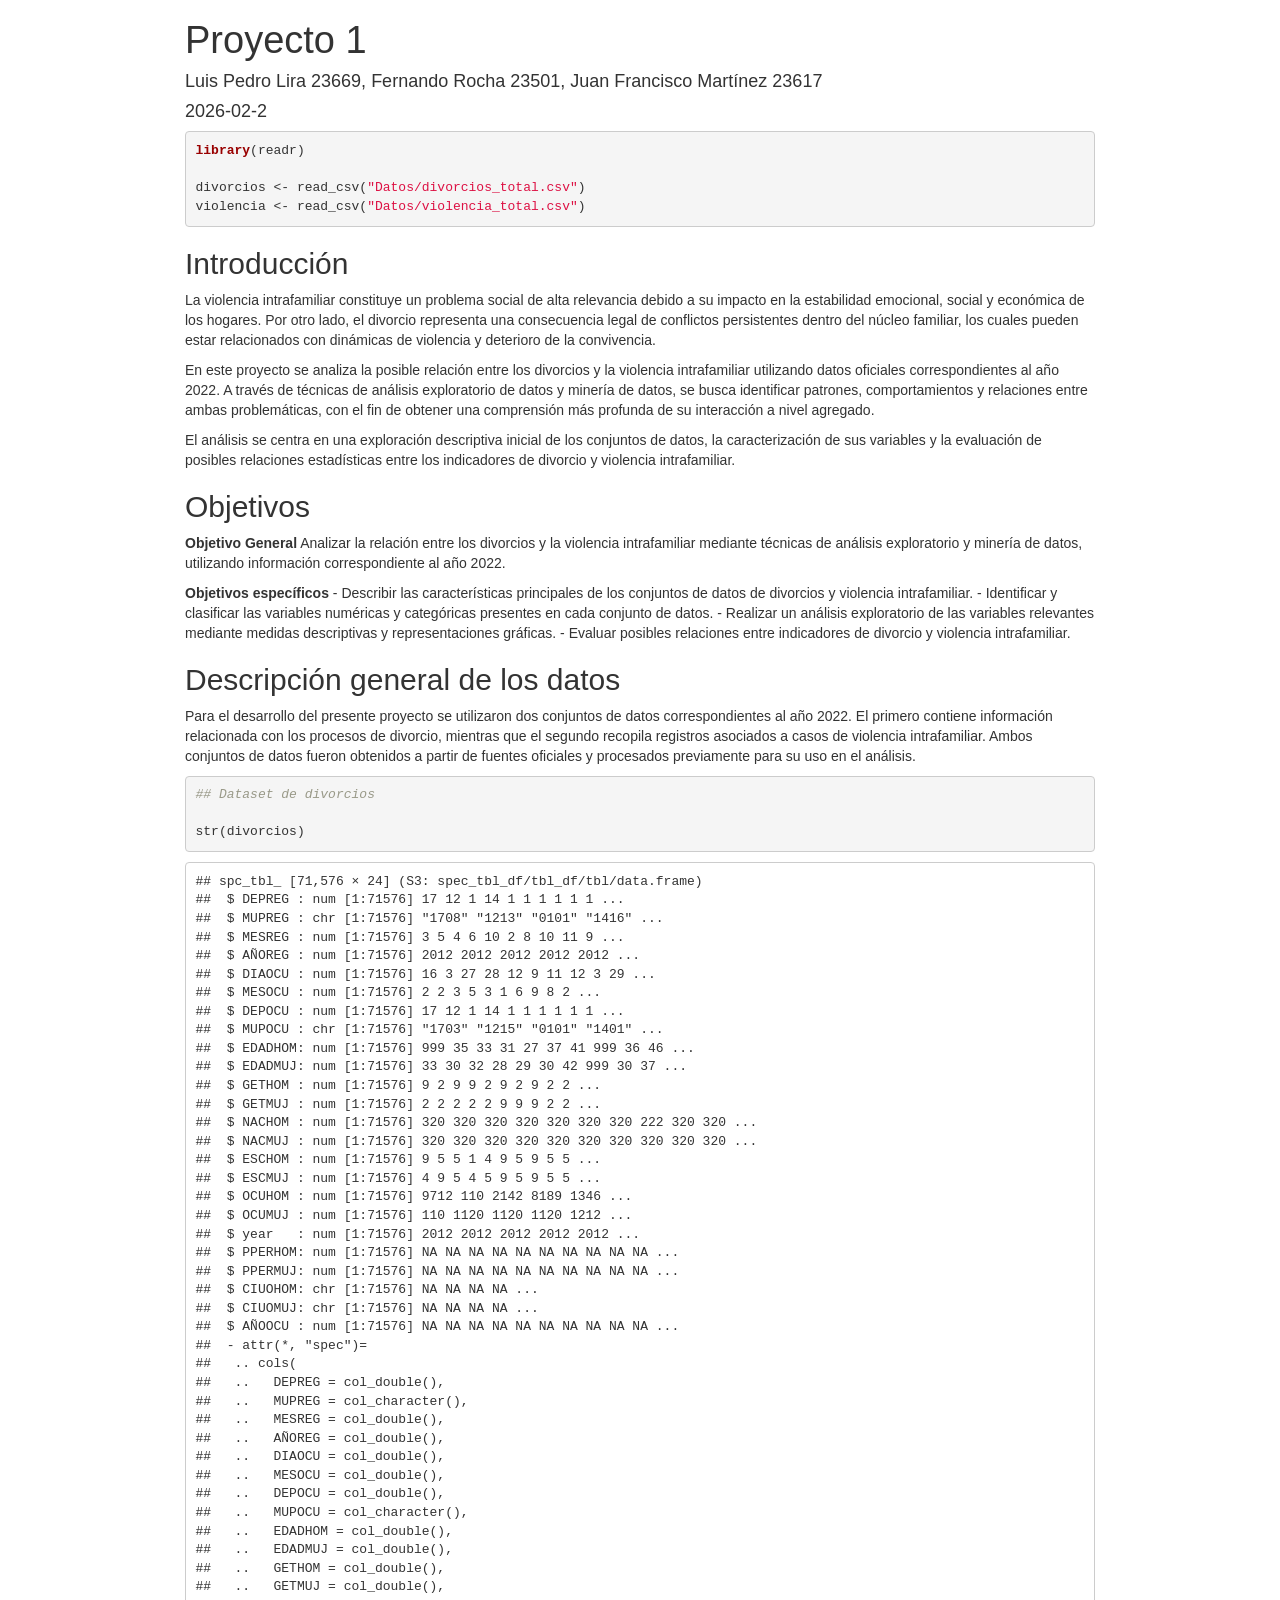
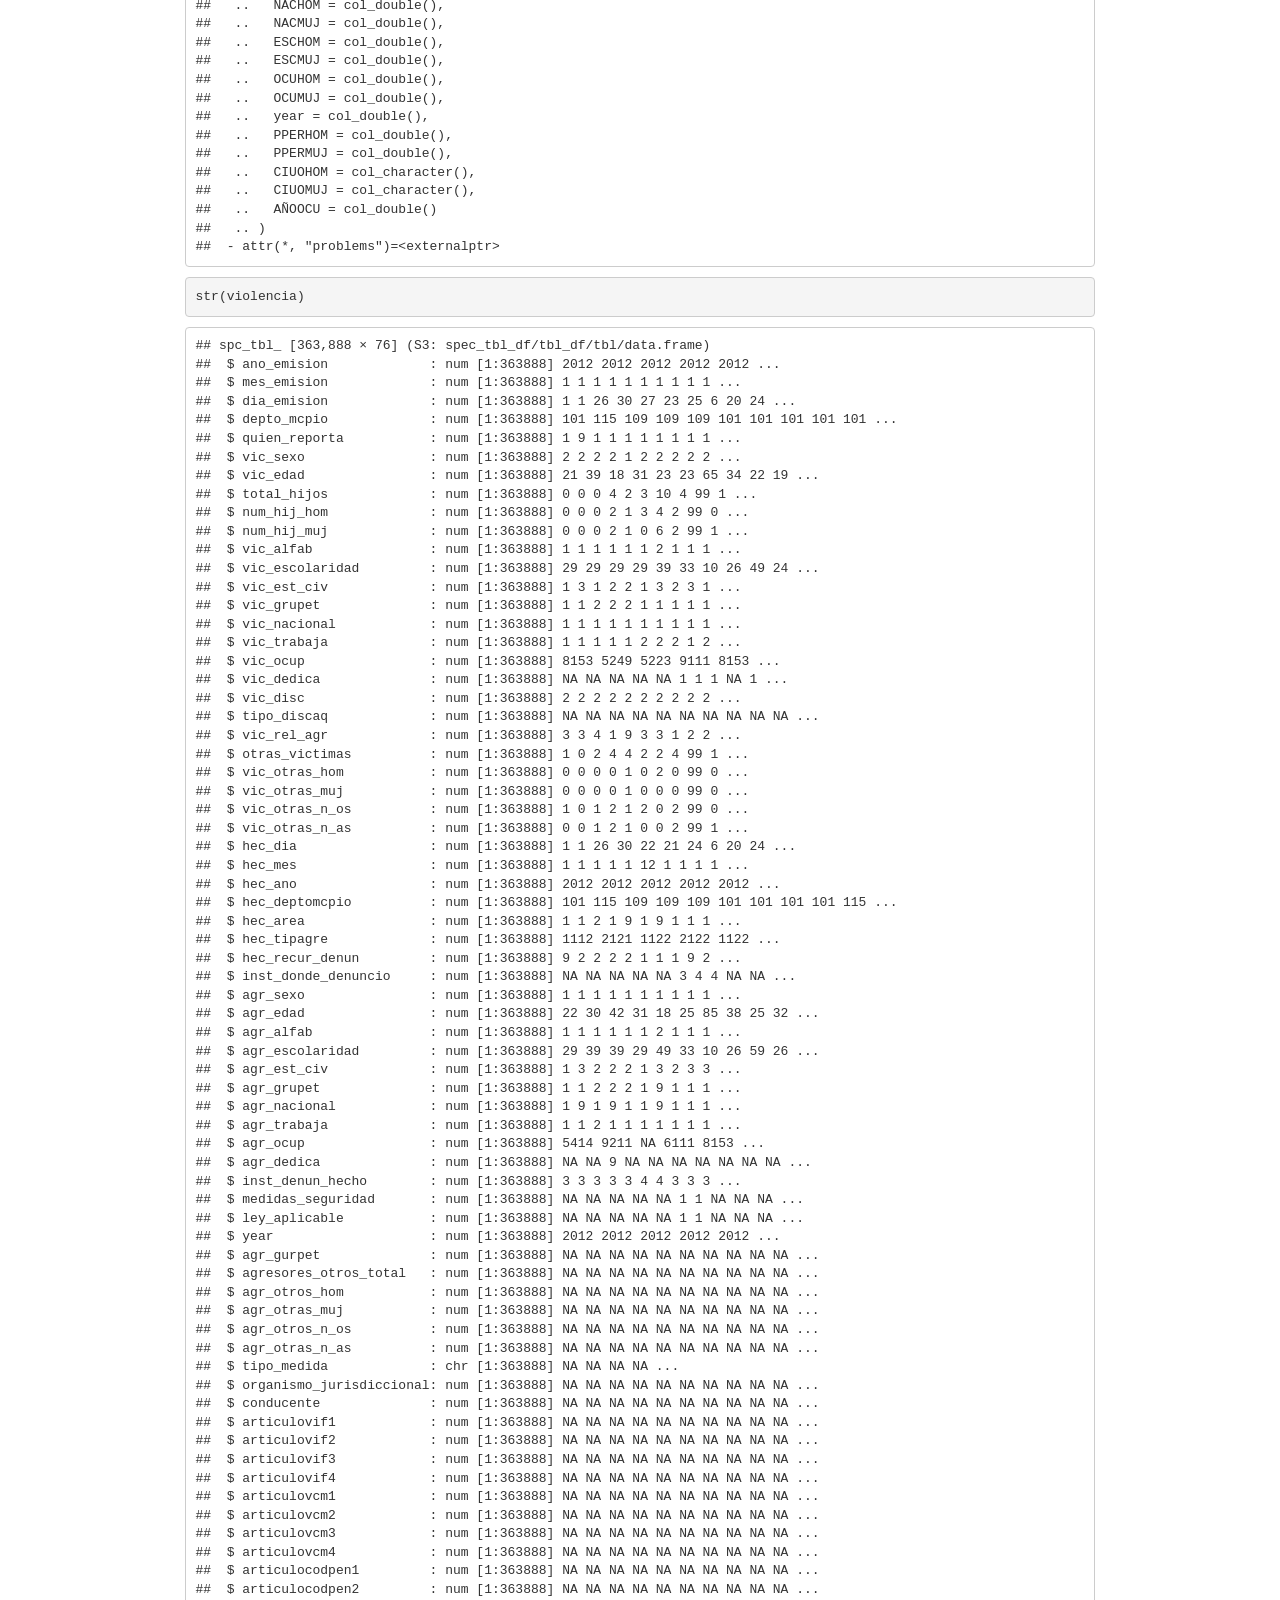
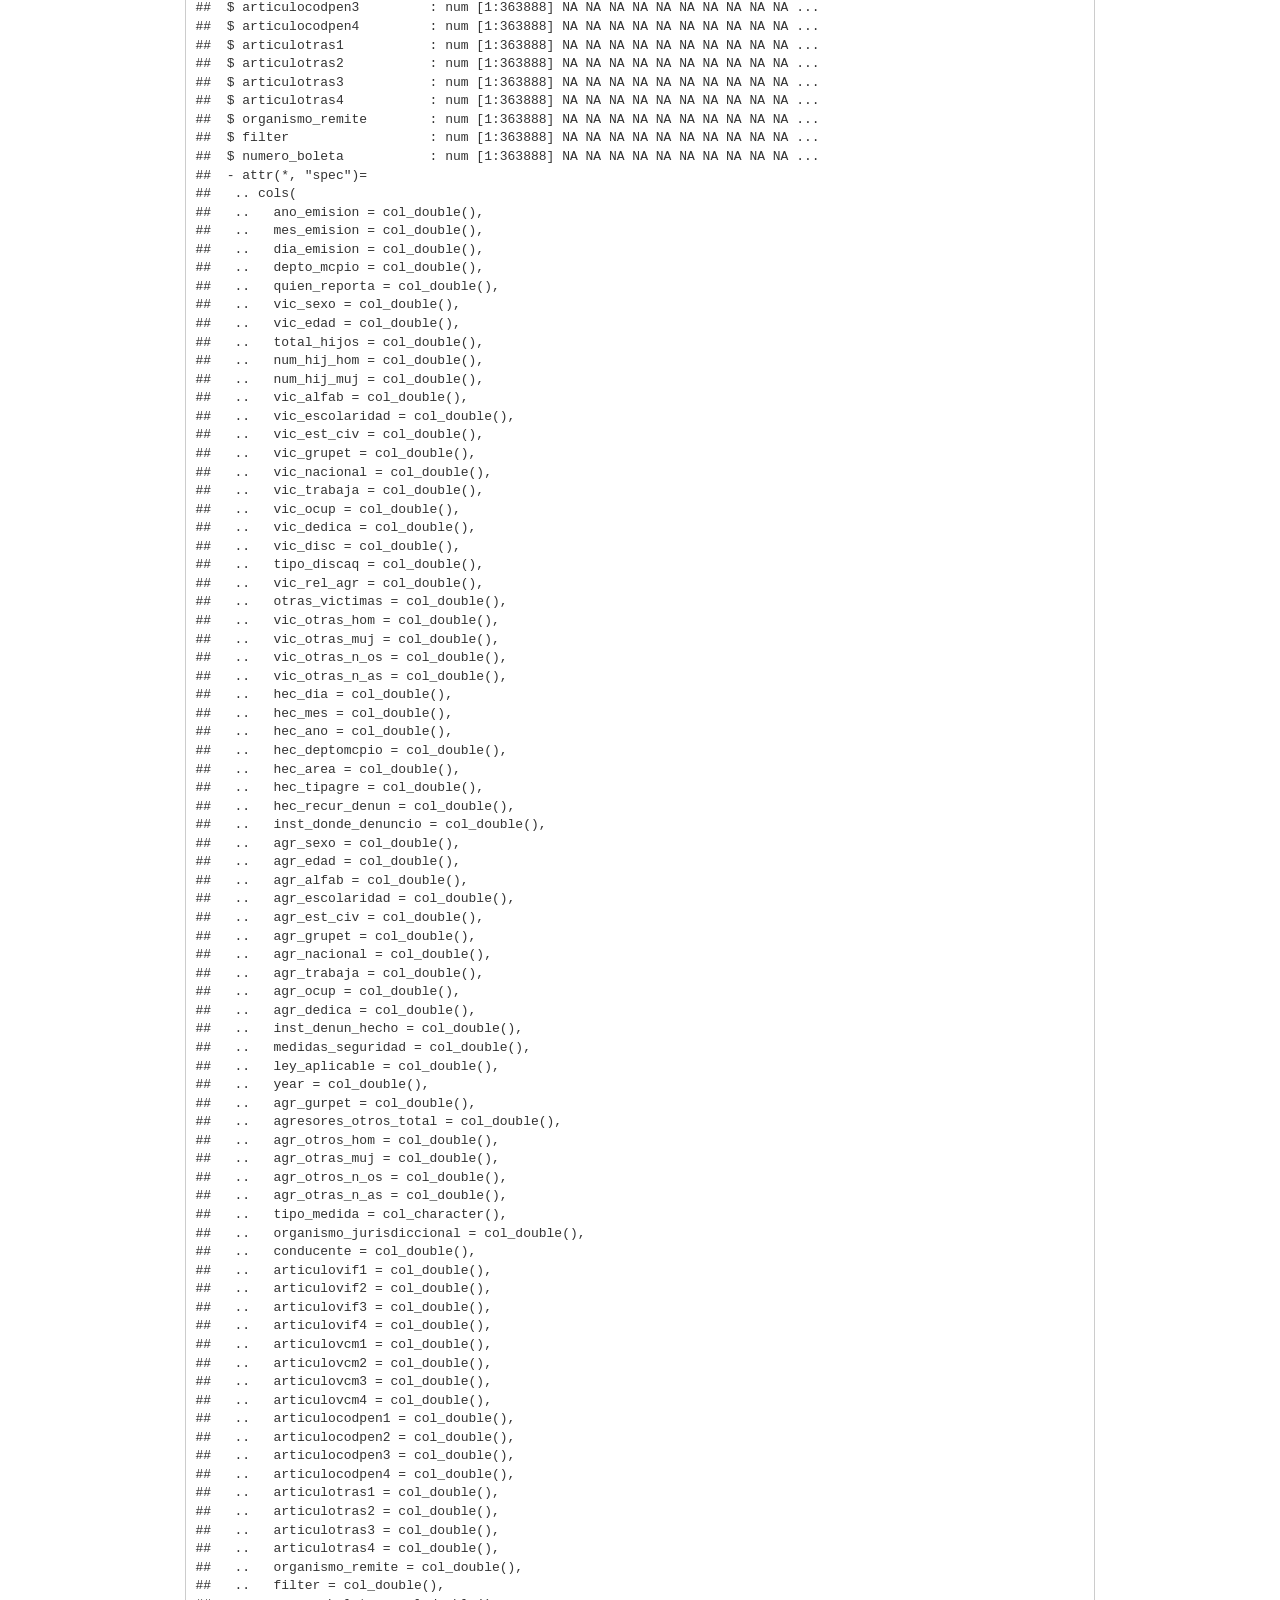
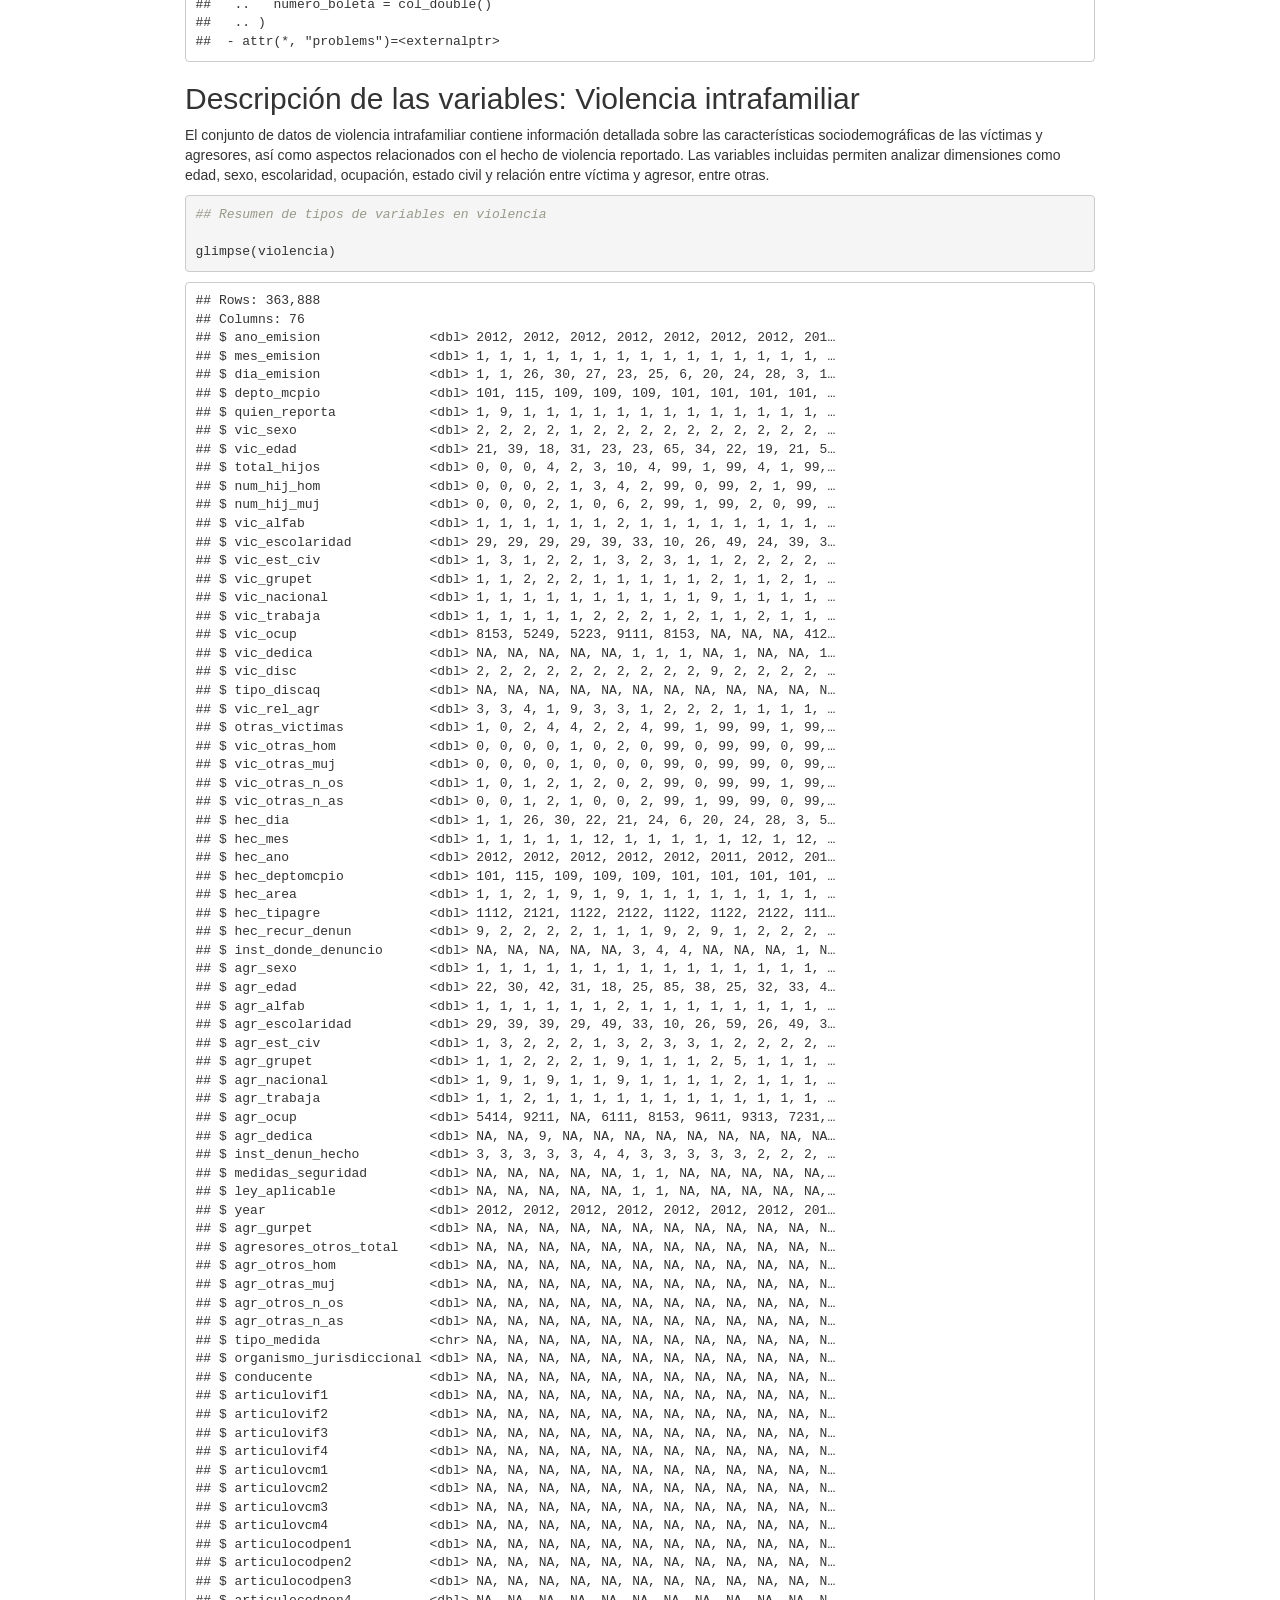
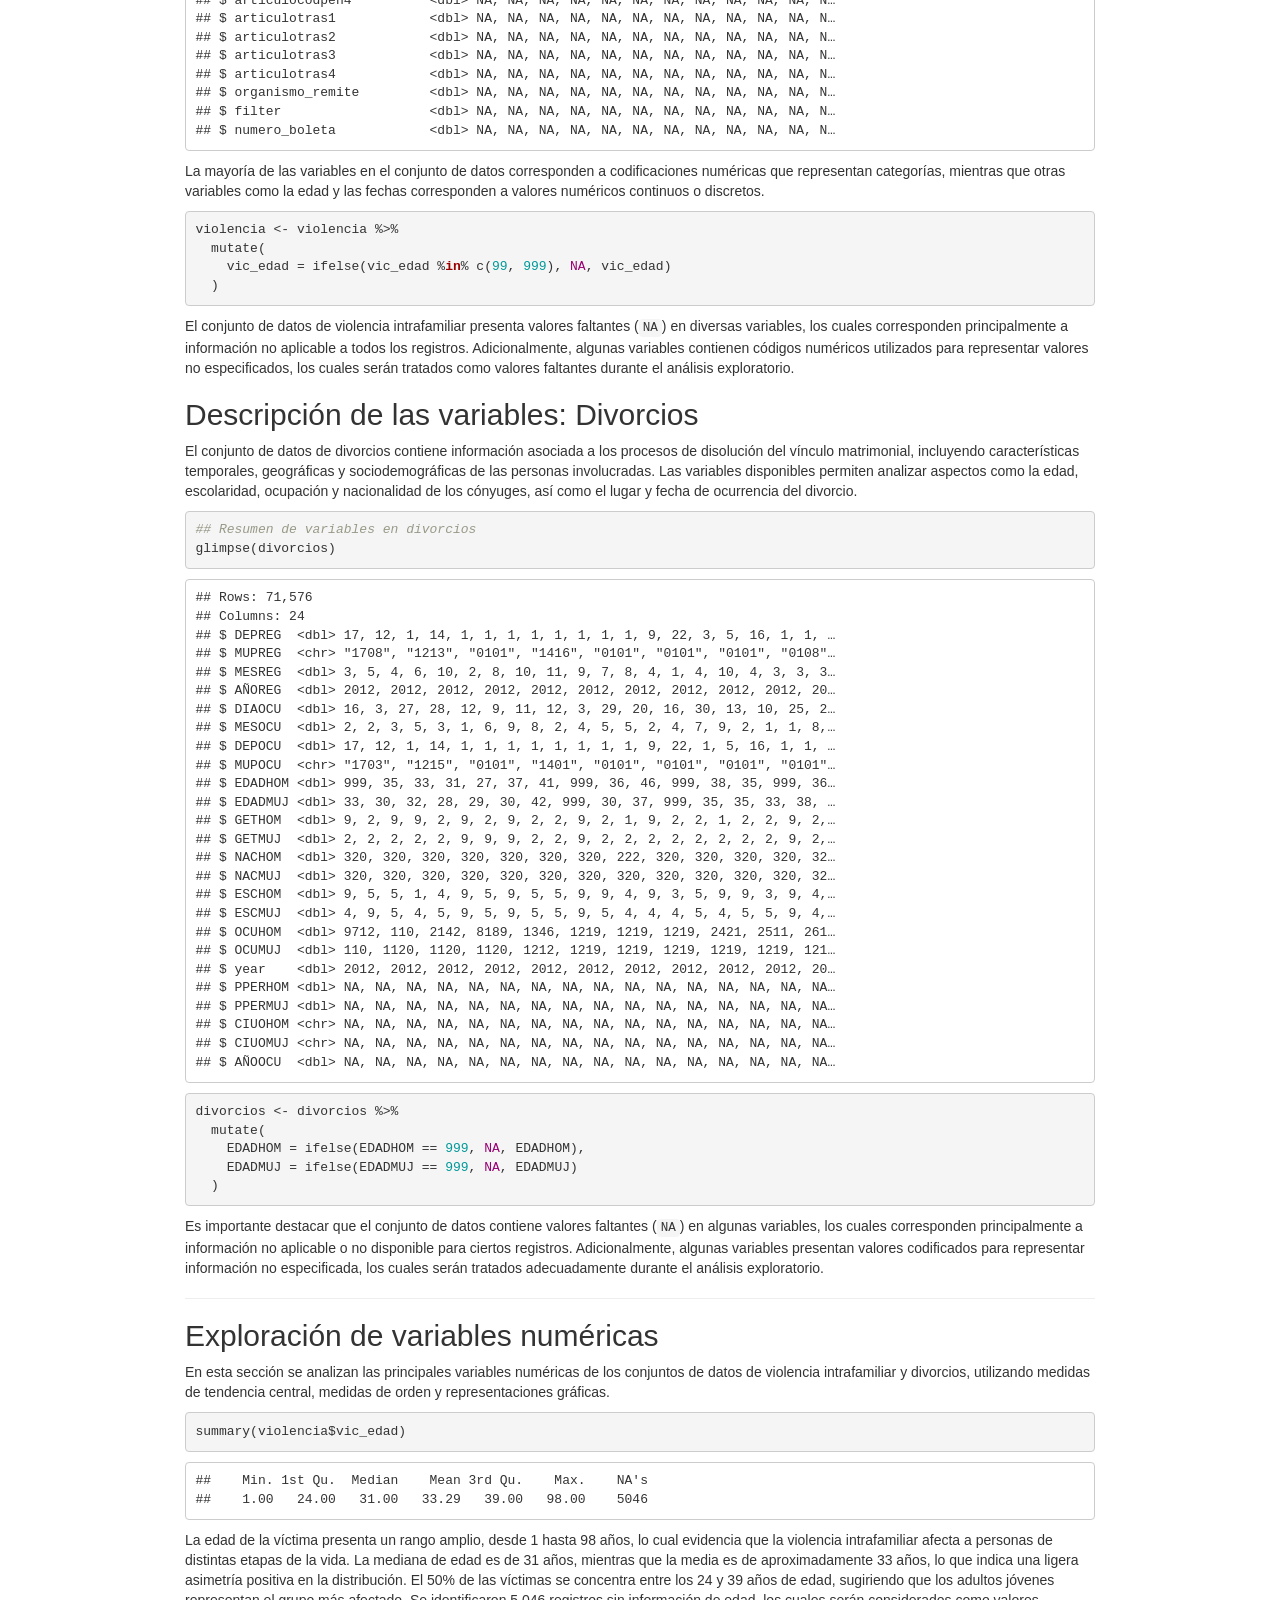
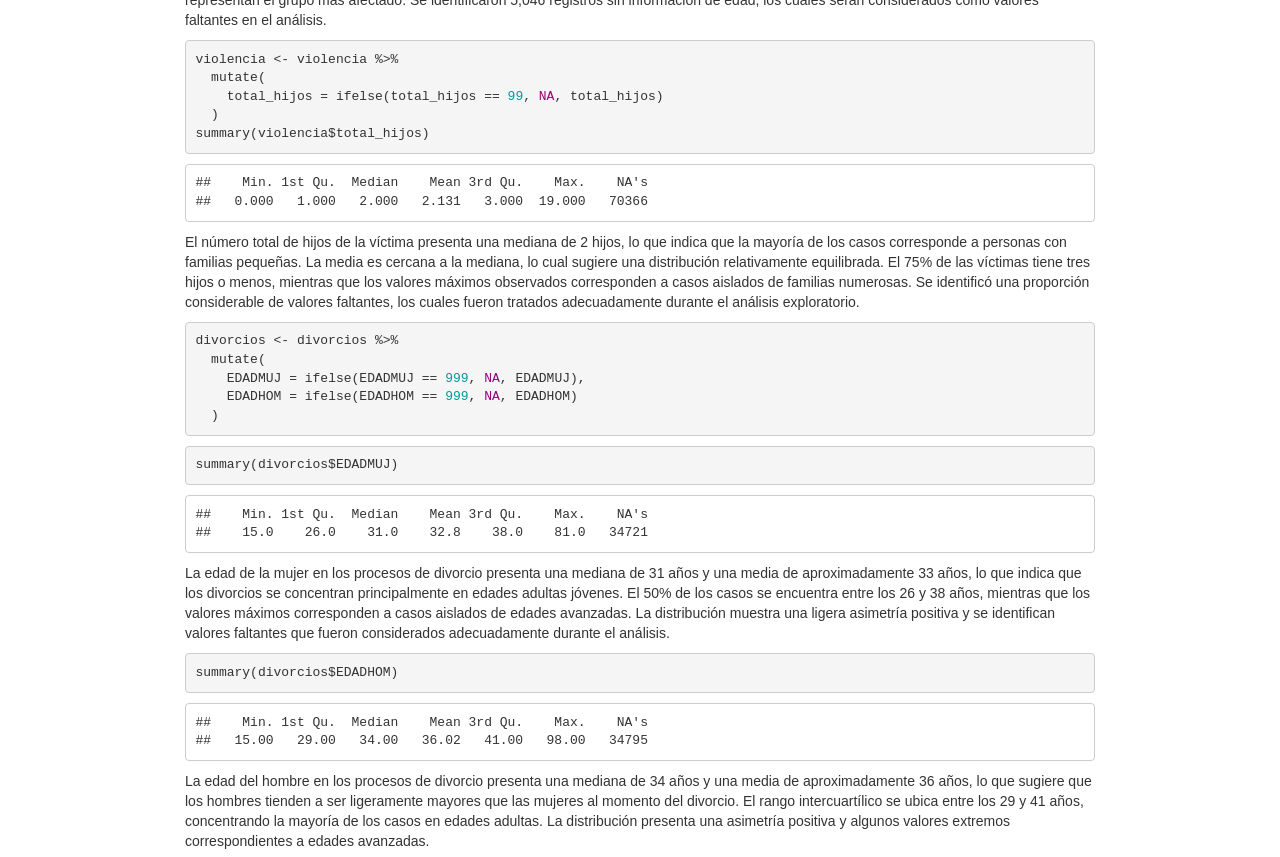
==== proyecto1.html @ 694787f5 "Variables numericas con interpretacion" ====
<!DOCTYPE html>

<html>

<head>

<meta charset="utf-8" />
<meta name="generator" content="pandoc" />
<meta http-equiv="X-UA-Compatible" content="IE=EDGE" />


<meta name="author" content="Luis Pedro Lira 23669, Fernando Rocha 23501, Juan Francisco Martínez 23617" />


<title>Proyecto 1</title>

<script>// Pandoc 2.9 adds attributes on both header and div. We remove the former (to
// be compatible with the behavior of Pandoc < 2.8).
document.addEventListener('DOMContentLoaded', function(e) {
  var hs = document.querySelectorAll("div.section[class*='level'] > :first-child");
  var i, h, a;
  for (i = 0; i < hs.length; i++) {
    h = hs[i];
    if (!/^h[1-6]$/i.test(h.tagName)) continue;  // it should be a header h1-h6
    a = h.attributes;
    while (a.length > 0) h.removeAttribute(a[0].name);
  }
});
</script>
<script>/*! jQuery v3.6.0 | (c) OpenJS Foundation and other contributors | jquery.org/license */
!function(e,t){"use strict";"object"==typeof module&&"object"==typeof module.exports?module.exports=e.document?t(e,!0):function(e){if(!e.document)throw new Error("jQuery requires a window with a document");return t(e)}:t(e)}("undefined"!=typeof window?window:this,function(C,e){"use strict";var t=[],r=Object.getPrototypeOf,s=t.slice,g=t.flat?function(e){return t.flat.call(e)}:function(e){return t.concat.apply([],e)},u=t.push,i=t.indexOf,n={},o=n.toString,v=n.hasOwnProperty,a=v.toString,l=a.call(Object),y={},m=function(e){return"function"==typeof e&&"number"!=typeof e.nodeType&&"function"!=typeof e.item},x=function(e){return null!=e&&e===e.window},E=C.document,c={type:!0,src:!0,nonce:!0,noModule:!0};function b(e,t,n){var r,i,o=(n=n||E).createElement("script");if(o.text=e,t)for(r in c)(i=t[r]||t.getAttribute&&t.getAttribute(r))&&o.setAttribute(r,i);n.head.appendChild(o).parentNode.removeChild(o)}function w(e){return null==e?e+"":"object"==typeof e||"function"==typeof e?n[o.call(e)]||"object":typeof e}var f="3.6.0",S=function(e,t){return new S.fn.init(e,t)};function p(e){var t=!!e&&"length"in e&&e.length,n=w(e);return!m(e)&&!x(e)&&("array"===n||0===t||"number"==typeof t&&0<t&&t-1 in e)}S.fn=S.prototype={jquery:f,constructor:S,length:0,toArray:function(){return s.call(this)},get:function(e){return null==e?s.call(this):e<0?this[e+this.length]:this[e]},pushStack:function(e){var t=S.merge(this.constructor(),e);return t.prevObject=this,t},each:function(e){return S.each(this,e)},map:function(n){return this.pushStack(S.map(this,function(e,t){return n.call(e,t,e)}))},slice:function(){return this.pushStack(s.apply(this,arguments))},first:function(){return this.eq(0)},last:function(){return this.eq(-1)},even:function(){return this.pushStack(S.grep(this,function(e,t){return(t+1)%2}))},odd:function(){return this.pushStack(S.grep(this,function(e,t){return t%2}))},eq:function(e){var t=this.length,n=+e+(e<0?t:0);return this.pushStack(0<=n&&n<t?[this[n]]:[])},end:function(){return this.prevObject||this.constructor()},push:u,sort:t.sort,splice:t.splice},S.extend=S.fn.extend=function(){var e,t,n,r,i,o,a=arguments[0]||{},s=1,u=arguments.length,l=!1;for("boolean"==typeof a&&(l=a,a=arguments[s]||{},s++),"object"==typeof a||m(a)||(a={}),s===u&&(a=this,s--);s<u;s++)if(null!=(e=arguments[s]))for(t in e)r=e[t],"__proto__"!==t&&a!==r&&(l&&r&&(S.isPlainObject(r)||(i=Array.isArray(r)))?(n=a[t],o=i&&!Array.isArray(n)?[]:i||S.isPlainObject(n)?n:{},i=!1,a[t]=S.extend(l,o,r)):void 0!==r&&(a[t]=r));return a},S.extend({expando:"jQuery"+(f+Math.random()).replace(/\D/g,""),isReady:!0,error:function(e){throw new Error(e)},noop:function(){},isPlainObject:function(e){var t,n;return!(!e||"[object Object]"!==o.call(e))&&(!(t=r(e))||"function"==typeof(n=v.call(t,"constructor")&&t.constructor)&&a.call(n)===l)},isEmptyObject:function(e){var t;for(t in e)return!1;return!0},globalEval:function(e,t,n){b(e,{nonce:t&&t.nonce},n)},each:function(e,t){var n,r=0;if(p(e)){for(n=e.length;r<n;r++)if(!1===t.call(e[r],r,e[r]))break}else for(r in e)if(!1===t.call(e[r],r,e[r]))break;return e},makeArray:function(e,t){var n=t||[];return null!=e&&(p(Object(e))?S.merge(n,"string"==typeof e?[e]:e):u.call(n,e)),n},inArray:function(e,t,n){return null==t?-1:i.call(t,e,n)},merge:function(e,t){for(var n=+t.length,r=0,i=e.length;r<n;r++)e[i++]=t[r];return e.length=i,e},grep:function(e,t,n){for(var r=[],i=0,o=e.length,a=!n;i<o;i++)!t(e[i],i)!==a&&r.push(e[i]);return r},map:function(e,t,n){var r,i,o=0,a=[];if(p(e))for(r=e.length;o<r;o++)null!=(i=t(e[o],o,n))&&a.push(i);else for(o in e)null!=(i=t(e[o],o,n))&&a.push(i);return g(a)},guid:1,support:y}),"function"==typeof Symbol&&(S.fn[Symbol.iterator]=t[Symbol.iterator]),S.each("Boolean Number String Function Array Date RegExp Object Error Symbol".split(" "),function(e,t){n["[object "+t+"]"]=t.toLowerCase()});var d=function(n){var e,d,b,o,i,h,f,g,w,u,l,T,C,a,E,v,s,c,y,S="sizzle"+1*new Date,p=n.document,k=0,r=0,m=ue(),x=ue(),A=ue(),N=ue(),j=function(e,t){return e===t&&(l=!0),0},D={}.hasOwnProperty,t=[],q=t.pop,L=t.push,H=t.push,O=t.slice,P=function(e,t){for(var n=0,r=e.length;n<r;n++)if(e[n]===t)return n;return-1},R="checked|selected|async|autofocus|autoplay|controls|defer|disabled|hidden|ismap|loop|multiple|open|readonly|required|scoped",M="[\\x20\\t\\r\\n\\f]",I="(?:\\\\[\\da-fA-F]{1,6}"+M+"?|\\\\[^\\r\\n\\f]|[\\w-]|[^\0-\\x7f])+",W="\\["+M+"*("+I+")(?:"+M+"*([*^$|!~]?=)"+M+"*(?:'((?:\\\\.|[^\\\\'])*)'|\"((?:\\\\.|[^\\\\\"])*)\"|("+I+"))|)"+M+"*\\]",F=":("+I+")(?:\\((('((?:\\\\.|[^\\\\'])*)'|\"((?:\\\\.|[^\\\\\"])*)\")|((?:\\\\.|[^\\\\()[\\]]|"+W+")*)|.*)\\)|)",B=new RegExp(M+"+","g"),$=new RegExp("^"+M+"+|((?:^|[^\\\\])(?:\\\\.)*)"+M+"+$","g"),_=new RegExp("^"+M+"*,"+M+"*"),z=new RegExp("^"+M+"*([>+~]|"+M+")"+M+"*"),U=new RegExp(M+"|>"),X=new RegExp(F),V=new RegExp("^"+I+"$"),G={ID:new RegExp("^#("+I+")"),CLASS:new RegExp("^\\.("+I+")"),TAG:new RegExp("^("+I+"|[*])"),ATTR:new RegExp("^"+W),PSEUDO:new RegExp("^"+F),CHILD:new RegExp("^:(only|first|last|nth|nth-last)-(child|of-type)(?:\\("+M+"*(even|odd|(([+-]|)(\\d*)n|)"+M+"*(?:([+-]|)"+M+"*(\\d+)|))"+M+"*\\)|)","i"),bool:new RegExp("^(?:"+R+")$","i"),needsContext:new RegExp("^"+M+"*[>+~]|:(even|odd|eq|gt|lt|nth|first|last)(?:\\("+M+"*((?:-\\d)?\\d*)"+M+"*\\)|)(?=[^-]|$)","i")},Y=/HTML$/i,Q=/^(?:input|select|textarea|button)$/i,J=/^h\d$/i,K=/^[^{]+\{\s*\[native \w/,Z=/^(?:#([\w-]+)|(\w+)|\.([\w-]+))$/,ee=/[+~]/,te=new RegExp("\\\\[\\da-fA-F]{1,6}"+M+"?|\\\\([^\\r\\n\\f])","g"),ne=function(e,t){var n="0x"+e.slice(1)-65536;return t||(n<0?String.fromCharCode(n+65536):String.fromCharCode(n>>10|55296,1023&n|56320))},re=/([\0-\x1f\x7f]|^-?\d)|^-$|[^\0-\x1f\x7f-\uFFFF\w-]/g,ie=function(e,t){return t?"\0"===e?"\ufffd":e.slice(0,-1)+"\\"+e.charCodeAt(e.length-1).toString(16)+" ":"\\"+e},oe=function(){T()},ae=be(function(e){return!0===e.disabled&&"fieldset"===e.nodeName.toLowerCase()},{dir:"parentNode",next:"legend"});try{H.apply(t=O.call(p.childNodes),p.childNodes),t[p.childNodes.length].nodeType}catch(e){H={apply:t.length?function(e,t){L.apply(e,O.call(t))}:function(e,t){var n=e.length,r=0;while(e[n++]=t[r++]);e.length=n-1}}}function se(t,e,n,r){var i,o,a,s,u,l,c,f=e&&e.ownerDocument,p=e?e.nodeType:9;if(n=n||[],"string"!=typeof t||!t||1!==p&&9!==p&&11!==p)return n;if(!r&&(T(e),e=e||C,E)){if(11!==p&&(u=Z.exec(t)))if(i=u[1]){if(9===p){if(!(a=e.getElementById(i)))return n;if(a.id===i)return n.push(a),n}else if(f&&(a=f.getElementById(i))&&y(e,a)&&a.id===i)return n.push(a),n}else{if(u[2])return H.apply(n,e.getElementsByTagName(t)),n;if((i=u[3])&&d.getElementsByClassName&&e.getElementsByClassName)return H.apply(n,e.getElementsByClassName(i)),n}if(d.qsa&&!N[t+" "]&&(!v||!v.test(t))&&(1!==p||"object"!==e.nodeName.toLowerCase())){if(c=t,f=e,1===p&&(U.test(t)||z.test(t))){(f=ee.test(t)&&ye(e.parentNode)||e)===e&&d.scope||((s=e.getAttribute("id"))?s=s.replace(re,ie):e.setAttribute("id",s=S)),o=(l=h(t)).length;while(o--)l[o]=(s?"#"+s:":scope")+" "+xe(l[o]);c=l.join(",")}try{return H.apply(n,f.querySelectorAll(c)),n}catch(e){N(t,!0)}finally{s===S&&e.removeAttribute("id")}}}return g(t.replace($,"$1"),e,n,r)}function ue(){var r=[];return function e(t,n){return r.push(t+" ")>b.cacheLength&&delete e[r.shift()],e[t+" "]=n}}function le(e){return e[S]=!0,e}function ce(e){var t=C.createElement("fieldset");try{return!!e(t)}catch(e){return!1}finally{t.parentNode&&t.parentNode.removeChild(t),t=null}}function fe(e,t){var n=e.split("|"),r=n.length;while(r--)b.attrHandle[n[r]]=t}function pe(e,t){var n=t&&e,r=n&&1===e.nodeType&&1===t.nodeType&&e.sourceIndex-t.sourceIndex;if(r)return r;if(n)while(n=n.nextSibling)if(n===t)return-1;return e?1:-1}function de(t){return function(e){return"input"===e.nodeName.toLowerCase()&&e.type===t}}function he(n){return function(e){var t=e.nodeName.toLowerCase();return("input"===t||"button"===t)&&e.type===n}}function ge(t){return function(e){return"form"in e?e.parentNode&&!1===e.disabled?"label"in e?"label"in e.parentNode?e.parentNode.disabled===t:e.disabled===t:e.isDisabled===t||e.isDisabled!==!t&&ae(e)===t:e.disabled===t:"label"in e&&e.disabled===t}}function ve(a){return le(function(o){return o=+o,le(function(e,t){var n,r=a([],e.length,o),i=r.length;while(i--)e[n=r[i]]&&(e[n]=!(t[n]=e[n]))})})}function ye(e){return e&&"undefined"!=typeof e.getElementsByTagName&&e}for(e in d=se.support={},i=se.isXML=function(e){var t=e&&e.namespaceURI,n=e&&(e.ownerDocument||e).documentElement;return!Y.test(t||n&&n.nodeName||"HTML")},T=se.setDocument=function(e){var t,n,r=e?e.ownerDocument||e:p;return r!=C&&9===r.nodeType&&r.documentElement&&(a=(C=r).documentElement,E=!i(C),p!=C&&(n=C.defaultView)&&n.top!==n&&(n.addEventListener?n.addEventListener("unload",oe,!1):n.attachEvent&&n.attachEvent("onunload",oe)),d.scope=ce(function(e){return a.appendChild(e).appendChild(C.createElement("div")),"undefined"!=typeof e.querySelectorAll&&!e.querySelectorAll(":scope fieldset div").length}),d.attributes=ce(function(e){return e.className="i",!e.getAttribute("className")}),d.getElementsByTagName=ce(function(e){return e.appendChild(C.createComment("")),!e.getElementsByTagName("*").length}),d.getElementsByClassName=K.test(C.getElementsByClassName),d.getById=ce(function(e){return a.appendChild(e).id=S,!C.getElementsByName||!C.getElementsByName(S).length}),d.getById?(b.filter.ID=function(e){var t=e.replace(te,ne);return function(e){return e.getAttribute("id")===t}},b.find.ID=function(e,t){if("undefined"!=typeof t.getElementById&&E){var n=t.getElementById(e);return n?[n]:[]}}):(b.filter.ID=function(e){var n=e.replace(te,ne);return function(e){var t="undefined"!=typeof e.getAttributeNode&&e.getAttributeNode("id");return t&&t.value===n}},b.find.ID=function(e,t){if("undefined"!=typeof t.getElementById&&E){var n,r,i,o=t.getElementById(e);if(o){if((n=o.getAttributeNode("id"))&&n.value===e)return[o];i=t.getElementsByName(e),r=0;while(o=i[r++])if((n=o.getAttributeNode("id"))&&n.value===e)return[o]}return[]}}),b.find.TAG=d.getElementsByTagName?function(e,t){return"undefined"!=typeof t.getElementsByTagName?t.getElementsByTagName(e):d.qsa?t.querySelectorAll(e):void 0}:function(e,t){var n,r=[],i=0,o=t.getElementsByTagName(e);if("*"===e){while(n=o[i++])1===n.nodeType&&r.push(n);return r}return o},b.find.CLASS=d.getElementsByClassName&&function(e,t){if("undefined"!=typeof t.getElementsByClassName&&E)return t.getElementsByClassName(e)},s=[],v=[],(d.qsa=K.test(C.querySelectorAll))&&(ce(function(e){var t;a.appendChild(e).innerHTML="<a id='"+S+"'></a><select id='"+S+"-\r\\' msallowcapture=''><option selected=''></option></select>",e.querySelectorAll("[msallowcapture^='']").length&&v.push("[*^$]="+M+"*(?:''|\"\")"),e.querySelectorAll("[selected]").length||v.push("\\["+M+"*(?:value|"+R+")"),e.querySelectorAll("[id~="+S+"-]").length||v.push("~="),(t=C.createElement("input")).setAttribute("name",""),e.appendChild(t),e.querySelectorAll("[name='']").length||v.push("\\["+M+"*name"+M+"*="+M+"*(?:''|\"\")"),e.querySelectorAll(":checked").length||v.push(":checked"),e.querySelectorAll("a#"+S+"+*").length||v.push(".#.+[+~]"),e.querySelectorAll("\\\f"),v.push("[\\r\\n\\f]")}),ce(function(e){e.innerHTML="<a href='' disabled='disabled'></a><select disabled='disabled'><option/></select>";var t=C.createElement("input");t.setAttribute("type","hidden"),e.appendChild(t).setAttribute("name","D"),e.querySelectorAll("[name=d]").length&&v.push("name"+M+"*[*^$|!~]?="),2!==e.querySelectorAll(":enabled").length&&v.push(":enabled",":disabled"),a.appendChild(e).disabled=!0,2!==e.querySelectorAll(":disabled").length&&v.push(":enabled",":disabled"),e.querySelectorAll("*,:x"),v.push(",.*:")})),(d.matchesSelector=K.test(c=a.matches||a.webkitMatchesSelector||a.mozMatchesSelector||a.oMatchesSelector||a.msMatchesSelector))&&ce(function(e){d.disconnectedMatch=c.call(e,"*"),c.call(e,"[s!='']:x"),s.push("!=",F)}),v=v.length&&new RegExp(v.join("|")),s=s.length&&new RegExp(s.join("|")),t=K.test(a.compareDocumentPosition),y=t||K.test(a.contains)?function(e,t){var n=9===e.nodeType?e.documentElement:e,r=t&&t.parentNode;return e===r||!(!r||1!==r.nodeType||!(n.contains?n.contains(r):e.compareDocumentPosition&&16&e.compareDocumentPosition(r)))}:function(e,t){if(t)while(t=t.parentNode)if(t===e)return!0;return!1},j=t?function(e,t){if(e===t)return l=!0,0;var n=!e.compareDocumentPosition-!t.compareDocumentPosition;return n||(1&(n=(e.ownerDocument||e)==(t.ownerDocument||t)?e.compareDocumentPosition(t):1)||!d.sortDetached&&t.compareDocumentPosition(e)===n?e==C||e.ownerDocument==p&&y(p,e)?-1:t==C||t.ownerDocument==p&&y(p,t)?1:u?P(u,e)-P(u,t):0:4&n?-1:1)}:function(e,t){if(e===t)return l=!0,0;var n,r=0,i=e.parentNode,o=t.parentNode,a=[e],s=[t];if(!i||!o)return e==C?-1:t==C?1:i?-1:o?1:u?P(u,e)-P(u,t):0;if(i===o)return pe(e,t);n=e;while(n=n.parentNode)a.unshift(n);n=t;while(n=n.parentNode)s.unshift(n);while(a[r]===s[r])r++;return r?pe(a[r],s[r]):a[r]==p?-1:s[r]==p?1:0}),C},se.matches=function(e,t){return se(e,null,null,t)},se.matchesSelector=function(e,t){if(T(e),d.matchesSelector&&E&&!N[t+" "]&&(!s||!s.test(t))&&(!v||!v.test(t)))try{var n=c.call(e,t);if(n||d.disconnectedMatch||e.document&&11!==e.document.nodeType)return n}catch(e){N(t,!0)}return 0<se(t,C,null,[e]).length},se.contains=function(e,t){return(e.ownerDocument||e)!=C&&T(e),y(e,t)},se.attr=function(e,t){(e.ownerDocument||e)!=C&&T(e);var n=b.attrHandle[t.toLowerCase()],r=n&&D.call(b.attrHandle,t.toLowerCase())?n(e,t,!E):void 0;return void 0!==r?r:d.attributes||!E?e.getAttribute(t):(r=e.getAttributeNode(t))&&r.specified?r.value:null},se.escape=function(e){return(e+"").replace(re,ie)},se.error=function(e){throw new Error("Syntax error, unrecognized expression: "+e)},se.uniqueSort=function(e){var t,n=[],r=0,i=0;if(l=!d.detectDuplicates,u=!d.sortStable&&e.slice(0),e.sort(j),l){while(t=e[i++])t===e[i]&&(r=n.push(i));while(r--)e.splice(n[r],1)}return u=null,e},o=se.getText=function(e){var t,n="",r=0,i=e.nodeType;if(i){if(1===i||9===i||11===i){if("string"==typeof e.textContent)return e.textContent;for(e=e.firstChild;e;e=e.nextSibling)n+=o(e)}else if(3===i||4===i)return e.nodeValue}else while(t=e[r++])n+=o(t);return n},(b=se.selectors={cacheLength:50,createPseudo:le,match:G,attrHandle:{},find:{},relative:{">":{dir:"parentNode",first:!0}," ":{dir:"parentNode"},"+":{dir:"previousSibling",first:!0},"~":{dir:"previousSibling"}},preFilter:{ATTR:function(e){return e[1]=e[1].replace(te,ne),e[3]=(e[3]||e[4]||e[5]||"").replace(te,ne),"~="===e[2]&&(e[3]=" "+e[3]+" "),e.slice(0,4)},CHILD:function(e){return e[1]=e[1].toLowerCase(),"nth"===e[1].slice(0,3)?(e[3]||se.error(e[0]),e[4]=+(e[4]?e[5]+(e[6]||1):2*("even"===e[3]||"odd"===e[3])),e[5]=+(e[7]+e[8]||"odd"===e[3])):e[3]&&se.error(e[0]),e},PSEUDO:function(e){var t,n=!e[6]&&e[2];return G.CHILD.test(e[0])?null:(e[3]?e[2]=e[4]||e[5]||"":n&&X.test(n)&&(t=h(n,!0))&&(t=n.indexOf(")",n.length-t)-n.length)&&(e[0]=e[0].slice(0,t),e[2]=n.slice(0,t)),e.slice(0,3))}},filter:{TAG:function(e){var t=e.replace(te,ne).toLowerCase();return"*"===e?function(){return!0}:function(e){return e.nodeName&&e.nodeName.toLowerCase()===t}},CLASS:function(e){var t=m[e+" "];return t||(t=new RegExp("(^|"+M+")"+e+"("+M+"|$)"))&&m(e,function(e){return t.test("string"==typeof e.className&&e.className||"undefined"!=typeof e.getAttribute&&e.getAttribute("class")||"")})},ATTR:function(n,r,i){return function(e){var t=se.attr(e,n);return null==t?"!="===r:!r||(t+="","="===r?t===i:"!="===r?t!==i:"^="===r?i&&0===t.indexOf(i):"*="===r?i&&-1<t.indexOf(i):"$="===r?i&&t.slice(-i.length)===i:"~="===r?-1<(" "+t.replace(B," ")+" ").indexOf(i):"|="===r&&(t===i||t.slice(0,i.length+1)===i+"-"))}},CHILD:function(h,e,t,g,v){var y="nth"!==h.slice(0,3),m="last"!==h.slice(-4),x="of-type"===e;return 1===g&&0===v?function(e){return!!e.parentNode}:function(e,t,n){var r,i,o,a,s,u,l=y!==m?"nextSibling":"previousSibling",c=e.parentNode,f=x&&e.nodeName.toLowerCase(),p=!n&&!x,d=!1;if(c){if(y){while(l){a=e;while(a=a[l])if(x?a.nodeName.toLowerCase()===f:1===a.nodeType)return!1;u=l="only"===h&&!u&&"nextSibling"}return!0}if(u=[m?c.firstChild:c.lastChild],m&&p){d=(s=(r=(i=(o=(a=c)[S]||(a[S]={}))[a.uniqueID]||(o[a.uniqueID]={}))[h]||[])[0]===k&&r[1])&&r[2],a=s&&c.childNodes[s];while(a=++s&&a&&a[l]||(d=s=0)||u.pop())if(1===a.nodeType&&++d&&a===e){i[h]=[k,s,d];break}}else if(p&&(d=s=(r=(i=(o=(a=e)[S]||(a[S]={}))[a.uniqueID]||(o[a.uniqueID]={}))[h]||[])[0]===k&&r[1]),!1===d)while(a=++s&&a&&a[l]||(d=s=0)||u.pop())if((x?a.nodeName.toLowerCase()===f:1===a.nodeType)&&++d&&(p&&((i=(o=a[S]||(a[S]={}))[a.uniqueID]||(o[a.uniqueID]={}))[h]=[k,d]),a===e))break;return(d-=v)===g||d%g==0&&0<=d/g}}},PSEUDO:function(e,o){var t,a=b.pseudos[e]||b.setFilters[e.toLowerCase()]||se.error("unsupported pseudo: "+e);return a[S]?a(o):1<a.length?(t=[e,e,"",o],b.setFilters.hasOwnProperty(e.toLowerCase())?le(function(e,t){var n,r=a(e,o),i=r.length;while(i--)e[n=P(e,r[i])]=!(t[n]=r[i])}):function(e){return a(e,0,t)}):a}},pseudos:{not:le(function(e){var r=[],i=[],s=f(e.replace($,"$1"));return s[S]?le(function(e,t,n,r){var i,o=s(e,null,r,[]),a=e.length;while(a--)(i=o[a])&&(e[a]=!(t[a]=i))}):function(e,t,n){return r[0]=e,s(r,null,n,i),r[0]=null,!i.pop()}}),has:le(function(t){return function(e){return 0<se(t,e).length}}),contains:le(function(t){return t=t.replace(te,ne),function(e){return-1<(e.textContent||o(e)).indexOf(t)}}),lang:le(function(n){return V.test(n||"")||se.error("unsupported lang: "+n),n=n.replace(te,ne).toLowerCase(),function(e){var t;do{if(t=E?e.lang:e.getAttribute("xml:lang")||e.getAttribute("lang"))return(t=t.toLowerCase())===n||0===t.indexOf(n+"-")}while((e=e.parentNode)&&1===e.nodeType);return!1}}),target:function(e){var t=n.location&&n.location.hash;return t&&t.slice(1)===e.id},root:function(e){return e===a},focus:function(e){return e===C.activeElement&&(!C.hasFocus||C.hasFocus())&&!!(e.type||e.href||~e.tabIndex)},enabled:ge(!1),disabled:ge(!0),checked:function(e){var t=e.nodeName.toLowerCase();return"input"===t&&!!e.checked||"option"===t&&!!e.selected},selected:function(e){return e.parentNode&&e.parentNode.selectedIndex,!0===e.selected},empty:function(e){for(e=e.firstChild;e;e=e.nextSibling)if(e.nodeType<6)return!1;return!0},parent:function(e){return!b.pseudos.empty(e)},header:function(e){return J.test(e.nodeName)},input:function(e){return Q.test(e.nodeName)},button:function(e){var t=e.nodeName.toLowerCase();return"input"===t&&"button"===e.type||"button"===t},text:function(e){var t;return"input"===e.nodeName.toLowerCase()&&"text"===e.type&&(null==(t=e.getAttribute("type"))||"text"===t.toLowerCase())},first:ve(function(){return[0]}),last:ve(function(e,t){return[t-1]}),eq:ve(function(e,t,n){return[n<0?n+t:n]}),even:ve(function(e,t){for(var n=0;n<t;n+=2)e.push(n);return e}),odd:ve(function(e,t){for(var n=1;n<t;n+=2)e.push(n);return e}),lt:ve(function(e,t,n){for(var r=n<0?n+t:t<n?t:n;0<=--r;)e.push(r);return e}),gt:ve(function(e,t,n){for(var r=n<0?n+t:n;++r<t;)e.push(r);return e})}}).pseudos.nth=b.pseudos.eq,{radio:!0,checkbox:!0,file:!0,password:!0,image:!0})b.pseudos[e]=de(e);for(e in{submit:!0,reset:!0})b.pseudos[e]=he(e);function me(){}function xe(e){for(var t=0,n=e.length,r="";t<n;t++)r+=e[t].value;return r}function be(s,e,t){var u=e.dir,l=e.next,c=l||u,f=t&&"parentNode"===c,p=r++;return e.first?function(e,t,n){while(e=e[u])if(1===e.nodeType||f)return s(e,t,n);return!1}:function(e,t,n){var r,i,o,a=[k,p];if(n){while(e=e[u])if((1===e.nodeType||f)&&s(e,t,n))return!0}else while(e=e[u])if(1===e.nodeType||f)if(i=(o=e[S]||(e[S]={}))[e.uniqueID]||(o[e.uniqueID]={}),l&&l===e.nodeName.toLowerCase())e=e[u]||e;else{if((r=i[c])&&r[0]===k&&r[1]===p)return a[2]=r[2];if((i[c]=a)[2]=s(e,t,n))return!0}return!1}}function we(i){return 1<i.length?function(e,t,n){var r=i.length;while(r--)if(!i[r](e,t,n))return!1;return!0}:i[0]}function Te(e,t,n,r,i){for(var o,a=[],s=0,u=e.length,l=null!=t;s<u;s++)(o=e[s])&&(n&&!n(o,r,i)||(a.push(o),l&&t.push(s)));return a}function Ce(d,h,g,v,y,e){return v&&!v[S]&&(v=Ce(v)),y&&!y[S]&&(y=Ce(y,e)),le(function(e,t,n,r){var i,o,a,s=[],u=[],l=t.length,c=e||function(e,t,n){for(var r=0,i=t.length;r<i;r++)se(e,t[r],n);return n}(h||"*",n.nodeType?[n]:n,[]),f=!d||!e&&h?c:Te(c,s,d,n,r),p=g?y||(e?d:l||v)?[]:t:f;if(g&&g(f,p,n,r),v){i=Te(p,u),v(i,[],n,r),o=i.length;while(o--)(a=i[o])&&(p[u[o]]=!(f[u[o]]=a))}if(e){if(y||d){if(y){i=[],o=p.length;while(o--)(a=p[o])&&i.push(f[o]=a);y(null,p=[],i,r)}o=p.length;while(o--)(a=p[o])&&-1<(i=y?P(e,a):s[o])&&(e[i]=!(t[i]=a))}}else p=Te(p===t?p.splice(l,p.length):p),y?y(null,t,p,r):H.apply(t,p)})}function Ee(e){for(var i,t,n,r=e.length,o=b.relative[e[0].type],a=o||b.relative[" "],s=o?1:0,u=be(function(e){return e===i},a,!0),l=be(function(e){return-1<P(i,e)},a,!0),c=[function(e,t,n){var r=!o&&(n||t!==w)||((i=t).nodeType?u(e,t,n):l(e,t,n));return i=null,r}];s<r;s++)if(t=b.relative[e[s].type])c=[be(we(c),t)];else{if((t=b.filter[e[s].type].apply(null,e[s].matches))[S]){for(n=++s;n<r;n++)if(b.relative[e[n].type])break;return Ce(1<s&&we(c),1<s&&xe(e.slice(0,s-1).concat({value:" "===e[s-2].type?"*":""})).replace($,"$1"),t,s<n&&Ee(e.slice(s,n)),n<r&&Ee(e=e.slice(n)),n<r&&xe(e))}c.push(t)}return we(c)}return me.prototype=b.filters=b.pseudos,b.setFilters=new me,h=se.tokenize=function(e,t){var n,r,i,o,a,s,u,l=x[e+" "];if(l)return t?0:l.slice(0);a=e,s=[],u=b.preFilter;while(a){for(o in n&&!(r=_.exec(a))||(r&&(a=a.slice(r[0].length)||a),s.push(i=[])),n=!1,(r=z.exec(a))&&(n=r.shift(),i.push({value:n,type:r[0].replace($," ")}),a=a.slice(n.length)),b.filter)!(r=G[o].exec(a))||u[o]&&!(r=u[o](r))||(n=r.shift(),i.push({value:n,type:o,matches:r}),a=a.slice(n.length));if(!n)break}return t?a.length:a?se.error(e):x(e,s).slice(0)},f=se.compile=function(e,t){var n,v,y,m,x,r,i=[],o=[],a=A[e+" "];if(!a){t||(t=h(e)),n=t.length;while(n--)(a=Ee(t[n]))[S]?i.push(a):o.push(a);(a=A(e,(v=o,m=0<(y=i).length,x=0<v.length,r=function(e,t,n,r,i){var o,a,s,u=0,l="0",c=e&&[],f=[],p=w,d=e||x&&b.find.TAG("*",i),h=k+=null==p?1:Math.random()||.1,g=d.length;for(i&&(w=t==C||t||i);l!==g&&null!=(o=d[l]);l++){if(x&&o){a=0,t||o.ownerDocument==C||(T(o),n=!E);while(s=v[a++])if(s(o,t||C,n)){r.push(o);break}i&&(k=h)}m&&((o=!s&&o)&&u--,e&&c.push(o))}if(u+=l,m&&l!==u){a=0;while(s=y[a++])s(c,f,t,n);if(e){if(0<u)while(l--)c[l]||f[l]||(f[l]=q.call(r));f=Te(f)}H.apply(r,f),i&&!e&&0<f.length&&1<u+y.length&&se.uniqueSort(r)}return i&&(k=h,w=p),c},m?le(r):r))).selector=e}return a},g=se.select=function(e,t,n,r){var i,o,a,s,u,l="function"==typeof e&&e,c=!r&&h(e=l.selector||e);if(n=n||[],1===c.length){if(2<(o=c[0]=c[0].slice(0)).length&&"ID"===(a=o[0]).type&&9===t.nodeType&&E&&b.relative[o[1].type]){if(!(t=(b.find.ID(a.matches[0].replace(te,ne),t)||[])[0]))return n;l&&(t=t.parentNode),e=e.slice(o.shift().value.length)}i=G.needsContext.test(e)?0:o.length;while(i--){if(a=o[i],b.relative[s=a.type])break;if((u=b.find[s])&&(r=u(a.matches[0].replace(te,ne),ee.test(o[0].type)&&ye(t.parentNode)||t))){if(o.splice(i,1),!(e=r.length&&xe(o)))return H.apply(n,r),n;break}}}return(l||f(e,c))(r,t,!E,n,!t||ee.test(e)&&ye(t.parentNode)||t),n},d.sortStable=S.split("").sort(j).join("")===S,d.detectDuplicates=!!l,T(),d.sortDetached=ce(function(e){return 1&e.compareDocumentPosition(C.createElement("fieldset"))}),ce(function(e){return e.innerHTML="<a href='#'></a>","#"===e.firstChild.getAttribute("href")})||fe("type|href|height|width",function(e,t,n){if(!n)return e.getAttribute(t,"type"===t.toLowerCase()?1:2)}),d.attributes&&ce(function(e){return e.innerHTML="<input/>",e.firstChild.setAttribute("value",""),""===e.firstChild.getAttribute("value")})||fe("value",function(e,t,n){if(!n&&"input"===e.nodeName.toLowerCase())return e.defaultValue}),ce(function(e){return null==e.getAttribute("disabled")})||fe(R,function(e,t,n){var r;if(!n)return!0===e[t]?t.toLowerCase():(r=e.getAttributeNode(t))&&r.specified?r.value:null}),se}(C);S.find=d,S.expr=d.selectors,S.expr[":"]=S.expr.pseudos,S.uniqueSort=S.unique=d.uniqueSort,S.text=d.getText,S.isXMLDoc=d.isXML,S.contains=d.contains,S.escapeSelector=d.escape;var h=function(e,t,n){var r=[],i=void 0!==n;while((e=e[t])&&9!==e.nodeType)if(1===e.nodeType){if(i&&S(e).is(n))break;r.push(e)}return r},T=function(e,t){for(var n=[];e;e=e.nextSibling)1===e.nodeType&&e!==t&&n.push(e);return n},k=S.expr.match.needsContext;function A(e,t){return e.nodeName&&e.nodeName.toLowerCase()===t.toLowerCase()}var N=/^<([a-z][^\/\0>:\x20\t\r\n\f]*)[\x20\t\r\n\f]*\/?>(?:<\/\1>|)$/i;function j(e,n,r){return m(n)?S.grep(e,function(e,t){return!!n.call(e,t,e)!==r}):n.nodeType?S.grep(e,function(e){return e===n!==r}):"string"!=typeof n?S.grep(e,function(e){return-1<i.call(n,e)!==r}):S.filter(n,e,r)}S.filter=function(e,t,n){var r=t[0];return n&&(e=":not("+e+")"),1===t.length&&1===r.nodeType?S.find.matchesSelector(r,e)?[r]:[]:S.find.matches(e,S.grep(t,function(e){return 1===e.nodeType}))},S.fn.extend({find:function(e){var t,n,r=this.length,i=this;if("string"!=typeof e)return this.pushStack(S(e).filter(function(){for(t=0;t<r;t++)if(S.contains(i[t],this))return!0}));for(n=this.pushStack([]),t=0;t<r;t++)S.find(e,i[t],n);return 1<r?S.uniqueSort(n):n},filter:function(e){return this.pushStack(j(this,e||[],!1))},not:function(e){return this.pushStack(j(this,e||[],!0))},is:function(e){return!!j(this,"string"==typeof e&&k.test(e)?S(e):e||[],!1).length}});var D,q=/^(?:\s*(<[\w\W]+>)[^>]*|#([\w-]+))$/;(S.fn.init=function(e,t,n){var r,i;if(!e)return this;if(n=n||D,"string"==typeof e){if(!(r="<"===e[0]&&">"===e[e.length-1]&&3<=e.length?[null,e,null]:q.exec(e))||!r[1]&&t)return!t||t.jquery?(t||n).find(e):this.constructor(t).find(e);if(r[1]){if(t=t instanceof S?t[0]:t,S.merge(this,S.parseHTML(r[1],t&&t.nodeType?t.ownerDocument||t:E,!0)),N.test(r[1])&&S.isPlainObject(t))for(r in t)m(this[r])?this[r](t[r]):this.attr(r,t[r]);return this}return(i=E.getElementById(r[2]))&&(this[0]=i,this.length=1),this}return e.nodeType?(this[0]=e,this.length=1,this):m(e)?void 0!==n.ready?n.ready(e):e(S):S.makeArray(e,this)}).prototype=S.fn,D=S(E);var L=/^(?:parents|prev(?:Until|All))/,H={children:!0,contents:!0,next:!0,prev:!0};function O(e,t){while((e=e[t])&&1!==e.nodeType);return e}S.fn.extend({has:function(e){var t=S(e,this),n=t.length;return this.filter(function(){for(var e=0;e<n;e++)if(S.contains(this,t[e]))return!0})},closest:function(e,t){var n,r=0,i=this.length,o=[],a="string"!=typeof e&&S(e);if(!k.test(e))for(;r<i;r++)for(n=this[r];n&&n!==t;n=n.parentNode)if(n.nodeType<11&&(a?-1<a.index(n):1===n.nodeType&&S.find.matchesSelector(n,e))){o.push(n);break}return this.pushStack(1<o.length?S.uniqueSort(o):o)},index:function(e){return e?"string"==typeof e?i.call(S(e),this[0]):i.call(this,e.jquery?e[0]:e):this[0]&&this[0].parentNode?this.first().prevAll().length:-1},add:function(e,t){return this.pushStack(S.uniqueSort(S.merge(this.get(),S(e,t))))},addBack:function(e){return this.add(null==e?this.prevObject:this.prevObject.filter(e))}}),S.each({parent:function(e){var t=e.parentNode;return t&&11!==t.nodeType?t:null},parents:function(e){return h(e,"parentNode")},parentsUntil:function(e,t,n){return h(e,"parentNode",n)},next:function(e){return O(e,"nextSibling")},prev:function(e){return O(e,"previousSibling")},nextAll:function(e){return h(e,"nextSibling")},prevAll:function(e){return h(e,"previousSibling")},nextUntil:function(e,t,n){return h(e,"nextSibling",n)},prevUntil:function(e,t,n){return h(e,"previousSibling",n)},siblings:function(e){return T((e.parentNode||{}).firstChild,e)},children:function(e){return T(e.firstChild)},contents:function(e){return null!=e.contentDocument&&r(e.contentDocument)?e.contentDocument:(A(e,"template")&&(e=e.content||e),S.merge([],e.childNodes))}},function(r,i){S.fn[r]=function(e,t){var n=S.map(this,i,e);return"Until"!==r.slice(-5)&&(t=e),t&&"string"==typeof t&&(n=S.filter(t,n)),1<this.length&&(H[r]||S.uniqueSort(n),L.test(r)&&n.reverse()),this.pushStack(n)}});var P=/[^\x20\t\r\n\f]+/g;function R(e){return e}function M(e){throw e}function I(e,t,n,r){var i;try{e&&m(i=e.promise)?i.call(e).done(t).fail(n):e&&m(i=e.then)?i.call(e,t,n):t.apply(void 0,[e].slice(r))}catch(e){n.apply(void 0,[e])}}S.Callbacks=function(r){var e,n;r="string"==typeof r?(e=r,n={},S.each(e.match(P)||[],function(e,t){n[t]=!0}),n):S.extend({},r);var i,t,o,a,s=[],u=[],l=-1,c=function(){for(a=a||r.once,o=i=!0;u.length;l=-1){t=u.shift();while(++l<s.length)!1===s[l].apply(t[0],t[1])&&r.stopOnFalse&&(l=s.length,t=!1)}r.memory||(t=!1),i=!1,a&&(s=t?[]:"")},f={add:function(){return s&&(t&&!i&&(l=s.length-1,u.push(t)),function n(e){S.each(e,function(e,t){m(t)?r.unique&&f.has(t)||s.push(t):t&&t.length&&"string"!==w(t)&&n(t)})}(arguments),t&&!i&&c()),this},remove:function(){return S.each(arguments,function(e,t){var n;while(-1<(n=S.inArray(t,s,n)))s.splice(n,1),n<=l&&l--}),this},has:function(e){return e?-1<S.inArray(e,s):0<s.length},empty:function(){return s&&(s=[]),this},disable:function(){return a=u=[],s=t="",this},disabled:function(){return!s},lock:function(){return a=u=[],t||i||(s=t=""),this},locked:function(){return!!a},fireWith:function(e,t){return a||(t=[e,(t=t||[]).slice?t.slice():t],u.push(t),i||c()),this},fire:function(){return f.fireWith(this,arguments),this},fired:function(){return!!o}};return f},S.extend({Deferred:function(e){var o=[["notify","progress",S.Callbacks("memory"),S.Callbacks("memory"),2],["resolve","done",S.Callbacks("once memory"),S.Callbacks("once memory"),0,"resolved"],["reject","fail",S.Callbacks("once memory"),S.Callbacks("once memory"),1,"rejected"]],i="pending",a={state:function(){return i},always:function(){return s.done(arguments).fail(arguments),this},"catch":function(e){return a.then(null,e)},pipe:function(){var i=arguments;return S.Deferred(function(r){S.each(o,function(e,t){var n=m(i[t[4]])&&i[t[4]];s[t[1]](function(){var e=n&&n.apply(this,arguments);e&&m(e.promise)?e.promise().progress(r.notify).done(r.resolve).fail(r.reject):r[t[0]+"With"](this,n?[e]:arguments)})}),i=null}).promise()},then:function(t,n,r){var u=0;function l(i,o,a,s){return function(){var n=this,r=arguments,e=function(){var e,t;if(!(i<u)){if((e=a.apply(n,r))===o.promise())throw new TypeError("Thenable self-resolution");t=e&&("object"==typeof e||"function"==typeof e)&&e.then,m(t)?s?t.call(e,l(u,o,R,s),l(u,o,M,s)):(u++,t.call(e,l(u,o,R,s),l(u,o,M,s),l(u,o,R,o.notifyWith))):(a!==R&&(n=void 0,r=[e]),(s||o.resolveWith)(n,r))}},t=s?e:function(){try{e()}catch(e){S.Deferred.exceptionHook&&S.Deferred.exceptionHook(e,t.stackTrace),u<=i+1&&(a!==M&&(n=void 0,r=[e]),o.rejectWith(n,r))}};i?t():(S.Deferred.getStackHook&&(t.stackTrace=S.Deferred.getStackHook()),C.setTimeout(t))}}return S.Deferred(function(e){o[0][3].add(l(0,e,m(r)?r:R,e.notifyWith)),o[1][3].add(l(0,e,m(t)?t:R)),o[2][3].add(l(0,e,m(n)?n:M))}).promise()},promise:function(e){return null!=e?S.extend(e,a):a}},s={};return S.each(o,function(e,t){var n=t[2],r=t[5];a[t[1]]=n.add,r&&n.add(function(){i=r},o[3-e][2].disable,o[3-e][3].disable,o[0][2].lock,o[0][3].lock),n.add(t[3].fire),s[t[0]]=function(){return s[t[0]+"With"](this===s?void 0:this,arguments),this},s[t[0]+"With"]=n.fireWith}),a.promise(s),e&&e.call(s,s),s},when:function(e){var n=arguments.length,t=n,r=Array(t),i=s.call(arguments),o=S.Deferred(),a=function(t){return function(e){r[t]=this,i[t]=1<arguments.length?s.call(arguments):e,--n||o.resolveWith(r,i)}};if(n<=1&&(I(e,o.done(a(t)).resolve,o.reject,!n),"pending"===o.state()||m(i[t]&&i[t].then)))return o.then();while(t--)I(i[t],a(t),o.reject);return o.promise()}});var W=/^(Eval|Internal|Range|Reference|Syntax|Type|URI)Error$/;S.Deferred.exceptionHook=function(e,t){C.console&&C.console.warn&&e&&W.test(e.name)&&C.console.warn("jQuery.Deferred exception: "+e.message,e.stack,t)},S.readyException=function(e){C.setTimeout(function(){throw e})};var F=S.Deferred();function B(){E.removeEventListener("DOMContentLoaded",B),C.removeEventListener("load",B),S.ready()}S.fn.ready=function(e){return F.then(e)["catch"](function(e){S.readyException(e)}),this},S.extend({isReady:!1,readyWait:1,ready:function(e){(!0===e?--S.readyWait:S.isReady)||(S.isReady=!0)!==e&&0<--S.readyWait||F.resolveWith(E,[S])}}),S.ready.then=F.then,"complete"===E.readyState||"loading"!==E.readyState&&!E.documentElement.doScroll?C.setTimeout(S.ready):(E.addEventListener("DOMContentLoaded",B),C.addEventListener("load",B));var $=function(e,t,n,r,i,o,a){var s=0,u=e.length,l=null==n;if("object"===w(n))for(s in i=!0,n)$(e,t,s,n[s],!0,o,a);else if(void 0!==r&&(i=!0,m(r)||(a=!0),l&&(a?(t.call(e,r),t=null):(l=t,t=function(e,t,n){return l.call(S(e),n)})),t))for(;s<u;s++)t(e[s],n,a?r:r.call(e[s],s,t(e[s],n)));return i?e:l?t.call(e):u?t(e[0],n):o},_=/^-ms-/,z=/-([a-z])/g;function U(e,t){return t.toUpperCase()}function X(e){return e.replace(_,"ms-").replace(z,U)}var V=function(e){return 1===e.nodeType||9===e.nodeType||!+e.nodeType};function G(){this.expando=S.expando+G.uid++}G.uid=1,G.prototype={cache:function(e){var t=e[this.expando];return t||(t={},V(e)&&(e.nodeType?e[this.expando]=t:Object.defineProperty(e,this.expando,{value:t,configurable:!0}))),t},set:function(e,t,n){var r,i=this.cache(e);if("string"==typeof t)i[X(t)]=n;else for(r in t)i[X(r)]=t[r];return i},get:function(e,t){return void 0===t?this.cache(e):e[this.expando]&&e[this.expando][X(t)]},access:function(e,t,n){return void 0===t||t&&"string"==typeof t&&void 0===n?this.get(e,t):(this.set(e,t,n),void 0!==n?n:t)},remove:function(e,t){var n,r=e[this.expando];if(void 0!==r){if(void 0!==t){n=(t=Array.isArray(t)?t.map(X):(t=X(t))in r?[t]:t.match(P)||[]).length;while(n--)delete r[t[n]]}(void 0===t||S.isEmptyObject(r))&&(e.nodeType?e[this.expando]=void 0:delete e[this.expando])}},hasData:function(e){var t=e[this.expando];return void 0!==t&&!S.isEmptyObject(t)}};var Y=new G,Q=new G,J=/^(?:\{[\w\W]*\}|\[[\w\W]*\])$/,K=/[A-Z]/g;function Z(e,t,n){var r,i;if(void 0===n&&1===e.nodeType)if(r="data-"+t.replace(K,"-$&").toLowerCase(),"string"==typeof(n=e.getAttribute(r))){try{n="true"===(i=n)||"false"!==i&&("null"===i?null:i===+i+""?+i:J.test(i)?JSON.parse(i):i)}catch(e){}Q.set(e,t,n)}else n=void 0;return n}S.extend({hasData:function(e){return Q.hasData(e)||Y.hasData(e)},data:function(e,t,n){return Q.access(e,t,n)},removeData:function(e,t){Q.remove(e,t)},_data:function(e,t,n){return Y.access(e,t,n)},_removeData:function(e,t){Y.remove(e,t)}}),S.fn.extend({data:function(n,e){var t,r,i,o=this[0],a=o&&o.attributes;if(void 0===n){if(this.length&&(i=Q.get(o),1===o.nodeType&&!Y.get(o,"hasDataAttrs"))){t=a.length;while(t--)a[t]&&0===(r=a[t].name).indexOf("data-")&&(r=X(r.slice(5)),Z(o,r,i[r]));Y.set(o,"hasDataAttrs",!0)}return i}return"object"==typeof n?this.each(function(){Q.set(this,n)}):$(this,function(e){var t;if(o&&void 0===e)return void 0!==(t=Q.get(o,n))?t:void 0!==(t=Z(o,n))?t:void 0;this.each(function(){Q.set(this,n,e)})},null,e,1<arguments.length,null,!0)},removeData:function(e){return this.each(function(){Q.remove(this,e)})}}),S.extend({queue:function(e,t,n){var r;if(e)return t=(t||"fx")+"queue",r=Y.get(e,t),n&&(!r||Array.isArray(n)?r=Y.access(e,t,S.makeArray(n)):r.push(n)),r||[]},dequeue:function(e,t){t=t||"fx";var n=S.queue(e,t),r=n.length,i=n.shift(),o=S._queueHooks(e,t);"inprogress"===i&&(i=n.shift(),r--),i&&("fx"===t&&n.unshift("inprogress"),delete o.stop,i.call(e,function(){S.dequeue(e,t)},o)),!r&&o&&o.empty.fire()},_queueHooks:function(e,t){var n=t+"queueHooks";return Y.get(e,n)||Y.access(e,n,{empty:S.Callbacks("once memory").add(function(){Y.remove(e,[t+"queue",n])})})}}),S.fn.extend({queue:function(t,n){var e=2;return"string"!=typeof t&&(n=t,t="fx",e--),arguments.length<e?S.queue(this[0],t):void 0===n?this:this.each(function(){var e=S.queue(this,t,n);S._queueHooks(this,t),"fx"===t&&"inprogress"!==e[0]&&S.dequeue(this,t)})},dequeue:function(e){return this.each(function(){S.dequeue(this,e)})},clearQueue:function(e){return this.queue(e||"fx",[])},promise:function(e,t){var n,r=1,i=S.Deferred(),o=this,a=this.length,s=function(){--r||i.resolveWith(o,[o])};"string"!=typeof e&&(t=e,e=void 0),e=e||"fx";while(a--)(n=Y.get(o[a],e+"queueHooks"))&&n.empty&&(r++,n.empty.add(s));return s(),i.promise(t)}});var ee=/[+-]?(?:\d*\.|)\d+(?:[eE][+-]?\d+|)/.source,te=new RegExp("^(?:([+-])=|)("+ee+")([a-z%]*)$","i"),ne=["Top","Right","Bottom","Left"],re=E.documentElement,ie=function(e){return S.contains(e.ownerDocument,e)},oe={composed:!0};re.getRootNode&&(ie=function(e){return S.contains(e.ownerDocument,e)||e.getRootNode(oe)===e.ownerDocument});var ae=function(e,t){return"none"===(e=t||e).style.display||""===e.style.display&&ie(e)&&"none"===S.css(e,"display")};function se(e,t,n,r){var i,o,a=20,s=r?function(){return r.cur()}:function(){return S.css(e,t,"")},u=s(),l=n&&n[3]||(S.cssNumber[t]?"":"px"),c=e.nodeType&&(S.cssNumber[t]||"px"!==l&&+u)&&te.exec(S.css(e,t));if(c&&c[3]!==l){u/=2,l=l||c[3],c=+u||1;while(a--)S.style(e,t,c+l),(1-o)*(1-(o=s()/u||.5))<=0&&(a=0),c/=o;c*=2,S.style(e,t,c+l),n=n||[]}return n&&(c=+c||+u||0,i=n[1]?c+(n[1]+1)*n[2]:+n[2],r&&(r.unit=l,r.start=c,r.end=i)),i}var ue={};function le(e,t){for(var n,r,i,o,a,s,u,l=[],c=0,f=e.length;c<f;c++)(r=e[c]).style&&(n=r.style.display,t?("none"===n&&(l[c]=Y.get(r,"display")||null,l[c]||(r.style.display="")),""===r.style.display&&ae(r)&&(l[c]=(u=a=o=void 0,a=(i=r).ownerDocument,s=i.nodeName,(u=ue[s])||(o=a.body.appendChild(a.createElement(s)),u=S.css(o,"display"),o.parentNode.removeChild(o),"none"===u&&(u="block"),ue[s]=u)))):"none"!==n&&(l[c]="none",Y.set(r,"display",n)));for(c=0;c<f;c++)null!=l[c]&&(e[c].style.display=l[c]);return e}S.fn.extend({show:function(){return le(this,!0)},hide:function(){return le(this)},toggle:function(e){return"boolean"==typeof e?e?this.show():this.hide():this.each(function(){ae(this)?S(this).show():S(this).hide()})}});var ce,fe,pe=/^(?:checkbox|radio)$/i,de=/<([a-z][^\/\0>\x20\t\r\n\f]*)/i,he=/^$|^module$|\/(?:java|ecma)script/i;ce=E.createDocumentFragment().appendChild(E.createElement("div")),(fe=E.createElement("input")).setAttribute("type","radio"),fe.setAttribute("checked","checked"),fe.setAttribute("name","t"),ce.appendChild(fe),y.checkClone=ce.cloneNode(!0).cloneNode(!0).lastChild.checked,ce.innerHTML="<textarea>x</textarea>",y.noCloneChecked=!!ce.cloneNode(!0).lastChild.defaultValue,ce.innerHTML="<option></option>",y.option=!!ce.lastChild;var ge={thead:[1,"<table>","</table>"],col:[2,"<table><colgroup>","</colgroup></table>"],tr:[2,"<table><tbody>","</tbody></table>"],td:[3,"<table><tbody><tr>","</tr></tbody></table>"],_default:[0,"",""]};function ve(e,t){var n;return n="undefined"!=typeof e.getElementsByTagName?e.getElementsByTagName(t||"*"):"undefined"!=typeof e.querySelectorAll?e.querySelectorAll(t||"*"):[],void 0===t||t&&A(e,t)?S.merge([e],n):n}function ye(e,t){for(var n=0,r=e.length;n<r;n++)Y.set(e[n],"globalEval",!t||Y.get(t[n],"globalEval"))}ge.tbody=ge.tfoot=ge.colgroup=ge.caption=ge.thead,ge.th=ge.td,y.option||(ge.optgroup=ge.option=[1,"<select multiple='multiple'>","</select>"]);var me=/<|&#?\w+;/;function xe(e,t,n,r,i){for(var o,a,s,u,l,c,f=t.createDocumentFragment(),p=[],d=0,h=e.length;d<h;d++)if((o=e[d])||0===o)if("object"===w(o))S.merge(p,o.nodeType?[o]:o);else if(me.test(o)){a=a||f.appendChild(t.createElement("div")),s=(de.exec(o)||["",""])[1].toLowerCase(),u=ge[s]||ge._default,a.innerHTML=u[1]+S.htmlPrefilter(o)+u[2],c=u[0];while(c--)a=a.lastChild;S.merge(p,a.childNodes),(a=f.firstChild).textContent=""}else p.push(t.createTextNode(o));f.textContent="",d=0;while(o=p[d++])if(r&&-1<S.inArray(o,r))i&&i.push(o);else if(l=ie(o),a=ve(f.appendChild(o),"script"),l&&ye(a),n){c=0;while(o=a[c++])he.test(o.type||"")&&n.push(o)}return f}var be=/^([^.]*)(?:\.(.+)|)/;function we(){return!0}function Te(){return!1}function Ce(e,t){return e===function(){try{return E.activeElement}catch(e){}}()==("focus"===t)}function Ee(e,t,n,r,i,o){var a,s;if("object"==typeof t){for(s in"string"!=typeof n&&(r=r||n,n=void 0),t)Ee(e,s,n,r,t[s],o);return e}if(null==r&&null==i?(i=n,r=n=void 0):null==i&&("string"==typeof n?(i=r,r=void 0):(i=r,r=n,n=void 0)),!1===i)i=Te;else if(!i)return e;return 1===o&&(a=i,(i=function(e){return S().off(e),a.apply(this,arguments)}).guid=a.guid||(a.guid=S.guid++)),e.each(function(){S.event.add(this,t,i,r,n)})}function Se(e,i,o){o?(Y.set(e,i,!1),S.event.add(e,i,{namespace:!1,handler:function(e){var t,n,r=Y.get(this,i);if(1&e.isTrigger&&this[i]){if(r.length)(S.event.special[i]||{}).delegateType&&e.stopPropagation();else if(r=s.call(arguments),Y.set(this,i,r),t=o(this,i),this[i](),r!==(n=Y.get(this,i))||t?Y.set(this,i,!1):n={},r!==n)return e.stopImmediatePropagation(),e.preventDefault(),n&&n.value}else r.length&&(Y.set(this,i,{value:S.event.trigger(S.extend(r[0],S.Event.prototype),r.slice(1),this)}),e.stopImmediatePropagation())}})):void 0===Y.get(e,i)&&S.event.add(e,i,we)}S.event={global:{},add:function(t,e,n,r,i){var o,a,s,u,l,c,f,p,d,h,g,v=Y.get(t);if(V(t)){n.handler&&(n=(o=n).handler,i=o.selector),i&&S.find.matchesSelector(re,i),n.guid||(n.guid=S.guid++),(u=v.events)||(u=v.events=Object.create(null)),(a=v.handle)||(a=v.handle=function(e){return"undefined"!=typeof S&&S.event.triggered!==e.type?S.event.dispatch.apply(t,arguments):void 0}),l=(e=(e||"").match(P)||[""]).length;while(l--)d=g=(s=be.exec(e[l])||[])[1],h=(s[2]||"").split(".").sort(),d&&(f=S.event.special[d]||{},d=(i?f.delegateType:f.bindType)||d,f=S.event.special[d]||{},c=S.extend({type:d,origType:g,data:r,handler:n,guid:n.guid,selector:i,needsContext:i&&S.expr.match.needsContext.test(i),namespace:h.join(".")},o),(p=u[d])||((p=u[d]=[]).delegateCount=0,f.setup&&!1!==f.setup.call(t,r,h,a)||t.addEventListener&&t.addEventListener(d,a)),f.add&&(f.add.call(t,c),c.handler.guid||(c.handler.guid=n.guid)),i?p.splice(p.delegateCount++,0,c):p.push(c),S.event.global[d]=!0)}},remove:function(e,t,n,r,i){var o,a,s,u,l,c,f,p,d,h,g,v=Y.hasData(e)&&Y.get(e);if(v&&(u=v.events)){l=(t=(t||"").match(P)||[""]).length;while(l--)if(d=g=(s=be.exec(t[l])||[])[1],h=(s[2]||"").split(".").sort(),d){f=S.event.special[d]||{},p=u[d=(r?f.delegateType:f.bindType)||d]||[],s=s[2]&&new RegExp("(^|\\.)"+h.join("\\.(?:.*\\.|)")+"(\\.|$)"),a=o=p.length;while(o--)c=p[o],!i&&g!==c.origType||n&&n.guid!==c.guid||s&&!s.test(c.namespace)||r&&r!==c.selector&&("**"!==r||!c.selector)||(p.splice(o,1),c.selector&&p.delegateCount--,f.remove&&f.remove.call(e,c));a&&!p.length&&(f.teardown&&!1!==f.teardown.call(e,h,v.handle)||S.removeEvent(e,d,v.handle),delete u[d])}else for(d in u)S.event.remove(e,d+t[l],n,r,!0);S.isEmptyObject(u)&&Y.remove(e,"handle events")}},dispatch:function(e){var t,n,r,i,o,a,s=new Array(arguments.length),u=S.event.fix(e),l=(Y.get(this,"events")||Object.create(null))[u.type]||[],c=S.event.special[u.type]||{};for(s[0]=u,t=1;t<arguments.length;t++)s[t]=arguments[t];if(u.delegateTarget=this,!c.preDispatch||!1!==c.preDispatch.call(this,u)){a=S.event.handlers.call(this,u,l),t=0;while((i=a[t++])&&!u.isPropagationStopped()){u.currentTarget=i.elem,n=0;while((o=i.handlers[n++])&&!u.isImmediatePropagationStopped())u.rnamespace&&!1!==o.namespace&&!u.rnamespace.test(o.namespace)||(u.handleObj=o,u.data=o.data,void 0!==(r=((S.event.special[o.origType]||{}).handle||o.handler).apply(i.elem,s))&&!1===(u.result=r)&&(u.preventDefault(),u.stopPropagation()))}return c.postDispatch&&c.postDispatch.call(this,u),u.result}},handlers:function(e,t){var n,r,i,o,a,s=[],u=t.delegateCount,l=e.target;if(u&&l.nodeType&&!("click"===e.type&&1<=e.button))for(;l!==this;l=l.parentNode||this)if(1===l.nodeType&&("click"!==e.type||!0!==l.disabled)){for(o=[],a={},n=0;n<u;n++)void 0===a[i=(r=t[n]).selector+" "]&&(a[i]=r.needsContext?-1<S(i,this).index(l):S.find(i,this,null,[l]).length),a[i]&&o.push(r);o.length&&s.push({elem:l,handlers:o})}return l=this,u<t.length&&s.push({elem:l,handlers:t.slice(u)}),s},addProp:function(t,e){Object.defineProperty(S.Event.prototype,t,{enumerable:!0,configurable:!0,get:m(e)?function(){if(this.originalEvent)return e(this.originalEvent)}:function(){if(this.originalEvent)return this.originalEvent[t]},set:function(e){Object.defineProperty(this,t,{enumerable:!0,configurable:!0,writable:!0,value:e})}})},fix:function(e){return e[S.expando]?e:new S.Event(e)},special:{load:{noBubble:!0},click:{setup:function(e){var t=this||e;return pe.test(t.type)&&t.click&&A(t,"input")&&Se(t,"click",we),!1},trigger:function(e){var t=this||e;return pe.test(t.type)&&t.click&&A(t,"input")&&Se(t,"click"),!0},_default:function(e){var t=e.target;return pe.test(t.type)&&t.click&&A(t,"input")&&Y.get(t,"click")||A(t,"a")}},beforeunload:{postDispatch:function(e){void 0!==e.result&&e.originalEvent&&(e.originalEvent.returnValue=e.result)}}}},S.removeEvent=function(e,t,n){e.removeEventListener&&e.removeEventListener(t,n)},S.Event=function(e,t){if(!(this instanceof S.Event))return new S.Event(e,t);e&&e.type?(this.originalEvent=e,this.type=e.type,this.isDefaultPrevented=e.defaultPrevented||void 0===e.defaultPrevented&&!1===e.returnValue?we:Te,this.target=e.target&&3===e.target.nodeType?e.target.parentNode:e.target,this.currentTarget=e.currentTarget,this.relatedTarget=e.relatedTarget):this.type=e,t&&S.extend(this,t),this.timeStamp=e&&e.timeStamp||Date.now(),this[S.expando]=!0},S.Event.prototype={constructor:S.Event,isDefaultPrevented:Te,isPropagationStopped:Te,isImmediatePropagationStopped:Te,isSimulated:!1,preventDefault:function(){var e=this.originalEvent;this.isDefaultPrevented=we,e&&!this.isSimulated&&e.preventDefault()},stopPropagation:function(){var e=this.originalEvent;this.isPropagationStopped=we,e&&!this.isSimulated&&e.stopPropagation()},stopImmediatePropagation:function(){var e=this.originalEvent;this.isImmediatePropagationStopped=we,e&&!this.isSimulated&&e.stopImmediatePropagation(),this.stopPropagation()}},S.each({altKey:!0,bubbles:!0,cancelable:!0,changedTouches:!0,ctrlKey:!0,detail:!0,eventPhase:!0,metaKey:!0,pageX:!0,pageY:!0,shiftKey:!0,view:!0,"char":!0,code:!0,charCode:!0,key:!0,keyCode:!0,button:!0,buttons:!0,clientX:!0,clientY:!0,offsetX:!0,offsetY:!0,pointerId:!0,pointerType:!0,screenX:!0,screenY:!0,targetTouches:!0,toElement:!0,touches:!0,which:!0},S.event.addProp),S.each({focus:"focusin",blur:"focusout"},function(e,t){S.event.special[e]={setup:function(){return Se(this,e,Ce),!1},trigger:function(){return Se(this,e),!0},_default:function(){return!0},delegateType:t}}),S.each({mouseenter:"mouseover",mouseleave:"mouseout",pointerenter:"pointerover",pointerleave:"pointerout"},function(e,i){S.event.special[e]={delegateType:i,bindType:i,handle:function(e){var t,n=e.relatedTarget,r=e.handleObj;return n&&(n===this||S.contains(this,n))||(e.type=r.origType,t=r.handler.apply(this,arguments),e.type=i),t}}}),S.fn.extend({on:function(e,t,n,r){return Ee(this,e,t,n,r)},one:function(e,t,n,r){return Ee(this,e,t,n,r,1)},off:function(e,t,n){var r,i;if(e&&e.preventDefault&&e.handleObj)return r=e.handleObj,S(e.delegateTarget).off(r.namespace?r.origType+"."+r.namespace:r.origType,r.selector,r.handler),this;if("object"==typeof e){for(i in e)this.off(i,t,e[i]);return this}return!1!==t&&"function"!=typeof t||(n=t,t=void 0),!1===n&&(n=Te),this.each(function(){S.event.remove(this,e,n,t)})}});var ke=/<script|<style|<link/i,Ae=/checked\s*(?:[^=]|=\s*.checked.)/i,Ne=/^\s*<!(?:\[CDATA\[|--)|(?:\]\]|--)>\s*$/g;function je(e,t){return A(e,"table")&&A(11!==t.nodeType?t:t.firstChild,"tr")&&S(e).children("tbody")[0]||e}function De(e){return e.type=(null!==e.getAttribute("type"))+"/"+e.type,e}function qe(e){return"true/"===(e.type||"").slice(0,5)?e.type=e.type.slice(5):e.removeAttribute("type"),e}function Le(e,t){var n,r,i,o,a,s;if(1===t.nodeType){if(Y.hasData(e)&&(s=Y.get(e).events))for(i in Y.remove(t,"handle events"),s)for(n=0,r=s[i].length;n<r;n++)S.event.add(t,i,s[i][n]);Q.hasData(e)&&(o=Q.access(e),a=S.extend({},o),Q.set(t,a))}}function He(n,r,i,o){r=g(r);var e,t,a,s,u,l,c=0,f=n.length,p=f-1,d=r[0],h=m(d);if(h||1<f&&"string"==typeof d&&!y.checkClone&&Ae.test(d))return n.each(function(e){var t=n.eq(e);h&&(r[0]=d.call(this,e,t.html())),He(t,r,i,o)});if(f&&(t=(e=xe(r,n[0].ownerDocument,!1,n,o)).firstChild,1===e.childNodes.length&&(e=t),t||o)){for(s=(a=S.map(ve(e,"script"),De)).length;c<f;c++)u=e,c!==p&&(u=S.clone(u,!0,!0),s&&S.merge(a,ve(u,"script"))),i.call(n[c],u,c);if(s)for(l=a[a.length-1].ownerDocument,S.map(a,qe),c=0;c<s;c++)u=a[c],he.test(u.type||"")&&!Y.access(u,"globalEval")&&S.contains(l,u)&&(u.src&&"module"!==(u.type||"").toLowerCase()?S._evalUrl&&!u.noModule&&S._evalUrl(u.src,{nonce:u.nonce||u.getAttribute("nonce")},l):b(u.textContent.replace(Ne,""),u,l))}return n}function Oe(e,t,n){for(var r,i=t?S.filter(t,e):e,o=0;null!=(r=i[o]);o++)n||1!==r.nodeType||S.cleanData(ve(r)),r.parentNode&&(n&&ie(r)&&ye(ve(r,"script")),r.parentNode.removeChild(r));return e}S.extend({htmlPrefilter:function(e){return e},clone:function(e,t,n){var r,i,o,a,s,u,l,c=e.cloneNode(!0),f=ie(e);if(!(y.noCloneChecked||1!==e.nodeType&&11!==e.nodeType||S.isXMLDoc(e)))for(a=ve(c),r=0,i=(o=ve(e)).length;r<i;r++)s=o[r],u=a[r],void 0,"input"===(l=u.nodeName.toLowerCase())&&pe.test(s.type)?u.checked=s.checked:"input"!==l&&"textarea"!==l||(u.defaultValue=s.defaultValue);if(t)if(n)for(o=o||ve(e),a=a||ve(c),r=0,i=o.length;r<i;r++)Le(o[r],a[r]);else Le(e,c);return 0<(a=ve(c,"script")).length&&ye(a,!f&&ve(e,"script")),c},cleanData:function(e){for(var t,n,r,i=S.event.special,o=0;void 0!==(n=e[o]);o++)if(V(n)){if(t=n[Y.expando]){if(t.events)for(r in t.events)i[r]?S.event.remove(n,r):S.removeEvent(n,r,t.handle);n[Y.expando]=void 0}n[Q.expando]&&(n[Q.expando]=void 0)}}}),S.fn.extend({detach:function(e){return Oe(this,e,!0)},remove:function(e){return Oe(this,e)},text:function(e){return $(this,function(e){return void 0===e?S.text(this):this.empty().each(function(){1!==this.nodeType&&11!==this.nodeType&&9!==this.nodeType||(this.textContent=e)})},null,e,arguments.length)},append:function(){return He(this,arguments,function(e){1!==this.nodeType&&11!==this.nodeType&&9!==this.nodeType||je(this,e).appendChild(e)})},prepend:function(){return He(this,arguments,function(e){if(1===this.nodeType||11===this.nodeType||9===this.nodeType){var t=je(this,e);t.insertBefore(e,t.firstChild)}})},before:function(){return He(this,arguments,function(e){this.parentNode&&this.parentNode.insertBefore(e,this)})},after:function(){return He(this,arguments,function(e){this.parentNode&&this.parentNode.insertBefore(e,this.nextSibling)})},empty:function(){for(var e,t=0;null!=(e=this[t]);t++)1===e.nodeType&&(S.cleanData(ve(e,!1)),e.textContent="");return this},clone:function(e,t){return e=null!=e&&e,t=null==t?e:t,this.map(function(){return S.clone(this,e,t)})},html:function(e){return $(this,function(e){var t=this[0]||{},n=0,r=this.length;if(void 0===e&&1===t.nodeType)return t.innerHTML;if("string"==typeof e&&!ke.test(e)&&!ge[(de.exec(e)||["",""])[1].toLowerCase()]){e=S.htmlPrefilter(e);try{for(;n<r;n++)1===(t=this[n]||{}).nodeType&&(S.cleanData(ve(t,!1)),t.innerHTML=e);t=0}catch(e){}}t&&this.empty().append(e)},null,e,arguments.length)},replaceWith:function(){var n=[];return He(this,arguments,function(e){var t=this.parentNode;S.inArray(this,n)<0&&(S.cleanData(ve(this)),t&&t.replaceChild(e,this))},n)}}),S.each({appendTo:"append",prependTo:"prepend",insertBefore:"before",insertAfter:"after",replaceAll:"replaceWith"},function(e,a){S.fn[e]=function(e){for(var t,n=[],r=S(e),i=r.length-1,o=0;o<=i;o++)t=o===i?this:this.clone(!0),S(r[o])[a](t),u.apply(n,t.get());return this.pushStack(n)}});var Pe=new RegExp("^("+ee+")(?!px)[a-z%]+$","i"),Re=function(e){var t=e.ownerDocument.defaultView;return t&&t.opener||(t=C),t.getComputedStyle(e)},Me=function(e,t,n){var r,i,o={};for(i in t)o[i]=e.style[i],e.style[i]=t[i];for(i in r=n.call(e),t)e.style[i]=o[i];return r},Ie=new RegExp(ne.join("|"),"i");function We(e,t,n){var r,i,o,a,s=e.style;return(n=n||Re(e))&&(""!==(a=n.getPropertyValue(t)||n[t])||ie(e)||(a=S.style(e,t)),!y.pixelBoxStyles()&&Pe.test(a)&&Ie.test(t)&&(r=s.width,i=s.minWidth,o=s.maxWidth,s.minWidth=s.maxWidth=s.width=a,a=n.width,s.width=r,s.minWidth=i,s.maxWidth=o)),void 0!==a?a+"":a}function Fe(e,t){return{get:function(){if(!e())return(this.get=t).apply(this,arguments);delete this.get}}}!function(){function e(){if(l){u.style.cssText="position:absolute;left:-11111px;width:60px;margin-top:1px;padding:0;border:0",l.style.cssText="position:relative;display:block;box-sizing:border-box;overflow:scroll;margin:auto;border:1px;padding:1px;width:60%;top:1%",re.appendChild(u).appendChild(l);var e=C.getComputedStyle(l);n="1%"!==e.top,s=12===t(e.marginLeft),l.style.right="60%",o=36===t(e.right),r=36===t(e.width),l.style.position="absolute",i=12===t(l.offsetWidth/3),re.removeChild(u),l=null}}function t(e){return Math.round(parseFloat(e))}var n,r,i,o,a,s,u=E.createElement("div"),l=E.createElement("div");l.style&&(l.style.backgroundClip="content-box",l.cloneNode(!0).style.backgroundClip="",y.clearCloneStyle="content-box"===l.style.backgroundClip,S.extend(y,{boxSizingReliable:function(){return e(),r},pixelBoxStyles:function(){return e(),o},pixelPosition:function(){return e(),n},reliableMarginLeft:function(){return e(),s},scrollboxSize:function(){return e(),i},reliableTrDimensions:function(){var e,t,n,r;return null==a&&(e=E.createElement("table"),t=E.createElement("tr"),n=E.createElement("div"),e.style.cssText="position:absolute;left:-11111px;border-collapse:separate",t.style.cssText="border:1px solid",t.style.height="1px",n.style.height="9px",n.style.display="block",re.appendChild(e).appendChild(t).appendChild(n),r=C.getComputedStyle(t),a=parseInt(r.height,10)+parseInt(r.borderTopWidth,10)+parseInt(r.borderBottomWidth,10)===t.offsetHeight,re.removeChild(e)),a}}))}();var Be=["Webkit","Moz","ms"],$e=E.createElement("div").style,_e={};function ze(e){var t=S.cssProps[e]||_e[e];return t||(e in $e?e:_e[e]=function(e){var t=e[0].toUpperCase()+e.slice(1),n=Be.length;while(n--)if((e=Be[n]+t)in $e)return e}(e)||e)}var Ue=/^(none|table(?!-c[ea]).+)/,Xe=/^--/,Ve={position:"absolute",visibility:"hidden",display:"block"},Ge={letterSpacing:"0",fontWeight:"400"};function Ye(e,t,n){var r=te.exec(t);return r?Math.max(0,r[2]-(n||0))+(r[3]||"px"):t}function Qe(e,t,n,r,i,o){var a="width"===t?1:0,s=0,u=0;if(n===(r?"border":"content"))return 0;for(;a<4;a+=2)"margin"===n&&(u+=S.css(e,n+ne[a],!0,i)),r?("content"===n&&(u-=S.css(e,"padding"+ne[a],!0,i)),"margin"!==n&&(u-=S.css(e,"border"+ne[a]+"Width",!0,i))):(u+=S.css(e,"padding"+ne[a],!0,i),"padding"!==n?u+=S.css(e,"border"+ne[a]+"Width",!0,i):s+=S.css(e,"border"+ne[a]+"Width",!0,i));return!r&&0<=o&&(u+=Math.max(0,Math.ceil(e["offset"+t[0].toUpperCase()+t.slice(1)]-o-u-s-.5))||0),u}function Je(e,t,n){var r=Re(e),i=(!y.boxSizingReliable()||n)&&"border-box"===S.css(e,"boxSizing",!1,r),o=i,a=We(e,t,r),s="offset"+t[0].toUpperCase()+t.slice(1);if(Pe.test(a)){if(!n)return a;a="auto"}return(!y.boxSizingReliable()&&i||!y.reliableTrDimensions()&&A(e,"tr")||"auto"===a||!parseFloat(a)&&"inline"===S.css(e,"display",!1,r))&&e.getClientRects().length&&(i="border-box"===S.css(e,"boxSizing",!1,r),(o=s in e)&&(a=e[s])),(a=parseFloat(a)||0)+Qe(e,t,n||(i?"border":"content"),o,r,a)+"px"}function Ke(e,t,n,r,i){return new Ke.prototype.init(e,t,n,r,i)}S.extend({cssHooks:{opacity:{get:function(e,t){if(t){var n=We(e,"opacity");return""===n?"1":n}}}},cssNumber:{animationIterationCount:!0,columnCount:!0,fillOpacity:!0,flexGrow:!0,flexShrink:!0,fontWeight:!0,gridArea:!0,gridColumn:!0,gridColumnEnd:!0,gridColumnStart:!0,gridRow:!0,gridRowEnd:!0,gridRowStart:!0,lineHeight:!0,opacity:!0,order:!0,orphans:!0,widows:!0,zIndex:!0,zoom:!0},cssProps:{},style:function(e,t,n,r){if(e&&3!==e.nodeType&&8!==e.nodeType&&e.style){var i,o,a,s=X(t),u=Xe.test(t),l=e.style;if(u||(t=ze(s)),a=S.cssHooks[t]||S.cssHooks[s],void 0===n)return a&&"get"in a&&void 0!==(i=a.get(e,!1,r))?i:l[t];"string"===(o=typeof n)&&(i=te.exec(n))&&i[1]&&(n=se(e,t,i),o="number"),null!=n&&n==n&&("number"!==o||u||(n+=i&&i[3]||(S.cssNumber[s]?"":"px")),y.clearCloneStyle||""!==n||0!==t.indexOf("background")||(l[t]="inherit"),a&&"set"in a&&void 0===(n=a.set(e,n,r))||(u?l.setProperty(t,n):l[t]=n))}},css:function(e,t,n,r){var i,o,a,s=X(t);return Xe.test(t)||(t=ze(s)),(a=S.cssHooks[t]||S.cssHooks[s])&&"get"in a&&(i=a.get(e,!0,n)),void 0===i&&(i=We(e,t,r)),"normal"===i&&t in Ge&&(i=Ge[t]),""===n||n?(o=parseFloat(i),!0===n||isFinite(o)?o||0:i):i}}),S.each(["height","width"],function(e,u){S.cssHooks[u]={get:function(e,t,n){if(t)return!Ue.test(S.css(e,"display"))||e.getClientRects().length&&e.getBoundingClientRect().width?Je(e,u,n):Me(e,Ve,function(){return Je(e,u,n)})},set:function(e,t,n){var r,i=Re(e),o=!y.scrollboxSize()&&"absolute"===i.position,a=(o||n)&&"border-box"===S.css(e,"boxSizing",!1,i),s=n?Qe(e,u,n,a,i):0;return a&&o&&(s-=Math.ceil(e["offset"+u[0].toUpperCase()+u.slice(1)]-parseFloat(i[u])-Qe(e,u,"border",!1,i)-.5)),s&&(r=te.exec(t))&&"px"!==(r[3]||"px")&&(e.style[u]=t,t=S.css(e,u)),Ye(0,t,s)}}}),S.cssHooks.marginLeft=Fe(y.reliableMarginLeft,function(e,t){if(t)return(parseFloat(We(e,"marginLeft"))||e.getBoundingClientRect().left-Me(e,{marginLeft:0},function(){return e.getBoundingClientRect().left}))+"px"}),S.each({margin:"",padding:"",border:"Width"},function(i,o){S.cssHooks[i+o]={expand:function(e){for(var t=0,n={},r="string"==typeof e?e.split(" "):[e];t<4;t++)n[i+ne[t]+o]=r[t]||r[t-2]||r[0];return n}},"margin"!==i&&(S.cssHooks[i+o].set=Ye)}),S.fn.extend({css:function(e,t){return $(this,function(e,t,n){var r,i,o={},a=0;if(Array.isArray(t)){for(r=Re(e),i=t.length;a<i;a++)o[t[a]]=S.css(e,t[a],!1,r);return o}return void 0!==n?S.style(e,t,n):S.css(e,t)},e,t,1<arguments.length)}}),((S.Tween=Ke).prototype={constructor:Ke,init:function(e,t,n,r,i,o){this.elem=e,this.prop=n,this.easing=i||S.easing._default,this.options=t,this.start=this.now=this.cur(),this.end=r,this.unit=o||(S.cssNumber[n]?"":"px")},cur:function(){var e=Ke.propHooks[this.prop];return e&&e.get?e.get(this):Ke.propHooks._default.get(this)},run:function(e){var t,n=Ke.propHooks[this.prop];return this.options.duration?this.pos=t=S.easing[this.easing](e,this.options.duration*e,0,1,this.options.duration):this.pos=t=e,this.now=(this.end-this.start)*t+this.start,this.options.step&&this.options.step.call(this.elem,this.now,this),n&&n.set?n.set(this):Ke.propHooks._default.set(this),this}}).init.prototype=Ke.prototype,(Ke.propHooks={_default:{get:function(e){var t;return 1!==e.elem.nodeType||null!=e.elem[e.prop]&&null==e.elem.style[e.prop]?e.elem[e.prop]:(t=S.css(e.elem,e.prop,""))&&"auto"!==t?t:0},set:function(e){S.fx.step[e.prop]?S.fx.step[e.prop](e):1!==e.elem.nodeType||!S.cssHooks[e.prop]&&null==e.elem.style[ze(e.prop)]?e.elem[e.prop]=e.now:S.style(e.elem,e.prop,e.now+e.unit)}}}).scrollTop=Ke.propHooks.scrollLeft={set:function(e){e.elem.nodeType&&e.elem.parentNode&&(e.elem[e.prop]=e.now)}},S.easing={linear:function(e){return e},swing:function(e){return.5-Math.cos(e*Math.PI)/2},_default:"swing"},S.fx=Ke.prototype.init,S.fx.step={};var Ze,et,tt,nt,rt=/^(?:toggle|show|hide)$/,it=/queueHooks$/;function ot(){et&&(!1===E.hidden&&C.requestAnimationFrame?C.requestAnimationFrame(ot):C.setTimeout(ot,S.fx.interval),S.fx.tick())}function at(){return C.setTimeout(function(){Ze=void 0}),Ze=Date.now()}function st(e,t){var n,r=0,i={height:e};for(t=t?1:0;r<4;r+=2-t)i["margin"+(n=ne[r])]=i["padding"+n]=e;return t&&(i.opacity=i.width=e),i}function ut(e,t,n){for(var r,i=(lt.tweeners[t]||[]).concat(lt.tweeners["*"]),o=0,a=i.length;o<a;o++)if(r=i[o].call(n,t,e))return r}function lt(o,e,t){var n,a,r=0,i=lt.prefilters.length,s=S.Deferred().always(function(){delete u.elem}),u=function(){if(a)return!1;for(var e=Ze||at(),t=Math.max(0,l.startTime+l.duration-e),n=1-(t/l.duration||0),r=0,i=l.tweens.length;r<i;r++)l.tweens[r].run(n);return s.notifyWith(o,[l,n,t]),n<1&&i?t:(i||s.notifyWith(o,[l,1,0]),s.resolveWith(o,[l]),!1)},l=s.promise({elem:o,props:S.extend({},e),opts:S.extend(!0,{specialEasing:{},easing:S.easing._default},t),originalProperties:e,originalOptions:t,startTime:Ze||at(),duration:t.duration,tweens:[],createTween:function(e,t){var n=S.Tween(o,l.opts,e,t,l.opts.specialEasing[e]||l.opts.easing);return l.tweens.push(n),n},stop:function(e){var t=0,n=e?l.tweens.length:0;if(a)return this;for(a=!0;t<n;t++)l.tweens[t].run(1);return e?(s.notifyWith(o,[l,1,0]),s.resolveWith(o,[l,e])):s.rejectWith(o,[l,e]),this}}),c=l.props;for(!function(e,t){var n,r,i,o,a;for(n in e)if(i=t[r=X(n)],o=e[n],Array.isArray(o)&&(i=o[1],o=e[n]=o[0]),n!==r&&(e[r]=o,delete e[n]),(a=S.cssHooks[r])&&"expand"in a)for(n in o=a.expand(o),delete e[r],o)n in e||(e[n]=o[n],t[n]=i);else t[r]=i}(c,l.opts.specialEasing);r<i;r++)if(n=lt.prefilters[r].call(l,o,c,l.opts))return m(n.stop)&&(S._queueHooks(l.elem,l.opts.queue).stop=n.stop.bind(n)),n;return S.map(c,ut,l),m(l.opts.start)&&l.opts.start.call(o,l),l.progress(l.opts.progress).done(l.opts.done,l.opts.complete).fail(l.opts.fail).always(l.opts.always),S.fx.timer(S.extend(u,{elem:o,anim:l,queue:l.opts.queue})),l}S.Animation=S.extend(lt,{tweeners:{"*":[function(e,t){var n=this.createTween(e,t);return se(n.elem,e,te.exec(t),n),n}]},tweener:function(e,t){m(e)?(t=e,e=["*"]):e=e.match(P);for(var n,r=0,i=e.length;r<i;r++)n=e[r],lt.tweeners[n]=lt.tweeners[n]||[],lt.tweeners[n].unshift(t)},prefilters:[function(e,t,n){var r,i,o,a,s,u,l,c,f="width"in t||"height"in t,p=this,d={},h=e.style,g=e.nodeType&&ae(e),v=Y.get(e,"fxshow");for(r in n.queue||(null==(a=S._queueHooks(e,"fx")).unqueued&&(a.unqueued=0,s=a.empty.fire,a.empty.fire=function(){a.unqueued||s()}),a.unqueued++,p.always(function(){p.always(function(){a.unqueued--,S.queue(e,"fx").length||a.empty.fire()})})),t)if(i=t[r],rt.test(i)){if(delete t[r],o=o||"toggle"===i,i===(g?"hide":"show")){if("show"!==i||!v||void 0===v[r])continue;g=!0}d[r]=v&&v[r]||S.style(e,r)}if((u=!S.isEmptyObject(t))||!S.isEmptyObject(d))for(r in f&&1===e.nodeType&&(n.overflow=[h.overflow,h.overflowX,h.overflowY],null==(l=v&&v.display)&&(l=Y.get(e,"display")),"none"===(c=S.css(e,"display"))&&(l?c=l:(le([e],!0),l=e.style.display||l,c=S.css(e,"display"),le([e]))),("inline"===c||"inline-block"===c&&null!=l)&&"none"===S.css(e,"float")&&(u||(p.done(function(){h.display=l}),null==l&&(c=h.display,l="none"===c?"":c)),h.display="inline-block")),n.overflow&&(h.overflow="hidden",p.always(function(){h.overflow=n.overflow[0],h.overflowX=n.overflow[1],h.overflowY=n.overflow[2]})),u=!1,d)u||(v?"hidden"in v&&(g=v.hidden):v=Y.access(e,"fxshow",{display:l}),o&&(v.hidden=!g),g&&le([e],!0),p.done(function(){for(r in g||le([e]),Y.remove(e,"fxshow"),d)S.style(e,r,d[r])})),u=ut(g?v[r]:0,r,p),r in v||(v[r]=u.start,g&&(u.end=u.start,u.start=0))}],prefilter:function(e,t){t?lt.prefilters.unshift(e):lt.prefilters.push(e)}}),S.speed=function(e,t,n){var r=e&&"object"==typeof e?S.extend({},e):{complete:n||!n&&t||m(e)&&e,duration:e,easing:n&&t||t&&!m(t)&&t};return S.fx.off?r.duration=0:"number"!=typeof r.duration&&(r.duration in S.fx.speeds?r.duration=S.fx.speeds[r.duration]:r.duration=S.fx.speeds._default),null!=r.queue&&!0!==r.queue||(r.queue="fx"),r.old=r.complete,r.complete=function(){m(r.old)&&r.old.call(this),r.queue&&S.dequeue(this,r.queue)},r},S.fn.extend({fadeTo:function(e,t,n,r){return this.filter(ae).css("opacity",0).show().end().animate({opacity:t},e,n,r)},animate:function(t,e,n,r){var i=S.isEmptyObject(t),o=S.speed(e,n,r),a=function(){var e=lt(this,S.extend({},t),o);(i||Y.get(this,"finish"))&&e.stop(!0)};return a.finish=a,i||!1===o.queue?this.each(a):this.queue(o.queue,a)},stop:function(i,e,o){var a=function(e){var t=e.stop;delete e.stop,t(o)};return"string"!=typeof i&&(o=e,e=i,i=void 0),e&&this.queue(i||"fx",[]),this.each(function(){var e=!0,t=null!=i&&i+"queueHooks",n=S.timers,r=Y.get(this);if(t)r[t]&&r[t].stop&&a(r[t]);else for(t in r)r[t]&&r[t].stop&&it.test(t)&&a(r[t]);for(t=n.length;t--;)n[t].elem!==this||null!=i&&n[t].queue!==i||(n[t].anim.stop(o),e=!1,n.splice(t,1));!e&&o||S.dequeue(this,i)})},finish:function(a){return!1!==a&&(a=a||"fx"),this.each(function(){var e,t=Y.get(this),n=t[a+"queue"],r=t[a+"queueHooks"],i=S.timers,o=n?n.length:0;for(t.finish=!0,S.queue(this,a,[]),r&&r.stop&&r.stop.call(this,!0),e=i.length;e--;)i[e].elem===this&&i[e].queue===a&&(i[e].anim.stop(!0),i.splice(e,1));for(e=0;e<o;e++)n[e]&&n[e].finish&&n[e].finish.call(this);delete t.finish})}}),S.each(["toggle","show","hide"],function(e,r){var i=S.fn[r];S.fn[r]=function(e,t,n){return null==e||"boolean"==typeof e?i.apply(this,arguments):this.animate(st(r,!0),e,t,n)}}),S.each({slideDown:st("show"),slideUp:st("hide"),slideToggle:st("toggle"),fadeIn:{opacity:"show"},fadeOut:{opacity:"hide"},fadeToggle:{opacity:"toggle"}},function(e,r){S.fn[e]=function(e,t,n){return this.animate(r,e,t,n)}}),S.timers=[],S.fx.tick=function(){var e,t=0,n=S.timers;for(Ze=Date.now();t<n.length;t++)(e=n[t])()||n[t]!==e||n.splice(t--,1);n.length||S.fx.stop(),Ze=void 0},S.fx.timer=function(e){S.timers.push(e),S.fx.start()},S.fx.interval=13,S.fx.start=function(){et||(et=!0,ot())},S.fx.stop=function(){et=null},S.fx.speeds={slow:600,fast:200,_default:400},S.fn.delay=function(r,e){return r=S.fx&&S.fx.speeds[r]||r,e=e||"fx",this.queue(e,function(e,t){var n=C.setTimeout(e,r);t.stop=function(){C.clearTimeout(n)}})},tt=E.createElement("input"),nt=E.createElement("select").appendChild(E.createElement("option")),tt.type="checkbox",y.checkOn=""!==tt.value,y.optSelected=nt.selected,(tt=E.createElement("input")).value="t",tt.type="radio",y.radioValue="t"===tt.value;var ct,ft=S.expr.attrHandle;S.fn.extend({attr:function(e,t){return $(this,S.attr,e,t,1<arguments.length)},removeAttr:function(e){return this.each(function(){S.removeAttr(this,e)})}}),S.extend({attr:function(e,t,n){var r,i,o=e.nodeType;if(3!==o&&8!==o&&2!==o)return"undefined"==typeof e.getAttribute?S.prop(e,t,n):(1===o&&S.isXMLDoc(e)||(i=S.attrHooks[t.toLowerCase()]||(S.expr.match.bool.test(t)?ct:void 0)),void 0!==n?null===n?void S.removeAttr(e,t):i&&"set"in i&&void 0!==(r=i.set(e,n,t))?r:(e.setAttribute(t,n+""),n):i&&"get"in i&&null!==(r=i.get(e,t))?r:null==(r=S.find.attr(e,t))?void 0:r)},attrHooks:{type:{set:function(e,t){if(!y.radioValue&&"radio"===t&&A(e,"input")){var n=e.value;return e.setAttribute("type",t),n&&(e.value=n),t}}}},removeAttr:function(e,t){var n,r=0,i=t&&t.match(P);if(i&&1===e.nodeType)while(n=i[r++])e.removeAttribute(n)}}),ct={set:function(e,t,n){return!1===t?S.removeAttr(e,n):e.setAttribute(n,n),n}},S.each(S.expr.match.bool.source.match(/\w+/g),function(e,t){var a=ft[t]||S.find.attr;ft[t]=function(e,t,n){var r,i,o=t.toLowerCase();return n||(i=ft[o],ft[o]=r,r=null!=a(e,t,n)?o:null,ft[o]=i),r}});var pt=/^(?:input|select|textarea|button)$/i,dt=/^(?:a|area)$/i;function ht(e){return(e.match(P)||[]).join(" ")}function gt(e){return e.getAttribute&&e.getAttribute("class")||""}function vt(e){return Array.isArray(e)?e:"string"==typeof e&&e.match(P)||[]}S.fn.extend({prop:function(e,t){return $(this,S.prop,e,t,1<arguments.length)},removeProp:function(e){return this.each(function(){delete this[S.propFix[e]||e]})}}),S.extend({prop:function(e,t,n){var r,i,o=e.nodeType;if(3!==o&&8!==o&&2!==o)return 1===o&&S.isXMLDoc(e)||(t=S.propFix[t]||t,i=S.propHooks[t]),void 0!==n?i&&"set"in i&&void 0!==(r=i.set(e,n,t))?r:e[t]=n:i&&"get"in i&&null!==(r=i.get(e,t))?r:e[t]},propHooks:{tabIndex:{get:function(e){var t=S.find.attr(e,"tabindex");return t?parseInt(t,10):pt.test(e.nodeName)||dt.test(e.nodeName)&&e.href?0:-1}}},propFix:{"for":"htmlFor","class":"className"}}),y.optSelected||(S.propHooks.selected={get:function(e){var t=e.parentNode;return t&&t.parentNode&&t.parentNode.selectedIndex,null},set:function(e){var t=e.parentNode;t&&(t.selectedIndex,t.parentNode&&t.parentNode.selectedIndex)}}),S.each(["tabIndex","readOnly","maxLength","cellSpacing","cellPadding","rowSpan","colSpan","useMap","frameBorder","contentEditable"],function(){S.propFix[this.toLowerCase()]=this}),S.fn.extend({addClass:function(t){var e,n,r,i,o,a,s,u=0;if(m(t))return this.each(function(e){S(this).addClass(t.call(this,e,gt(this)))});if((e=vt(t)).length)while(n=this[u++])if(i=gt(n),r=1===n.nodeType&&" "+ht(i)+" "){a=0;while(o=e[a++])r.indexOf(" "+o+" ")<0&&(r+=o+" ");i!==(s=ht(r))&&n.setAttribute("class",s)}return this},removeClass:function(t){var e,n,r,i,o,a,s,u=0;if(m(t))return this.each(function(e){S(this).removeClass(t.call(this,e,gt(this)))});if(!arguments.length)return this.attr("class","");if((e=vt(t)).length)while(n=this[u++])if(i=gt(n),r=1===n.nodeType&&" "+ht(i)+" "){a=0;while(o=e[a++])while(-1<r.indexOf(" "+o+" "))r=r.replace(" "+o+" "," ");i!==(s=ht(r))&&n.setAttribute("class",s)}return this},toggleClass:function(i,t){var o=typeof i,a="string"===o||Array.isArray(i);return"boolean"==typeof t&&a?t?this.addClass(i):this.removeClass(i):m(i)?this.each(function(e){S(this).toggleClass(i.call(this,e,gt(this),t),t)}):this.each(function(){var e,t,n,r;if(a){t=0,n=S(this),r=vt(i);while(e=r[t++])n.hasClass(e)?n.removeClass(e):n.addClass(e)}else void 0!==i&&"boolean"!==o||((e=gt(this))&&Y.set(this,"__className__",e),this.setAttribute&&this.setAttribute("class",e||!1===i?"":Y.get(this,"__className__")||""))})},hasClass:function(e){var t,n,r=0;t=" "+e+" ";while(n=this[r++])if(1===n.nodeType&&-1<(" "+ht(gt(n))+" ").indexOf(t))return!0;return!1}});var yt=/\r/g;S.fn.extend({val:function(n){var r,e,i,t=this[0];return arguments.length?(i=m(n),this.each(function(e){var t;1===this.nodeType&&(null==(t=i?n.call(this,e,S(this).val()):n)?t="":"number"==typeof t?t+="":Array.isArray(t)&&(t=S.map(t,function(e){return null==e?"":e+""})),(r=S.valHooks[this.type]||S.valHooks[this.nodeName.toLowerCase()])&&"set"in r&&void 0!==r.set(this,t,"value")||(this.value=t))})):t?(r=S.valHooks[t.type]||S.valHooks[t.nodeName.toLowerCase()])&&"get"in r&&void 0!==(e=r.get(t,"value"))?e:"string"==typeof(e=t.value)?e.replace(yt,""):null==e?"":e:void 0}}),S.extend({valHooks:{option:{get:function(e){var t=S.find.attr(e,"value");return null!=t?t:ht(S.text(e))}},select:{get:function(e){var t,n,r,i=e.options,o=e.selectedIndex,a="select-one"===e.type,s=a?null:[],u=a?o+1:i.length;for(r=o<0?u:a?o:0;r<u;r++)if(((n=i[r]).selected||r===o)&&!n.disabled&&(!n.parentNode.disabled||!A(n.parentNode,"optgroup"))){if(t=S(n).val(),a)return t;s.push(t)}return s},set:function(e,t){var n,r,i=e.options,o=S.makeArray(t),a=i.length;while(a--)((r=i[a]).selected=-1<S.inArray(S.valHooks.option.get(r),o))&&(n=!0);return n||(e.selectedIndex=-1),o}}}}),S.each(["radio","checkbox"],function(){S.valHooks[this]={set:function(e,t){if(Array.isArray(t))return e.checked=-1<S.inArray(S(e).val(),t)}},y.checkOn||(S.valHooks[this].get=function(e){return null===e.getAttribute("value")?"on":e.value})}),y.focusin="onfocusin"in C;var mt=/^(?:focusinfocus|focusoutblur)$/,xt=function(e){e.stopPropagation()};S.extend(S.event,{trigger:function(e,t,n,r){var i,o,a,s,u,l,c,f,p=[n||E],d=v.call(e,"type")?e.type:e,h=v.call(e,"namespace")?e.namespace.split("."):[];if(o=f=a=n=n||E,3!==n.nodeType&&8!==n.nodeType&&!mt.test(d+S.event.triggered)&&(-1<d.indexOf(".")&&(d=(h=d.split(".")).shift(),h.sort()),u=d.indexOf(":")<0&&"on"+d,(e=e[S.expando]?e:new S.Event(d,"object"==typeof e&&e)).isTrigger=r?2:3,e.namespace=h.join("."),e.rnamespace=e.namespace?new RegExp("(^|\\.)"+h.join("\\.(?:.*\\.|)")+"(\\.|$)"):null,e.result=void 0,e.target||(e.target=n),t=null==t?[e]:S.makeArray(t,[e]),c=S.event.special[d]||{},r||!c.trigger||!1!==c.trigger.apply(n,t))){if(!r&&!c.noBubble&&!x(n)){for(s=c.delegateType||d,mt.test(s+d)||(o=o.parentNode);o;o=o.parentNode)p.push(o),a=o;a===(n.ownerDocument||E)&&p.push(a.defaultView||a.parentWindow||C)}i=0;while((o=p[i++])&&!e.isPropagationStopped())f=o,e.type=1<i?s:c.bindType||d,(l=(Y.get(o,"events")||Object.create(null))[e.type]&&Y.get(o,"handle"))&&l.apply(o,t),(l=u&&o[u])&&l.apply&&V(o)&&(e.result=l.apply(o,t),!1===e.result&&e.preventDefault());return e.type=d,r||e.isDefaultPrevented()||c._default&&!1!==c._default.apply(p.pop(),t)||!V(n)||u&&m(n[d])&&!x(n)&&((a=n[u])&&(n[u]=null),S.event.triggered=d,e.isPropagationStopped()&&f.addEventListener(d,xt),n[d](),e.isPropagationStopped()&&f.removeEventListener(d,xt),S.event.triggered=void 0,a&&(n[u]=a)),e.result}},simulate:function(e,t,n){var r=S.extend(new S.Event,n,{type:e,isSimulated:!0});S.event.trigger(r,null,t)}}),S.fn.extend({trigger:function(e,t){return this.each(function(){S.event.trigger(e,t,this)})},triggerHandler:function(e,t){var n=this[0];if(n)return S.event.trigger(e,t,n,!0)}}),y.focusin||S.each({focus:"focusin",blur:"focusout"},function(n,r){var i=function(e){S.event.simulate(r,e.target,S.event.fix(e))};S.event.special[r]={setup:function(){var e=this.ownerDocument||this.document||this,t=Y.access(e,r);t||e.addEventListener(n,i,!0),Y.access(e,r,(t||0)+1)},teardown:function(){var e=this.ownerDocument||this.document||this,t=Y.access(e,r)-1;t?Y.access(e,r,t):(e.removeEventListener(n,i,!0),Y.remove(e,r))}}});var bt=C.location,wt={guid:Date.now()},Tt=/\?/;S.parseXML=function(e){var t,n;if(!e||"string"!=typeof e)return null;try{t=(new C.DOMParser).parseFromString(e,"text/xml")}catch(e){}return n=t&&t.getElementsByTagName("parsererror")[0],t&&!n||S.error("Invalid XML: "+(n?S.map(n.childNodes,function(e){return e.textContent}).join("\n"):e)),t};var Ct=/\[\]$/,Et=/\r?\n/g,St=/^(?:submit|button|image|reset|file)$/i,kt=/^(?:input|select|textarea|keygen)/i;function At(n,e,r,i){var t;if(Array.isArray(e))S.each(e,function(e,t){r||Ct.test(n)?i(n,t):At(n+"["+("object"==typeof t&&null!=t?e:"")+"]",t,r,i)});else if(r||"object"!==w(e))i(n,e);else for(t in e)At(n+"["+t+"]",e[t],r,i)}S.param=function(e,t){var n,r=[],i=function(e,t){var n=m(t)?t():t;r[r.length]=encodeURIComponent(e)+"="+encodeURIComponent(null==n?"":n)};if(null==e)return"";if(Array.isArray(e)||e.jquery&&!S.isPlainObject(e))S.each(e,function(){i(this.name,this.value)});else for(n in e)At(n,e[n],t,i);return r.join("&")},S.fn.extend({serialize:function(){return S.param(this.serializeArray())},serializeArray:function(){return this.map(function(){var e=S.prop(this,"elements");return e?S.makeArray(e):this}).filter(function(){var e=this.type;return this.name&&!S(this).is(":disabled")&&kt.test(this.nodeName)&&!St.test(e)&&(this.checked||!pe.test(e))}).map(function(e,t){var n=S(this).val();return null==n?null:Array.isArray(n)?S.map(n,function(e){return{name:t.name,value:e.replace(Et,"\r\n")}}):{name:t.name,value:n.replace(Et,"\r\n")}}).get()}});var Nt=/%20/g,jt=/#.*$/,Dt=/([?&])_=[^&]*/,qt=/^(.*?):[ \t]*([^\r\n]*)$/gm,Lt=/^(?:GET|HEAD)$/,Ht=/^\/\//,Ot={},Pt={},Rt="*/".concat("*"),Mt=E.createElement("a");function It(o){return function(e,t){"string"!=typeof e&&(t=e,e="*");var n,r=0,i=e.toLowerCase().match(P)||[];if(m(t))while(n=i[r++])"+"===n[0]?(n=n.slice(1)||"*",(o[n]=o[n]||[]).unshift(t)):(o[n]=o[n]||[]).push(t)}}function Wt(t,i,o,a){var s={},u=t===Pt;function l(e){var r;return s[e]=!0,S.each(t[e]||[],function(e,t){var n=t(i,o,a);return"string"!=typeof n||u||s[n]?u?!(r=n):void 0:(i.dataTypes.unshift(n),l(n),!1)}),r}return l(i.dataTypes[0])||!s["*"]&&l("*")}function Ft(e,t){var n,r,i=S.ajaxSettings.flatOptions||{};for(n in t)void 0!==t[n]&&((i[n]?e:r||(r={}))[n]=t[n]);return r&&S.extend(!0,e,r),e}Mt.href=bt.href,S.extend({active:0,lastModified:{},etag:{},ajaxSettings:{url:bt.href,type:"GET",isLocal:/^(?:about|app|app-storage|.+-extension|file|res|widget):$/.test(bt.protocol),global:!0,processData:!0,async:!0,contentType:"application/x-www-form-urlencoded; charset=UTF-8",accepts:{"*":Rt,text:"text/plain",html:"text/html",xml:"application/xml, text/xml",json:"application/json, text/javascript"},contents:{xml:/\bxml\b/,html:/\bhtml/,json:/\bjson\b/},responseFields:{xml:"responseXML",text:"responseText",json:"responseJSON"},converters:{"* text":String,"text html":!0,"text json":JSON.parse,"text xml":S.parseXML},flatOptions:{url:!0,context:!0}},ajaxSetup:function(e,t){return t?Ft(Ft(e,S.ajaxSettings),t):Ft(S.ajaxSettings,e)},ajaxPrefilter:It(Ot),ajaxTransport:It(Pt),ajax:function(e,t){"object"==typeof e&&(t=e,e=void 0),t=t||{};var c,f,p,n,d,r,h,g,i,o,v=S.ajaxSetup({},t),y=v.context||v,m=v.context&&(y.nodeType||y.jquery)?S(y):S.event,x=S.Deferred(),b=S.Callbacks("once memory"),w=v.statusCode||{},a={},s={},u="canceled",T={readyState:0,getResponseHeader:function(e){var t;if(h){if(!n){n={};while(t=qt.exec(p))n[t[1].toLowerCase()+" "]=(n[t[1].toLowerCase()+" "]||[]).concat(t[2])}t=n[e.toLowerCase()+" "]}return null==t?null:t.join(", ")},getAllResponseHeaders:function(){return h?p:null},setRequestHeader:function(e,t){return null==h&&(e=s[e.toLowerCase()]=s[e.toLowerCase()]||e,a[e]=t),this},overrideMimeType:function(e){return null==h&&(v.mimeType=e),this},statusCode:function(e){var t;if(e)if(h)T.always(e[T.status]);else for(t in e)w[t]=[w[t],e[t]];return this},abort:function(e){var t=e||u;return c&&c.abort(t),l(0,t),this}};if(x.promise(T),v.url=((e||v.url||bt.href)+"").replace(Ht,bt.protocol+"//"),v.type=t.method||t.type||v.method||v.type,v.dataTypes=(v.dataType||"*").toLowerCase().match(P)||[""],null==v.crossDomain){r=E.createElement("a");try{r.href=v.url,r.href=r.href,v.crossDomain=Mt.protocol+"//"+Mt.host!=r.protocol+"//"+r.host}catch(e){v.crossDomain=!0}}if(v.data&&v.processData&&"string"!=typeof v.data&&(v.data=S.param(v.data,v.traditional)),Wt(Ot,v,t,T),h)return T;for(i in(g=S.event&&v.global)&&0==S.active++&&S.event.trigger("ajaxStart"),v.type=v.type.toUpperCase(),v.hasContent=!Lt.test(v.type),f=v.url.replace(jt,""),v.hasContent?v.data&&v.processData&&0===(v.contentType||"").indexOf("application/x-www-form-urlencoded")&&(v.data=v.data.replace(Nt,"+")):(o=v.url.slice(f.length),v.data&&(v.processData||"string"==typeof v.data)&&(f+=(Tt.test(f)?"&":"?")+v.data,delete v.data),!1===v.cache&&(f=f.replace(Dt,"$1"),o=(Tt.test(f)?"&":"?")+"_="+wt.guid+++o),v.url=f+o),v.ifModified&&(S.lastModified[f]&&T.setRequestHeader("If-Modified-Since",S.lastModified[f]),S.etag[f]&&T.setRequestHeader("If-None-Match",S.etag[f])),(v.data&&v.hasContent&&!1!==v.contentType||t.contentType)&&T.setRequestHeader("Content-Type",v.contentType),T.setRequestHeader("Accept",v.dataTypes[0]&&v.accepts[v.dataTypes[0]]?v.accepts[v.dataTypes[0]]+("*"!==v.dataTypes[0]?", "+Rt+"; q=0.01":""):v.accepts["*"]),v.headers)T.setRequestHeader(i,v.headers[i]);if(v.beforeSend&&(!1===v.beforeSend.call(y,T,v)||h))return T.abort();if(u="abort",b.add(v.complete),T.done(v.success),T.fail(v.error),c=Wt(Pt,v,t,T)){if(T.readyState=1,g&&m.trigger("ajaxSend",[T,v]),h)return T;v.async&&0<v.timeout&&(d=C.setTimeout(function(){T.abort("timeout")},v.timeout));try{h=!1,c.send(a,l)}catch(e){if(h)throw e;l(-1,e)}}else l(-1,"No Transport");function l(e,t,n,r){var i,o,a,s,u,l=t;h||(h=!0,d&&C.clearTimeout(d),c=void 0,p=r||"",T.readyState=0<e?4:0,i=200<=e&&e<300||304===e,n&&(s=function(e,t,n){var r,i,o,a,s=e.contents,u=e.dataTypes;while("*"===u[0])u.shift(),void 0===r&&(r=e.mimeType||t.getResponseHeader("Content-Type"));if(r)for(i in s)if(s[i]&&s[i].test(r)){u.unshift(i);break}if(u[0]in n)o=u[0];else{for(i in n){if(!u[0]||e.converters[i+" "+u[0]]){o=i;break}a||(a=i)}o=o||a}if(o)return o!==u[0]&&u.unshift(o),n[o]}(v,T,n)),!i&&-1<S.inArray("script",v.dataTypes)&&S.inArray("json",v.dataTypes)<0&&(v.converters["text script"]=function(){}),s=function(e,t,n,r){var i,o,a,s,u,l={},c=e.dataTypes.slice();if(c[1])for(a in e.converters)l[a.toLowerCase()]=e.converters[a];o=c.shift();while(o)if(e.responseFields[o]&&(n[e.responseFields[o]]=t),!u&&r&&e.dataFilter&&(t=e.dataFilter(t,e.dataType)),u=o,o=c.shift())if("*"===o)o=u;else if("*"!==u&&u!==o){if(!(a=l[u+" "+o]||l["* "+o]))for(i in l)if((s=i.split(" "))[1]===o&&(a=l[u+" "+s[0]]||l["* "+s[0]])){!0===a?a=l[i]:!0!==l[i]&&(o=s[0],c.unshift(s[1]));break}if(!0!==a)if(a&&e["throws"])t=a(t);else try{t=a(t)}catch(e){return{state:"parsererror",error:a?e:"No conversion from "+u+" to "+o}}}return{state:"success",data:t}}(v,s,T,i),i?(v.ifModified&&((u=T.getResponseHeader("Last-Modified"))&&(S.lastModified[f]=u),(u=T.getResponseHeader("etag"))&&(S.etag[f]=u)),204===e||"HEAD"===v.type?l="nocontent":304===e?l="notmodified":(l=s.state,o=s.data,i=!(a=s.error))):(a=l,!e&&l||(l="error",e<0&&(e=0))),T.status=e,T.statusText=(t||l)+"",i?x.resolveWith(y,[o,l,T]):x.rejectWith(y,[T,l,a]),T.statusCode(w),w=void 0,g&&m.trigger(i?"ajaxSuccess":"ajaxError",[T,v,i?o:a]),b.fireWith(y,[T,l]),g&&(m.trigger("ajaxComplete",[T,v]),--S.active||S.event.trigger("ajaxStop")))}return T},getJSON:function(e,t,n){return S.get(e,t,n,"json")},getScript:function(e,t){return S.get(e,void 0,t,"script")}}),S.each(["get","post"],function(e,i){S[i]=function(e,t,n,r){return m(t)&&(r=r||n,n=t,t=void 0),S.ajax(S.extend({url:e,type:i,dataType:r,data:t,success:n},S.isPlainObject(e)&&e))}}),S.ajaxPrefilter(function(e){var t;for(t in e.headers)"content-type"===t.toLowerCase()&&(e.contentType=e.headers[t]||"")}),S._evalUrl=function(e,t,n){return S.ajax({url:e,type:"GET",dataType:"script",cache:!0,async:!1,global:!1,converters:{"text script":function(){}},dataFilter:function(e){S.globalEval(e,t,n)}})},S.fn.extend({wrapAll:function(e){var t;return this[0]&&(m(e)&&(e=e.call(this[0])),t=S(e,this[0].ownerDocument).eq(0).clone(!0),this[0].parentNode&&t.insertBefore(this[0]),t.map(function(){var e=this;while(e.firstElementChild)e=e.firstElementChild;return e}).append(this)),this},wrapInner:function(n){return m(n)?this.each(function(e){S(this).wrapInner(n.call(this,e))}):this.each(function(){var e=S(this),t=e.contents();t.length?t.wrapAll(n):e.append(n)})},wrap:function(t){var n=m(t);return this.each(function(e){S(this).wrapAll(n?t.call(this,e):t)})},unwrap:function(e){return this.parent(e).not("body").each(function(){S(this).replaceWith(this.childNodes)}),this}}),S.expr.pseudos.hidden=function(e){return!S.expr.pseudos.visible(e)},S.expr.pseudos.visible=function(e){return!!(e.offsetWidth||e.offsetHeight||e.getClientRects().length)},S.ajaxSettings.xhr=function(){try{return new C.XMLHttpRequest}catch(e){}};var Bt={0:200,1223:204},$t=S.ajaxSettings.xhr();y.cors=!!$t&&"withCredentials"in $t,y.ajax=$t=!!$t,S.ajaxTransport(function(i){var o,a;if(y.cors||$t&&!i.crossDomain)return{send:function(e,t){var n,r=i.xhr();if(r.open(i.type,i.url,i.async,i.username,i.password),i.xhrFields)for(n in i.xhrFields)r[n]=i.xhrFields[n];for(n in i.mimeType&&r.overrideMimeType&&r.overrideMimeType(i.mimeType),i.crossDomain||e["X-Requested-With"]||(e["X-Requested-With"]="XMLHttpRequest"),e)r.setRequestHeader(n,e[n]);o=function(e){return function(){o&&(o=a=r.onload=r.onerror=r.onabort=r.ontimeout=r.onreadystatechange=null,"abort"===e?r.abort():"error"===e?"number"!=typeof r.status?t(0,"error"):t(r.status,r.statusText):t(Bt[r.status]||r.status,r.statusText,"text"!==(r.responseType||"text")||"string"!=typeof r.responseText?{binary:r.response}:{text:r.responseText},r.getAllResponseHeaders()))}},r.onload=o(),a=r.onerror=r.ontimeout=o("error"),void 0!==r.onabort?r.onabort=a:r.onreadystatechange=function(){4===r.readyState&&C.setTimeout(function(){o&&a()})},o=o("abort");try{r.send(i.hasContent&&i.data||null)}catch(e){if(o)throw e}},abort:function(){o&&o()}}}),S.ajaxPrefilter(function(e){e.crossDomain&&(e.contents.script=!1)}),S.ajaxSetup({accepts:{script:"text/javascript, application/javascript, application/ecmascript, application/x-ecmascript"},contents:{script:/\b(?:java|ecma)script\b/},converters:{"text script":function(e){return S.globalEval(e),e}}}),S.ajaxPrefilter("script",function(e){void 0===e.cache&&(e.cache=!1),e.crossDomain&&(e.type="GET")}),S.ajaxTransport("script",function(n){var r,i;if(n.crossDomain||n.scriptAttrs)return{send:function(e,t){r=S("<script>").attr(n.scriptAttrs||{}).prop({charset:n.scriptCharset,src:n.url}).on("load error",i=function(e){r.remove(),i=null,e&&t("error"===e.type?404:200,e.type)}),E.head.appendChild(r[0])},abort:function(){i&&i()}}});var _t,zt=[],Ut=/(=)\?(?=&|$)|\?\?/;S.ajaxSetup({jsonp:"callback",jsonpCallback:function(){var e=zt.pop()||S.expando+"_"+wt.guid++;return this[e]=!0,e}}),S.ajaxPrefilter("json jsonp",function(e,t,n){var r,i,o,a=!1!==e.jsonp&&(Ut.test(e.url)?"url":"string"==typeof e.data&&0===(e.contentType||"").indexOf("application/x-www-form-urlencoded")&&Ut.test(e.data)&&"data");if(a||"jsonp"===e.dataTypes[0])return r=e.jsonpCallback=m(e.jsonpCallback)?e.jsonpCallback():e.jsonpCallback,a?e[a]=e[a].replace(Ut,"$1"+r):!1!==e.jsonp&&(e.url+=(Tt.test(e.url)?"&":"?")+e.jsonp+"="+r),e.converters["script json"]=function(){return o||S.error(r+" was not called"),o[0]},e.dataTypes[0]="json",i=C[r],C[r]=function(){o=arguments},n.always(function(){void 0===i?S(C).removeProp(r):C[r]=i,e[r]&&(e.jsonpCallback=t.jsonpCallback,zt.push(r)),o&&m(i)&&i(o[0]),o=i=void 0}),"script"}),y.createHTMLDocument=((_t=E.implementation.createHTMLDocument("").body).innerHTML="<form></form><form></form>",2===_t.childNodes.length),S.parseHTML=function(e,t,n){return"string"!=typeof e?[]:("boolean"==typeof t&&(n=t,t=!1),t||(y.createHTMLDocument?((r=(t=E.implementation.createHTMLDocument("")).createElement("base")).href=E.location.href,t.head.appendChild(r)):t=E),o=!n&&[],(i=N.exec(e))?[t.createElement(i[1])]:(i=xe([e],t,o),o&&o.length&&S(o).remove(),S.merge([],i.childNodes)));var r,i,o},S.fn.load=function(e,t,n){var r,i,o,a=this,s=e.indexOf(" ");return-1<s&&(r=ht(e.slice(s)),e=e.slice(0,s)),m(t)?(n=t,t=void 0):t&&"object"==typeof t&&(i="POST"),0<a.length&&S.ajax({url:e,type:i||"GET",dataType:"html",data:t}).done(function(e){o=arguments,a.html(r?S("<div>").append(S.parseHTML(e)).find(r):e)}).always(n&&function(e,t){a.each(function(){n.apply(this,o||[e.responseText,t,e])})}),this},S.expr.pseudos.animated=function(t){return S.grep(S.timers,function(e){return t===e.elem}).length},S.offset={setOffset:function(e,t,n){var r,i,o,a,s,u,l=S.css(e,"position"),c=S(e),f={};"static"===l&&(e.style.position="relative"),s=c.offset(),o=S.css(e,"top"),u=S.css(e,"left"),("absolute"===l||"fixed"===l)&&-1<(o+u).indexOf("auto")?(a=(r=c.position()).top,i=r.left):(a=parseFloat(o)||0,i=parseFloat(u)||0),m(t)&&(t=t.call(e,n,S.extend({},s))),null!=t.top&&(f.top=t.top-s.top+a),null!=t.left&&(f.left=t.left-s.left+i),"using"in t?t.using.call(e,f):c.css(f)}},S.fn.extend({offset:function(t){if(arguments.length)return void 0===t?this:this.each(function(e){S.offset.setOffset(this,t,e)});var e,n,r=this[0];return r?r.getClientRects().length?(e=r.getBoundingClientRect(),n=r.ownerDocument.defaultView,{top:e.top+n.pageYOffset,left:e.left+n.pageXOffset}):{top:0,left:0}:void 0},position:function(){if(this[0]){var e,t,n,r=this[0],i={top:0,left:0};if("fixed"===S.css(r,"position"))t=r.getBoundingClientRect();else{t=this.offset(),n=r.ownerDocument,e=r.offsetParent||n.documentElement;while(e&&(e===n.body||e===n.documentElement)&&"static"===S.css(e,"position"))e=e.parentNode;e&&e!==r&&1===e.nodeType&&((i=S(e).offset()).top+=S.css(e,"borderTopWidth",!0),i.left+=S.css(e,"borderLeftWidth",!0))}return{top:t.top-i.top-S.css(r,"marginTop",!0),left:t.left-i.left-S.css(r,"marginLeft",!0)}}},offsetParent:function(){return this.map(function(){var e=this.offsetParent;while(e&&"static"===S.css(e,"position"))e=e.offsetParent;return e||re})}}),S.each({scrollLeft:"pageXOffset",scrollTop:"pageYOffset"},function(t,i){var o="pageYOffset"===i;S.fn[t]=function(e){return $(this,function(e,t,n){var r;if(x(e)?r=e:9===e.nodeType&&(r=e.defaultView),void 0===n)return r?r[i]:e[t];r?r.scrollTo(o?r.pageXOffset:n,o?n:r.pageYOffset):e[t]=n},t,e,arguments.length)}}),S.each(["top","left"],function(e,n){S.cssHooks[n]=Fe(y.pixelPosition,function(e,t){if(t)return t=We(e,n),Pe.test(t)?S(e).position()[n]+"px":t})}),S.each({Height:"height",Width:"width"},function(a,s){S.each({padding:"inner"+a,content:s,"":"outer"+a},function(r,o){S.fn[o]=function(e,t){var n=arguments.length&&(r||"boolean"!=typeof e),i=r||(!0===e||!0===t?"margin":"border");return $(this,function(e,t,n){var r;return x(e)?0===o.indexOf("outer")?e["inner"+a]:e.document.documentElement["client"+a]:9===e.nodeType?(r=e.documentElement,Math.max(e.body["scroll"+a],r["scroll"+a],e.body["offset"+a],r["offset"+a],r["client"+a])):void 0===n?S.css(e,t,i):S.style(e,t,n,i)},s,n?e:void 0,n)}})}),S.each(["ajaxStart","ajaxStop","ajaxComplete","ajaxError","ajaxSuccess","ajaxSend"],function(e,t){S.fn[t]=function(e){return this.on(t,e)}}),S.fn.extend({bind:function(e,t,n){return this.on(e,null,t,n)},unbind:function(e,t){return this.off(e,null,t)},delegate:function(e,t,n,r){return this.on(t,e,n,r)},undelegate:function(e,t,n){return 1===arguments.length?this.off(e,"**"):this.off(t,e||"**",n)},hover:function(e,t){return this.mouseenter(e).mouseleave(t||e)}}),S.each("blur focus focusin focusout resize scroll click dblclick mousedown mouseup mousemove mouseover mouseout mouseenter mouseleave change select submit keydown keypress keyup contextmenu".split(" "),function(e,n){S.fn[n]=function(e,t){return 0<arguments.length?this.on(n,null,e,t):this.trigger(n)}});var Xt=/^[\s\uFEFF\xA0]+|[\s\uFEFF\xA0]+$/g;S.proxy=function(e,t){var n,r,i;if("string"==typeof t&&(n=e[t],t=e,e=n),m(e))return r=s.call(arguments,2),(i=function(){return e.apply(t||this,r.concat(s.call(arguments)))}).guid=e.guid=e.guid||S.guid++,i},S.holdReady=function(e){e?S.readyWait++:S.ready(!0)},S.isArray=Array.isArray,S.parseJSON=JSON.parse,S.nodeName=A,S.isFunction=m,S.isWindow=x,S.camelCase=X,S.type=w,S.now=Date.now,S.isNumeric=function(e){var t=S.type(e);return("number"===t||"string"===t)&&!isNaN(e-parseFloat(e))},S.trim=function(e){return null==e?"":(e+"").replace(Xt,"")},"function"==typeof define&&define.amd&&define("jquery",[],function(){return S});var Vt=C.jQuery,Gt=C.$;return S.noConflict=function(e){return C.$===S&&(C.$=Gt),e&&C.jQuery===S&&(C.jQuery=Vt),S},"undefined"==typeof e&&(C.jQuery=C.$=S),S});
</script>
<meta name="viewport" content="width=device-width, initial-scale=1" />
<style type="text/css">html{font-family:sans-serif;-webkit-text-size-adjust:100%;-ms-text-size-adjust:100%}body{margin:0}article,aside,details,figcaption,figure,footer,header,hgroup,main,menu,nav,section,summary{display:block}audio,canvas,progress,video{display:inline-block;vertical-align:baseline}audio:not([controls]){display:none;height:0}[hidden],template{display:none}a{background-color:transparent}a:active,a:hover{outline:0}abbr[title]{border-bottom:1px dotted}b,strong{font-weight:700}dfn{font-style:italic}h1{margin:.67em 0;font-size:2em}mark{color:#000;background:#ff0}small{font-size:80%}sub,sup{position:relative;font-size:75%;line-height:0;vertical-align:baseline}sup{top:-.5em}sub{bottom:-.25em}img{border:0}svg:not(:root){overflow:hidden}figure{margin:1em 40px}hr{height:0;-webkit-box-sizing:content-box;-moz-box-sizing:content-box;box-sizing:content-box}pre{overflow:auto}code,kbd,pre,samp{font-family:monospace,monospace;font-size:1em}button,input,optgroup,select,textarea{margin:0;font:inherit;color:inherit}button{overflow:visible}button,select{text-transform:none}button,html input[type=button],input[type=reset],input[type=submit]{-webkit-appearance:button;cursor:pointer}button[disabled],html input[disabled]{cursor:default}button::-moz-focus-inner,input::-moz-focus-inner{padding:0;border:0}input{line-height:normal}input[type=checkbox],input[type=radio]{-webkit-box-sizing:border-box;-moz-box-sizing:border-box;box-sizing:border-box;padding:0}input[type=number]::-webkit-inner-spin-button,input[type=number]::-webkit-outer-spin-button{height:auto}input[type=search]{-webkit-box-sizing:content-box;-moz-box-sizing:content-box;box-sizing:content-box;-webkit-appearance:textfield}input[type=search]::-webkit-search-cancel-button,input[type=search]::-webkit-search-decoration{-webkit-appearance:none}fieldset{padding:.35em .625em .75em;margin:0 2px;border:1px solid silver}legend{padding:0;border:0}textarea{overflow:auto}optgroup{font-weight:700}table{border-spacing:0;border-collapse:collapse}td,th{padding:0}@media print{*,:after,:before{color:#000!important;text-shadow:none!important;background:0 0!important;-webkit-box-shadow:none!important;box-shadow:none!important}a,a:visited{text-decoration:underline}a[href]:after{content:" (" attr(href) ")"}abbr[title]:after{content:" (" attr(title) ")"}a[href^="javascript:"]:after,a[href^="#"]:after{content:""}blockquote,pre{border:1px solid #999;page-break-inside:avoid}thead{display:table-header-group}img,tr{page-break-inside:avoid}img{max-width:100%!important}h2,h3,p{orphans:3;widows:3}h2,h3{page-break-after:avoid}.navbar{display:none}.btn>.caret,.dropup>.btn>.caret{border-top-color:#000!important}.label{border:1px solid #000}.table{border-collapse:collapse!important}.table td,.table th{background-color:#fff!important}.table-bordered td,.table-bordered th{border:1px solid #ddd!important}}@font-face{font-family:'Glyphicons Halflings';src:url([data-uri]);src:url([data-uri]) format('embedded-opentype'),url([data-uri]) format('woff'),url([data-uri]) format('truetype'),url([data-uri]) format('svg')}.glyphicon{position:relative;top:1px;display:inline-block;font-family:'Glyphicons Halflings';font-style:normal;font-weight:400;line-height:1;-webkit-font-smoothing:antialiased;-moz-osx-font-smoothing:grayscale}.glyphicon-asterisk:before{content:"\2a"}.glyphicon-plus:before{content:"\2b"}.glyphicon-eur:before,.glyphicon-euro:before{content:"\20ac"}.glyphicon-minus:before{content:"\2212"}.glyphicon-cloud:before{content:"\2601"}.glyphicon-envelope:before{content:"\2709"}.glyphicon-pencil:before{content:"\270f"}.glyphicon-glass:before{content:"\e001"}.glyphicon-music:before{content:"\e002"}.glyphicon-search:before{content:"\e003"}.glyphicon-heart:before{content:"\e005"}.glyphicon-star:before{content:"\e006"}.glyphicon-star-empty:before{content:"\e007"}.glyphicon-user:before{content:"\e008"}.glyphicon-film:before{content:"\e009"}.glyphicon-th-large:before{content:"\e010"}.glyphicon-th:before{content:"\e011"}.glyphicon-th-list:before{content:"\e012"}.glyphicon-ok:before{content:"\e013"}.glyphicon-remove:before{content:"\e014"}.glyphicon-zoom-in:before{content:"\e015"}.glyphicon-zoom-out:before{content:"\e016"}.glyphicon-off:before{content:"\e017"}.glyphicon-signal:before{content:"\e018"}.glyphicon-cog:before{content:"\e019"}.glyphicon-trash:before{content:"\e020"}.glyphicon-home:before{content:"\e021"}.glyphicon-file:before{content:"\e022"}.glyphicon-time:before{content:"\e023"}.glyphicon-road:before{content:"\e024"}.glyphicon-download-alt:before{content:"\e025"}.glyphicon-download:before{content:"\e026"}.glyphicon-upload:before{content:"\e027"}.glyphicon-inbox:before{content:"\e028"}.glyphicon-play-circle:before{content:"\e029"}.glyphicon-repeat:before{content:"\e030"}.glyphicon-refresh:before{content:"\e031"}.glyphicon-list-alt:before{content:"\e032"}.glyphicon-lock:before{content:"\e033"}.glyphicon-flag:before{content:"\e034"}.glyphicon-headphones:before{content:"\e035"}.glyphicon-volume-off:before{content:"\e036"}.glyphicon-volume-down:before{content:"\e037"}.glyphicon-volume-up:before{content:"\e038"}.glyphicon-qrcode:before{content:"\e039"}.glyphicon-barcode:before{content:"\e040"}.glyphicon-tag:before{content:"\e041"}.glyphicon-tags:before{content:"\e042"}.glyphicon-book:before{content:"\e043"}.glyphicon-bookmark:before{content:"\e044"}.glyphicon-print:before{content:"\e045"}.glyphicon-camera:before{content:"\e046"}.glyphicon-font:before{content:"\e047"}.glyphicon-bold:before{content:"\e048"}.glyphicon-italic:before{content:"\e049"}.glyphicon-text-height:before{content:"\e050"}.glyphicon-text-width:before{content:"\e051"}.glyphicon-align-left:before{content:"\e052"}.glyphicon-align-center:before{content:"\e053"}.glyphicon-align-right:before{content:"\e054"}.glyphicon-align-justify:before{content:"\e055"}.glyphicon-list:before{content:"\e056"}.glyphicon-indent-left:before{content:"\e057"}.glyphicon-indent-right:before{content:"\e058"}.glyphicon-facetime-video:before{content:"\e059"}.glyphicon-picture:before{content:"\e060"}.glyphicon-map-marker:before{content:"\e062"}.glyphicon-adjust:before{content:"\e063"}.glyphicon-tint:before{content:"\e064"}.glyphicon-edit:before{content:"\e065"}.glyphicon-share:before{content:"\e066"}.glyphicon-check:before{content:"\e067"}.glyphicon-move:before{content:"\e068"}.glyphicon-step-backward:before{content:"\e069"}.glyphicon-fast-backward:before{content:"\e070"}.glyphicon-backward:before{content:"\e071"}.glyphicon-play:before{content:"\e072"}.glyphicon-pause:before{content:"\e073"}.glyphicon-stop:before{content:"\e074"}.glyphicon-forward:before{content:"\e075"}.glyphicon-fast-forward:before{content:"\e076"}.glyphicon-step-forward:before{content:"\e077"}.glyphicon-eject:before{content:"\e078"}.glyphicon-chevron-left:before{content:"\e079"}.glyphicon-chevron-right:before{content:"\e080"}.glyphicon-plus-sign:before{content:"\e081"}.glyphicon-minus-sign:before{content:"\e082"}.glyphicon-remove-sign:before{content:"\e083"}.glyphicon-ok-sign:before{content:"\e084"}.glyphicon-question-sign:before{content:"\e085"}.glyphicon-info-sign:before{content:"\e086"}.glyphicon-screenshot:before{content:"\e087"}.glyphicon-remove-circle:before{content:"\e088"}.glyphicon-ok-circle:before{content:"\e089"}.glyphicon-ban-circle:before{content:"\e090"}.glyphicon-arrow-left:before{content:"\e091"}.glyphicon-arrow-right:before{content:"\e092"}.glyphicon-arrow-up:before{content:"\e093"}.glyphicon-arrow-down:before{content:"\e094"}.glyphicon-share-alt:before{content:"\e095"}.glyphicon-resize-full:before{content:"\e096"}.glyphicon-resize-small:before{content:"\e097"}.glyphicon-exclamation-sign:before{content:"\e101"}.glyphicon-gift:before{content:"\e102"}.glyphicon-leaf:before{content:"\e103"}.glyphicon-fire:before{content:"\e104"}.glyphicon-eye-open:before{content:"\e105"}.glyphicon-eye-close:before{content:"\e106"}.glyphicon-warning-sign:before{content:"\e107"}.glyphicon-plane:before{content:"\e108"}.glyphicon-calendar:before{content:"\e109"}.glyphicon-random:before{content:"\e110"}.glyphicon-comment:before{content:"\e111"}.glyphicon-magnet:before{content:"\e112"}.glyphicon-chevron-up:before{content:"\e113"}.glyphicon-chevron-down:before{content:"\e114"}.glyphicon-retweet:before{content:"\e115"}.glyphicon-shopping-cart:before{content:"\e116"}.glyphicon-folder-close:before{content:"\e117"}.glyphicon-folder-open:before{content:"\e118"}.glyphicon-resize-vertical:before{content:"\e119"}.glyphicon-resize-horizontal:before{content:"\e120"}.glyphicon-hdd:before{content:"\e121"}.glyphicon-bullhorn:before{content:"\e122"}.glyphicon-bell:before{content:"\e123"}.glyphicon-certificate:before{content:"\e124"}.glyphicon-thumbs-up:before{content:"\e125"}.glyphicon-thumbs-down:before{content:"\e126"}.glyphicon-hand-right:before{content:"\e127"}.glyphicon-hand-left:before{content:"\e128"}.glyphicon-hand-up:before{content:"\e129"}.glyphicon-hand-down:before{content:"\e130"}.glyphicon-circle-arrow-right:before{content:"\e131"}.glyphicon-circle-arrow-left:before{content:"\e132"}.glyphicon-circle-arrow-up:before{content:"\e133"}.glyphicon-circle-arrow-down:before{content:"\e134"}.glyphicon-globe:before{content:"\e135"}.glyphicon-wrench:before{content:"\e136"}.glyphicon-tasks:before{content:"\e137"}.glyphicon-filter:before{content:"\e138"}.glyphicon-briefcase:before{content:"\e139"}.glyphicon-fullscreen:before{content:"\e140"}.glyphicon-dashboard:before{content:"\e141"}.glyphicon-paperclip:before{content:"\e142"}.glyphicon-heart-empty:before{content:"\e143"}.glyphicon-link:before{content:"\e144"}.glyphicon-phone:before{content:"\e145"}.glyphicon-pushpin:before{content:"\e146"}.glyphicon-usd:before{content:"\e148"}.glyphicon-gbp:before{content:"\e149"}.glyphicon-sort:before{content:"\e150"}.glyphicon-sort-by-alphabet:before{content:"\e151"}.glyphicon-sort-by-alphabet-alt:before{content:"\e152"}.glyphicon-sort-by-order:before{content:"\e153"}.glyphicon-sort-by-order-alt:before{content:"\e154"}.glyphicon-sort-by-attributes:before{content:"\e155"}.glyphicon-sort-by-attributes-alt:before{content:"\e156"}.glyphicon-unchecked:before{content:"\e157"}.glyphicon-expand:before{content:"\e158"}.glyphicon-collapse-down:before{content:"\e159"}.glyphicon-collapse-up:before{content:"\e160"}.glyphicon-log-in:before{content:"\e161"}.glyphicon-flash:before{content:"\e162"}.glyphicon-log-out:before{content:"\e163"}.glyphicon-new-window:before{content:"\e164"}.glyphicon-record:before{content:"\e165"}.glyphicon-save:before{content:"\e166"}.glyphicon-open:before{content:"\e167"}.glyphicon-saved:before{content:"\e168"}.glyphicon-import:before{content:"\e169"}.glyphicon-export:before{content:"\e170"}.glyphicon-send:before{content:"\e171"}.glyphicon-floppy-disk:before{content:"\e172"}.glyphicon-floppy-saved:before{content:"\e173"}.glyphicon-floppy-remove:before{content:"\e174"}.glyphicon-floppy-save:before{content:"\e175"}.glyphicon-floppy-open:before{content:"\e176"}.glyphicon-credit-card:before{content:"\e177"}.glyphicon-transfer:before{content:"\e178"}.glyphicon-cutlery:before{content:"\e179"}.glyphicon-header:before{content:"\e180"}.glyphicon-compressed:before{content:"\e181"}.glyphicon-earphone:before{content:"\e182"}.glyphicon-phone-alt:before{content:"\e183"}.glyphicon-tower:before{content:"\e184"}.glyphicon-stats:before{content:"\e185"}.glyphicon-sd-video:before{content:"\e186"}.glyphicon-hd-video:before{content:"\e187"}.glyphicon-subtitles:before{content:"\e188"}.glyphicon-sound-stereo:before{content:"\e189"}.glyphicon-sound-dolby:before{content:"\e190"}.glyphicon-sound-5-1:before{content:"\e191"}.glyphicon-sound-6-1:before{content:"\e192"}.glyphicon-sound-7-1:before{content:"\e193"}.glyphicon-copyright-mark:before{content:"\e194"}.glyphicon-registration-mark:before{content:"\e195"}.glyphicon-cloud-download:before{content:"\e197"}.glyphicon-cloud-upload:before{content:"\e198"}.glyphicon-tree-conifer:before{content:"\e199"}.glyphicon-tree-deciduous:before{content:"\e200"}.glyphicon-cd:before{content:"\e201"}.glyphicon-save-file:before{content:"\e202"}.glyphicon-open-file:before{content:"\e203"}.glyphicon-level-up:before{content:"\e204"}.glyphicon-copy:before{content:"\e205"}.glyphicon-paste:before{content:"\e206"}.glyphicon-alert:before{content:"\e209"}.glyphicon-equalizer:before{content:"\e210"}.glyphicon-king:before{content:"\e211"}.glyphicon-queen:before{content:"\e212"}.glyphicon-pawn:before{content:"\e213"}.glyphicon-bishop:before{content:"\e214"}.glyphicon-knight:before{content:"\e215"}.glyphicon-baby-formula:before{content:"\e216"}.glyphicon-tent:before{content:"\26fa"}.glyphicon-blackboard:before{content:"\e218"}.glyphicon-bed:before{content:"\e219"}.glyphicon-apple:before{content:"\f8ff"}.glyphicon-erase:before{content:"\e221"}.glyphicon-hourglass:before{content:"\231b"}.glyphicon-lamp:before{content:"\e223"}.glyphicon-duplicate:before{content:"\e224"}.glyphicon-piggy-bank:before{content:"\e225"}.glyphicon-scissors:before{content:"\e226"}.glyphicon-bitcoin:before{content:"\e227"}.glyphicon-btc:before{content:"\e227"}.glyphicon-xbt:before{content:"\e227"}.glyphicon-yen:before{content:"\00a5"}.glyphicon-jpy:before{content:"\00a5"}.glyphicon-ruble:before{content:"\20bd"}.glyphicon-rub:before{content:"\20bd"}.glyphicon-scale:before{content:"\e230"}.glyphicon-ice-lolly:before{content:"\e231"}.glyphicon-ice-lolly-tasted:before{content:"\e232"}.glyphicon-education:before{content:"\e233"}.glyphicon-option-horizontal:before{content:"\e234"}.glyphicon-option-vertical:before{content:"\e235"}.glyphicon-menu-hamburger:before{content:"\e236"}.glyphicon-modal-window:before{content:"\e237"}.glyphicon-oil:before{content:"\e238"}.glyphicon-grain:before{content:"\e239"}.glyphicon-sunglasses:before{content:"\e240"}.glyphicon-text-size:before{content:"\e241"}.glyphicon-text-color:before{content:"\e242"}.glyphicon-text-background:before{content:"\e243"}.glyphicon-object-align-top:before{content:"\e244"}.glyphicon-object-align-bottom:before{content:"\e245"}.glyphicon-object-align-horizontal:before{content:"\e246"}.glyphicon-object-align-left:before{content:"\e247"}.glyphicon-object-align-vertical:before{content:"\e248"}.glyphicon-object-align-right:before{content:"\e249"}.glyphicon-triangle-right:before{content:"\e250"}.glyphicon-triangle-left:before{content:"\e251"}.glyphicon-triangle-bottom:before{content:"\e252"}.glyphicon-triangle-top:before{content:"\e253"}.glyphicon-console:before{content:"\e254"}.glyphicon-superscript:before{content:"\e255"}.glyphicon-subscript:before{content:"\e256"}.glyphicon-menu-left:before{content:"\e257"}.glyphicon-menu-right:before{content:"\e258"}.glyphicon-menu-down:before{content:"\e259"}.glyphicon-menu-up:before{content:"\e260"}*{-webkit-box-sizing:border-box;-moz-box-sizing:border-box;box-sizing:border-box}:after,:before{-webkit-box-sizing:border-box;-moz-box-sizing:border-box;box-sizing:border-box}html{font-size:10px;-webkit-tap-highlight-color:rgba(0,0,0,0)}body{font-family:"Helvetica Neue",Helvetica,Arial,sans-serif;font-size:14px;line-height:1.42857143;color:#333;background-color:#fff}button,input,select,textarea{font-family:inherit;font-size:inherit;line-height:inherit}a{color:#337ab7;text-decoration:none}a:focus,a:hover{color:#23527c;text-decoration:underline}a:focus{outline:thin dotted;outline:5px auto -webkit-focus-ring-color;outline-offset:-2px}figure{margin:0}img{vertical-align:middle}.carousel-inner>.item>a>img,.carousel-inner>.item>img,.img-responsive,.thumbnail a>img,.thumbnail>img{display:block;max-width:100%;height:auto}.img-rounded{border-radius:6px}.img-thumbnail{display:inline-block;max-width:100%;height:auto;padding:4px;line-height:1.42857143;background-color:#fff;border:1px solid #ddd;border-radius:4px;-webkit-transition:all .2s ease-in-out;-o-transition:all .2s ease-in-out;transition:all .2s ease-in-out}.img-circle{border-radius:50%}hr{margin-top:20px;margin-bottom:20px;border:0;border-top:1px solid #eee}.sr-only{position:absolute;width:1px;height:1px;padding:0;margin:-1px;overflow:hidden;clip:rect(0,0,0,0);border:0}.sr-only-focusable:active,.sr-only-focusable:focus{position:static;width:auto;height:auto;margin:0;overflow:visible;clip:auto}[role=button]{cursor:pointer}.h1,.h2,.h3,.h4,.h5,.h6,h1,h2,h3,h4,h5,h6{font-family:inherit;font-weight:500;line-height:1.1;color:inherit}.h1 .small,.h1 small,.h2 .small,.h2 small,.h3 .small,.h3 small,.h4 .small,.h4 small,.h5 .small,.h5 small,.h6 .small,.h6 small,h1 .small,h1 small,h2 .small,h2 small,h3 .small,h3 small,h4 .small,h4 small,h5 .small,h5 small,h6 .small,h6 small{font-weight:400;line-height:1;color:#777}.h1,.h2,.h3,h1,h2,h3{margin-top:20px;margin-bottom:10px}.h1 .small,.h1 small,.h2 .small,.h2 small,.h3 .small,.h3 small,h1 .small,h1 small,h2 .small,h2 small,h3 .small,h3 small{font-size:65%}.h4,.h5,.h6,h4,h5,h6{margin-top:10px;margin-bottom:10px}.h4 .small,.h4 small,.h5 .small,.h5 small,.h6 .small,.h6 small,h4 .small,h4 small,h5 .small,h5 small,h6 .small,h6 small{font-size:75%}.h1,h1{font-size:36px}.h2,h2{font-size:30px}.h3,h3{font-size:24px}.h4,h4{font-size:18px}.h5,h5{font-size:14px}.h6,h6{font-size:12px}p{margin:0 0 10px}.lead{margin-bottom:20px;font-size:16px;font-weight:300;line-height:1.4}@media (min-width:768px){.lead{font-size:21px}}.small,small{font-size:85%}.mark,mark{padding:.2em;background-color:#fcf8e3}.text-left{text-align:left}.text-right{text-align:right}.text-center{text-align:center}.text-justify{text-align:justify}.text-nowrap{white-space:nowrap}.text-lowercase{text-transform:lowercase}.text-uppercase{text-transform:uppercase}.text-capitalize{text-transform:capitalize}.text-muted{color:#777}.text-primary{color:#337ab7}a.text-primary:focus,a.text-primary:hover{color:#286090}.text-success{color:#3c763d}a.text-success:focus,a.text-success:hover{color:#2b542c}.text-info{color:#31708f}a.text-info:focus,a.text-info:hover{color:#245269}.text-warning{color:#8a6d3b}a.text-warning:focus,a.text-warning:hover{color:#66512c}.text-danger{color:#a94442}a.text-danger:focus,a.text-danger:hover{color:#843534}.bg-primary{color:#fff;background-color:#337ab7}a.bg-primary:focus,a.bg-primary:hover{background-color:#286090}.bg-success{background-color:#dff0d8}a.bg-success:focus,a.bg-success:hover{background-color:#c1e2b3}.bg-info{background-color:#d9edf7}a.bg-info:focus,a.bg-info:hover{background-color:#afd9ee}.bg-warning{background-color:#fcf8e3}a.bg-warning:focus,a.bg-warning:hover{background-color:#f7ecb5}.bg-danger{background-color:#f2dede}a.bg-danger:focus,a.bg-danger:hover{background-color:#e4b9b9}.page-header{padding-bottom:9px;margin:40px 0 20px;border-bottom:1px solid #eee}ol,ul{margin-top:0;margin-bottom:10px}ol ol,ol ul,ul ol,ul ul{margin-bottom:0}.list-unstyled{padding-left:0;list-style:none}.list-inline{padding-left:0;margin-left:-5px;list-style:none}.list-inline>li{display:inline-block;padding-right:5px;padding-left:5px}dl{margin-top:0;margin-bottom:20px}dd,dt{line-height:1.42857143}dt{font-weight:700}dd{margin-left:0}@media (min-width:768px){.dl-horizontal dt{float:left;width:160px;overflow:hidden;clear:left;text-align:right;text-overflow:ellipsis;white-space:nowrap}.dl-horizontal dd{margin-left:180px}}abbr[data-original-title],abbr[title]{cursor:help;border-bottom:1px dotted #777}.initialism{font-size:90%;text-transform:uppercase}blockquote{padding:10px 20px;margin:0 0 20px;font-size:17.5px;border-left:5px solid #eee}blockquote ol:last-child,blockquote p:last-child,blockquote ul:last-child{margin-bottom:0}blockquote .small,blockquote footer,blockquote small{display:block;font-size:80%;line-height:1.42857143;color:#777}blockquote .small:before,blockquote footer:before,blockquote small:before{content:'\2014 \00A0'}.blockquote-reverse,blockquote.pull-right{padding-right:15px;padding-left:0;text-align:right;border-right:5px solid #eee;border-left:0}.blockquote-reverse .small:before,.blockquote-reverse footer:before,.blockquote-reverse small:before,blockquote.pull-right .small:before,blockquote.pull-right footer:before,blockquote.pull-right small:before{content:''}.blockquote-reverse .small:after,.blockquote-reverse footer:after,.blockquote-reverse small:after,blockquote.pull-right .small:after,blockquote.pull-right footer:after,blockquote.pull-right small:after{content:'\00A0 \2014'}address{margin-bottom:20px;font-style:normal;line-height:1.42857143}code,kbd,pre,samp{font-family:monospace}code{padding:2px 4px;font-size:90%;color:#c7254e;background-color:#f9f2f4;border-radius:4px}kbd{padding:2px 4px;font-size:90%;color:#fff;background-color:#333;border-radius:3px;-webkit-box-shadow:inset 0 -1px 0 rgba(0,0,0,.25);box-shadow:inset 0 -1px 0 rgba(0,0,0,.25)}kbd kbd{padding:0;font-size:100%;font-weight:700;-webkit-box-shadow:none;box-shadow:none}pre{display:block;padding:9.5px;margin:0 0 10px;font-size:13px;line-height:1.42857143;color:#333;word-break:break-all;word-wrap:break-word;background-color:#f5f5f5;border:1px solid #ccc;border-radius:4px}pre code{padding:0;font-size:inherit;color:inherit;white-space:pre-wrap;background-color:transparent;border-radius:0}.pre-scrollable{max-height:340px;overflow-y:scroll}.container{padding-right:15px;padding-left:15px;margin-right:auto;margin-left:auto}@media (min-width:768px){.container{width:750px}}@media (min-width:992px){.container{width:970px}}@media (min-width:1200px){.container{width:1170px}}.container-fluid{padding-right:15px;padding-left:15px;margin-right:auto;margin-left:auto}.row{margin-right:-15px;margin-left:-15px}.col-lg-1,.col-lg-10,.col-lg-11,.col-lg-12,.col-lg-2,.col-lg-3,.col-lg-4,.col-lg-5,.col-lg-6,.col-lg-7,.col-lg-8,.col-lg-9,.col-md-1,.col-md-10,.col-md-11,.col-md-12,.col-md-2,.col-md-3,.col-md-4,.col-md-5,.col-md-6,.col-md-7,.col-md-8,.col-md-9,.col-sm-1,.col-sm-10,.col-sm-11,.col-sm-12,.col-sm-2,.col-sm-3,.col-sm-4,.col-sm-5,.col-sm-6,.col-sm-7,.col-sm-8,.col-sm-9,.col-xs-1,.col-xs-10,.col-xs-11,.col-xs-12,.col-xs-2,.col-xs-3,.col-xs-4,.col-xs-5,.col-xs-6,.col-xs-7,.col-xs-8,.col-xs-9{position:relative;min-height:1px;padding-right:15px;padding-left:15px}.col-xs-1,.col-xs-10,.col-xs-11,.col-xs-12,.col-xs-2,.col-xs-3,.col-xs-4,.col-xs-5,.col-xs-6,.col-xs-7,.col-xs-8,.col-xs-9{float:left}.col-xs-12{width:100%}.col-xs-11{width:91.66666667%}.col-xs-10{width:83.33333333%}.col-xs-9{width:75%}.col-xs-8{width:66.66666667%}.col-xs-7{width:58.33333333%}.col-xs-6{width:50%}.col-xs-5{width:41.66666667%}.col-xs-4{width:33.33333333%}.col-xs-3{width:25%}.col-xs-2{width:16.66666667%}.col-xs-1{width:8.33333333%}.col-xs-pull-12{right:100%}.col-xs-pull-11{right:91.66666667%}.col-xs-pull-10{right:83.33333333%}.col-xs-pull-9{right:75%}.col-xs-pull-8{right:66.66666667%}.col-xs-pull-7{right:58.33333333%}.col-xs-pull-6{right:50%}.col-xs-pull-5{right:41.66666667%}.col-xs-pull-4{right:33.33333333%}.col-xs-pull-3{right:25%}.col-xs-pull-2{right:16.66666667%}.col-xs-pull-1{right:8.33333333%}.col-xs-pull-0{right:auto}.col-xs-push-12{left:100%}.col-xs-push-11{left:91.66666667%}.col-xs-push-10{left:83.33333333%}.col-xs-push-9{left:75%}.col-xs-push-8{left:66.66666667%}.col-xs-push-7{left:58.33333333%}.col-xs-push-6{left:50%}.col-xs-push-5{left:41.66666667%}.col-xs-push-4{left:33.33333333%}.col-xs-push-3{left:25%}.col-xs-push-2{left:16.66666667%}.col-xs-push-1{left:8.33333333%}.col-xs-push-0{left:auto}.col-xs-offset-12{margin-left:100%}.col-xs-offset-11{margin-left:91.66666667%}.col-xs-offset-10{margin-left:83.33333333%}.col-xs-offset-9{margin-left:75%}.col-xs-offset-8{margin-left:66.66666667%}.col-xs-offset-7{margin-left:58.33333333%}.col-xs-offset-6{margin-left:50%}.col-xs-offset-5{margin-left:41.66666667%}.col-xs-offset-4{margin-left:33.33333333%}.col-xs-offset-3{margin-left:25%}.col-xs-offset-2{margin-left:16.66666667%}.col-xs-offset-1{margin-left:8.33333333%}.col-xs-offset-0{margin-left:0}@media (min-width:768px){.col-sm-1,.col-sm-10,.col-sm-11,.col-sm-12,.col-sm-2,.col-sm-3,.col-sm-4,.col-sm-5,.col-sm-6,.col-sm-7,.col-sm-8,.col-sm-9{float:left}.col-sm-12{width:100%}.col-sm-11{width:91.66666667%}.col-sm-10{width:83.33333333%}.col-sm-9{width:75%}.col-sm-8{width:66.66666667%}.col-sm-7{width:58.33333333%}.col-sm-6{width:50%}.col-sm-5{width:41.66666667%}.col-sm-4{width:33.33333333%}.col-sm-3{width:25%}.col-sm-2{width:16.66666667%}.col-sm-1{width:8.33333333%}.col-sm-pull-12{right:100%}.col-sm-pull-11{right:91.66666667%}.col-sm-pull-10{right:83.33333333%}.col-sm-pull-9{right:75%}.col-sm-pull-8{right:66.66666667%}.col-sm-pull-7{right:58.33333333%}.col-sm-pull-6{right:50%}.col-sm-pull-5{right:41.66666667%}.col-sm-pull-4{right:33.33333333%}.col-sm-pull-3{right:25%}.col-sm-pull-2{right:16.66666667%}.col-sm-pull-1{right:8.33333333%}.col-sm-pull-0{right:auto}.col-sm-push-12{left:100%}.col-sm-push-11{left:91.66666667%}.col-sm-push-10{left:83.33333333%}.col-sm-push-9{left:75%}.col-sm-push-8{left:66.66666667%}.col-sm-push-7{left:58.33333333%}.col-sm-push-6{left:50%}.col-sm-push-5{left:41.66666667%}.col-sm-push-4{left:33.33333333%}.col-sm-push-3{left:25%}.col-sm-push-2{left:16.66666667%}.col-sm-push-1{left:8.33333333%}.col-sm-push-0{left:auto}.col-sm-offset-12{margin-left:100%}.col-sm-offset-11{margin-left:91.66666667%}.col-sm-offset-10{margin-left:83.33333333%}.col-sm-offset-9{margin-left:75%}.col-sm-offset-8{margin-left:66.66666667%}.col-sm-offset-7{margin-left:58.33333333%}.col-sm-offset-6{margin-left:50%}.col-sm-offset-5{margin-left:41.66666667%}.col-sm-offset-4{margin-left:33.33333333%}.col-sm-offset-3{margin-left:25%}.col-sm-offset-2{margin-left:16.66666667%}.col-sm-offset-1{margin-left:8.33333333%}.col-sm-offset-0{margin-left:0}}@media (min-width:992px){.col-md-1,.col-md-10,.col-md-11,.col-md-12,.col-md-2,.col-md-3,.col-md-4,.col-md-5,.col-md-6,.col-md-7,.col-md-8,.col-md-9{float:left}.col-md-12{width:100%}.col-md-11{width:91.66666667%}.col-md-10{width:83.33333333%}.col-md-9{width:75%}.col-md-8{width:66.66666667%}.col-md-7{width:58.33333333%}.col-md-6{width:50%}.col-md-5{width:41.66666667%}.col-md-4{width:33.33333333%}.col-md-3{width:25%}.col-md-2{width:16.66666667%}.col-md-1{width:8.33333333%}.col-md-pull-12{right:100%}.col-md-pull-11{right:91.66666667%}.col-md-pull-10{right:83.33333333%}.col-md-pull-9{right:75%}.col-md-pull-8{right:66.66666667%}.col-md-pull-7{right:58.33333333%}.col-md-pull-6{right:50%}.col-md-pull-5{right:41.66666667%}.col-md-pull-4{right:33.33333333%}.col-md-pull-3{right:25%}.col-md-pull-2{right:16.66666667%}.col-md-pull-1{right:8.33333333%}.col-md-pull-0{right:auto}.col-md-push-12{left:100%}.col-md-push-11{left:91.66666667%}.col-md-push-10{left:83.33333333%}.col-md-push-9{left:75%}.col-md-push-8{left:66.66666667%}.col-md-push-7{left:58.33333333%}.col-md-push-6{left:50%}.col-md-push-5{left:41.66666667%}.col-md-push-4{left:33.33333333%}.col-md-push-3{left:25%}.col-md-push-2{left:16.66666667%}.col-md-push-1{left:8.33333333%}.col-md-push-0{left:auto}.col-md-offset-12{margin-left:100%}.col-md-offset-11{margin-left:91.66666667%}.col-md-offset-10{margin-left:83.33333333%}.col-md-offset-9{margin-left:75%}.col-md-offset-8{margin-left:66.66666667%}.col-md-offset-7{margin-left:58.33333333%}.col-md-offset-6{margin-left:50%}.col-md-offset-5{margin-left:41.66666667%}.col-md-offset-4{margin-left:33.33333333%}.col-md-offset-3{margin-left:25%}.col-md-offset-2{margin-left:16.66666667%}.col-md-offset-1{margin-left:8.33333333%}.col-md-offset-0{margin-left:0}}@media (min-width:1200px){.col-lg-1,.col-lg-10,.col-lg-11,.col-lg-12,.col-lg-2,.col-lg-3,.col-lg-4,.col-lg-5,.col-lg-6,.col-lg-7,.col-lg-8,.col-lg-9{float:left}.col-lg-12{width:100%}.col-lg-11{width:91.66666667%}.col-lg-10{width:83.33333333%}.col-lg-9{width:75%}.col-lg-8{width:66.66666667%}.col-lg-7{width:58.33333333%}.col-lg-6{width:50%}.col-lg-5{width:41.66666667%}.col-lg-4{width:33.33333333%}.col-lg-3{width:25%}.col-lg-2{width:16.66666667%}.col-lg-1{width:8.33333333%}.col-lg-pull-12{right:100%}.col-lg-pull-11{right:91.66666667%}.col-lg-pull-10{right:83.33333333%}.col-lg-pull-9{right:75%}.col-lg-pull-8{right:66.66666667%}.col-lg-pull-7{right:58.33333333%}.col-lg-pull-6{right:50%}.col-lg-pull-5{right:41.66666667%}.col-lg-pull-4{right:33.33333333%}.col-lg-pull-3{right:25%}.col-lg-pull-2{right:16.66666667%}.col-lg-pull-1{right:8.33333333%}.col-lg-pull-0{right:auto}.col-lg-push-12{left:100%}.col-lg-push-11{left:91.66666667%}.col-lg-push-10{left:83.33333333%}.col-lg-push-9{left:75%}.col-lg-push-8{left:66.66666667%}.col-lg-push-7{left:58.33333333%}.col-lg-push-6{left:50%}.col-lg-push-5{left:41.66666667%}.col-lg-push-4{left:33.33333333%}.col-lg-push-3{left:25%}.col-lg-push-2{left:16.66666667%}.col-lg-push-1{left:8.33333333%}.col-lg-push-0{left:auto}.col-lg-offset-12{margin-left:100%}.col-lg-offset-11{margin-left:91.66666667%}.col-lg-offset-10{margin-left:83.33333333%}.col-lg-offset-9{margin-left:75%}.col-lg-offset-8{margin-left:66.66666667%}.col-lg-offset-7{margin-left:58.33333333%}.col-lg-offset-6{margin-left:50%}.col-lg-offset-5{margin-left:41.66666667%}.col-lg-offset-4{margin-left:33.33333333%}.col-lg-offset-3{margin-left:25%}.col-lg-offset-2{margin-left:16.66666667%}.col-lg-offset-1{margin-left:8.33333333%}.col-lg-offset-0{margin-left:0}}table{background-color:transparent}caption{padding-top:8px;padding-bottom:8px;color:#777;text-align:left}th{}.table{width:100%;max-width:100%;margin-bottom:20px}.table>tbody>tr>td,.table>tbody>tr>th,.table>tfoot>tr>td,.table>tfoot>tr>th,.table>thead>tr>td,.table>thead>tr>th{padding:8px;line-height:1.42857143;vertical-align:top;border-top:1px solid #ddd}.table>thead>tr>th{vertical-align:bottom;border-bottom:2px solid #ddd}.table>caption+thead>tr:first-child>td,.table>caption+thead>tr:first-child>th,.table>colgroup+thead>tr:first-child>td,.table>colgroup+thead>tr:first-child>th,.table>thead:first-child>tr:first-child>td,.table>thead:first-child>tr:first-child>th{border-top:0}.table>tbody+tbody{border-top:2px solid #ddd}.table .table{background-color:#fff}.table-condensed>tbody>tr>td,.table-condensed>tbody>tr>th,.table-condensed>tfoot>tr>td,.table-condensed>tfoot>tr>th,.table-condensed>thead>tr>td,.table-condensed>thead>tr>th{padding:5px}.table-bordered{border:1px solid #ddd}.table-bordered>tbody>tr>td,.table-bordered>tbody>tr>th,.table-bordered>tfoot>tr>td,.table-bordered>tfoot>tr>th,.table-bordered>thead>tr>td,.table-bordered>thead>tr>th{border:1px solid #ddd}.table-bordered>thead>tr>td,.table-bordered>thead>tr>th{border-bottom-width:2px}.table-striped>tbody>tr:nth-of-type(odd){background-color:#f9f9f9}.table-hover>tbody>tr:hover{background-color:#f5f5f5}table col[class*=col-]{position:static;display:table-column;float:none}table td[class*=col-],table th[class*=col-]{position:static;display:table-cell;float:none}.table>tbody>tr.active>td,.table>tbody>tr.active>th,.table>tbody>tr>td.active,.table>tbody>tr>th.active,.table>tfoot>tr.active>td,.table>tfoot>tr.active>th,.table>tfoot>tr>td.active,.table>tfoot>tr>th.active,.table>thead>tr.active>td,.table>thead>tr.active>th,.table>thead>tr>td.active,.table>thead>tr>th.active{background-color:#f5f5f5}.table-hover>tbody>tr.active:hover>td,.table-hover>tbody>tr.active:hover>th,.table-hover>tbody>tr:hover>.active,.table-hover>tbody>tr>td.active:hover,.table-hover>tbody>tr>th.active:hover{background-color:#e8e8e8}.table>tbody>tr.success>td,.table>tbody>tr.success>th,.table>tbody>tr>td.success,.table>tbody>tr>th.success,.table>tfoot>tr.success>td,.table>tfoot>tr.success>th,.table>tfoot>tr>td.success,.table>tfoot>tr>th.success,.table>thead>tr.success>td,.table>thead>tr.success>th,.table>thead>tr>td.success,.table>thead>tr>th.success{background-color:#dff0d8}.table-hover>tbody>tr.success:hover>td,.table-hover>tbody>tr.success:hover>th,.table-hover>tbody>tr:hover>.success,.table-hover>tbody>tr>td.success:hover,.table-hover>tbody>tr>th.success:hover{background-color:#d0e9c6}.table>tbody>tr.info>td,.table>tbody>tr.info>th,.table>tbody>tr>td.info,.table>tbody>tr>th.info,.table>tfoot>tr.info>td,.table>tfoot>tr.info>th,.table>tfoot>tr>td.info,.table>tfoot>tr>th.info,.table>thead>tr.info>td,.table>thead>tr.info>th,.table>thead>tr>td.info,.table>thead>tr>th.info{background-color:#d9edf7}.table-hover>tbody>tr.info:hover>td,.table-hover>tbody>tr.info:hover>th,.table-hover>tbody>tr:hover>.info,.table-hover>tbody>tr>td.info:hover,.table-hover>tbody>tr>th.info:hover{background-color:#c4e3f3}.table>tbody>tr.warning>td,.table>tbody>tr.warning>th,.table>tbody>tr>td.warning,.table>tbody>tr>th.warning,.table>tfoot>tr.warning>td,.table>tfoot>tr.warning>th,.table>tfoot>tr>td.warning,.table>tfoot>tr>th.warning,.table>thead>tr.warning>td,.table>thead>tr.warning>th,.table>thead>tr>td.warning,.table>thead>tr>th.warning{background-color:#fcf8e3}.table-hover>tbody>tr.warning:hover>td,.table-hover>tbody>tr.warning:hover>th,.table-hover>tbody>tr:hover>.warning,.table-hover>tbody>tr>td.warning:hover,.table-hover>tbody>tr>th.warning:hover{background-color:#faf2cc}.table>tbody>tr.danger>td,.table>tbody>tr.danger>th,.table>tbody>tr>td.danger,.table>tbody>tr>th.danger,.table>tfoot>tr.danger>td,.table>tfoot>tr.danger>th,.table>tfoot>tr>td.danger,.table>tfoot>tr>th.danger,.table>thead>tr.danger>td,.table>thead>tr.danger>th,.table>thead>tr>td.danger,.table>thead>tr>th.danger{background-color:#f2dede}.table-hover>tbody>tr.danger:hover>td,.table-hover>tbody>tr.danger:hover>th,.table-hover>tbody>tr:hover>.danger,.table-hover>tbody>tr>td.danger:hover,.table-hover>tbody>tr>th.danger:hover{background-color:#ebcccc}.table-responsive{min-height:.01%;overflow-x:auto}@media screen and (max-width:767px){.table-responsive{width:100%;margin-bottom:15px;overflow-y:hidden;-ms-overflow-style:-ms-autohiding-scrollbar;border:1px solid #ddd}.table-responsive>.table{margin-bottom:0}.table-responsive>.table>tbody>tr>td,.table-responsive>.table>tbody>tr>th,.table-responsive>.table>tfoot>tr>td,.table-responsive>.table>tfoot>tr>th,.table-responsive>.table>thead>tr>td,.table-responsive>.table>thead>tr>th{white-space:nowrap}.table-responsive>.table-bordered{border:0}.table-responsive>.table-bordered>tbody>tr>td:first-child,.table-responsive>.table-bordered>tbody>tr>th:first-child,.table-responsive>.table-bordered>tfoot>tr>td:first-child,.table-responsive>.table-bordered>tfoot>tr>th:first-child,.table-responsive>.table-bordered>thead>tr>td:first-child,.table-responsive>.table-bordered>thead>tr>th:first-child{border-left:0}.table-responsive>.table-bordered>tbody>tr>td:last-child,.table-responsive>.table-bordered>tbody>tr>th:last-child,.table-responsive>.table-bordered>tfoot>tr>td:last-child,.table-responsive>.table-bordered>tfoot>tr>th:last-child,.table-responsive>.table-bordered>thead>tr>td:last-child,.table-responsive>.table-bordered>thead>tr>th:last-child{border-right:0}.table-responsive>.table-bordered>tbody>tr:last-child>td,.table-responsive>.table-bordered>tbody>tr:last-child>th,.table-responsive>.table-bordered>tfoot>tr:last-child>td,.table-responsive>.table-bordered>tfoot>tr:last-child>th{border-bottom:0}}fieldset{min-width:0;padding:0;margin:0;border:0}legend{display:block;width:100%;padding:0;margin-bottom:20px;font-size:21px;line-height:inherit;color:#333;border:0;border-bottom:1px solid #e5e5e5}label{display:inline-block;max-width:100%;margin-bottom:5px;font-weight:700}input[type=search]{-webkit-box-sizing:border-box;-moz-box-sizing:border-box;box-sizing:border-box}input[type=checkbox],input[type=radio]{margin:4px 0 0;margin-top:1px\9;line-height:normal}input[type=file]{display:block}input[type=range]{display:block;width:100%}select[multiple],select[size]{height:auto}input[type=file]:focus,input[type=checkbox]:focus,input[type=radio]:focus{outline:thin dotted;outline:5px auto -webkit-focus-ring-color;outline-offset:-2px}output{display:block;padding-top:7px;font-size:14px;line-height:1.42857143;color:#555}.form-control{display:block;width:100%;height:34px;padding:6px 12px;font-size:14px;line-height:1.42857143;color:#555;background-color:#fff;background-image:none;border:1px solid #ccc;border-radius:4px;-webkit-box-shadow:inset 0 1px 1px rgba(0,0,0,.075);box-shadow:inset 0 1px 1px rgba(0,0,0,.075);-webkit-transition:border-color ease-in-out .15s,-webkit-box-shadow ease-in-out .15s;-o-transition:border-color ease-in-out .15s,box-shadow ease-in-out .15s;transition:border-color ease-in-out .15s,box-shadow ease-in-out .15s}.form-control:focus{border-color:#66afe9;outline:0;-webkit-box-shadow:inset 0 1px 1px rgba(0,0,0,.075),0 0 8px rgba(102,175,233,.6);box-shadow:inset 0 1px 1px rgba(0,0,0,.075),0 0 8px rgba(102,175,233,.6)}.form-control::-moz-placeholder{color:#999;opacity:1}.form-control:-ms-input-placeholder{color:#999}.form-control::-webkit-input-placeholder{color:#999}.form-control[disabled],.form-control[readonly],fieldset[disabled] .form-control{background-color:#eee;opacity:1}.form-control[disabled],fieldset[disabled] .form-control{cursor:not-allowed}textarea.form-control{height:auto}input[type=search]{-webkit-appearance:none}@media screen and (-webkit-min-device-pixel-ratio:0){input[type=date].form-control,input[type=time].form-control,input[type=datetime-local].form-control,input[type=month].form-control{line-height:34px}.input-group-sm input[type=date],.input-group-sm input[type=time],.input-group-sm input[type=datetime-local],.input-group-sm input[type=month],input[type=date].input-sm,input[type=time].input-sm,input[type=datetime-local].input-sm,input[type=month].input-sm{line-height:30px}.input-group-lg input[type=date],.input-group-lg input[type=time],.input-group-lg input[type=datetime-local],.input-group-lg input[type=month],input[type=date].input-lg,input[type=time].input-lg,input[type=datetime-local].input-lg,input[type=month].input-lg{line-height:46px}}.form-group{margin-bottom:15px}.checkbox,.radio{position:relative;display:block;margin-top:10px;margin-bottom:10px}.checkbox label,.radio label{min-height:20px;padding-left:20px;margin-bottom:0;font-weight:400;cursor:pointer}.checkbox input[type=checkbox],.checkbox-inline input[type=checkbox],.radio input[type=radio],.radio-inline input[type=radio]{position:absolute;margin-top:4px\9;margin-left:-20px}.checkbox+.checkbox,.radio+.radio{margin-top:-5px}.checkbox-inline,.radio-inline{position:relative;display:inline-block;padding-left:20px;margin-bottom:0;font-weight:400;vertical-align:middle;cursor:pointer}.checkbox-inline+.checkbox-inline,.radio-inline+.radio-inline{margin-top:0;margin-left:10px}fieldset[disabled] input[type=checkbox],fieldset[disabled] input[type=radio],input[type=checkbox].disabled,input[type=checkbox][disabled],input[type=radio].disabled,input[type=radio][disabled]{cursor:not-allowed}.checkbox-inline.disabled,.radio-inline.disabled,fieldset[disabled] .checkbox-inline,fieldset[disabled] .radio-inline{cursor:not-allowed}.checkbox.disabled label,.radio.disabled label,fieldset[disabled] .checkbox label,fieldset[disabled] .radio label{cursor:not-allowed}.form-control-static{min-height:34px;padding-top:7px;padding-bottom:7px;margin-bottom:0}.form-control-static.input-lg,.form-control-static.input-sm{padding-right:0;padding-left:0}.input-sm{height:30px;padding:5px 10px;font-size:12px;line-height:1.5;border-radius:3px}select.input-sm{height:30px;line-height:30px}select[multiple].input-sm,textarea.input-sm{height:auto}.form-group-sm .form-control{height:30px;padding:5px 10px;font-size:12px;line-height:1.5;border-radius:3px}.form-group-sm select.form-control{height:30px;line-height:30px}.form-group-sm select[multiple].form-control,.form-group-sm textarea.form-control{height:auto}.form-group-sm .form-control-static{height:30px;min-height:32px;padding:6px 10px;font-size:12px;line-height:1.5}.input-lg{height:46px;padding:10px 16px;font-size:18px;line-height:1.3333333;border-radius:6px}select.input-lg{height:46px;line-height:46px}select[multiple].input-lg,textarea.input-lg{height:auto}.form-group-lg .form-control{height:46px;padding:10px 16px;font-size:18px;line-height:1.3333333;border-radius:6px}.form-group-lg select.form-control{height:46px;line-height:46px}.form-group-lg select[multiple].form-control,.form-group-lg textarea.form-control{height:auto}.form-group-lg .form-control-static{height:46px;min-height:38px;padding:11px 16px;font-size:18px;line-height:1.3333333}.has-feedback{position:relative}.has-feedback .form-control{padding-right:42.5px}.form-control-feedback{position:absolute;top:0;right:0;z-index:2;display:block;width:34px;height:34px;line-height:34px;text-align:center;pointer-events:none}.form-group-lg .form-control+.form-control-feedback,.input-group-lg+.form-control-feedback,.input-lg+.form-control-feedback{width:46px;height:46px;line-height:46px}.form-group-sm .form-control+.form-control-feedback,.input-group-sm+.form-control-feedback,.input-sm+.form-control-feedback{width:30px;height:30px;line-height:30px}.has-success .checkbox,.has-success .checkbox-inline,.has-success .control-label,.has-success .help-block,.has-success .radio,.has-success .radio-inline,.has-success.checkbox label,.has-success.checkbox-inline label,.has-success.radio label,.has-success.radio-inline label{color:#3c763d}.has-success .form-control{border-color:#3c763d;-webkit-box-shadow:inset 0 1px 1px rgba(0,0,0,.075);box-shadow:inset 0 1px 1px rgba(0,0,0,.075)}.has-success .form-control:focus{border-color:#2b542c;-webkit-box-shadow:inset 0 1px 1px rgba(0,0,0,.075),0 0 6px #67b168;box-shadow:inset 0 1px 1px rgba(0,0,0,.075),0 0 6px #67b168}.has-success .input-group-addon{color:#3c763d;background-color:#dff0d8;border-color:#3c763d}.has-success .form-control-feedback{color:#3c763d}.has-warning .checkbox,.has-warning .checkbox-inline,.has-warning .control-label,.has-warning .help-block,.has-warning .radio,.has-warning .radio-inline,.has-warning.checkbox label,.has-warning.checkbox-inline label,.has-warning.radio label,.has-warning.radio-inline label{color:#8a6d3b}.has-warning .form-control{border-color:#8a6d3b;-webkit-box-shadow:inset 0 1px 1px rgba(0,0,0,.075);box-shadow:inset 0 1px 1px rgba(0,0,0,.075)}.has-warning .form-control:focus{border-color:#66512c;-webkit-box-shadow:inset 0 1px 1px rgba(0,0,0,.075),0 0 6px #c0a16b;box-shadow:inset 0 1px 1px rgba(0,0,0,.075),0 0 6px #c0a16b}.has-warning .input-group-addon{color:#8a6d3b;background-color:#fcf8e3;border-color:#8a6d3b}.has-warning .form-control-feedback{color:#8a6d3b}.has-error .checkbox,.has-error .checkbox-inline,.has-error .control-label,.has-error .help-block,.has-error .radio,.has-error .radio-inline,.has-error.checkbox label,.has-error.checkbox-inline label,.has-error.radio label,.has-error.radio-inline label{color:#a94442}.has-error .form-control{border-color:#a94442;-webkit-box-shadow:inset 0 1px 1px rgba(0,0,0,.075);box-shadow:inset 0 1px 1px rgba(0,0,0,.075)}.has-error .form-control:focus{border-color:#843534;-webkit-box-shadow:inset 0 1px 1px rgba(0,0,0,.075),0 0 6px #ce8483;box-shadow:inset 0 1px 1px rgba(0,0,0,.075),0 0 6px #ce8483}.has-error .input-group-addon{color:#a94442;background-color:#f2dede;border-color:#a94442}.has-error .form-control-feedback{color:#a94442}.has-feedback label~.form-control-feedback{top:25px}.has-feedback label.sr-only~.form-control-feedback{top:0}.help-block{display:block;margin-top:5px;margin-bottom:10px;color:#737373}@media (min-width:768px){.form-inline .form-group{display:inline-block;margin-bottom:0;vertical-align:middle}.form-inline .form-control{display:inline-block;width:auto;vertical-align:middle}.form-inline .form-control-static{display:inline-block}.form-inline .input-group{display:inline-table;vertical-align:middle}.form-inline .input-group .form-control,.form-inline .input-group .input-group-addon,.form-inline .input-group .input-group-btn{width:auto}.form-inline .input-group>.form-control{width:100%}.form-inline .control-label{margin-bottom:0;vertical-align:middle}.form-inline .checkbox,.form-inline .radio{display:inline-block;margin-top:0;margin-bottom:0;vertical-align:middle}.form-inline .checkbox label,.form-inline .radio label{padding-left:0}.form-inline .checkbox input[type=checkbox],.form-inline .radio input[type=radio]{position:relative;margin-left:0}.form-inline .has-feedback .form-control-feedback{top:0}}.form-horizontal .checkbox,.form-horizontal .checkbox-inline,.form-horizontal .radio,.form-horizontal .radio-inline{padding-top:7px;margin-top:0;margin-bottom:0}.form-horizontal .checkbox,.form-horizontal .radio{min-height:27px}.form-horizontal .form-group{margin-right:-15px;margin-left:-15px}@media (min-width:768px){.form-horizontal .control-label{padding-top:7px;margin-bottom:0;text-align:right}}.form-horizontal .has-feedback .form-control-feedback{right:15px}@media (min-width:768px){.form-horizontal .form-group-lg .control-label{padding-top:14.33px;font-size:18px}}@media (min-width:768px){.form-horizontal .form-group-sm .control-label{padding-top:6px;font-size:12px}}.btn{display:inline-block;padding:6px 12px;margin-bottom:0;font-size:14px;font-weight:400;line-height:1.42857143;text-align:center;white-space:nowrap;vertical-align:middle;-ms-touch-action:manipulation;touch-action:manipulation;cursor:pointer;-webkit-user-select:none;-moz-user-select:none;-ms-user-select:none;user-select:none;background-image:none;border:1px solid transparent;border-radius:4px}.btn.active.focus,.btn.active:focus,.btn.focus,.btn:active.focus,.btn:active:focus,.btn:focus{outline:thin dotted;outline:5px auto -webkit-focus-ring-color;outline-offset:-2px}.btn.focus,.btn:focus,.btn:hover{color:#333;text-decoration:none}.btn.active,.btn:active{background-image:none;outline:0;-webkit-box-shadow:inset 0 3px 5px rgba(0,0,0,.125);box-shadow:inset 0 3px 5px rgba(0,0,0,.125)}.btn.disabled,.btn[disabled],fieldset[disabled] .btn{cursor:not-allowed;filter:alpha(opacity=65);-webkit-box-shadow:none;box-shadow:none;opacity:.65}a.btn.disabled,fieldset[disabled] a.btn{pointer-events:none}.btn-default{color:#333;background-color:#fff;border-color:#ccc}.btn-default.focus,.btn-default:focus{color:#333;background-color:#e6e6e6;border-color:#8c8c8c}.btn-default:hover{color:#333;background-color:#e6e6e6;border-color:#adadad}.btn-default.active,.btn-default:active,.open>.dropdown-toggle.btn-default{color:#333;background-color:#e6e6e6;border-color:#adadad}.btn-default.active.focus,.btn-default.active:focus,.btn-default.active:hover,.btn-default:active.focus,.btn-default:active:focus,.btn-default:active:hover,.open>.dropdown-toggle.btn-default.focus,.open>.dropdown-toggle.btn-default:focus,.open>.dropdown-toggle.btn-default:hover{color:#333;background-color:#d4d4d4;border-color:#8c8c8c}.btn-default.active,.btn-default:active,.open>.dropdown-toggle.btn-default{background-image:none}.btn-default.disabled,.btn-default.disabled.active,.btn-default.disabled.focus,.btn-default.disabled:active,.btn-default.disabled:focus,.btn-default.disabled:hover,.btn-default[disabled],.btn-default[disabled].active,.btn-default[disabled].focus,.btn-default[disabled]:active,.btn-default[disabled]:focus,.btn-default[disabled]:hover,fieldset[disabled] .btn-default,fieldset[disabled] .btn-default.active,fieldset[disabled] .btn-default.focus,fieldset[disabled] .btn-default:active,fieldset[disabled] .btn-default:focus,fieldset[disabled] .btn-default:hover{background-color:#fff;border-color:#ccc}.btn-default .badge{color:#fff;background-color:#333}.btn-primary{color:#fff;background-color:#337ab7;border-color:#2e6da4}.btn-primary.focus,.btn-primary:focus{color:#fff;background-color:#286090;border-color:#122b40}.btn-primary:hover{color:#fff;background-color:#286090;border-color:#204d74}.btn-primary.active,.btn-primary:active,.open>.dropdown-toggle.btn-primary{color:#fff;background-color:#286090;border-color:#204d74}.btn-primary.active.focus,.btn-primary.active:focus,.btn-primary.active:hover,.btn-primary:active.focus,.btn-primary:active:focus,.btn-primary:active:hover,.open>.dropdown-toggle.btn-primary.focus,.open>.dropdown-toggle.btn-primary:focus,.open>.dropdown-toggle.btn-primary:hover{color:#fff;background-color:#204d74;border-color:#122b40}.btn-primary.active,.btn-primary:active,.open>.dropdown-toggle.btn-primary{background-image:none}.btn-primary.disabled,.btn-primary.disabled.active,.btn-primary.disabled.focus,.btn-primary.disabled:active,.btn-primary.disabled:focus,.btn-primary.disabled:hover,.btn-primary[disabled],.btn-primary[disabled].active,.btn-primary[disabled].focus,.btn-primary[disabled]:active,.btn-primary[disabled]:focus,.btn-primary[disabled]:hover,fieldset[disabled] .btn-primary,fieldset[disabled] .btn-primary.active,fieldset[disabled] .btn-primary.focus,fieldset[disabled] .btn-primary:active,fieldset[disabled] .btn-primary:focus,fieldset[disabled] .btn-primary:hover{background-color:#337ab7;border-color:#2e6da4}.btn-primary .badge{color:#337ab7;background-color:#fff}.btn-success{color:#fff;background-color:#5cb85c;border-color:#4cae4c}.btn-success.focus,.btn-success:focus{color:#fff;background-color:#449d44;border-color:#255625}.btn-success:hover{color:#fff;background-color:#449d44;border-color:#398439}.btn-success.active,.btn-success:active,.open>.dropdown-toggle.btn-success{color:#fff;background-color:#449d44;border-color:#398439}.btn-success.active.focus,.btn-success.active:focus,.btn-success.active:hover,.btn-success:active.focus,.btn-success:active:focus,.btn-success:active:hover,.open>.dropdown-toggle.btn-success.focus,.open>.dropdown-toggle.btn-success:focus,.open>.dropdown-toggle.btn-success:hover{color:#fff;background-color:#398439;border-color:#255625}.btn-success.active,.btn-success:active,.open>.dropdown-toggle.btn-success{background-image:none}.btn-success.disabled,.btn-success.disabled.active,.btn-success.disabled.focus,.btn-success.disabled:active,.btn-success.disabled:focus,.btn-success.disabled:hover,.btn-success[disabled],.btn-success[disabled].active,.btn-success[disabled].focus,.btn-success[disabled]:active,.btn-success[disabled]:focus,.btn-success[disabled]:hover,fieldset[disabled] .btn-success,fieldset[disabled] .btn-success.active,fieldset[disabled] .btn-success.focus,fieldset[disabled] .btn-success:active,fieldset[disabled] .btn-success:focus,fieldset[disabled] .btn-success:hover{background-color:#5cb85c;border-color:#4cae4c}.btn-success .badge{color:#5cb85c;background-color:#fff}.btn-info{color:#fff;background-color:#5bc0de;border-color:#46b8da}.btn-info.focus,.btn-info:focus{color:#fff;background-color:#31b0d5;border-color:#1b6d85}.btn-info:hover{color:#fff;background-color:#31b0d5;border-color:#269abc}.btn-info.active,.btn-info:active,.open>.dropdown-toggle.btn-info{color:#fff;background-color:#31b0d5;border-color:#269abc}.btn-info.active.focus,.btn-info.active:focus,.btn-info.active:hover,.btn-info:active.focus,.btn-info:active:focus,.btn-info:active:hover,.open>.dropdown-toggle.btn-info.focus,.open>.dropdown-toggle.btn-info:focus,.open>.dropdown-toggle.btn-info:hover{color:#fff;background-color:#269abc;border-color:#1b6d85}.btn-info.active,.btn-info:active,.open>.dropdown-toggle.btn-info{background-image:none}.btn-info.disabled,.btn-info.disabled.active,.btn-info.disabled.focus,.btn-info.disabled:active,.btn-info.disabled:focus,.btn-info.disabled:hover,.btn-info[disabled],.btn-info[disabled].active,.btn-info[disabled].focus,.btn-info[disabled]:active,.btn-info[disabled]:focus,.btn-info[disabled]:hover,fieldset[disabled] .btn-info,fieldset[disabled] .btn-info.active,fieldset[disabled] .btn-info.focus,fieldset[disabled] .btn-info:active,fieldset[disabled] .btn-info:focus,fieldset[disabled] .btn-info:hover{background-color:#5bc0de;border-color:#46b8da}.btn-info .badge{color:#5bc0de;background-color:#fff}.btn-warning{color:#fff;background-color:#f0ad4e;border-color:#eea236}.btn-warning.focus,.btn-warning:focus{color:#fff;background-color:#ec971f;border-color:#985f0d}.btn-warning:hover{color:#fff;background-color:#ec971f;border-color:#d58512}.btn-warning.active,.btn-warning:active,.open>.dropdown-toggle.btn-warning{color:#fff;background-color:#ec971f;border-color:#d58512}.btn-warning.active.focus,.btn-warning.active:focus,.btn-warning.active:hover,.btn-warning:active.focus,.btn-warning:active:focus,.btn-warning:active:hover,.open>.dropdown-toggle.btn-warning.focus,.open>.dropdown-toggle.btn-warning:focus,.open>.dropdown-toggle.btn-warning:hover{color:#fff;background-color:#d58512;border-color:#985f0d}.btn-warning.active,.btn-warning:active,.open>.dropdown-toggle.btn-warning{background-image:none}.btn-warning.disabled,.btn-warning.disabled.active,.btn-warning.disabled.focus,.btn-warning.disabled:active,.btn-warning.disabled:focus,.btn-warning.disabled:hover,.btn-warning[disabled],.btn-warning[disabled].active,.btn-warning[disabled].focus,.btn-warning[disabled]:active,.btn-warning[disabled]:focus,.btn-warning[disabled]:hover,fieldset[disabled] .btn-warning,fieldset[disabled] .btn-warning.active,fieldset[disabled] .btn-warning.focus,fieldset[disabled] .btn-warning:active,fieldset[disabled] .btn-warning:focus,fieldset[disabled] .btn-warning:hover{background-color:#f0ad4e;border-color:#eea236}.btn-warning .badge{color:#f0ad4e;background-color:#fff}.btn-danger{color:#fff;background-color:#d9534f;border-color:#d43f3a}.btn-danger.focus,.btn-danger:focus{color:#fff;background-color:#c9302c;border-color:#761c19}.btn-danger:hover{color:#fff;background-color:#c9302c;border-color:#ac2925}.btn-danger.active,.btn-danger:active,.open>.dropdown-toggle.btn-danger{color:#fff;background-color:#c9302c;border-color:#ac2925}.btn-danger.active.focus,.btn-danger.active:focus,.btn-danger.active:hover,.btn-danger:active.focus,.btn-danger:active:focus,.btn-danger:active:hover,.open>.dropdown-toggle.btn-danger.focus,.open>.dropdown-toggle.btn-danger:focus,.open>.dropdown-toggle.btn-danger:hover{color:#fff;background-color:#ac2925;border-color:#761c19}.btn-danger.active,.btn-danger:active,.open>.dropdown-toggle.btn-danger{background-image:none}.btn-danger.disabled,.btn-danger.disabled.active,.btn-danger.disabled.focus,.btn-danger.disabled:active,.btn-danger.disabled:focus,.btn-danger.disabled:hover,.btn-danger[disabled],.btn-danger[disabled].active,.btn-danger[disabled].focus,.btn-danger[disabled]:active,.btn-danger[disabled]:focus,.btn-danger[disabled]:hover,fieldset[disabled] .btn-danger,fieldset[disabled] .btn-danger.active,fieldset[disabled] .btn-danger.focus,fieldset[disabled] .btn-danger:active,fieldset[disabled] .btn-danger:focus,fieldset[disabled] .btn-danger:hover{background-color:#d9534f;border-color:#d43f3a}.btn-danger .badge{color:#d9534f;background-color:#fff}.btn-link{font-weight:400;color:#337ab7;border-radius:0}.btn-link,.btn-link.active,.btn-link:active,.btn-link[disabled],fieldset[disabled] .btn-link{background-color:transparent;-webkit-box-shadow:none;box-shadow:none}.btn-link,.btn-link:active,.btn-link:focus,.btn-link:hover{border-color:transparent}.btn-link:focus,.btn-link:hover{color:#23527c;text-decoration:underline;background-color:transparent}.btn-link[disabled]:focus,.btn-link[disabled]:hover,fieldset[disabled] .btn-link:focus,fieldset[disabled] .btn-link:hover{color:#777;text-decoration:none}.btn-group-lg>.btn,.btn-lg{padding:10px 16px;font-size:18px;line-height:1.3333333;border-radius:6px}.btn-group-sm>.btn,.btn-sm{padding:5px 10px;font-size:12px;line-height:1.5;border-radius:3px}.btn-group-xs>.btn,.btn-xs{padding:1px 5px;font-size:12px;line-height:1.5;border-radius:3px}.btn-block{display:block;width:100%}.btn-block+.btn-block{margin-top:5px}input[type=button].btn-block,input[type=reset].btn-block,input[type=submit].btn-block{width:100%}.fade{opacity:0;-webkit-transition:opacity .15s linear;-o-transition:opacity .15s linear;transition:opacity .15s linear}.fade.in{opacity:1}.collapse{display:none}.collapse.in{display:block}tr.collapse.in{display:table-row}tbody.collapse.in{display:table-row-group}.collapsing{position:relative;height:0;overflow:hidden;-webkit-transition-timing-function:ease;-o-transition-timing-function:ease;transition-timing-function:ease;-webkit-transition-duration:.35s;-o-transition-duration:.35s;transition-duration:.35s;-webkit-transition-property:height,visibility;-o-transition-property:height,visibility;transition-property:height,visibility}.caret{display:inline-block;width:0;height:0;margin-left:2px;vertical-align:middle;border-top:4px dashed;border-top:4px solid\9;border-right:4px solid transparent;border-left:4px solid transparent}.dropdown,.dropup{position:relative}.dropdown-toggle:focus{outline:0}.dropdown-menu{position:absolute;top:100%;left:0;z-index:1000;display:none;float:left;min-width:160px;padding:5px 0;margin:2px 0 0;font-size:14px;text-align:left;list-style:none;background-color:#fff;-webkit-background-clip:padding-box;background-clip:padding-box;border:1px solid #ccc;border:1px solid rgba(0,0,0,.15);border-radius:4px;-webkit-box-shadow:0 6px 12px rgba(0,0,0,.175);box-shadow:0 6px 12px rgba(0,0,0,.175)}.dropdown-menu.pull-right{right:0;left:auto}.dropdown-menu .divider{height:1px;margin:9px 0;overflow:hidden;background-color:#e5e5e5}.dropdown-menu>li>a{display:block;padding:3px 20px;clear:both;font-weight:400;line-height:1.42857143;color:#333;white-space:nowrap}.dropdown-menu>li>a:focus,.dropdown-menu>li>a:hover{color:#262626;text-decoration:none;background-color:#f5f5f5}.dropdown-menu>.active>a,.dropdown-menu>.active>a:focus,.dropdown-menu>.active>a:hover{color:#fff;text-decoration:none;background-color:#337ab7;outline:0}.dropdown-menu>.disabled>a,.dropdown-menu>.disabled>a:focus,.dropdown-menu>.disabled>a:hover{color:#777}.dropdown-menu>.disabled>a:focus,.dropdown-menu>.disabled>a:hover{text-decoration:none;cursor:not-allowed;background-color:transparent;background-image:none;filter:progid:DXImageTransform.Microsoft.gradient(enabled=false)}.open>.dropdown-menu{display:block}.open>a{outline:0}.dropdown-menu-right{right:0;left:auto}.dropdown-menu-left{right:auto;left:0}.dropdown-header{display:block;padding:3px 20px;font-size:12px;line-height:1.42857143;color:#777;white-space:nowrap}.dropdown-backdrop{position:fixed;top:0;right:0;bottom:0;left:0;z-index:990}.pull-right>.dropdown-menu{right:0;left:auto}.dropup .caret,.navbar-fixed-bottom .dropdown .caret{content:"";border-top:0;border-bottom:4px dashed;border-bottom:4px solid\9}.dropup .dropdown-menu,.navbar-fixed-bottom .dropdown .dropdown-menu{top:auto;bottom:100%;margin-bottom:2px}@media (min-width:768px){.navbar-right .dropdown-menu{right:0;left:auto}.navbar-right .dropdown-menu-left{right:auto;left:0}}.btn-group,.btn-group-vertical{position:relative;display:inline-block;vertical-align:middle}.btn-group-vertical>.btn,.btn-group>.btn{position:relative;float:left}.btn-group-vertical>.btn.active,.btn-group-vertical>.btn:active,.btn-group-vertical>.btn:focus,.btn-group-vertical>.btn:hover,.btn-group>.btn.active,.btn-group>.btn:active,.btn-group>.btn:focus,.btn-group>.btn:hover{z-index:2}.btn-group .btn+.btn,.btn-group .btn+.btn-group,.btn-group .btn-group+.btn,.btn-group .btn-group+.btn-group{margin-left:-1px}.btn-toolbar{margin-left:-5px}.btn-toolbar .btn,.btn-toolbar .btn-group,.btn-toolbar .input-group{float:left}.btn-toolbar>.btn,.btn-toolbar>.btn-group,.btn-toolbar>.input-group{margin-left:5px}.btn-group>.btn:not(:first-child):not(:last-child):not(.dropdown-toggle){border-radius:0}.btn-group>.btn:first-child{margin-left:0}.btn-group>.btn:first-child:not(:last-child):not(.dropdown-toggle){border-top-right-radius:0;border-bottom-right-radius:0}.btn-group>.btn:last-child:not(:first-child),.btn-group>.dropdown-toggle:not(:first-child){border-top-left-radius:0;border-bottom-left-radius:0}.btn-group>.btn-group{float:left}.btn-group>.btn-group:not(:first-child):not(:last-child)>.btn{border-radius:0}.btn-group>.btn-group:first-child:not(:last-child)>.btn:last-child,.btn-group>.btn-group:first-child:not(:last-child)>.dropdown-toggle{border-top-right-radius:0;border-bottom-right-radius:0}.btn-group>.btn-group:last-child:not(:first-child)>.btn:first-child{border-top-left-radius:0;border-bottom-left-radius:0}.btn-group .dropdown-toggle:active,.btn-group.open .dropdown-toggle{outline:0}.btn-group>.btn+.dropdown-toggle{padding-right:8px;padding-left:8px}.btn-group>.btn-lg+.dropdown-toggle{padding-right:12px;padding-left:12px}.btn-group.open .dropdown-toggle{-webkit-box-shadow:inset 0 3px 5px rgba(0,0,0,.125);box-shadow:inset 0 3px 5px rgba(0,0,0,.125)}.btn-group.open .dropdown-toggle.btn-link{-webkit-box-shadow:none;box-shadow:none}.btn .caret{margin-left:0}.btn-lg .caret{border-width:5px 5px 0;border-bottom-width:0}.dropup .btn-lg .caret{border-width:0 5px 5px}.btn-group-vertical>.btn,.btn-group-vertical>.btn-group,.btn-group-vertical>.btn-group>.btn{display:block;float:none;width:100%;max-width:100%}.btn-group-vertical>.btn-group>.btn{float:none}.btn-group-vertical>.btn+.btn,.btn-group-vertical>.btn+.btn-group,.btn-group-vertical>.btn-group+.btn,.btn-group-vertical>.btn-group+.btn-group{margin-top:-1px;margin-left:0}.btn-group-vertical>.btn:not(:first-child):not(:last-child){border-radius:0}.btn-group-vertical>.btn:first-child:not(:last-child){border-top-right-radius:4px;border-bottom-right-radius:0;border-bottom-left-radius:0}.btn-group-vertical>.btn:last-child:not(:first-child){border-top-left-radius:0;border-top-right-radius:0;border-bottom-left-radius:4px}.btn-group-vertical>.btn-group:not(:first-child):not(:last-child)>.btn{border-radius:0}.btn-group-vertical>.btn-group:first-child:not(:last-child)>.btn:last-child,.btn-group-vertical>.btn-group:first-child:not(:last-child)>.dropdown-toggle{border-bottom-right-radius:0;border-bottom-left-radius:0}.btn-group-vertical>.btn-group:last-child:not(:first-child)>.btn:first-child{border-top-left-radius:0;border-top-right-radius:0}.btn-group-justified{display:table;width:100%;table-layout:fixed;border-collapse:separate}.btn-group-justified>.btn,.btn-group-justified>.btn-group{display:table-cell;float:none;width:1%}.btn-group-justified>.btn-group .btn{width:100%}.btn-group-justified>.btn-group .dropdown-menu{left:auto}[data-toggle=buttons]>.btn input[type=checkbox],[data-toggle=buttons]>.btn input[type=radio],[data-toggle=buttons]>.btn-group>.btn input[type=checkbox],[data-toggle=buttons]>.btn-group>.btn input[type=radio]{position:absolute;clip:rect(0,0,0,0);pointer-events:none}.input-group{position:relative;display:table;border-collapse:separate}.input-group[class*=col-]{float:none;padding-right:0;padding-left:0}.input-group .form-control{position:relative;z-index:2;float:left;width:100%;margin-bottom:0}.input-group-lg>.form-control,.input-group-lg>.input-group-addon,.input-group-lg>.input-group-btn>.btn{height:46px;padding:10px 16px;font-size:18px;line-height:1.3333333;border-radius:6px}select.input-group-lg>.form-control,select.input-group-lg>.input-group-addon,select.input-group-lg>.input-group-btn>.btn{height:46px;line-height:46px}select[multiple].input-group-lg>.form-control,select[multiple].input-group-lg>.input-group-addon,select[multiple].input-group-lg>.input-group-btn>.btn,textarea.input-group-lg>.form-control,textarea.input-group-lg>.input-group-addon,textarea.input-group-lg>.input-group-btn>.btn{height:auto}.input-group-sm>.form-control,.input-group-sm>.input-group-addon,.input-group-sm>.input-group-btn>.btn{height:30px;padding:5px 10px;font-size:12px;line-height:1.5;border-radius:3px}select.input-group-sm>.form-control,select.input-group-sm>.input-group-addon,select.input-group-sm>.input-group-btn>.btn{height:30px;line-height:30px}select[multiple].input-group-sm>.form-control,select[multiple].input-group-sm>.input-group-addon,select[multiple].input-group-sm>.input-group-btn>.btn,textarea.input-group-sm>.form-control,textarea.input-group-sm>.input-group-addon,textarea.input-group-sm>.input-group-btn>.btn{height:auto}.input-group .form-control,.input-group-addon,.input-group-btn{display:table-cell}.input-group .form-control:not(:first-child):not(:last-child),.input-group-addon:not(:first-child):not(:last-child),.input-group-btn:not(:first-child):not(:last-child){border-radius:0}.input-group-addon,.input-group-btn{width:1%;white-space:nowrap;vertical-align:middle}.input-group-addon{padding:6px 12px;font-size:14px;font-weight:400;line-height:1;color:#555;text-align:center;background-color:#eee;border:1px solid #ccc;border-radius:4px}.input-group-addon.input-sm{padding:5px 10px;font-size:12px;border-radius:3px}.input-group-addon.input-lg{padding:10px 16px;font-size:18px;border-radius:6px}.input-group-addon input[type=checkbox],.input-group-addon input[type=radio]{margin-top:0}.input-group .form-control:first-child,.input-group-addon:first-child,.input-group-btn:first-child>.btn,.input-group-btn:first-child>.btn-group>.btn,.input-group-btn:first-child>.dropdown-toggle,.input-group-btn:last-child>.btn-group:not(:last-child)>.btn,.input-group-btn:last-child>.btn:not(:last-child):not(.dropdown-toggle){border-top-right-radius:0;border-bottom-right-radius:0}.input-group-addon:first-child{border-right:0}.input-group .form-control:last-child,.input-group-addon:last-child,.input-group-btn:first-child>.btn-group:not(:first-child)>.btn,.input-group-btn:first-child>.btn:not(:first-child),.input-group-btn:last-child>.btn,.input-group-btn:last-child>.btn-group>.btn,.input-group-btn:last-child>.dropdown-toggle{border-top-left-radius:0;border-bottom-left-radius:0}.input-group-addon:last-child{border-left:0}.input-group-btn{position:relative;font-size:0;white-space:nowrap}.input-group-btn>.btn{position:relative}.input-group-btn>.btn+.btn{margin-left:-1px}.input-group-btn>.btn:active,.input-group-btn>.btn:focus,.input-group-btn>.btn:hover{z-index:2}.input-group-btn:first-child>.btn,.input-group-btn:first-child>.btn-group{margin-right:-1px}.input-group-btn:last-child>.btn,.input-group-btn:last-child>.btn-group{z-index:2;margin-left:-1px}.nav{padding-left:0;margin-bottom:0;list-style:none}.nav>li{position:relative;display:block}.nav>li>a{position:relative;display:block;padding:10px 15px}.nav>li>a:focus,.nav>li>a:hover{text-decoration:none;background-color:#eee}.nav>li.disabled>a{color:#777}.nav>li.disabled>a:focus,.nav>li.disabled>a:hover{color:#777;text-decoration:none;cursor:not-allowed;background-color:transparent}.nav .open>a,.nav .open>a:focus,.nav .open>a:hover{background-color:#eee;border-color:#337ab7}.nav .nav-divider{height:1px;margin:9px 0;overflow:hidden;background-color:#e5e5e5}.nav>li>a>img{max-width:none}.nav-tabs{border-bottom:1px solid #ddd}.nav-tabs>li{float:left;margin-bottom:-1px}.nav-tabs>li>a{margin-right:2px;line-height:1.42857143;border:1px solid transparent;border-radius:4px 4px 0 0}.nav-tabs>li>a:hover{border-color:#eee #eee #ddd}.nav-tabs>li.active>a,.nav-tabs>li.active>a:focus,.nav-tabs>li.active>a:hover{color:#555;cursor:default;background-color:#fff;border:1px solid #ddd;border-bottom-color:transparent}.nav-tabs.nav-justified{width:100%;border-bottom:0}.nav-tabs.nav-justified>li{float:none}.nav-tabs.nav-justified>li>a{margin-bottom:5px;text-align:center}.nav-tabs.nav-justified>.dropdown .dropdown-menu{top:auto;left:auto}@media (min-width:768px){.nav-tabs.nav-justified>li{display:table-cell;width:1%}.nav-tabs.nav-justified>li>a{margin-bottom:0}}.nav-tabs.nav-justified>li>a{margin-right:0;border-radius:4px}.nav-tabs.nav-justified>.active>a,.nav-tabs.nav-justified>.active>a:focus,.nav-tabs.nav-justified>.active>a:hover{border:1px solid #ddd}@media (min-width:768px){.nav-tabs.nav-justified>li>a{border-bottom:1px solid #ddd;border-radius:4px 4px 0 0}.nav-tabs.nav-justified>.active>a,.nav-tabs.nav-justified>.active>a:focus,.nav-tabs.nav-justified>.active>a:hover{border-bottom-color:#fff}}.nav-pills>li{float:left}.nav-pills>li>a{border-radius:4px}.nav-pills>li+li{margin-left:2px}.nav-pills>li.active>a,.nav-pills>li.active>a:focus,.nav-pills>li.active>a:hover{color:#fff;background-color:#337ab7}.nav-stacked>li{float:none}.nav-stacked>li+li{margin-top:2px;margin-left:0}.nav-justified{width:100%}.nav-justified>li{float:none}.nav-justified>li>a{margin-bottom:5px;text-align:center}.nav-justified>.dropdown .dropdown-menu{top:auto;left:auto}@media (min-width:768px){.nav-justified>li{display:table-cell;width:1%}.nav-justified>li>a{margin-bottom:0}}.nav-tabs-justified{border-bottom:0}.nav-tabs-justified>li>a{margin-right:0;border-radius:4px}.nav-tabs-justified>.active>a,.nav-tabs-justified>.active>a:focus,.nav-tabs-justified>.active>a:hover{border:1px solid #ddd}@media (min-width:768px){.nav-tabs-justified>li>a{border-bottom:1px solid #ddd;border-radius:4px 4px 0 0}.nav-tabs-justified>.active>a,.nav-tabs-justified>.active>a:focus,.nav-tabs-justified>.active>a:hover{border-bottom-color:#fff}}.tab-content>.tab-pane{display:none}.tab-content>.active{display:block}.nav-tabs .dropdown-menu{margin-top:-1px;border-top-left-radius:0;border-top-right-radius:0}.navbar{position:relative;min-height:50px;margin-bottom:20px;border:1px solid transparent}@media (min-width:768px){.navbar{border-radius:4px}}@media (min-width:768px){.navbar-header{float:left}}.navbar-collapse{padding-right:15px;padding-left:15px;overflow-x:visible;-webkit-overflow-scrolling:touch;border-top:1px solid transparent;-webkit-box-shadow:inset 0 1px 0 rgba(255,255,255,.1);box-shadow:inset 0 1px 0 rgba(255,255,255,.1)}.navbar-collapse.in{overflow-y:auto}@media (min-width:768px){.navbar-collapse{width:auto;border-top:0;-webkit-box-shadow:none;box-shadow:none}.navbar-collapse.collapse{display:block!important;height:auto!important;padding-bottom:0;overflow:visible!important}.navbar-collapse.in{overflow-y:visible}.navbar-fixed-bottom .navbar-collapse,.navbar-fixed-top .navbar-collapse,.navbar-static-top .navbar-collapse{padding-right:0;padding-left:0}}.navbar-fixed-bottom .navbar-collapse,.navbar-fixed-top .navbar-collapse{max-height:340px}@media (max-device-width:480px) and (orientation:landscape){.navbar-fixed-bottom .navbar-collapse,.navbar-fixed-top .navbar-collapse{max-height:200px}}.container-fluid>.navbar-collapse,.container-fluid>.navbar-header,.container>.navbar-collapse,.container>.navbar-header{margin-right:-15px;margin-left:-15px}@media (min-width:768px){.container-fluid>.navbar-collapse,.container-fluid>.navbar-header,.container>.navbar-collapse,.container>.navbar-header{margin-right:0;margin-left:0}}.navbar-static-top{z-index:1000;border-width:0 0 1px}@media (min-width:768px){.navbar-static-top{border-radius:0}}.navbar-fixed-bottom,.navbar-fixed-top{position:fixed;right:0;left:0;z-index:1030}@media (min-width:768px){.navbar-fixed-bottom,.navbar-fixed-top{border-radius:0}}.navbar-fixed-top{top:0;border-width:0 0 1px}.navbar-fixed-bottom{bottom:0;margin-bottom:0;border-width:1px 0 0}.navbar-brand{float:left;height:50px;padding:15px 15px;font-size:18px;line-height:20px}.navbar-brand:focus,.navbar-brand:hover{text-decoration:none}.navbar-brand>img{display:block}@media (min-width:768px){.navbar>.container .navbar-brand,.navbar>.container-fluid .navbar-brand{margin-left:-15px}}.navbar-toggle{position:relative;float:right;padding:9px 10px;margin-top:8px;margin-right:15px;margin-bottom:8px;background-color:transparent;background-image:none;border:1px solid transparent;border-radius:4px}.navbar-toggle:focus{outline:0}.navbar-toggle .icon-bar{display:block;width:22px;height:2px;border-radius:1px}.navbar-toggle .icon-bar+.icon-bar{margin-top:4px}@media (min-width:768px){.navbar-toggle{display:none}}.navbar-nav{margin:7.5px -15px}.navbar-nav>li>a{padding-top:10px;padding-bottom:10px;line-height:20px}@media (max-width:767px){.navbar-nav .open .dropdown-menu{position:static;float:none;width:auto;margin-top:0;background-color:transparent;border:0;-webkit-box-shadow:none;box-shadow:none}.navbar-nav .open .dropdown-menu .dropdown-header,.navbar-nav .open .dropdown-menu>li>a{padding:5px 15px 5px 25px}.navbar-nav .open .dropdown-menu>li>a{line-height:20px}.navbar-nav .open .dropdown-menu>li>a:focus,.navbar-nav .open .dropdown-menu>li>a:hover{background-image:none}}@media (min-width:768px){.navbar-nav{float:left;margin:0}.navbar-nav>li{float:left}.navbar-nav>li>a{padding-top:15px;padding-bottom:15px}}.navbar-form{padding:10px 15px;margin-top:8px;margin-right:-15px;margin-bottom:8px;margin-left:-15px;border-top:1px solid transparent;border-bottom:1px solid transparent;-webkit-box-shadow:inset 0 1px 0 rgba(255,255,255,.1),0 1px 0 rgba(255,255,255,.1);box-shadow:inset 0 1px 0 rgba(255,255,255,.1),0 1px 0 rgba(255,255,255,.1)}@media (min-width:768px){.navbar-form .form-group{display:inline-block;margin-bottom:0;vertical-align:middle}.navbar-form .form-control{display:inline-block;width:auto;vertical-align:middle}.navbar-form .form-control-static{display:inline-block}.navbar-form .input-group{display:inline-table;vertical-align:middle}.navbar-form .input-group .form-control,.navbar-form .input-group .input-group-addon,.navbar-form .input-group .input-group-btn{width:auto}.navbar-form .input-group>.form-control{width:100%}.navbar-form .control-label{margin-bottom:0;vertical-align:middle}.navbar-form .checkbox,.navbar-form .radio{display:inline-block;margin-top:0;margin-bottom:0;vertical-align:middle}.navbar-form .checkbox label,.navbar-form .radio label{padding-left:0}.navbar-form .checkbox input[type=checkbox],.navbar-form .radio input[type=radio]{position:relative;margin-left:0}.navbar-form .has-feedback .form-control-feedback{top:0}}@media (max-width:767px){.navbar-form .form-group{margin-bottom:5px}.navbar-form .form-group:last-child{margin-bottom:0}}@media (min-width:768px){.navbar-form{width:auto;padding-top:0;padding-bottom:0;margin-right:0;margin-left:0;border:0;-webkit-box-shadow:none;box-shadow:none}}.navbar-nav>li>.dropdown-menu{margin-top:0;border-top-left-radius:0;border-top-right-radius:0}.navbar-fixed-bottom .navbar-nav>li>.dropdown-menu{margin-bottom:0;border-top-left-radius:4px;border-top-right-radius:4px;border-bottom-right-radius:0;border-bottom-left-radius:0}.navbar-btn{margin-top:8px;margin-bottom:8px}.navbar-btn.btn-sm{margin-top:10px;margin-bottom:10px}.navbar-btn.btn-xs{margin-top:14px;margin-bottom:14px}.navbar-text{margin-top:15px;margin-bottom:15px}@media (min-width:768px){.navbar-text{float:left;margin-right:15px;margin-left:15px}}@media (min-width:768px){.navbar-left{float:left!important}.navbar-right{float:right!important;margin-right:-15px}.navbar-right~.navbar-right{margin-right:0}}.navbar-default{background-color:#f8f8f8;border-color:#e7e7e7}.navbar-default .navbar-brand{color:#777}.navbar-default .navbar-brand:focus,.navbar-default .navbar-brand:hover{color:#5e5e5e;background-color:transparent}.navbar-default .navbar-text{color:#777}.navbar-default .navbar-nav>li>a{color:#777}.navbar-default .navbar-nav>li>a:focus,.navbar-default .navbar-nav>li>a:hover{color:#333;background-color:transparent}.navbar-default .navbar-nav>.active>a,.navbar-default .navbar-nav>.active>a:focus,.navbar-default .navbar-nav>.active>a:hover{color:#555;background-color:#e7e7e7}.navbar-default .navbar-nav>.disabled>a,.navbar-default .navbar-nav>.disabled>a:focus,.navbar-default .navbar-nav>.disabled>a:hover{color:#ccc;background-color:transparent}.navbar-default .navbar-toggle{border-color:#ddd}.navbar-default .navbar-toggle:focus,.navbar-default .navbar-toggle:hover{background-color:#ddd}.navbar-default .navbar-toggle .icon-bar{background-color:#888}.navbar-default .navbar-collapse,.navbar-default .navbar-form{border-color:#e7e7e7}.navbar-default .navbar-nav>.open>a,.navbar-default .navbar-nav>.open>a:focus,.navbar-default .navbar-nav>.open>a:hover{color:#555;background-color:#e7e7e7}@media (max-width:767px){.navbar-default .navbar-nav .open .dropdown-menu>li>a{color:#777}.navbar-default .navbar-nav .open .dropdown-menu>li>a:focus,.navbar-default .navbar-nav .open .dropdown-menu>li>a:hover{color:#333;background-color:transparent}.navbar-default .navbar-nav .open .dropdown-menu>.active>a,.navbar-default .navbar-nav .open .dropdown-menu>.active>a:focus,.navbar-default .navbar-nav .open .dropdown-menu>.active>a:hover{color:#555;background-color:#e7e7e7}.navbar-default .navbar-nav .open .dropdown-menu>.disabled>a,.navbar-default .navbar-nav .open .dropdown-menu>.disabled>a:focus,.navbar-default .navbar-nav .open .dropdown-menu>.disabled>a:hover{color:#ccc;background-color:transparent}}.navbar-default .navbar-link{color:#777}.navbar-default .navbar-link:hover{color:#333}.navbar-default .btn-link{color:#777}.navbar-default .btn-link:focus,.navbar-default .btn-link:hover{color:#333}.navbar-default .btn-link[disabled]:focus,.navbar-default .btn-link[disabled]:hover,fieldset[disabled] .navbar-default .btn-link:focus,fieldset[disabled] .navbar-default .btn-link:hover{color:#ccc}.navbar-inverse{background-color:#222;border-color:#080808}.navbar-inverse .navbar-brand{color:#9d9d9d}.navbar-inverse .navbar-brand:focus,.navbar-inverse .navbar-brand:hover{color:#fff;background-color:transparent}.navbar-inverse .navbar-text{color:#9d9d9d}.navbar-inverse .navbar-nav>li>a{color:#9d9d9d}.navbar-inverse .navbar-nav>li>a:focus,.navbar-inverse .navbar-nav>li>a:hover{color:#fff;background-color:transparent}.navbar-inverse .navbar-nav>.active>a,.navbar-inverse .navbar-nav>.active>a:focus,.navbar-inverse .navbar-nav>.active>a:hover{color:#fff;background-color:#080808}.navbar-inverse .navbar-nav>.disabled>a,.navbar-inverse .navbar-nav>.disabled>a:focus,.navbar-inverse .navbar-nav>.disabled>a:hover{color:#444;background-color:transparent}.navbar-inverse .navbar-toggle{border-color:#333}.navbar-inverse .navbar-toggle:focus,.navbar-inverse .navbar-toggle:hover{background-color:#333}.navbar-inverse .navbar-toggle .icon-bar{background-color:#fff}.navbar-inverse .navbar-collapse,.navbar-inverse .navbar-form{border-color:#101010}.navbar-inverse .navbar-nav>.open>a,.navbar-inverse .navbar-nav>.open>a:focus,.navbar-inverse .navbar-nav>.open>a:hover{color:#fff;background-color:#080808}@media (max-width:767px){.navbar-inverse .navbar-nav .open .dropdown-menu>.dropdown-header{border-color:#080808}.navbar-inverse .navbar-nav .open .dropdown-menu .divider{background-color:#080808}.navbar-inverse .navbar-nav .open .dropdown-menu>li>a{color:#9d9d9d}.navbar-inverse .navbar-nav .open .dropdown-menu>li>a:focus,.navbar-inverse .navbar-nav .open .dropdown-menu>li>a:hover{color:#fff;background-color:transparent}.navbar-inverse .navbar-nav .open .dropdown-menu>.active>a,.navbar-inverse .navbar-nav .open .dropdown-menu>.active>a:focus,.navbar-inverse .navbar-nav .open .dropdown-menu>.active>a:hover{color:#fff;background-color:#080808}.navbar-inverse .navbar-nav .open .dropdown-menu>.disabled>a,.navbar-inverse .navbar-nav .open .dropdown-menu>.disabled>a:focus,.navbar-inverse .navbar-nav .open .dropdown-menu>.disabled>a:hover{color:#444;background-color:transparent}}.navbar-inverse .navbar-link{color:#9d9d9d}.navbar-inverse .navbar-link:hover{color:#fff}.navbar-inverse .btn-link{color:#9d9d9d}.navbar-inverse .btn-link:focus,.navbar-inverse .btn-link:hover{color:#fff}.navbar-inverse .btn-link[disabled]:focus,.navbar-inverse .btn-link[disabled]:hover,fieldset[disabled] .navbar-inverse .btn-link:focus,fieldset[disabled] .navbar-inverse .btn-link:hover{color:#444}.breadcrumb{padding:8px 15px;margin-bottom:20px;list-style:none;background-color:#f5f5f5;border-radius:4px}.breadcrumb>li{display:inline-block}.breadcrumb>li+li:before{padding:0 5px;color:#ccc;content:"/\00a0"}.breadcrumb>.active{color:#777}.pagination{display:inline-block;padding-left:0;margin:20px 0;border-radius:4px}.pagination>li{display:inline}.pagination>li>a,.pagination>li>span{position:relative;float:left;padding:6px 12px;margin-left:-1px;line-height:1.42857143;color:#337ab7;text-decoration:none;background-color:#fff;border:1px solid #ddd}.pagination>li:first-child>a,.pagination>li:first-child>span{margin-left:0;border-top-left-radius:4px;border-bottom-left-radius:4px}.pagination>li:last-child>a,.pagination>li:last-child>span{border-top-right-radius:4px;border-bottom-right-radius:4px}.pagination>li>a:focus,.pagination>li>a:hover,.pagination>li>span:focus,.pagination>li>span:hover{z-index:3;color:#23527c;background-color:#eee;border-color:#ddd}.pagination>.active>a,.pagination>.active>a:focus,.pagination>.active>a:hover,.pagination>.active>span,.pagination>.active>span:focus,.pagination>.active>span:hover{z-index:2;color:#fff;cursor:default;background-color:#337ab7;border-color:#337ab7}.pagination>.disabled>a,.pagination>.disabled>a:focus,.pagination>.disabled>a:hover,.pagination>.disabled>span,.pagination>.disabled>span:focus,.pagination>.disabled>span:hover{color:#777;cursor:not-allowed;background-color:#fff;border-color:#ddd}.pagination-lg>li>a,.pagination-lg>li>span{padding:10px 16px;font-size:18px;line-height:1.3333333}.pagination-lg>li:first-child>a,.pagination-lg>li:first-child>span{border-top-left-radius:6px;border-bottom-left-radius:6px}.pagination-lg>li:last-child>a,.pagination-lg>li:last-child>span{border-top-right-radius:6px;border-bottom-right-radius:6px}.pagination-sm>li>a,.pagination-sm>li>span{padding:5px 10px;font-size:12px;line-height:1.5}.pagination-sm>li:first-child>a,.pagination-sm>li:first-child>span{border-top-left-radius:3px;border-bottom-left-radius:3px}.pagination-sm>li:last-child>a,.pagination-sm>li:last-child>span{border-top-right-radius:3px;border-bottom-right-radius:3px}.pager{padding-left:0;margin:20px 0;text-align:center;list-style:none}.pager li{display:inline}.pager li>a,.pager li>span{display:inline-block;padding:5px 14px;background-color:#fff;border:1px solid #ddd;border-radius:15px}.pager li>a:focus,.pager li>a:hover{text-decoration:none;background-color:#eee}.pager .next>a,.pager .next>span{float:right}.pager .previous>a,.pager .previous>span{float:left}.pager .disabled>a,.pager .disabled>a:focus,.pager .disabled>a:hover,.pager .disabled>span{color:#777;cursor:not-allowed;background-color:#fff}.label{display:inline;padding:.2em .6em .3em;font-size:75%;font-weight:700;line-height:1;color:#fff;text-align:center;white-space:nowrap;vertical-align:baseline;border-radius:.25em}a.label:focus,a.label:hover{color:#fff;text-decoration:none;cursor:pointer}.label:empty{display:none}.btn .label{position:relative;top:-1px}.label-default{background-color:#777}.label-default[href]:focus,.label-default[href]:hover{background-color:#5e5e5e}.label-primary{background-color:#337ab7}.label-primary[href]:focus,.label-primary[href]:hover{background-color:#286090}.label-success{background-color:#5cb85c}.label-success[href]:focus,.label-success[href]:hover{background-color:#449d44}.label-info{background-color:#5bc0de}.label-info[href]:focus,.label-info[href]:hover{background-color:#31b0d5}.label-warning{background-color:#f0ad4e}.label-warning[href]:focus,.label-warning[href]:hover{background-color:#ec971f}.label-danger{background-color:#d9534f}.label-danger[href]:focus,.label-danger[href]:hover{background-color:#c9302c}.badge{display:inline-block;min-width:10px;padding:3px 7px;font-size:12px;font-weight:700;line-height:1;color:#fff;text-align:center;white-space:nowrap;vertical-align:middle;background-color:#777;border-radius:10px}.badge:empty{display:none}.btn .badge{position:relative;top:-1px}.btn-group-xs>.btn .badge,.btn-xs .badge{top:0;padding:1px 5px}a.badge:focus,a.badge:hover{color:#fff;text-decoration:none;cursor:pointer}.list-group-item.active>.badge,.nav-pills>.active>a>.badge{color:#337ab7;background-color:#fff}.list-group-item>.badge{float:right}.list-group-item>.badge+.badge{margin-right:5px}.nav-pills>li>a>.badge{margin-left:3px}.jumbotron{padding-top:30px;padding-bottom:30px;margin-bottom:30px;color:inherit;background-color:#eee}.jumbotron .h1,.jumbotron h1{color:inherit}.jumbotron p{margin-bottom:15px;font-size:21px;font-weight:200}.jumbotron>hr{border-top-color:#d5d5d5}.container .jumbotron,.container-fluid .jumbotron{border-radius:6px}.jumbotron .container{max-width:100%}@media screen and (min-width:768px){.jumbotron{padding-top:48px;padding-bottom:48px}.container .jumbotron,.container-fluid .jumbotron{padding-right:60px;padding-left:60px}.jumbotron .h1,.jumbotron h1{font-size:63px}}.thumbnail{display:block;padding:4px;margin-bottom:20px;line-height:1.42857143;background-color:#fff;border:1px solid #ddd;border-radius:4px;-webkit-transition:border .2s ease-in-out;-o-transition:border .2s ease-in-out;transition:border .2s ease-in-out}.thumbnail a>img,.thumbnail>img{margin-right:auto;margin-left:auto}a.thumbnail.active,a.thumbnail:focus,a.thumbnail:hover{border-color:#337ab7}.thumbnail .caption{padding:9px;color:#333}.alert{padding:15px;margin-bottom:20px;border:1px solid transparent;border-radius:4px}.alert h4{margin-top:0;color:inherit}.alert .alert-link{font-weight:700}.alert>p,.alert>ul{margin-bottom:0}.alert>p+p{margin-top:5px}.alert-dismissable,.alert-dismissible{padding-right:35px}.alert-dismissable .close,.alert-dismissible .close{position:relative;top:-2px;right:-21px;color:inherit}.alert-success{color:#3c763d;background-color:#dff0d8;border-color:#d6e9c6}.alert-success hr{border-top-color:#c9e2b3}.alert-success .alert-link{color:#2b542c}.alert-info{color:#31708f;background-color:#d9edf7;border-color:#bce8f1}.alert-info hr{border-top-color:#a6e1ec}.alert-info .alert-link{color:#245269}.alert-warning{color:#8a6d3b;background-color:#fcf8e3;border-color:#faebcc}.alert-warning hr{border-top-color:#f7e1b5}.alert-warning .alert-link{color:#66512c}.alert-danger{color:#a94442;background-color:#f2dede;border-color:#ebccd1}.alert-danger hr{border-top-color:#e4b9c0}.alert-danger .alert-link{color:#843534}@-webkit-keyframes progress-bar-stripes{from{background-position:40px 0}to{background-position:0 0}}@-o-keyframes progress-bar-stripes{from{background-position:40px 0}to{background-position:0 0}}@keyframes progress-bar-stripes{from{background-position:40px 0}to{background-position:0 0}}.progress{height:20px;margin-bottom:20px;overflow:hidden;background-color:#f5f5f5;border-radius:4px;-webkit-box-shadow:inset 0 1px 2px rgba(0,0,0,.1);box-shadow:inset 0 1px 2px rgba(0,0,0,.1)}.progress-bar{float:left;width:0;height:100%;font-size:12px;line-height:20px;color:#fff;text-align:center;background-color:#337ab7;-webkit-box-shadow:inset 0 -1px 0 rgba(0,0,0,.15);box-shadow:inset 0 -1px 0 rgba(0,0,0,.15);-webkit-transition:width .6s ease;-o-transition:width .6s ease;transition:width .6s ease}.progress-bar-striped,.progress-striped .progress-bar{background-image:-webkit-linear-gradient(45deg,rgba(255,255,255,.15) 25%,transparent 25%,transparent 50%,rgba(255,255,255,.15) 50%,rgba(255,255,255,.15) 75%,transparent 75%,transparent);background-image:-o-linear-gradient(45deg,rgba(255,255,255,.15) 25%,transparent 25%,transparent 50%,rgba(255,255,255,.15) 50%,rgba(255,255,255,.15) 75%,transparent 75%,transparent);background-image:linear-gradient(45deg,rgba(255,255,255,.15) 25%,transparent 25%,transparent 50%,rgba(255,255,255,.15) 50%,rgba(255,255,255,.15) 75%,transparent 75%,transparent);-webkit-background-size:40px 40px;background-size:40px 40px}.progress-bar.active,.progress.active .progress-bar{-webkit-animation:progress-bar-stripes 2s linear infinite;-o-animation:progress-bar-stripes 2s linear infinite;animation:progress-bar-stripes 2s linear infinite}.progress-bar-success{background-color:#5cb85c}.progress-striped .progress-bar-success{background-image:-webkit-linear-gradient(45deg,rgba(255,255,255,.15) 25%,transparent 25%,transparent 50%,rgba(255,255,255,.15) 50%,rgba(255,255,255,.15) 75%,transparent 75%,transparent);background-image:-o-linear-gradient(45deg,rgba(255,255,255,.15) 25%,transparent 25%,transparent 50%,rgba(255,255,255,.15) 50%,rgba(255,255,255,.15) 75%,transparent 75%,transparent);background-image:linear-gradient(45deg,rgba(255,255,255,.15) 25%,transparent 25%,transparent 50%,rgba(255,255,255,.15) 50%,rgba(255,255,255,.15) 75%,transparent 75%,transparent)}.progress-bar-info{background-color:#5bc0de}.progress-striped .progress-bar-info{background-image:-webkit-linear-gradient(45deg,rgba(255,255,255,.15) 25%,transparent 25%,transparent 50%,rgba(255,255,255,.15) 50%,rgba(255,255,255,.15) 75%,transparent 75%,transparent);background-image:-o-linear-gradient(45deg,rgba(255,255,255,.15) 25%,transparent 25%,transparent 50%,rgba(255,255,255,.15) 50%,rgba(255,255,255,.15) 75%,transparent 75%,transparent);background-image:linear-gradient(45deg,rgba(255,255,255,.15) 25%,transparent 25%,transparent 50%,rgba(255,255,255,.15) 50%,rgba(255,255,255,.15) 75%,transparent 75%,transparent)}.progress-bar-warning{background-color:#f0ad4e}.progress-striped .progress-bar-warning{background-image:-webkit-linear-gradient(45deg,rgba(255,255,255,.15) 25%,transparent 25%,transparent 50%,rgba(255,255,255,.15) 50%,rgba(255,255,255,.15) 75%,transparent 75%,transparent);background-image:-o-linear-gradient(45deg,rgba(255,255,255,.15) 25%,transparent 25%,transparent 50%,rgba(255,255,255,.15) 50%,rgba(255,255,255,.15) 75%,transparent 75%,transparent);background-image:linear-gradient(45deg,rgba(255,255,255,.15) 25%,transparent 25%,transparent 50%,rgba(255,255,255,.15) 50%,rgba(255,255,255,.15) 75%,transparent 75%,transparent)}.progress-bar-danger{background-color:#d9534f}.progress-striped .progress-bar-danger{background-image:-webkit-linear-gradient(45deg,rgba(255,255,255,.15) 25%,transparent 25%,transparent 50%,rgba(255,255,255,.15) 50%,rgba(255,255,255,.15) 75%,transparent 75%,transparent);background-image:-o-linear-gradient(45deg,rgba(255,255,255,.15) 25%,transparent 25%,transparent 50%,rgba(255,255,255,.15) 50%,rgba(255,255,255,.15) 75%,transparent 75%,transparent);background-image:linear-gradient(45deg,rgba(255,255,255,.15) 25%,transparent 25%,transparent 50%,rgba(255,255,255,.15) 50%,rgba(255,255,255,.15) 75%,transparent 75%,transparent)}.media{margin-top:15px}.media:first-child{margin-top:0}.media,.media-body{overflow:hidden;zoom:1}.media-body{width:10000px}.media-object{display:block}.media-object.img-thumbnail{max-width:none}.media-right,.media>.pull-right{padding-left:10px}.media-left,.media>.pull-left{padding-right:10px}.media-body,.media-left,.media-right{display:table-cell;vertical-align:top}.media-middle{vertical-align:middle}.media-bottom{vertical-align:bottom}.media-heading{margin-top:0;margin-bottom:5px}.media-list{padding-left:0;list-style:none}.list-group{padding-left:0;margin-bottom:20px}.list-group-item{position:relative;display:block;padding:10px 15px;margin-bottom:-1px;background-color:#fff;border:1px solid #ddd}.list-group-item:first-child{border-top-left-radius:4px;border-top-right-radius:4px}.list-group-item:last-child{margin-bottom:0;border-bottom-right-radius:4px;border-bottom-left-radius:4px}a.list-group-item,button.list-group-item{color:#555}a.list-group-item .list-group-item-heading,button.list-group-item .list-group-item-heading{color:#333}a.list-group-item:focus,a.list-group-item:hover,button.list-group-item:focus,button.list-group-item:hover{color:#555;text-decoration:none;background-color:#f5f5f5}button.list-group-item{width:100%;text-align:left}.list-group-item.disabled,.list-group-item.disabled:focus,.list-group-item.disabled:hover{color:#777;cursor:not-allowed;background-color:#eee}.list-group-item.disabled .list-group-item-heading,.list-group-item.disabled:focus .list-group-item-heading,.list-group-item.disabled:hover .list-group-item-heading{color:inherit}.list-group-item.disabled .list-group-item-text,.list-group-item.disabled:focus .list-group-item-text,.list-group-item.disabled:hover .list-group-item-text{color:#777}.list-group-item.active,.list-group-item.active:focus,.list-group-item.active:hover{z-index:2;color:#fff;background-color:#337ab7;border-color:#337ab7}.list-group-item.active .list-group-item-heading,.list-group-item.active .list-group-item-heading>.small,.list-group-item.active .list-group-item-heading>small,.list-group-item.active:focus .list-group-item-heading,.list-group-item.active:focus .list-group-item-heading>.small,.list-group-item.active:focus .list-group-item-heading>small,.list-group-item.active:hover .list-group-item-heading,.list-group-item.active:hover .list-group-item-heading>.small,.list-group-item.active:hover .list-group-item-heading>small{color:inherit}.list-group-item.active .list-group-item-text,.list-group-item.active:focus .list-group-item-text,.list-group-item.active:hover .list-group-item-text{color:#c7ddef}.list-group-item-success{color:#3c763d;background-color:#dff0d8}a.list-group-item-success,button.list-group-item-success{color:#3c763d}a.list-group-item-success .list-group-item-heading,button.list-group-item-success .list-group-item-heading{color:inherit}a.list-group-item-success:focus,a.list-group-item-success:hover,button.list-group-item-success:focus,button.list-group-item-success:hover{color:#3c763d;background-color:#d0e9c6}a.list-group-item-success.active,a.list-group-item-success.active:focus,a.list-group-item-success.active:hover,button.list-group-item-success.active,button.list-group-item-success.active:focus,button.list-group-item-success.active:hover{color:#fff;background-color:#3c763d;border-color:#3c763d}.list-group-item-info{color:#31708f;background-color:#d9edf7}a.list-group-item-info,button.list-group-item-info{color:#31708f}a.list-group-item-info .list-group-item-heading,button.list-group-item-info .list-group-item-heading{color:inherit}a.list-group-item-info:focus,a.list-group-item-info:hover,button.list-group-item-info:focus,button.list-group-item-info:hover{color:#31708f;background-color:#c4e3f3}a.list-group-item-info.active,a.list-group-item-info.active:focus,a.list-group-item-info.active:hover,button.list-group-item-info.active,button.list-group-item-info.active:focus,button.list-group-item-info.active:hover{color:#fff;background-color:#31708f;border-color:#31708f}.list-group-item-warning{color:#8a6d3b;background-color:#fcf8e3}a.list-group-item-warning,button.list-group-item-warning{color:#8a6d3b}a.list-group-item-warning .list-group-item-heading,button.list-group-item-warning .list-group-item-heading{color:inherit}a.list-group-item-warning:focus,a.list-group-item-warning:hover,button.list-group-item-warning:focus,button.list-group-item-warning:hover{color:#8a6d3b;background-color:#faf2cc}a.list-group-item-warning.active,a.list-group-item-warning.active:focus,a.list-group-item-warning.active:hover,button.list-group-item-warning.active,button.list-group-item-warning.active:focus,button.list-group-item-warning.active:hover{color:#fff;background-color:#8a6d3b;border-color:#8a6d3b}.list-group-item-danger{color:#a94442;background-color:#f2dede}a.list-group-item-danger,button.list-group-item-danger{color:#a94442}a.list-group-item-danger .list-group-item-heading,button.list-group-item-danger .list-group-item-heading{color:inherit}a.list-group-item-danger:focus,a.list-group-item-danger:hover,button.list-group-item-danger:focus,button.list-group-item-danger:hover{color:#a94442;background-color:#ebcccc}a.list-group-item-danger.active,a.list-group-item-danger.active:focus,a.list-group-item-danger.active:hover,button.list-group-item-danger.active,button.list-group-item-danger.active:focus,button.list-group-item-danger.active:hover{color:#fff;background-color:#a94442;border-color:#a94442}.list-group-item-heading{margin-top:0;margin-bottom:5px}.list-group-item-text{margin-bottom:0;line-height:1.3}.panel{margin-bottom:20px;background-color:#fff;border:1px solid transparent;border-radius:4px;-webkit-box-shadow:0 1px 1px rgba(0,0,0,.05);box-shadow:0 1px 1px rgba(0,0,0,.05)}.panel-body{padding:15px}.panel-heading{padding:10px 15px;border-bottom:1px solid transparent;border-top-left-radius:3px;border-top-right-radius:3px}.panel-heading>.dropdown .dropdown-toggle{color:inherit}.panel-title{margin-top:0;margin-bottom:0;font-size:16px;color:inherit}.panel-title>.small,.panel-title>.small>a,.panel-title>a,.panel-title>small,.panel-title>small>a{color:inherit}.panel-footer{padding:10px 15px;background-color:#f5f5f5;border-top:1px solid #ddd;border-bottom-right-radius:3px;border-bottom-left-radius:3px}.panel>.list-group,.panel>.panel-collapse>.list-group{margin-bottom:0}.panel>.list-group .list-group-item,.panel>.panel-collapse>.list-group .list-group-item{border-width:1px 0;border-radius:0}.panel>.list-group:first-child .list-group-item:first-child,.panel>.panel-collapse>.list-group:first-child .list-group-item:first-child{border-top:0;border-top-left-radius:3px;border-top-right-radius:3px}.panel>.list-group:last-child .list-group-item:last-child,.panel>.panel-collapse>.list-group:last-child .list-group-item:last-child{border-bottom:0;border-bottom-right-radius:3px;border-bottom-left-radius:3px}.panel>.panel-heading+.panel-collapse>.list-group .list-group-item:first-child{border-top-left-radius:0;border-top-right-radius:0}.panel-heading+.list-group .list-group-item:first-child{border-top-width:0}.list-group+.panel-footer{border-top-width:0}.panel>.panel-collapse>.table,.panel>.table,.panel>.table-responsive>.table{margin-bottom:0}.panel>.panel-collapse>.table caption,.panel>.table caption,.panel>.table-responsive>.table caption{padding-right:15px;padding-left:15px}.panel>.table-responsive:first-child>.table:first-child,.panel>.table:first-child{border-top-left-radius:3px;border-top-right-radius:3px}.panel>.table-responsive:first-child>.table:first-child>tbody:first-child>tr:first-child,.panel>.table-responsive:first-child>.table:first-child>thead:first-child>tr:first-child,.panel>.table:first-child>tbody:first-child>tr:first-child,.panel>.table:first-child>thead:first-child>tr:first-child{border-top-left-radius:3px;border-top-right-radius:3px}.panel>.table-responsive:first-child>.table:first-child>tbody:first-child>tr:first-child td:first-child,.panel>.table-responsive:first-child>.table:first-child>tbody:first-child>tr:first-child th:first-child,.panel>.table-responsive:first-child>.table:first-child>thead:first-child>tr:first-child td:first-child,.panel>.table-responsive:first-child>.table:first-child>thead:first-child>tr:first-child th:first-child,.panel>.table:first-child>tbody:first-child>tr:first-child td:first-child,.panel>.table:first-child>tbody:first-child>tr:first-child th:first-child,.panel>.table:first-child>thead:first-child>tr:first-child td:first-child,.panel>.table:first-child>thead:first-child>tr:first-child th:first-child{border-top-left-radius:3px}.panel>.table-responsive:first-child>.table:first-child>tbody:first-child>tr:first-child td:last-child,.panel>.table-responsive:first-child>.table:first-child>tbody:first-child>tr:first-child th:last-child,.panel>.table-responsive:first-child>.table:first-child>thead:first-child>tr:first-child td:last-child,.panel>.table-responsive:first-child>.table:first-child>thead:first-child>tr:first-child th:last-child,.panel>.table:first-child>tbody:first-child>tr:first-child td:last-child,.panel>.table:first-child>tbody:first-child>tr:first-child th:last-child,.panel>.table:first-child>thead:first-child>tr:first-child td:last-child,.panel>.table:first-child>thead:first-child>tr:first-child th:last-child{border-top-right-radius:3px}.panel>.table-responsive:last-child>.table:last-child,.panel>.table:last-child{border-bottom-right-radius:3px;border-bottom-left-radius:3px}.panel>.table-responsive:last-child>.table:last-child>tbody:last-child>tr:last-child,.panel>.table-responsive:last-child>.table:last-child>tfoot:last-child>tr:last-child,.panel>.table:last-child>tbody:last-child>tr:last-child,.panel>.table:last-child>tfoot:last-child>tr:last-child{border-bottom-right-radius:3px;border-bottom-left-radius:3px}.panel>.table-responsive:last-child>.table:last-child>tbody:last-child>tr:last-child td:first-child,.panel>.table-responsive:last-child>.table:last-child>tbody:last-child>tr:last-child th:first-child,.panel>.table-responsive:last-child>.table:last-child>tfoot:last-child>tr:last-child td:first-child,.panel>.table-responsive:last-child>.table:last-child>tfoot:last-child>tr:last-child th:first-child,.panel>.table:last-child>tbody:last-child>tr:last-child td:first-child,.panel>.table:last-child>tbody:last-child>tr:last-child th:first-child,.panel>.table:last-child>tfoot:last-child>tr:last-child td:first-child,.panel>.table:last-child>tfoot:last-child>tr:last-child th:first-child{border-bottom-left-radius:3px}.panel>.table-responsive:last-child>.table:last-child>tbody:last-child>tr:last-child td:last-child,.panel>.table-responsive:last-child>.table:last-child>tbody:last-child>tr:last-child th:last-child,.panel>.table-responsive:last-child>.table:last-child>tfoot:last-child>tr:last-child td:last-child,.panel>.table-responsive:last-child>.table:last-child>tfoot:last-child>tr:last-child th:last-child,.panel>.table:last-child>tbody:last-child>tr:last-child td:last-child,.panel>.table:last-child>tbody:last-child>tr:last-child th:last-child,.panel>.table:last-child>tfoot:last-child>tr:last-child td:last-child,.panel>.table:last-child>tfoot:last-child>tr:last-child th:last-child{border-bottom-right-radius:3px}.panel>.panel-body+.table,.panel>.panel-body+.table-responsive,.panel>.table+.panel-body,.panel>.table-responsive+.panel-body{border-top:1px solid #ddd}.panel>.table>tbody:first-child>tr:first-child td,.panel>.table>tbody:first-child>tr:first-child th{border-top:0}.panel>.table-bordered,.panel>.table-responsive>.table-bordered{border:0}.panel>.table-bordered>tbody>tr>td:first-child,.panel>.table-bordered>tbody>tr>th:first-child,.panel>.table-bordered>tfoot>tr>td:first-child,.panel>.table-bordered>tfoot>tr>th:first-child,.panel>.table-bordered>thead>tr>td:first-child,.panel>.table-bordered>thead>tr>th:first-child,.panel>.table-responsive>.table-bordered>tbody>tr>td:first-child,.panel>.table-responsive>.table-bordered>tbody>tr>th:first-child,.panel>.table-responsive>.table-bordered>tfoot>tr>td:first-child,.panel>.table-responsive>.table-bordered>tfoot>tr>th:first-child,.panel>.table-responsive>.table-bordered>thead>tr>td:first-child,.panel>.table-responsive>.table-bordered>thead>tr>th:first-child{border-left:0}.panel>.table-bordered>tbody>tr>td:last-child,.panel>.table-bordered>tbody>tr>th:last-child,.panel>.table-bordered>tfoot>tr>td:last-child,.panel>.table-bordered>tfoot>tr>th:last-child,.panel>.table-bordered>thead>tr>td:last-child,.panel>.table-bordered>thead>tr>th:last-child,.panel>.table-responsive>.table-bordered>tbody>tr>td:last-child,.panel>.table-responsive>.table-bordered>tbody>tr>th:last-child,.panel>.table-responsive>.table-bordered>tfoot>tr>td:last-child,.panel>.table-responsive>.table-bordered>tfoot>tr>th:last-child,.panel>.table-responsive>.table-bordered>thead>tr>td:last-child,.panel>.table-responsive>.table-bordered>thead>tr>th:last-child{border-right:0}.panel>.table-bordered>tbody>tr:first-child>td,.panel>.table-bordered>tbody>tr:first-child>th,.panel>.table-bordered>thead>tr:first-child>td,.panel>.table-bordered>thead>tr:first-child>th,.panel>.table-responsive>.table-bordered>tbody>tr:first-child>td,.panel>.table-responsive>.table-bordered>tbody>tr:first-child>th,.panel>.table-responsive>.table-bordered>thead>tr:first-child>td,.panel>.table-responsive>.table-bordered>thead>tr:first-child>th{border-bottom:0}.panel>.table-bordered>tbody>tr:last-child>td,.panel>.table-bordered>tbody>tr:last-child>th,.panel>.table-bordered>tfoot>tr:last-child>td,.panel>.table-bordered>tfoot>tr:last-child>th,.panel>.table-responsive>.table-bordered>tbody>tr:last-child>td,.panel>.table-responsive>.table-bordered>tbody>tr:last-child>th,.panel>.table-responsive>.table-bordered>tfoot>tr:last-child>td,.panel>.table-responsive>.table-bordered>tfoot>tr:last-child>th{border-bottom:0}.panel>.table-responsive{margin-bottom:0;border:0}.panel-group{margin-bottom:20px}.panel-group .panel{margin-bottom:0;border-radius:4px}.panel-group .panel+.panel{margin-top:5px}.panel-group .panel-heading{border-bottom:0}.panel-group .panel-heading+.panel-collapse>.list-group,.panel-group .panel-heading+.panel-collapse>.panel-body{border-top:1px solid #ddd}.panel-group .panel-footer{border-top:0}.panel-group .panel-footer+.panel-collapse .panel-body{border-bottom:1px solid #ddd}.panel-default{border-color:#ddd}.panel-default>.panel-heading{color:#333;background-color:#f5f5f5;border-color:#ddd}.panel-default>.panel-heading+.panel-collapse>.panel-body{border-top-color:#ddd}.panel-default>.panel-heading .badge{color:#f5f5f5;background-color:#333}.panel-default>.panel-footer+.panel-collapse>.panel-body{border-bottom-color:#ddd}.panel-primary{border-color:#337ab7}.panel-primary>.panel-heading{color:#fff;background-color:#337ab7;border-color:#337ab7}.panel-primary>.panel-heading+.panel-collapse>.panel-body{border-top-color:#337ab7}.panel-primary>.panel-heading .badge{color:#337ab7;background-color:#fff}.panel-primary>.panel-footer+.panel-collapse>.panel-body{border-bottom-color:#337ab7}.panel-success{border-color:#d6e9c6}.panel-success>.panel-heading{color:#3c763d;background-color:#dff0d8;border-color:#d6e9c6}.panel-success>.panel-heading+.panel-collapse>.panel-body{border-top-color:#d6e9c6}.panel-success>.panel-heading .badge{color:#dff0d8;background-color:#3c763d}.panel-success>.panel-footer+.panel-collapse>.panel-body{border-bottom-color:#d6e9c6}.panel-info{border-color:#bce8f1}.panel-info>.panel-heading{color:#31708f;background-color:#d9edf7;border-color:#bce8f1}.panel-info>.panel-heading+.panel-collapse>.panel-body{border-top-color:#bce8f1}.panel-info>.panel-heading .badge{color:#d9edf7;background-color:#31708f}.panel-info>.panel-footer+.panel-collapse>.panel-body{border-bottom-color:#bce8f1}.panel-warning{border-color:#faebcc}.panel-warning>.panel-heading{color:#8a6d3b;background-color:#fcf8e3;border-color:#faebcc}.panel-warning>.panel-heading+.panel-collapse>.panel-body{border-top-color:#faebcc}.panel-warning>.panel-heading .badge{color:#fcf8e3;background-color:#8a6d3b}.panel-warning>.panel-footer+.panel-collapse>.panel-body{border-bottom-color:#faebcc}.panel-danger{border-color:#ebccd1}.panel-danger>.panel-heading{color:#a94442;background-color:#f2dede;border-color:#ebccd1}.panel-danger>.panel-heading+.panel-collapse>.panel-body{border-top-color:#ebccd1}.panel-danger>.panel-heading .badge{color:#f2dede;background-color:#a94442}.panel-danger>.panel-footer+.panel-collapse>.panel-body{border-bottom-color:#ebccd1}.embed-responsive{position:relative;display:block;height:0;padding:0;overflow:hidden}.embed-responsive .embed-responsive-item,.embed-responsive embed,.embed-responsive iframe,.embed-responsive object,.embed-responsive video{position:absolute;top:0;bottom:0;left:0;width:100%;height:100%;border:0}.embed-responsive-16by9{padding-bottom:56.25%}.embed-responsive-4by3{padding-bottom:75%}.well{min-height:20px;padding:19px;margin-bottom:20px;background-color:#f5f5f5;border:1px solid #e3e3e3;border-radius:4px;-webkit-box-shadow:inset 0 1px 1px rgba(0,0,0,.05);box-shadow:inset 0 1px 1px rgba(0,0,0,.05)}.well blockquote{border-color:#ddd;border-color:rgba(0,0,0,.15)}.well-lg{padding:24px;border-radius:6px}.well-sm{padding:9px;border-radius:3px}.close{float:right;font-size:21px;font-weight:700;line-height:1;color:#000;text-shadow:0 1px 0 #fff;filter:alpha(opacity=20);opacity:.2}.close:focus,.close:hover{color:#000;text-decoration:none;cursor:pointer;filter:alpha(opacity=50);opacity:.5}button.close{-webkit-appearance:none;padding:0;cursor:pointer;background:0 0;border:0}.modal-open{overflow:hidden}.modal{position:fixed;top:0;right:0;bottom:0;left:0;z-index:1050;display:none;overflow:hidden;-webkit-overflow-scrolling:touch;outline:0}.modal.fade .modal-dialog{-webkit-transition:-webkit-transform .3s ease-out;-o-transition:-o-transform .3s ease-out;transition:transform .3s ease-out;-webkit-transform:translate(0,-25%);-ms-transform:translate(0,-25%);-o-transform:translate(0,-25%);transform:translate(0,-25%)}.modal.in .modal-dialog{-webkit-transform:translate(0,0);-ms-transform:translate(0,0);-o-transform:translate(0,0);transform:translate(0,0)}.modal-open .modal{overflow-x:hidden;overflow-y:auto}.modal-dialog{position:relative;width:auto;margin:10px}.modal-content{position:relative;background-color:#fff;-webkit-background-clip:padding-box;background-clip:padding-box;border:1px solid #999;border:1px solid rgba(0,0,0,.2);border-radius:6px;outline:0;-webkit-box-shadow:0 3px 9px rgba(0,0,0,.5);box-shadow:0 3px 9px rgba(0,0,0,.5)}.modal-backdrop{position:fixed;top:0;right:0;bottom:0;left:0;z-index:1040;background-color:#000}.modal-backdrop.fade{filter:alpha(opacity=0);opacity:0}.modal-backdrop.in{filter:alpha(opacity=50);opacity:.5}.modal-header{min-height:16.43px;padding:15px;border-bottom:1px solid #e5e5e5}.modal-header .close{margin-top:-2px}.modal-title{margin:0;line-height:1.42857143}.modal-body{position:relative;padding:15px}.modal-footer{padding:15px;text-align:right;border-top:1px solid #e5e5e5}.modal-footer .btn+.btn{margin-bottom:0;margin-left:5px}.modal-footer .btn-group .btn+.btn{margin-left:-1px}.modal-footer .btn-block+.btn-block{margin-left:0}.modal-scrollbar-measure{position:absolute;top:-9999px;width:50px;height:50px;overflow:scroll}@media (min-width:768px){.modal-dialog{width:600px;margin:30px auto}.modal-content{-webkit-box-shadow:0 5px 15px rgba(0,0,0,.5);box-shadow:0 5px 15px rgba(0,0,0,.5)}.modal-sm{width:300px}}@media (min-width:992px){.modal-lg{width:900px}}.tooltip{position:absolute;z-index:1070;display:block;font-family:"Helvetica Neue",Helvetica,Arial,sans-serif;font-size:12px;font-style:normal;font-weight:400;line-height:1.42857143;text-align:left;text-align:start;text-decoration:none;text-shadow:none;text-transform:none;letter-spacing:normal;word-break:normal;word-spacing:normal;word-wrap:normal;white-space:normal;filter:alpha(opacity=0);opacity:0;line-break:auto}.tooltip.in{filter:alpha(opacity=90);opacity:.9}.tooltip.top{padding:5px 0;margin-top:-3px}.tooltip.right{padding:0 5px;margin-left:3px}.tooltip.bottom{padding:5px 0;margin-top:3px}.tooltip.left{padding:0 5px;margin-left:-3px}.tooltip-inner{max-width:200px;padding:3px 8px;color:#fff;text-align:center;background-color:#000;border-radius:4px}.tooltip-arrow{position:absolute;width:0;height:0;border-color:transparent;border-style:solid}.tooltip.top .tooltip-arrow{bottom:0;left:50%;margin-left:-5px;border-width:5px 5px 0;border-top-color:#000}.tooltip.top-left .tooltip-arrow{right:5px;bottom:0;margin-bottom:-5px;border-width:5px 5px 0;border-top-color:#000}.tooltip.top-right .tooltip-arrow{bottom:0;left:5px;margin-bottom:-5px;border-width:5px 5px 0;border-top-color:#000}.tooltip.right .tooltip-arrow{top:50%;left:0;margin-top:-5px;border-width:5px 5px 5px 0;border-right-color:#000}.tooltip.left .tooltip-arrow{top:50%;right:0;margin-top:-5px;border-width:5px 0 5px 5px;border-left-color:#000}.tooltip.bottom .tooltip-arrow{top:0;left:50%;margin-left:-5px;border-width:0 5px 5px;border-bottom-color:#000}.tooltip.bottom-left .tooltip-arrow{top:0;right:5px;margin-top:-5px;border-width:0 5px 5px;border-bottom-color:#000}.tooltip.bottom-right .tooltip-arrow{top:0;left:5px;margin-top:-5px;border-width:0 5px 5px;border-bottom-color:#000}.popover{position:absolute;top:0;left:0;z-index:1060;display:none;max-width:276px;padding:1px;font-family:"Helvetica Neue",Helvetica,Arial,sans-serif;font-size:14px;font-style:normal;font-weight:400;line-height:1.42857143;text-align:left;text-align:start;text-decoration:none;text-shadow:none;text-transform:none;letter-spacing:normal;word-break:normal;word-spacing:normal;word-wrap:normal;white-space:normal;background-color:#fff;-webkit-background-clip:padding-box;background-clip:padding-box;border:1px solid #ccc;border:1px solid rgba(0,0,0,.2);border-radius:6px;-webkit-box-shadow:0 5px 10px rgba(0,0,0,.2);box-shadow:0 5px 10px rgba(0,0,0,.2);line-break:auto}.popover.top{margin-top:-10px}.popover.right{margin-left:10px}.popover.bottom{margin-top:10px}.popover.left{margin-left:-10px}.popover-title{padding:8px 14px;margin:0;font-size:14px;background-color:#f7f7f7;border-bottom:1px solid #ebebeb;border-radius:5px 5px 0 0}.popover-content{padding:9px 14px}.popover>.arrow,.popover>.arrow:after{position:absolute;display:block;width:0;height:0;border-color:transparent;border-style:solid}.popover>.arrow{border-width:11px}.popover>.arrow:after{content:"";border-width:10px}.popover.top>.arrow{bottom:-11px;left:50%;margin-left:-11px;border-top-color:#999;border-top-color:rgba(0,0,0,.25);border-bottom-width:0}.popover.top>.arrow:after{bottom:1px;margin-left:-10px;content:" ";border-top-color:#fff;border-bottom-width:0}.popover.right>.arrow{top:50%;left:-11px;margin-top:-11px;border-right-color:#999;border-right-color:rgba(0,0,0,.25);border-left-width:0}.popover.right>.arrow:after{bottom:-10px;left:1px;content:" ";border-right-color:#fff;border-left-width:0}.popover.bottom>.arrow{top:-11px;left:50%;margin-left:-11px;border-top-width:0;border-bottom-color:#999;border-bottom-color:rgba(0,0,0,.25)}.popover.bottom>.arrow:after{top:1px;margin-left:-10px;content:" ";border-top-width:0;border-bottom-color:#fff}.popover.left>.arrow{top:50%;right:-11px;margin-top:-11px;border-right-width:0;border-left-color:#999;border-left-color:rgba(0,0,0,.25)}.popover.left>.arrow:after{right:1px;bottom:-10px;content:" ";border-right-width:0;border-left-color:#fff}.carousel{position:relative}.carousel-inner{position:relative;width:100%;overflow:hidden}.carousel-inner>.item{position:relative;display:none;-webkit-transition:.6s ease-in-out left;-o-transition:.6s ease-in-out left;transition:.6s ease-in-out left}.carousel-inner>.item>a>img,.carousel-inner>.item>img{line-height:1}@media all and (transform-3d),(-webkit-transform-3d){.carousel-inner>.item{-webkit-transition:-webkit-transform .6s ease-in-out;-o-transition:-o-transform .6s ease-in-out;transition:transform .6s ease-in-out;-webkit-backface-visibility:hidden;backface-visibility:hidden;-webkit-perspective:1000px;perspective:1000px}.carousel-inner>.item.active.right,.carousel-inner>.item.next{left:0;-webkit-transform:translate3d(100%,0,0);transform:translate3d(100%,0,0)}.carousel-inner>.item.active.left,.carousel-inner>.item.prev{left:0;-webkit-transform:translate3d(-100%,0,0);transform:translate3d(-100%,0,0)}.carousel-inner>.item.active,.carousel-inner>.item.next.left,.carousel-inner>.item.prev.right{left:0;-webkit-transform:translate3d(0,0,0);transform:translate3d(0,0,0)}}.carousel-inner>.active,.carousel-inner>.next,.carousel-inner>.prev{display:block}.carousel-inner>.active{left:0}.carousel-inner>.next,.carousel-inner>.prev{position:absolute;top:0;width:100%}.carousel-inner>.next{left:100%}.carousel-inner>.prev{left:-100%}.carousel-inner>.next.left,.carousel-inner>.prev.right{left:0}.carousel-inner>.active.left{left:-100%}.carousel-inner>.active.right{left:100%}.carousel-control{position:absolute;top:0;bottom:0;left:0;width:15%;font-size:20px;color:#fff;text-align:center;text-shadow:0 1px 2px rgba(0,0,0,.6);filter:alpha(opacity=50);opacity:.5}.carousel-control.left{background-image:-webkit-linear-gradient(left,rgba(0,0,0,.5) 0,rgba(0,0,0,.0001) 100%);background-image:-o-linear-gradient(left,rgba(0,0,0,.5) 0,rgba(0,0,0,.0001) 100%);background-image:-webkit-gradient(linear,left top,right top,from(rgba(0,0,0,.5)),to(rgba(0,0,0,.0001)));background-image:linear-gradient(to right,rgba(0,0,0,.5) 0,rgba(0,0,0,.0001) 100%);filter:progid:DXImageTransform.Microsoft.gradient(startColorstr='#80000000', endColorstr='#00000000', GradientType=1);background-repeat:repeat-x}.carousel-control.right{right:0;left:auto;background-image:-webkit-linear-gradient(left,rgba(0,0,0,.0001) 0,rgba(0,0,0,.5) 100%);background-image:-o-linear-gradient(left,rgba(0,0,0,.0001) 0,rgba(0,0,0,.5) 100%);background-image:-webkit-gradient(linear,left top,right top,from(rgba(0,0,0,.0001)),to(rgba(0,0,0,.5)));background-image:linear-gradient(to right,rgba(0,0,0,.0001) 0,rgba(0,0,0,.5) 100%);filter:progid:DXImageTransform.Microsoft.gradient(startColorstr='#00000000', endColorstr='#80000000', GradientType=1);background-repeat:repeat-x}.carousel-control:focus,.carousel-control:hover{color:#fff;text-decoration:none;filter:alpha(opacity=90);outline:0;opacity:.9}.carousel-control .glyphicon-chevron-left,.carousel-control .glyphicon-chevron-right,.carousel-control .icon-next,.carousel-control .icon-prev{position:absolute;top:50%;z-index:5;display:inline-block;margin-top:-10px}.carousel-control .glyphicon-chevron-left,.carousel-control .icon-prev{left:50%;margin-left:-10px}.carousel-control .glyphicon-chevron-right,.carousel-control .icon-next{right:50%;margin-right:-10px}.carousel-control .icon-next,.carousel-control .icon-prev{width:20px;height:20px;font-family:serif;line-height:1}.carousel-control .icon-prev:before{content:'\2039'}.carousel-control .icon-next:before{content:'\203a'}.carousel-indicators{position:absolute;bottom:10px;left:50%;z-index:15;width:60%;padding-left:0;margin-left:-30%;text-align:center;list-style:none}.carousel-indicators li{display:inline-block;width:10px;height:10px;margin:1px;text-indent:-999px;cursor:pointer;background-color:#000\9;background-color:rgba(0,0,0,0);border:1px solid #fff;border-radius:10px}.carousel-indicators .active{width:12px;height:12px;margin:0;background-color:#fff}.carousel-caption{position:absolute;right:15%;bottom:20px;left:15%;z-index:10;padding-top:20px;padding-bottom:20px;color:#fff;text-align:center;text-shadow:0 1px 2px rgba(0,0,0,.6)}.carousel-caption .btn{text-shadow:none}@media screen and (min-width:768px){.carousel-control .glyphicon-chevron-left,.carousel-control .glyphicon-chevron-right,.carousel-control .icon-next,.carousel-control .icon-prev{width:30px;height:30px;margin-top:-15px;font-size:30px}.carousel-control .glyphicon-chevron-left,.carousel-control .icon-prev{margin-left:-15px}.carousel-control .glyphicon-chevron-right,.carousel-control .icon-next{margin-right:-15px}.carousel-caption{right:20%;left:20%;padding-bottom:30px}.carousel-indicators{bottom:20px}}.btn-group-vertical>.btn-group:after,.btn-group-vertical>.btn-group:before,.btn-toolbar:after,.btn-toolbar:before,.clearfix:after,.clearfix:before,.container-fluid:after,.container-fluid:before,.container:after,.container:before,.dl-horizontal dd:after,.dl-horizontal dd:before,.form-horizontal .form-group:after,.form-horizontal .form-group:before,.modal-footer:after,.modal-footer:before,.nav:after,.nav:before,.navbar-collapse:after,.navbar-collapse:before,.navbar-header:after,.navbar-header:before,.navbar:after,.navbar:before,.pager:after,.pager:before,.panel-body:after,.panel-body:before,.row:after,.row:before{display:table;content:" "}.btn-group-vertical>.btn-group:after,.btn-toolbar:after,.clearfix:after,.container-fluid:after,.container:after,.dl-horizontal dd:after,.form-horizontal .form-group:after,.modal-footer:after,.nav:after,.navbar-collapse:after,.navbar-header:after,.navbar:after,.pager:after,.panel-body:after,.row:after{clear:both}.center-block{display:block;margin-right:auto;margin-left:auto}.pull-right{float:right!important}.pull-left{float:left!important}.hide{display:none!important}.show{display:block!important}.invisible{visibility:hidden}.text-hide{font:0/0 a;color:transparent;text-shadow:none;background-color:transparent;border:0}.hidden{display:none!important}.affix{position:fixed}@-ms-viewport{width:device-width}.visible-lg,.visible-md,.visible-sm,.visible-xs{display:none!important}.visible-lg-block,.visible-lg-inline,.visible-lg-inline-block,.visible-md-block,.visible-md-inline,.visible-md-inline-block,.visible-sm-block,.visible-sm-inline,.visible-sm-inline-block,.visible-xs-block,.visible-xs-inline,.visible-xs-inline-block{display:none!important}@media (max-width:767px){.visible-xs{display:block!important}table.visible-xs{display:table!important}tr.visible-xs{display:table-row!important}td.visible-xs,th.visible-xs{display:table-cell!important}}@media (max-width:767px){.visible-xs-block{display:block!important}}@media (max-width:767px){.visible-xs-inline{display:inline!important}}@media (max-width:767px){.visible-xs-inline-block{display:inline-block!important}}@media (min-width:768px) and (max-width:991px){.visible-sm{display:block!important}table.visible-sm{display:table!important}tr.visible-sm{display:table-row!important}td.visible-sm,th.visible-sm{display:table-cell!important}}@media (min-width:768px) and (max-width:991px){.visible-sm-block{display:block!important}}@media (min-width:768px) and (max-width:991px){.visible-sm-inline{display:inline!important}}@media (min-width:768px) and (max-width:991px){.visible-sm-inline-block{display:inline-block!important}}@media (min-width:992px) and (max-width:1199px){.visible-md{display:block!important}table.visible-md{display:table!important}tr.visible-md{display:table-row!important}td.visible-md,th.visible-md{display:table-cell!important}}@media (min-width:992px) and (max-width:1199px){.visible-md-block{display:block!important}}@media (min-width:992px) and (max-width:1199px){.visible-md-inline{display:inline!important}}@media (min-width:992px) and (max-width:1199px){.visible-md-inline-block{display:inline-block!important}}@media (min-width:1200px){.visible-lg{display:block!important}table.visible-lg{display:table!important}tr.visible-lg{display:table-row!important}td.visible-lg,th.visible-lg{display:table-cell!important}}@media (min-width:1200px){.visible-lg-block{display:block!important}}@media (min-width:1200px){.visible-lg-inline{display:inline!important}}@media (min-width:1200px){.visible-lg-inline-block{display:inline-block!important}}@media (max-width:767px){.hidden-xs{display:none!important}}@media (min-width:768px) and (max-width:991px){.hidden-sm{display:none!important}}@media (min-width:992px) and (max-width:1199px){.hidden-md{display:none!important}}@media (min-width:1200px){.hidden-lg{display:none!important}}.visible-print{display:none!important}@media print{.visible-print{display:block!important}table.visible-print{display:table!important}tr.visible-print{display:table-row!important}td.visible-print,th.visible-print{display:table-cell!important}}.visible-print-block{display:none!important}@media print{.visible-print-block{display:block!important}}.visible-print-inline{display:none!important}@media print{.visible-print-inline{display:inline!important}}.visible-print-inline-block{display:none!important}@media print{.visible-print-inline-block{display:inline-block!important}}@media print{.hidden-print{display:none!important}}
</style>
<script>/*!
 * Bootstrap v3.3.5 (http://getbootstrap.com)
 * Copyright 2011-2015 Twitter, Inc.
 * Licensed under the MIT license
 */
if("undefined"==typeof jQuery)throw new Error("Bootstrap's JavaScript requires jQuery");+function(a){"use strict";var b=a.fn.jquery.split(" ")[0].split(".");if(b[0]<2&&b[1]<9||1==b[0]&&9==b[1]&&b[2]<1)throw new Error("Bootstrap's JavaScript requires jQuery version 1.9.1 or higher")}(jQuery),+function(a){"use strict";function b(){var a=document.createElement("bootstrap"),b={WebkitTransition:"webkitTransitionEnd",MozTransition:"transitionend",OTransition:"oTransitionEnd otransitionend",transition:"transitionend"};for(var c in b)if(void 0!==a.style[c])return{end:b[c]};return!1}a.fn.emulateTransitionEnd=function(b){var c=!1,d=this;a(this).one("bsTransitionEnd",function(){c=!0});var e=function(){c||a(d).trigger(a.support.transition.end)};return setTimeout(e,b),this},a(function(){a.support.transition=b(),a.support.transition&&(a.event.special.bsTransitionEnd={bindType:a.support.transition.end,delegateType:a.support.transition.end,handle:function(b){return a(b.target).is(this)?b.handleObj.handler.apply(this,arguments):void 0}})})}(jQuery),+function(a){"use strict";function b(b){return this.each(function(){var c=a(this),e=c.data("bs.alert");e||c.data("bs.alert",e=new d(this)),"string"==typeof b&&e[b].call(c)})}var c='[data-dismiss="alert"]',d=function(b){a(b).on("click",c,this.close)};d.VERSION="3.3.5",d.TRANSITION_DURATION=150,d.prototype.close=function(b){function c(){g.detach().trigger("closed.bs.alert").remove()}var e=a(this),f=e.attr("data-target");f||(f=e.attr("href"),f=f&&f.replace(/.*(?=#[^\s]*$)/,""));var g=a(f);b&&b.preventDefault(),g.length||(g=e.closest(".alert")),g.trigger(b=a.Event("close.bs.alert")),b.isDefaultPrevented()||(g.removeClass("in"),a.support.transition&&g.hasClass("fade")?g.one("bsTransitionEnd",c).emulateTransitionEnd(d.TRANSITION_DURATION):c())};var e=a.fn.alert;a.fn.alert=b,a.fn.alert.Constructor=d,a.fn.alert.noConflict=function(){return a.fn.alert=e,this},a(document).on("click.bs.alert.data-api",c,d.prototype.close)}(jQuery),+function(a){"use strict";function b(b){return this.each(function(){var d=a(this),e=d.data("bs.button"),f="object"==typeof b&&b;e||d.data("bs.button",e=new c(this,f)),"toggle"==b?e.toggle():b&&e.setState(b)})}var c=function(b,d){this.$element=a(b),this.options=a.extend({},c.DEFAULTS,d),this.isLoading=!1};c.VERSION="3.3.5",c.DEFAULTS={loadingText:"loading..."},c.prototype.setState=function(b){var c="disabled",d=this.$element,e=d.is("input")?"val":"html",f=d.data();b+="Text",null==f.resetText&&d.data("resetText",d[e]()),setTimeout(a.proxy(function(){d[e](null==f[b]?this.options[b]:f[b]),"loadingText"==b?(this.isLoading=!0,d.addClass(c).attr(c,c)):this.isLoading&&(this.isLoading=!1,d.removeClass(c).removeAttr(c))},this),0)},c.prototype.toggle=function(){var a=!0,b=this.$element.closest('[data-toggle="buttons"]');if(b.length){var c=this.$element.find("input");"radio"==c.prop("type")?(c.prop("checked")&&(a=!1),b.find(".active").removeClass("active"),this.$element.addClass("active")):"checkbox"==c.prop("type")&&(c.prop("checked")!==this.$element.hasClass("active")&&(a=!1),this.$element.toggleClass("active")),c.prop("checked",this.$element.hasClass("active")),a&&c.trigger("change")}else this.$element.attr("aria-pressed",!this.$element.hasClass("active")),this.$element.toggleClass("active")};var d=a.fn.button;a.fn.button=b,a.fn.button.Constructor=c,a.fn.button.noConflict=function(){return a.fn.button=d,this},a(document).on("click.bs.button.data-api",'[data-toggle^="button"]',function(c){var d=a(c.target);d.hasClass("btn")||(d=d.closest(".btn")),b.call(d,"toggle"),a(c.target).is('input[type="radio"]')||a(c.target).is('input[type="checkbox"]')||c.preventDefault()}).on("focus.bs.button.data-api blur.bs.button.data-api",'[data-toggle^="button"]',function(b){a(b.target).closest(".btn").toggleClass("focus",/^focus(in)?$/.test(b.type))})}(jQuery),+function(a){"use strict";function b(b){return this.each(function(){var d=a(this),e=d.data("bs.carousel"),f=a.extend({},c.DEFAULTS,d.data(),"object"==typeof b&&b),g="string"==typeof b?b:f.slide;e||d.data("bs.carousel",e=new c(this,f)),"number"==typeof b?e.to(b):g?e[g]():f.interval&&e.pause().cycle()})}var c=function(b,c){this.$element=a(b),this.$indicators=this.$element.find(".carousel-indicators"),this.options=c,this.paused=null,this.sliding=null,this.interval=null,this.$active=null,this.$items=null,this.options.keyboard&&this.$element.on("keydown.bs.carousel",a.proxy(this.keydown,this)),"hover"==this.options.pause&&!("ontouchstart"in document.documentElement)&&this.$element.on("mouseenter.bs.carousel",a.proxy(this.pause,this)).on("mouseleave.bs.carousel",a.proxy(this.cycle,this))};c.VERSION="3.3.5",c.TRANSITION_DURATION=600,c.DEFAULTS={interval:5e3,pause:"hover",wrap:!0,keyboard:!0},c.prototype.keydown=function(a){if(!/input|textarea/i.test(a.target.tagName)){switch(a.which){case 37:this.prev();break;case 39:this.next();break;default:return}a.preventDefault()}},c.prototype.cycle=function(b){return b||(this.paused=!1),this.interval&&clearInterval(this.interval),this.options.interval&&!this.paused&&(this.interval=setInterval(a.proxy(this.next,this),this.options.interval)),this},c.prototype.getItemIndex=function(a){return this.$items=a.parent().children(".item"),this.$items.index(a||this.$active)},c.prototype.getItemForDirection=function(a,b){var c=this.getItemIndex(b),d="prev"==a&&0===c||"next"==a&&c==this.$items.length-1;if(d&&!this.options.wrap)return b;var e="prev"==a?-1:1,f=(c+e)%this.$items.length;return this.$items.eq(f)},c.prototype.to=function(a){var b=this,c=this.getItemIndex(this.$active=this.$element.find(".item.active"));return a>this.$items.length-1||0>a?void 0:this.sliding?this.$element.one("slid.bs.carousel",function(){b.to(a)}):c==a?this.pause().cycle():this.slide(a>c?"next":"prev",this.$items.eq(a))},c.prototype.pause=function(b){return b||(this.paused=!0),this.$element.find(".next, .prev").length&&a.support.transition&&(this.$element.trigger(a.support.transition.end),this.cycle(!0)),this.interval=clearInterval(this.interval),this},c.prototype.next=function(){return this.sliding?void 0:this.slide("next")},c.prototype.prev=function(){return this.sliding?void 0:this.slide("prev")},c.prototype.slide=function(b,d){var e=this.$element.find(".item.active"),f=d||this.getItemForDirection(b,e),g=this.interval,h="next"==b?"left":"right",i=this;if(f.hasClass("active"))return this.sliding=!1;var j=f[0],k=a.Event("slide.bs.carousel",{relatedTarget:j,direction:h});if(this.$element.trigger(k),!k.isDefaultPrevented()){if(this.sliding=!0,g&&this.pause(),this.$indicators.length){this.$indicators.find(".active").removeClass("active");var l=a(this.$indicators.children()[this.getItemIndex(f)]);l&&l.addClass("active")}var m=a.Event("slid.bs.carousel",{relatedTarget:j,direction:h});return a.support.transition&&this.$element.hasClass("slide")?(f.addClass(b),f[0].offsetWidth,e.addClass(h),f.addClass(h),e.one("bsTransitionEnd",function(){f.removeClass([b,h].join(" ")).addClass("active"),e.removeClass(["active",h].join(" ")),i.sliding=!1,setTimeout(function(){i.$element.trigger(m)},0)}).emulateTransitionEnd(c.TRANSITION_DURATION)):(e.removeClass("active"),f.addClass("active"),this.sliding=!1,this.$element.trigger(m)),g&&this.cycle(),this}};var d=a.fn.carousel;a.fn.carousel=b,a.fn.carousel.Constructor=c,a.fn.carousel.noConflict=function(){return a.fn.carousel=d,this};var e=function(c){var d,e=a(this),f=a(e.attr("data-target")||(d=e.attr("href"))&&d.replace(/.*(?=#[^\s]+$)/,""));if(f.hasClass("carousel")){var g=a.extend({},f.data(),e.data()),h=e.attr("data-slide-to");h&&(g.interval=!1),b.call(f,g),h&&f.data("bs.carousel").to(h),c.preventDefault()}};a(document).on("click.bs.carousel.data-api","[data-slide]",e).on("click.bs.carousel.data-api","[data-slide-to]",e),a(window).on("load",function(){a('[data-ride="carousel"]').each(function(){var c=a(this);b.call(c,c.data())})})}(jQuery),+function(a){"use strict";function b(b){var c,d=b.attr("data-target")||(c=b.attr("href"))&&c.replace(/.*(?=#[^\s]+$)/,"");return a(d)}function c(b){return this.each(function(){var c=a(this),e=c.data("bs.collapse"),f=a.extend({},d.DEFAULTS,c.data(),"object"==typeof b&&b);!e&&f.toggle&&/show|hide/.test(b)&&(f.toggle=!1),e||c.data("bs.collapse",e=new d(this,f)),"string"==typeof b&&e[b]()})}var d=function(b,c){this.$element=a(b),this.options=a.extend({},d.DEFAULTS,c),this.$trigger=a('[data-toggle="collapse"][href="#'+b.id+'"],[data-toggle="collapse"][data-target="#'+b.id+'"]'),this.transitioning=null,this.options.parent?this.$parent=this.getParent():this.addAriaAndCollapsedClass(this.$element,this.$trigger),this.options.toggle&&this.toggle()};d.VERSION="3.3.5",d.TRANSITION_DURATION=350,d.DEFAULTS={toggle:!0},d.prototype.dimension=function(){var a=this.$element.hasClass("width");return a?"width":"height"},d.prototype.show=function(){if(!this.transitioning&&!this.$element.hasClass("in")){var b,e=this.$parent&&this.$parent.children(".panel").children(".in, .collapsing");if(!(e&&e.length&&(b=e.data("bs.collapse"),b&&b.transitioning))){var f=a.Event("show.bs.collapse");if(this.$element.trigger(f),!f.isDefaultPrevented()){e&&e.length&&(c.call(e,"hide"),b||e.data("bs.collapse",null));var g=this.dimension();this.$element.removeClass("collapse").addClass("collapsing")[g](0).attr("aria-expanded",!0),this.$trigger.removeClass("collapsed").attr("aria-expanded",!0),this.transitioning=1;var h=function(){this.$element.removeClass("collapsing").addClass("collapse in")[g](""),this.transitioning=0,this.$element.trigger("shown.bs.collapse")};if(!a.support.transition)return h.call(this);var i=a.camelCase(["scroll",g].join("-"));this.$element.one("bsTransitionEnd",a.proxy(h,this)).emulateTransitionEnd(d.TRANSITION_DURATION)[g](this.$element[0][i])}}}},d.prototype.hide=function(){if(!this.transitioning&&this.$element.hasClass("in")){var b=a.Event("hide.bs.collapse");if(this.$element.trigger(b),!b.isDefaultPrevented()){var c=this.dimension();this.$element[c](this.$element[c]())[0].offsetHeight,this.$element.addClass("collapsing").removeClass("collapse in").attr("aria-expanded",!1),this.$trigger.addClass("collapsed").attr("aria-expanded",!1),this.transitioning=1;var e=function(){this.transitioning=0,this.$element.removeClass("collapsing").addClass("collapse").trigger("hidden.bs.collapse")};return a.support.transition?void this.$element[c](0).one("bsTransitionEnd",a.proxy(e,this)).emulateTransitionEnd(d.TRANSITION_DURATION):e.call(this)}}},d.prototype.toggle=function(){this[this.$element.hasClass("in")?"hide":"show"]()},d.prototype.getParent=function(){return a(this.options.parent).find('[data-toggle="collapse"][data-parent="'+this.options.parent+'"]').each(a.proxy(function(c,d){var e=a(d);this.addAriaAndCollapsedClass(b(e),e)},this)).end()},d.prototype.addAriaAndCollapsedClass=function(a,b){var c=a.hasClass("in");a.attr("aria-expanded",c),b.toggleClass("collapsed",!c).attr("aria-expanded",c)};var e=a.fn.collapse;a.fn.collapse=c,a.fn.collapse.Constructor=d,a.fn.collapse.noConflict=function(){return a.fn.collapse=e,this},a(document).on("click.bs.collapse.data-api",'[data-toggle="collapse"]',function(d){var e=a(this);e.attr("data-target")||d.preventDefault();var f=b(e),g=f.data("bs.collapse"),h=g?"toggle":e.data();c.call(f,h)})}(jQuery),+function(a){"use strict";function b(b){var c=b.attr("data-target");c||(c=b.attr("href"),c=c&&/#[A-Za-z]/.test(c)&&c.replace(/.*(?=#[^\s]*$)/,""));var d=c&&a(c);return d&&d.length?d:b.parent()}function c(c){c&&3===c.which||(a(e).remove(),a(f).each(function(){var d=a(this),e=b(d),f={relatedTarget:this};e.hasClass("open")&&(c&&"click"==c.type&&/input|textarea/i.test(c.target.tagName)&&a.contains(e[0],c.target)||(e.trigger(c=a.Event("hide.bs.dropdown",f)),c.isDefaultPrevented()||(d.attr("aria-expanded","false"),e.removeClass("open").trigger("hidden.bs.dropdown",f))))}))}function d(b){return this.each(function(){var c=a(this),d=c.data("bs.dropdown");d||c.data("bs.dropdown",d=new g(this)),"string"==typeof b&&d[b].call(c)})}var e=".dropdown-backdrop",f='[data-toggle="dropdown"]',g=function(b){a(b).on("click.bs.dropdown",this.toggle)};g.VERSION="3.3.5",g.prototype.toggle=function(d){var e=a(this);if(!e.is(".disabled, :disabled")){var f=b(e),g=f.hasClass("open");if(c(),!g){"ontouchstart"in document.documentElement&&!f.closest(".navbar-nav").length&&a(document.createElement("div")).addClass("dropdown-backdrop").insertAfter(a(this)).on("click",c);var h={relatedTarget:this};if(f.trigger(d=a.Event("show.bs.dropdown",h)),d.isDefaultPrevented())return;e.trigger("focus").attr("aria-expanded","true"),f.toggleClass("open").trigger("shown.bs.dropdown",h)}return!1}},g.prototype.keydown=function(c){if(/(38|40|27|32)/.test(c.which)&&!/input|textarea/i.test(c.target.tagName)){var d=a(this);if(c.preventDefault(),c.stopPropagation(),!d.is(".disabled, :disabled")){var e=b(d),g=e.hasClass("open");if(!g&&27!=c.which||g&&27==c.which)return 27==c.which&&e.find(f).trigger("focus"),d.trigger("click");var h=" li:not(.disabled):visible a",i=e.find(".dropdown-menu"+h);if(i.length){var j=i.index(c.target);38==c.which&&j>0&&j--,40==c.which&&j<i.length-1&&j++,~j||(j=0),i.eq(j).trigger("focus")}}}};var h=a.fn.dropdown;a.fn.dropdown=d,a.fn.dropdown.Constructor=g,a.fn.dropdown.noConflict=function(){return a.fn.dropdown=h,this},a(document).on("click.bs.dropdown.data-api",c).on("click.bs.dropdown.data-api",".dropdown form",function(a){a.stopPropagation()}).on("click.bs.dropdown.data-api",f,g.prototype.toggle).on("keydown.bs.dropdown.data-api",f,g.prototype.keydown).on("keydown.bs.dropdown.data-api",".dropdown-menu",g.prototype.keydown)}(jQuery),+function(a){"use strict";function b(b,d){return this.each(function(){var e=a(this),f=e.data("bs.modal"),g=a.extend({},c.DEFAULTS,e.data(),"object"==typeof b&&b);f||e.data("bs.modal",f=new c(this,g)),"string"==typeof b?f[b](d):g.show&&f.show(d)})}var c=function(b,c){this.options=c,this.$body=a(document.body),this.$element=a(b),this.$dialog=this.$element.find(".modal-dialog"),this.$backdrop=null,this.isShown=null,this.originalBodyPad=null,this.scrollbarWidth=0,this.ignoreBackdropClick=!1,this.options.remote&&this.$element.find(".modal-content").load(this.options.remote,a.proxy(function(){this.$element.trigger("loaded.bs.modal")},this))};c.VERSION="3.3.5",c.TRANSITION_DURATION=300,c.BACKDROP_TRANSITION_DURATION=150,c.DEFAULTS={backdrop:!0,keyboard:!0,show:!0},c.prototype.toggle=function(a){return this.isShown?this.hide():this.show(a)},c.prototype.show=function(b){var d=this,e=a.Event("show.bs.modal",{relatedTarget:b});this.$element.trigger(e),this.isShown||e.isDefaultPrevented()||(this.isShown=!0,this.checkScrollbar(),this.setScrollbar(),this.$body.addClass("modal-open"),this.escape(),this.resize(),this.$element.on("click.dismiss.bs.modal",'[data-dismiss="modal"]',a.proxy(this.hide,this)),this.$dialog.on("mousedown.dismiss.bs.modal",function(){d.$element.one("mouseup.dismiss.bs.modal",function(b){a(b.target).is(d.$element)&&(d.ignoreBackdropClick=!0)})}),this.backdrop(function(){var e=a.support.transition&&d.$element.hasClass("fade");d.$element.parent().length||d.$element.appendTo(d.$body),d.$element.show().scrollTop(0),d.adjustDialog(),e&&d.$element[0].offsetWidth,d.$element.addClass("in"),d.enforceFocus();var f=a.Event("shown.bs.modal",{relatedTarget:b});e?d.$dialog.one("bsTransitionEnd",function(){d.$element.trigger("focus").trigger(f)}).emulateTransitionEnd(c.TRANSITION_DURATION):d.$element.trigger("focus").trigger(f)}))},c.prototype.hide=function(b){b&&b.preventDefault(),b=a.Event("hide.bs.modal"),this.$element.trigger(b),this.isShown&&!b.isDefaultPrevented()&&(this.isShown=!1,this.escape(),this.resize(),a(document).off("focusin.bs.modal"),this.$element.removeClass("in").off("click.dismiss.bs.modal").off("mouseup.dismiss.bs.modal"),this.$dialog.off("mousedown.dismiss.bs.modal"),a.support.transition&&this.$element.hasClass("fade")?this.$element.one("bsTransitionEnd",a.proxy(this.hideModal,this)).emulateTransitionEnd(c.TRANSITION_DURATION):this.hideModal())},c.prototype.enforceFocus=function(){a(document).off("focusin.bs.modal").on("focusin.bs.modal",a.proxy(function(a){this.$element[0]===a.target||this.$element.has(a.target).length||this.$element.trigger("focus")},this))},c.prototype.escape=function(){this.isShown&&this.options.keyboard?this.$element.on("keydown.dismiss.bs.modal",a.proxy(function(a){27==a.which&&this.hide()},this)):this.isShown||this.$element.off("keydown.dismiss.bs.modal")},c.prototype.resize=function(){this.isShown?a(window).on("resize.bs.modal",a.proxy(this.handleUpdate,this)):a(window).off("resize.bs.modal")},c.prototype.hideModal=function(){var a=this;this.$element.hide(),this.backdrop(function(){a.$body.removeClass("modal-open"),a.resetAdjustments(),a.resetScrollbar(),a.$element.trigger("hidden.bs.modal")})},c.prototype.removeBackdrop=function(){this.$backdrop&&this.$backdrop.remove(),this.$backdrop=null},c.prototype.backdrop=function(b){var d=this,e=this.$element.hasClass("fade")?"fade":"";if(this.isShown&&this.options.backdrop){var f=a.support.transition&&e;if(this.$backdrop=a(document.createElement("div")).addClass("modal-backdrop "+e).appendTo(this.$body),this.$element.on("click.dismiss.bs.modal",a.proxy(function(a){return this.ignoreBackdropClick?void(this.ignoreBackdropClick=!1):void(a.target===a.currentTarget&&("static"==this.options.backdrop?this.$element[0].focus():this.hide()))},this)),f&&this.$backdrop[0].offsetWidth,this.$backdrop.addClass("in"),!b)return;f?this.$backdrop.one("bsTransitionEnd",b).emulateTransitionEnd(c.BACKDROP_TRANSITION_DURATION):b()}else if(!this.isShown&&this.$backdrop){this.$backdrop.removeClass("in");var g=function(){d.removeBackdrop(),b&&b()};a.support.transition&&this.$element.hasClass("fade")?this.$backdrop.one("bsTransitionEnd",g).emulateTransitionEnd(c.BACKDROP_TRANSITION_DURATION):g()}else b&&b()},c.prototype.handleUpdate=function(){this.adjustDialog()},c.prototype.adjustDialog=function(){var a=this.$element[0].scrollHeight>document.documentElement.clientHeight;this.$element.css({paddingLeft:!this.bodyIsOverflowing&&a?this.scrollbarWidth:"",paddingRight:this.bodyIsOverflowing&&!a?this.scrollbarWidth:""})},c.prototype.resetAdjustments=function(){this.$element.css({paddingLeft:"",paddingRight:""})},c.prototype.checkScrollbar=function(){var a=window.innerWidth;if(!a){var b=document.documentElement.getBoundingClientRect();a=b.right-Math.abs(b.left)}this.bodyIsOverflowing=document.body.clientWidth<a,this.scrollbarWidth=this.measureScrollbar()},c.prototype.setScrollbar=function(){var a=parseInt(this.$body.css("padding-right")||0,10);this.originalBodyPad=document.body.style.paddingRight||"",this.bodyIsOverflowing&&this.$body.css("padding-right",a+this.scrollbarWidth)},c.prototype.resetScrollbar=function(){this.$body.css("padding-right",this.originalBodyPad)},c.prototype.measureScrollbar=function(){var a=document.createElement("div");a.className="modal-scrollbar-measure",this.$body.append(a);var b=a.offsetWidth-a.clientWidth;return this.$body[0].removeChild(a),b};var d=a.fn.modal;a.fn.modal=b,a.fn.modal.Constructor=c,a.fn.modal.noConflict=function(){return a.fn.modal=d,this},a(document).on("click.bs.modal.data-api",'[data-toggle="modal"]',function(c){var d=a(this),e=d.attr("href"),f=a(d.attr("data-target")||e&&e.replace(/.*(?=#[^\s]+$)/,"")),g=f.data("bs.modal")?"toggle":a.extend({remote:!/#/.test(e)&&e},f.data(),d.data());d.is("a")&&c.preventDefault(),f.one("show.bs.modal",function(a){a.isDefaultPrevented()||f.one("hidden.bs.modal",function(){d.is(":visible")&&d.trigger("focus")})}),b.call(f,g,this)})}(jQuery),+function(a){"use strict";function b(b){return this.each(function(){var d=a(this),e=d.data("bs.tooltip"),f="object"==typeof b&&b;(e||!/destroy|hide/.test(b))&&(e||d.data("bs.tooltip",e=new c(this,f)),"string"==typeof b&&e[b]())})}var c=function(a,b){this.type=null,this.options=null,this.enabled=null,this.timeout=null,this.hoverState=null,this.$element=null,this.inState=null,this.init("tooltip",a,b)};c.VERSION="3.3.5",c.TRANSITION_DURATION=150,c.DEFAULTS={animation:!0,placement:"top",selector:!1,template:'<div class="tooltip" role="tooltip"><div class="tooltip-arrow"></div><div class="tooltip-inner"></div></div>',trigger:"hover focus",title:"",delay:0,html:!1,container:!1,viewport:{selector:"body",padding:0}},c.prototype.init=function(b,c,d){if(this.enabled=!0,this.type=b,this.$element=a(c),this.options=this.getOptions(d),this.$viewport=this.options.viewport&&a(a.isFunction(this.options.viewport)?this.options.viewport.call(this,this.$element):this.options.viewport.selector||this.options.viewport),this.inState={click:!1,hover:!1,focus:!1},this.$element[0]instanceof document.constructor&&!this.options.selector)throw new Error("`selector` option must be specified when initializing "+this.type+" on the window.document object!");for(var e=this.options.trigger.split(" "),f=e.length;f--;){var g=e[f];if("click"==g)this.$element.on("click."+this.type,this.options.selector,a.proxy(this.toggle,this));else if("manual"!=g){var h="hover"==g?"mouseenter":"focusin",i="hover"==g?"mouseleave":"focusout";this.$element.on(h+"."+this.type,this.options.selector,a.proxy(this.enter,this)),this.$element.on(i+"."+this.type,this.options.selector,a.proxy(this.leave,this))}}this.options.selector?this._options=a.extend({},this.options,{trigger:"manual",selector:""}):this.fixTitle()},c.prototype.getDefaults=function(){return c.DEFAULTS},c.prototype.getOptions=function(b){return b=a.extend({},this.getDefaults(),this.$element.data(),b),b.delay&&"number"==typeof b.delay&&(b.delay={show:b.delay,hide:b.delay}),b},c.prototype.getDelegateOptions=function(){var b={},c=this.getDefaults();return this._options&&a.each(this._options,function(a,d){c[a]!=d&&(b[a]=d)}),b},c.prototype.enter=function(b){var c=b instanceof this.constructor?b:a(b.currentTarget).data("bs."+this.type);return c||(c=new this.constructor(b.currentTarget,this.getDelegateOptions()),a(b.currentTarget).data("bs."+this.type,c)),b instanceof a.Event&&(c.inState["focusin"==b.type?"focus":"hover"]=!0),c.tip().hasClass("in")||"in"==c.hoverState?void(c.hoverState="in"):(clearTimeout(c.timeout),c.hoverState="in",c.options.delay&&c.options.delay.show?void(c.timeout=setTimeout(function(){"in"==c.hoverState&&c.show()},c.options.delay.show)):c.show())},c.prototype.isInStateTrue=function(){for(var a in this.inState)if(this.inState[a])return!0;return!1},c.prototype.leave=function(b){var c=b instanceof this.constructor?b:a(b.currentTarget).data("bs."+this.type);return c||(c=new this.constructor(b.currentTarget,this.getDelegateOptions()),a(b.currentTarget).data("bs."+this.type,c)),b instanceof a.Event&&(c.inState["focusout"==b.type?"focus":"hover"]=!1),c.isInStateTrue()?void 0:(clearTimeout(c.timeout),c.hoverState="out",c.options.delay&&c.options.delay.hide?void(c.timeout=setTimeout(function(){"out"==c.hoverState&&c.hide()},c.options.delay.hide)):c.hide())},c.prototype.show=function(){var b=a.Event("show.bs."+this.type);if(this.hasContent()&&this.enabled){this.$element.trigger(b);var d=a.contains(this.$element[0].ownerDocument.documentElement,this.$element[0]);if(b.isDefaultPrevented()||!d)return;var e=this,f=this.tip(),g=this.getUID(this.type);this.setContent(),f.attr("id",g),this.$element.attr("aria-describedby",g),this.options.animation&&f.addClass("fade");var h="function"==typeof this.options.placement?this.options.placement.call(this,f[0],this.$element[0]):this.options.placement,i=/\s?auto?\s?/i,j=i.test(h);j&&(h=h.replace(i,"")||"top"),f.detach().css({top:0,left:0,display:"block"}).addClass(h).data("bs."+this.type,this),this.options.container?f.appendTo(this.options.container):f.insertAfter(this.$element),this.$element.trigger("inserted.bs."+this.type);var k=this.getPosition(),l=f[0].offsetWidth,m=f[0].offsetHeight;if(j){var n=h,o=this.getPosition(this.$viewport);h="bottom"==h&&k.bottom+m>o.bottom?"top":"top"==h&&k.top-m<o.top?"bottom":"right"==h&&k.right+l>o.width?"left":"left"==h&&k.left-l<o.left?"right":h,f.removeClass(n).addClass(h)}var p=this.getCalculatedOffset(h,k,l,m);this.applyPlacement(p,h);var q=function(){var a=e.hoverState;e.$element.trigger("shown.bs."+e.type),e.hoverState=null,"out"==a&&e.leave(e)};a.support.transition&&this.$tip.hasClass("fade")?f.one("bsTransitionEnd",q).emulateTransitionEnd(c.TRANSITION_DURATION):q()}},c.prototype.applyPlacement=function(b,c){var d=this.tip(),e=d[0].offsetWidth,f=d[0].offsetHeight,g=parseInt(d.css("margin-top"),10),h=parseInt(d.css("margin-left"),10);isNaN(g)&&(g=0),isNaN(h)&&(h=0),b.top+=g,b.left+=h,a.offset.setOffset(d[0],a.extend({using:function(a){d.css({top:Math.round(a.top),left:Math.round(a.left)})}},b),0),d.addClass("in");var i=d[0].offsetWidth,j=d[0].offsetHeight;"top"==c&&j!=f&&(b.top=b.top+f-j);var k=this.getViewportAdjustedDelta(c,b,i,j);k.left?b.left+=k.left:b.top+=k.top;var l=/top|bottom/.test(c),m=l?2*k.left-e+i:2*k.top-f+j,n=l?"offsetWidth":"offsetHeight";d.offset(b),this.replaceArrow(m,d[0][n],l)},c.prototype.replaceArrow=function(a,b,c){this.arrow().css(c?"left":"top",50*(1-a/b)+"%").css(c?"top":"left","")},c.prototype.setContent=function(){var a=this.tip(),b=this.getTitle();a.find(".tooltip-inner")[this.options.html?"html":"text"](b),a.removeClass("fade in top bottom left right")},c.prototype.hide=function(b){function d(){"in"!=e.hoverState&&f.detach(),e.$element.removeAttr("aria-describedby").trigger("hidden.bs."+e.type),b&&b()}var e=this,f=a(this.$tip),g=a.Event("hide.bs."+this.type);return this.$element.trigger(g),g.isDefaultPrevented()?void 0:(f.removeClass("in"),a.support.transition&&f.hasClass("fade")?f.one("bsTransitionEnd",d).emulateTransitionEnd(c.TRANSITION_DURATION):d(),this.hoverState=null,this)},c.prototype.fixTitle=function(){var a=this.$element;(a.attr("title")||"string"!=typeof a.attr("data-original-title"))&&a.attr("data-original-title",a.attr("title")||"").attr("title","")},c.prototype.hasContent=function(){return this.getTitle()},c.prototype.getPosition=function(b){b=b||this.$element;var c=b[0],d="BODY"==c.tagName,e=c.getBoundingClientRect();null==e.width&&(e=a.extend({},e,{width:e.right-e.left,height:e.bottom-e.top}));var f=d?{top:0,left:0}:b.offset(),g={scroll:d?document.documentElement.scrollTop||document.body.scrollTop:b.scrollTop()},h=d?{width:a(window).width(),height:a(window).height()}:null;return a.extend({},e,g,h,f)},c.prototype.getCalculatedOffset=function(a,b,c,d){return"bottom"==a?{top:b.top+b.height,left:b.left+b.width/2-c/2}:"top"==a?{top:b.top-d,left:b.left+b.width/2-c/2}:"left"==a?{top:b.top+b.height/2-d/2,left:b.left-c}:{top:b.top+b.height/2-d/2,left:b.left+b.width}},c.prototype.getViewportAdjustedDelta=function(a,b,c,d){var e={top:0,left:0};if(!this.$viewport)return e;var f=this.options.viewport&&this.options.viewport.padding||0,g=this.getPosition(this.$viewport);if(/right|left/.test(a)){var h=b.top-f-g.scroll,i=b.top+f-g.scroll+d;h<g.top?e.top=g.top-h:i>g.top+g.height&&(e.top=g.top+g.height-i)}else{var j=b.left-f,k=b.left+f+c;j<g.left?e.left=g.left-j:k>g.right&&(e.left=g.left+g.width-k)}return e},c.prototype.getTitle=function(){var a,b=this.$element,c=this.options;return a=b.attr("data-original-title")||("function"==typeof c.title?c.title.call(b[0]):c.title)},c.prototype.getUID=function(a){do a+=~~(1e6*Math.random());while(document.getElementById(a));return a},c.prototype.tip=function(){if(!this.$tip&&(this.$tip=a(this.options.template),1!=this.$tip.length))throw new Error(this.type+" `template` option must consist of exactly 1 top-level element!");return this.$tip},c.prototype.arrow=function(){return this.$arrow=this.$arrow||this.tip().find(".tooltip-arrow")},c.prototype.enable=function(){this.enabled=!0},c.prototype.disable=function(){this.enabled=!1},c.prototype.toggleEnabled=function(){this.enabled=!this.enabled},c.prototype.toggle=function(b){var c=this;b&&(c=a(b.currentTarget).data("bs."+this.type),c||(c=new this.constructor(b.currentTarget,this.getDelegateOptions()),a(b.currentTarget).data("bs."+this.type,c))),b?(c.inState.click=!c.inState.click,c.isInStateTrue()?c.enter(c):c.leave(c)):c.tip().hasClass("in")?c.leave(c):c.enter(c)},c.prototype.destroy=function(){var a=this;clearTimeout(this.timeout),this.hide(function(){a.$element.off("."+a.type).removeData("bs."+a.type),a.$tip&&a.$tip.detach(),a.$tip=null,a.$arrow=null,a.$viewport=null})};var d=a.fn.tooltip;a.fn.tooltip=b,a.fn.tooltip.Constructor=c,a.fn.tooltip.noConflict=function(){return a.fn.tooltip=d,this}}(jQuery),+function(a){"use strict";function b(b){return this.each(function(){var d=a(this),e=d.data("bs.popover"),f="object"==typeof b&&b;(e||!/destroy|hide/.test(b))&&(e||d.data("bs.popover",e=new c(this,f)),"string"==typeof b&&e[b]())})}var c=function(a,b){this.init("popover",a,b)};if(!a.fn.tooltip)throw new Error("Popover requires tooltip.js");c.VERSION="3.3.5",c.DEFAULTS=a.extend({},a.fn.tooltip.Constructor.DEFAULTS,{placement:"right",trigger:"click",content:"",template:'<div class="popover" role="tooltip"><div class="arrow"></div><h3 class="popover-title"></h3><div class="popover-content"></div></div>'}),c.prototype=a.extend({},a.fn.tooltip.Constructor.prototype),c.prototype.constructor=c,c.prototype.getDefaults=function(){return c.DEFAULTS},c.prototype.setContent=function(){var a=this.tip(),b=this.getTitle(),c=this.getContent();a.find(".popover-title")[this.options.html?"html":"text"](b),a.find(".popover-content").children().detach().end()[this.options.html?"string"==typeof c?"html":"append":"text"](c),a.removeClass("fade top bottom left right in"),a.find(".popover-title").html()||a.find(".popover-title").hide()},c.prototype.hasContent=function(){return this.getTitle()||this.getContent()},c.prototype.getContent=function(){var a=this.$element,b=this.options;return a.attr("data-content")||("function"==typeof b.content?b.content.call(a[0]):b.content)},c.prototype.arrow=function(){return this.$arrow=this.$arrow||this.tip().find(".arrow")};var d=a.fn.popover;a.fn.popover=b,a.fn.popover.Constructor=c,a.fn.popover.noConflict=function(){return a.fn.popover=d,this}}(jQuery),+function(a){"use strict";function b(c,d){this.$body=a(document.body),this.$scrollElement=a(a(c).is(document.body)?window:c),this.options=a.extend({},b.DEFAULTS,d),this.selector=(this.options.target||"")+" .nav li > a",this.offsets=[],this.targets=[],this.activeTarget=null,this.scrollHeight=0,this.$scrollElement.on("scroll.bs.scrollspy",a.proxy(this.process,this)),this.refresh(),this.process()}function c(c){return this.each(function(){var d=a(this),e=d.data("bs.scrollspy"),f="object"==typeof c&&c;e||d.data("bs.scrollspy",e=new b(this,f)),"string"==typeof c&&e[c]()})}b.VERSION="3.3.5",b.DEFAULTS={offset:10},b.prototype.getScrollHeight=function(){return this.$scrollElement[0].scrollHeight||Math.max(this.$body[0].scrollHeight,document.documentElement.scrollHeight)},b.prototype.refresh=function(){var b=this,c="offset",d=0;this.offsets=[],this.targets=[],this.scrollHeight=this.getScrollHeight(),a.isWindow(this.$scrollElement[0])||(c="position",d=this.$scrollElement.scrollTop()),this.$body.find(this.selector).map(function(){var b=a(this),e=b.data("target")||b.attr("href"),f=/^#./.test(e)&&a(e);return f&&f.length&&f.is(":visible")&&[[f[c]().top+d,e]]||null}).sort(function(a,b){return a[0]-b[0]}).each(function(){b.offsets.push(this[0]),b.targets.push(this[1])})},b.prototype.process=function(){var a,b=this.$scrollElement.scrollTop()+this.options.offset,c=this.getScrollHeight(),d=this.options.offset+c-this.$scrollElement.height(),e=this.offsets,f=this.targets,g=this.activeTarget;if(this.scrollHeight!=c&&this.refresh(),b>=d)return g!=(a=f[f.length-1])&&this.activate(a);if(g&&b<e[0])return this.activeTarget=null,this.clear();for(a=e.length;a--;)g!=f[a]&&b>=e[a]&&(void 0===e[a+1]||b<e[a+1])&&this.activate(f[a])},b.prototype.activate=function(b){this.activeTarget=b,this.clear();var c=this.selector+'[data-target="'+b+'"],'+this.selector+'[href="'+b+'"]',d=a(c).parents("li").addClass("active");d.parent(".dropdown-menu").length&&(d=d.closest("li.dropdown").addClass("active")),
d.trigger("activate.bs.scrollspy")},b.prototype.clear=function(){a(this.selector).parentsUntil(this.options.target,".active").removeClass("active")};var d=a.fn.scrollspy;a.fn.scrollspy=c,a.fn.scrollspy.Constructor=b,a.fn.scrollspy.noConflict=function(){return a.fn.scrollspy=d,this},a(window).on("load.bs.scrollspy.data-api",function(){a('[data-spy="scroll"]').each(function(){var b=a(this);c.call(b,b.data())})})}(jQuery),+function(a){"use strict";function b(b){return this.each(function(){var d=a(this),e=d.data("bs.tab");e||d.data("bs.tab",e=new c(this)),"string"==typeof b&&e[b]()})}var c=function(b){this.element=a(b)};c.VERSION="3.3.5",c.TRANSITION_DURATION=150,c.prototype.show=function(){var b=this.element,c=b.closest("ul:not(.dropdown-menu)"),d=b.data("target");if(d||(d=b.attr("href"),d=d&&d.replace(/.*(?=#[^\s]*$)/,"")),!b.parent("li").hasClass("active")){var e=c.find(".active:last a"),f=a.Event("hide.bs.tab",{relatedTarget:b[0]}),g=a.Event("show.bs.tab",{relatedTarget:e[0]});if(e.trigger(f),b.trigger(g),!g.isDefaultPrevented()&&!f.isDefaultPrevented()){var h=a(d);this.activate(b.closest("li"),c),this.activate(h,h.parent(),function(){e.trigger({type:"hidden.bs.tab",relatedTarget:b[0]}),b.trigger({type:"shown.bs.tab",relatedTarget:e[0]})})}}},c.prototype.activate=function(b,d,e){function f(){g.removeClass("active").find("> .dropdown-menu > .active").removeClass("active").end().find('[data-toggle="tab"]').attr("aria-expanded",!1),b.addClass("active").find('[data-toggle="tab"]').attr("aria-expanded",!0),h?(b[0].offsetWidth,b.addClass("in")):b.removeClass("fade"),b.parent(".dropdown-menu").length&&b.closest("li.dropdown").addClass("active").end().find('[data-toggle="tab"]').attr("aria-expanded",!0),e&&e()}var g=d.find("> .active"),h=e&&a.support.transition&&(g.length&&g.hasClass("fade")||!!d.find("> .fade").length);g.length&&h?g.one("bsTransitionEnd",f).emulateTransitionEnd(c.TRANSITION_DURATION):f(),g.removeClass("in")};var d=a.fn.tab;a.fn.tab=b,a.fn.tab.Constructor=c,a.fn.tab.noConflict=function(){return a.fn.tab=d,this};var e=function(c){c.preventDefault(),b.call(a(this),"show")};a(document).on("click.bs.tab.data-api",'[data-toggle="tab"]',e).on("click.bs.tab.data-api",'[data-toggle="pill"]',e)}(jQuery),+function(a){"use strict";function b(b){return this.each(function(){var d=a(this),e=d.data("bs.affix"),f="object"==typeof b&&b;e||d.data("bs.affix",e=new c(this,f)),"string"==typeof b&&e[b]()})}var c=function(b,d){this.options=a.extend({},c.DEFAULTS,d),this.$target=a(this.options.target).on("scroll.bs.affix.data-api",a.proxy(this.checkPosition,this)).on("click.bs.affix.data-api",a.proxy(this.checkPositionWithEventLoop,this)),this.$element=a(b),this.affixed=null,this.unpin=null,this.pinnedOffset=null,this.checkPosition()};c.VERSION="3.3.5",c.RESET="affix affix-top affix-bottom",c.DEFAULTS={offset:0,target:window},c.prototype.getState=function(a,b,c,d){var e=this.$target.scrollTop(),f=this.$element.offset(),g=this.$target.height();if(null!=c&&"top"==this.affixed)return c>e?"top":!1;if("bottom"==this.affixed)return null!=c?e+this.unpin<=f.top?!1:"bottom":a-d>=e+g?!1:"bottom";var h=null==this.affixed,i=h?e:f.top,j=h?g:b;return null!=c&&c>=e?"top":null!=d&&i+j>=a-d?"bottom":!1},c.prototype.getPinnedOffset=function(){if(this.pinnedOffset)return this.pinnedOffset;this.$element.removeClass(c.RESET).addClass("affix");var a=this.$target.scrollTop(),b=this.$element.offset();return this.pinnedOffset=b.top-a},c.prototype.checkPositionWithEventLoop=function(){setTimeout(a.proxy(this.checkPosition,this),1)},c.prototype.checkPosition=function(){if(this.$element.is(":visible")){var b=this.$element.height(),d=this.options.offset,e=d.top,f=d.bottom,g=Math.max(a(document).height(),a(document.body).height());"object"!=typeof d&&(f=e=d),"function"==typeof e&&(e=d.top(this.$element)),"function"==typeof f&&(f=d.bottom(this.$element));var h=this.getState(g,b,e,f);if(this.affixed!=h){null!=this.unpin&&this.$element.css("top","");var i="affix"+(h?"-"+h:""),j=a.Event(i+".bs.affix");if(this.$element.trigger(j),j.isDefaultPrevented())return;this.affixed=h,this.unpin="bottom"==h?this.getPinnedOffset():null,this.$element.removeClass(c.RESET).addClass(i).trigger(i.replace("affix","affixed")+".bs.affix")}"bottom"==h&&this.$element.offset({top:g-b-f})}};var d=a.fn.affix;a.fn.affix=b,a.fn.affix.Constructor=c,a.fn.affix.noConflict=function(){return a.fn.affix=d,this},a(window).on("load",function(){a('[data-spy="affix"]').each(function(){var c=a(this),d=c.data();d.offset=d.offset||{},null!=d.offsetBottom&&(d.offset.bottom=d.offsetBottom),null!=d.offsetTop&&(d.offset.top=d.offsetTop),b.call(c,d)})})}(jQuery);</script>
<script>/**
* @preserve HTML5 Shiv 3.7.2 | @afarkas @jdalton @jon_neal @rem | MIT/GPL2 Licensed
*/
// Only run this code in IE 8
if (!!window.navigator.userAgent.match("MSIE 8")) {
!function(a,b){function c(a,b){var c=a.createElement("p"),d=a.getElementsByTagName("head")[0]||a.documentElement;return c.innerHTML="x<style>"+b+"</style>",d.insertBefore(c.lastChild,d.firstChild)}function d(){var a=t.elements;return"string"==typeof a?a.split(" "):a}function e(a,b){var c=t.elements;"string"!=typeof c&&(c=c.join(" ")),"string"!=typeof a&&(a=a.join(" ")),t.elements=c+" "+a,j(b)}function f(a){var b=s[a[q]];return b||(b={},r++,a[q]=r,s[r]=b),b}function g(a,c,d){if(c||(c=b),l)return c.createElement(a);d||(d=f(c));var e;return e=d.cache[a]?d.cache[a].cloneNode():p.test(a)?(d.cache[a]=d.createElem(a)).cloneNode():d.createElem(a),!e.canHaveChildren||o.test(a)||e.tagUrn?e:d.frag.appendChild(e)}function h(a,c){if(a||(a=b),l)return a.createDocumentFragment();c=c||f(a);for(var e=c.frag.cloneNode(),g=0,h=d(),i=h.length;i>g;g++)e.createElement(h[g]);return e}function i(a,b){b.cache||(b.cache={},b.createElem=a.createElement,b.createFrag=a.createDocumentFragment,b.frag=b.createFrag()),a.createElement=function(c){return t.shivMethods?g(c,a,b):b.createElem(c)},a.createDocumentFragment=Function("h,f","return function(){var n=f.cloneNode(),c=n.createElement;h.shivMethods&&("+d().join().replace(/[\w\-:]+/g,function(a){return b.createElem(a),b.frag.createElement(a),'c("'+a+'")'})+");return n}")(t,b.frag)}function j(a){a||(a=b);var d=f(a);return!t.shivCSS||k||d.hasCSS||(d.hasCSS=!!c(a,"article,aside,dialog,figcaption,figure,footer,header,hgroup,main,nav,section{display:block}mark{background:#FF0;color:#000}template{display:none}")),l||i(a,d),a}var k,l,m="3.7.2",n=a.html5||{},o=/^<|^(?:button|map|select|textarea|object|iframe|option|optgroup)$/i,p=/^(?:a|b|code|div|fieldset|h1|h2|h3|h4|h5|h6|i|label|li|ol|p|q|span|strong|style|table|tbody|td|th|tr|ul)$/i,q="_html5shiv",r=0,s={};!function(){try{var a=b.createElement("a");a.innerHTML="<xyz></xyz>",k="hidden"in a,l=1==a.childNodes.length||function(){b.createElement("a");var a=b.createDocumentFragment();return"undefined"==typeof a.cloneNode||"undefined"==typeof a.createDocumentFragment||"undefined"==typeof a.createElement}()}catch(c){k=!0,l=!0}}();var t={elements:n.elements||"abbr article aside audio bdi canvas data datalist details dialog figcaption figure footer header hgroup main mark meter nav output picture progress section summary template time video",version:m,shivCSS:n.shivCSS!==!1,supportsUnknownElements:l,shivMethods:n.shivMethods!==!1,type:"default",shivDocument:j,createElement:g,createDocumentFragment:h,addElements:e};a.html5=t,j(b)}(this,document);
};
</script>
<script>/*! Respond.js v1.4.2: min/max-width media query polyfill * Copyright 2013 Scott Jehl
 * Licensed under https://github.com/scottjehl/Respond/blob/master/LICENSE-MIT
 *  */

// Only run this code in IE 8
if (!!window.navigator.userAgent.match("MSIE 8")) {
!function(a){"use strict";a.matchMedia=a.matchMedia||function(a){var b,c=a.documentElement,d=c.firstElementChild||c.firstChild,e=a.createElement("body"),f=a.createElement("div");return f.id="mq-test-1",f.style.cssText="position:absolute;top:-100em",e.style.background="none",e.appendChild(f),function(a){return f.innerHTML='&shy;<style media="'+a+'"> #mq-test-1 { width: 42px; }</style>',c.insertBefore(e,d),b=42===f.offsetWidth,c.removeChild(e),{matches:b,media:a}}}(a.document)}(this),function(a){"use strict";function b(){u(!0)}var c={};a.respond=c,c.update=function(){};var d=[],e=function(){var b=!1;try{b=new a.XMLHttpRequest}catch(c){b=new a.ActiveXObject("Microsoft.XMLHTTP")}return function(){return b}}(),f=function(a,b){var c=e();c&&(c.open("GET",a,!0),c.onreadystatechange=function(){4!==c.readyState||200!==c.status&&304!==c.status||b(c.responseText)},4!==c.readyState&&c.send(null))};if(c.ajax=f,c.queue=d,c.regex={media:/@media[^\{]+\{([^\{\}]*\{[^\}\{]*\})+/gi,keyframes:/@(?:\-(?:o|moz|webkit)\-)?keyframes[^\{]+\{(?:[^\{\}]*\{[^\}\{]*\})+[^\}]*\}/gi,urls:/(url\()['"]?([^\/\)'"][^:\)'"]+)['"]?(\))/g,findStyles:/@media *([^\{]+)\{([\S\s]+?)$/,only:/(only\s+)?([a-zA-Z]+)\s?/,minw:/\([\s]*min\-width\s*:[\s]*([\s]*[0-9\.]+)(px|em)[\s]*\)/,maxw:/\([\s]*max\-width\s*:[\s]*([\s]*[0-9\.]+)(px|em)[\s]*\)/},c.mediaQueriesSupported=a.matchMedia&&null!==a.matchMedia("only all")&&a.matchMedia("only all").matches,!c.mediaQueriesSupported){var g,h,i,j=a.document,k=j.documentElement,l=[],m=[],n=[],o={},p=30,q=j.getElementsByTagName("head")[0]||k,r=j.getElementsByTagName("base")[0],s=q.getElementsByTagName("link"),t=function(){var a,b=j.createElement("div"),c=j.body,d=k.style.fontSize,e=c&&c.style.fontSize,f=!1;return b.style.cssText="position:absolute;font-size:1em;width:1em",c||(c=f=j.createElement("body"),c.style.background="none"),k.style.fontSize="100%",c.style.fontSize="100%",c.appendChild(b),f&&k.insertBefore(c,k.firstChild),a=b.offsetWidth,f?k.removeChild(c):c.removeChild(b),k.style.fontSize=d,e&&(c.style.fontSize=e),a=i=parseFloat(a)},u=function(b){var c="clientWidth",d=k[c],e="CSS1Compat"===j.compatMode&&d||j.body[c]||d,f={},o=s[s.length-1],r=(new Date).getTime();if(b&&g&&p>r-g)return a.clearTimeout(h),h=a.setTimeout(u,p),void 0;g=r;for(var v in l)if(l.hasOwnProperty(v)){var w=l[v],x=w.minw,y=w.maxw,z=null===x,A=null===y,B="em";x&&(x=parseFloat(x)*(x.indexOf(B)>-1?i||t():1)),y&&(y=parseFloat(y)*(y.indexOf(B)>-1?i||t():1)),w.hasquery&&(z&&A||!(z||e>=x)||!(A||y>=e))||(f[w.media]||(f[w.media]=[]),f[w.media].push(m[w.rules]))}for(var C in n)n.hasOwnProperty(C)&&n[C]&&n[C].parentNode===q&&q.removeChild(n[C]);n.length=0;for(var D in f)if(f.hasOwnProperty(D)){var E=j.createElement("style"),F=f[D].join("\n");E.type="text/css",E.media=D,q.insertBefore(E,o.nextSibling),E.styleSheet?E.styleSheet.cssText=F:E.appendChild(j.createTextNode(F)),n.push(E)}},v=function(a,b,d){var e=a.replace(c.regex.keyframes,"").match(c.regex.media),f=e&&e.length||0;b=b.substring(0,b.lastIndexOf("/"));var g=function(a){return a.replace(c.regex.urls,"$1"+b+"$2$3")},h=!f&&d;b.length&&(b+="/"),h&&(f=1);for(var i=0;f>i;i++){var j,k,n,o;h?(j=d,m.push(g(a))):(j=e[i].match(c.regex.findStyles)&&RegExp.$1,m.push(RegExp.$2&&g(RegExp.$2))),n=j.split(","),o=n.length;for(var p=0;o>p;p++)k=n[p],l.push({media:k.split("(")[0].match(c.regex.only)&&RegExp.$2||"all",rules:m.length-1,hasquery:k.indexOf("(")>-1,minw:k.match(c.regex.minw)&&parseFloat(RegExp.$1)+(RegExp.$2||""),maxw:k.match(c.regex.maxw)&&parseFloat(RegExp.$1)+(RegExp.$2||"")})}u()},w=function(){if(d.length){var b=d.shift();f(b.href,function(c){v(c,b.href,b.media),o[b.href]=!0,a.setTimeout(function(){w()},0)})}},x=function(){for(var b=0;b<s.length;b++){var c=s[b],e=c.href,f=c.media,g=c.rel&&"stylesheet"===c.rel.toLowerCase();e&&g&&!o[e]&&(c.styleSheet&&c.styleSheet.rawCssText?(v(c.styleSheet.rawCssText,e,f),o[e]=!0):(!/^([a-zA-Z:]*\/\/)/.test(e)&&!r||e.replace(RegExp.$1,"").split("/")[0]===a.location.host)&&("//"===e.substring(0,2)&&(e=a.location.protocol+e),d.push({href:e,media:f})))}w()};x(),c.update=x,c.getEmValue=t,a.addEventListener?a.addEventListener("resize",b,!1):a.attachEvent&&a.attachEvent("onresize",b)}}(this);
};
</script>
<style>h1 {font-size: 34px;}
h1.title {font-size: 38px;}
h2 {font-size: 30px;}
h3 {font-size: 24px;}
h4 {font-size: 18px;}
h5 {font-size: 16px;}
h6 {font-size: 12px;}
code {color: inherit; background-color: rgba(0, 0, 0, 0.04);}
pre:not([class]) { background-color: white }</style>
<script>

/**
 * jQuery Plugin: Sticky Tabs
 *
 * @author Aidan Lister <aidan@php.net>
 * adapted by Ruben Arslan to activate parent tabs too
 * http://www.aidanlister.com/2014/03/persisting-the-tab-state-in-bootstrap/
 */
(function($) {
  "use strict";
  $.fn.rmarkdownStickyTabs = function() {
    var context = this;
    // Show the tab corresponding with the hash in the URL, or the first tab
    var showStuffFromHash = function() {
      var hash = window.location.hash;
      var selector = hash ? 'a[href="' + hash + '"]' : 'li.active > a';
      var $selector = $(selector, context);
      if($selector.data('toggle') === "tab") {
        $selector.tab('show');
        // walk up the ancestors of this element, show any hidden tabs
        $selector.parents('.section.tabset').each(function(i, elm) {
          var link = $('a[href="#' + $(elm).attr('id') + '"]');
          if(link.data('toggle') === "tab") {
            link.tab("show");
          }
        });
      }
    };


    // Set the correct tab when the page loads
    showStuffFromHash(context);

    // Set the correct tab when a user uses their back/forward button
    $(window).on('hashchange', function() {
      showStuffFromHash(context);
    });

    // Change the URL when tabs are clicked
    $('a', context).on('click', function(e) {
      history.pushState(null, null, this.href);
      showStuffFromHash(context);
    });

    return this;
  };
}(jQuery));

window.buildTabsets = function(tocID) {

  // build a tabset from a section div with the .tabset class
  function buildTabset(tabset) {

    // check for fade and pills options
    var fade = tabset.hasClass("tabset-fade");
    var pills = tabset.hasClass("tabset-pills");
    var navClass = pills ? "nav-pills" : "nav-tabs";

    // determine the heading level of the tabset and tabs
    var match = tabset.attr('class').match(/level(\d) /);
    if (match === null)
      return;
    var tabsetLevel = Number(match[1]);
    var tabLevel = tabsetLevel + 1;

    // find all subheadings immediately below
    var tabs = tabset.find("div.section.level" + tabLevel);
    if (!tabs.length)
      return;

    // create tablist and tab-content elements
    var tabList = $('<ul class="nav ' + navClass + '" role="tablist"></ul>');
    $(tabs[0]).before(tabList);
    var tabContent = $('<div class="tab-content"></div>');
    $(tabs[0]).before(tabContent);

    // build the tabset
    var activeTab = 0;
    tabs.each(function(i) {

      // get the tab div
      var tab = $(tabs[i]);

      // get the id then sanitize it for use with bootstrap tabs
      var id = tab.attr('id');

      // see if this is marked as the active tab
      if (tab.hasClass('active'))
        activeTab = i;

      // remove any table of contents entries associated with
      // this ID (since we'll be removing the heading element)
      $("div#" + tocID + " li a[href='#" + id + "']").parent().remove();

      // sanitize the id for use with bootstrap tabs
      id = id.replace(/[.\/?&!#<>]/g, '').replace(/\s/g, '_');
      tab.attr('id', id);

      // get the heading element within it, grab it's text, then remove it
      var heading = tab.find('h' + tabLevel + ':first');
      var headingText = heading.html();
      heading.remove();

      // build and append the tab list item
      var a = $('<a role="tab" data-toggle="tab">' + headingText + '</a>');
      a.attr('href', '#' + id);
      a.attr('aria-controls', id);
      var li = $('<li role="presentation"></li>');
      li.append(a);
      tabList.append(li);

      // set it's attributes
      tab.attr('role', 'tabpanel');
      tab.addClass('tab-pane');
      tab.addClass('tabbed-pane');
      if (fade)
        tab.addClass('fade');

      // move it into the tab content div
      tab.detach().appendTo(tabContent);
    });

    // set active tab
    $(tabList.children('li')[activeTab]).addClass('active');
    var active = $(tabContent.children('div.section')[activeTab]);
    active.addClass('active');
    if (fade)
      active.addClass('in');

    if (tabset.hasClass("tabset-sticky"))
      tabset.rmarkdownStickyTabs();
  }

  // convert section divs with the .tabset class to tabsets
  var tabsets = $("div.section.tabset");
  tabsets.each(function(i) {
    buildTabset($(tabsets[i]));
  });
};

</script>
<style type="text/css">.hljs-literal {
color: #990073;
}
.hljs-number {
color: #099;
}
.hljs-comment {
color: #998;
font-style: italic;
}
.hljs-keyword {
color: #900;
font-weight: bold;
}
.hljs-string {
color: #d14;
}
</style>
<script src="[data-uri]"></script>

<style type="text/css">
code{white-space: pre-wrap;}
span.smallcaps{font-variant: small-caps;}
span.underline{text-decoration: underline;}
div.column{display: inline-block; vertical-align: top; width: 50%;}
div.hanging-indent{margin-left: 1.5em; text-indent: -1.5em;}
ul.task-list{list-style: none;}
</style>

<style type="text/css">code{white-space: pre;}</style>
<script type="text/javascript">
if (window.hljs) {
  hljs.configure({languages: []});
  hljs.initHighlightingOnLoad();
  if (document.readyState && document.readyState === "complete") {
    window.setTimeout(function() { hljs.initHighlighting(); }, 0);
  }
}
</script>









<style type="text/css">
.main-container {
max-width: 940px;
margin-left: auto;
margin-right: auto;
}
img {
max-width:100%;
}
.tabbed-pane {
padding-top: 12px;
}
.html-widget {
margin-bottom: 20px;
}
button.code-folding-btn:focus {
outline: none;
}
summary {
display: list-item;
}
details > summary > p:only-child {
display: inline;
}
pre code {
padding: 0;
}
</style>



<!-- tabsets -->

<style type="text/css">
.tabset-dropdown > .nav-tabs {
display: inline-table;
max-height: 500px;
min-height: 44px;
overflow-y: auto;
border: 1px solid #ddd;
border-radius: 4px;
}
.tabset-dropdown > .nav-tabs > li.active:before, .tabset-dropdown > .nav-tabs.nav-tabs-open:before {
content: "\e259";
font-family: 'Glyphicons Halflings';
display: inline-block;
padding: 10px;
border-right: 1px solid #ddd;
}
.tabset-dropdown > .nav-tabs.nav-tabs-open > li.active:before {
content: "\e258";
font-family: 'Glyphicons Halflings';
border: none;
}
.tabset-dropdown > .nav-tabs > li.active {
display: block;
}
.tabset-dropdown > .nav-tabs > li > a,
.tabset-dropdown > .nav-tabs > li > a:focus,
.tabset-dropdown > .nav-tabs > li > a:hover {
border: none;
display: inline-block;
border-radius: 4px;
background-color: transparent;
}
.tabset-dropdown > .nav-tabs.nav-tabs-open > li {
display: block;
float: none;
}
.tabset-dropdown > .nav-tabs > li {
display: none;
}
</style>

<!-- code folding -->




</head>

<body>


<div class="container-fluid main-container">




<div id="header">



<h1 class="title toc-ignore">Proyecto 1</h1>
<h4 class="author">Luis Pedro Lira 23669, Fernando Rocha 23501, Juan
Francisco Martínez 23617</h4>
<h4 class="date">2026-02-2</h4>

</div>


<pre class="r"><code>library(readr)

divorcios &lt;- read_csv(&quot;Datos/divorcios_total.csv&quot;)
violencia &lt;- read_csv(&quot;Datos/violencia_total.csv&quot;)</code></pre>
<div id="introducción" class="section level2">
<h2>Introducción</h2>
<p>La violencia intrafamiliar constituye un problema social de alta
relevancia debido a su impacto en la estabilidad emocional, social y
económica de los hogares. Por otro lado, el divorcio representa una
consecuencia legal de conflictos persistentes dentro del núcleo
familiar, los cuales pueden estar relacionados con dinámicas de
violencia y deterioro de la convivencia.</p>
<p>En este proyecto se analiza la posible relación entre los divorcios y
la violencia intrafamiliar utilizando datos oficiales correspondientes
al año 2022. A través de técnicas de análisis exploratorio de datos y
minería de datos, se busca identificar patrones, comportamientos y
relaciones entre ambas problemáticas, con el fin de obtener una
comprensión más profunda de su interacción a nivel agregado.</p>
<p>El análisis se centra en una exploración descriptiva inicial de los
conjuntos de datos, la caracterización de sus variables y la evaluación
de posibles relaciones estadísticas entre los indicadores de divorcio y
violencia intrafamiliar.</p>
</div>
<div id="objetivos" class="section level2">
<h2>Objetivos</h2>
<p><strong>Objetivo General</strong> Analizar la relación entre los
divorcios y la violencia intrafamiliar mediante técnicas de análisis
exploratorio y minería de datos, utilizando información correspondiente
al año 2022.</p>
<p><strong>Objetivos específicos</strong> - Describir las
características principales de los conjuntos de datos de divorcios y
violencia intrafamiliar. - Identificar y clasificar las variables
numéricas y categóricas presentes en cada conjunto de datos. - Realizar
un análisis exploratorio de las variables relevantes mediante medidas
descriptivas y representaciones gráficas. - Evaluar posibles relaciones
entre indicadores de divorcio y violencia intrafamiliar.</p>
</div>
<div id="descripción-general-de-los-datos" class="section level2">
<h2>Descripción general de los datos</h2>
<p>Para el desarrollo del presente proyecto se utilizaron dos conjuntos
de datos correspondientes al año 2022. El primero contiene información
relacionada con los procesos de divorcio, mientras que el segundo
recopila registros asociados a casos de violencia intrafamiliar. Ambos
conjuntos de datos fueron obtenidos a partir de fuentes oficiales y
procesados previamente para su uso en el análisis.</p>
<pre class="r"><code>## Dataset de divorcios

str(divorcios)</code></pre>
<pre><code>## spc_tbl_ [71,576 × 24] (S3: spec_tbl_df/tbl_df/tbl/data.frame)
##  $ DEPREG : num [1:71576] 17 12 1 14 1 1 1 1 1 1 ...
##  $ MUPREG : chr [1:71576] &quot;1708&quot; &quot;1213&quot; &quot;0101&quot; &quot;1416&quot; ...
##  $ MESREG : num [1:71576] 3 5 4 6 10 2 8 10 11 9 ...
##  $ AÑOREG : num [1:71576] 2012 2012 2012 2012 2012 ...
##  $ DIAOCU : num [1:71576] 16 3 27 28 12 9 11 12 3 29 ...
##  $ MESOCU : num [1:71576] 2 2 3 5 3 1 6 9 8 2 ...
##  $ DEPOCU : num [1:71576] 17 12 1 14 1 1 1 1 1 1 ...
##  $ MUPOCU : chr [1:71576] &quot;1703&quot; &quot;1215&quot; &quot;0101&quot; &quot;1401&quot; ...
##  $ EDADHOM: num [1:71576] 999 35 33 31 27 37 41 999 36 46 ...
##  $ EDADMUJ: num [1:71576] 33 30 32 28 29 30 42 999 30 37 ...
##  $ GETHOM : num [1:71576] 9 2 9 9 2 9 2 9 2 2 ...
##  $ GETMUJ : num [1:71576] 2 2 2 2 2 9 9 9 2 2 ...
##  $ NACHOM : num [1:71576] 320 320 320 320 320 320 320 222 320 320 ...
##  $ NACMUJ : num [1:71576] 320 320 320 320 320 320 320 320 320 320 ...
##  $ ESCHOM : num [1:71576] 9 5 5 1 4 9 5 9 5 5 ...
##  $ ESCMUJ : num [1:71576] 4 9 5 4 5 9 5 9 5 5 ...
##  $ OCUHOM : num [1:71576] 9712 110 2142 8189 1346 ...
##  $ OCUMUJ : num [1:71576] 110 1120 1120 1120 1212 ...
##  $ year   : num [1:71576] 2012 2012 2012 2012 2012 ...
##  $ PPERHOM: num [1:71576] NA NA NA NA NA NA NA NA NA NA ...
##  $ PPERMUJ: num [1:71576] NA NA NA NA NA NA NA NA NA NA ...
##  $ CIUOHOM: chr [1:71576] NA NA NA NA ...
##  $ CIUOMUJ: chr [1:71576] NA NA NA NA ...
##  $ AÑOOCU : num [1:71576] NA NA NA NA NA NA NA NA NA NA ...
##  - attr(*, &quot;spec&quot;)=
##   .. cols(
##   ..   DEPREG = col_double(),
##   ..   MUPREG = col_character(),
##   ..   MESREG = col_double(),
##   ..   AÑOREG = col_double(),
##   ..   DIAOCU = col_double(),
##   ..   MESOCU = col_double(),
##   ..   DEPOCU = col_double(),
##   ..   MUPOCU = col_character(),
##   ..   EDADHOM = col_double(),
##   ..   EDADMUJ = col_double(),
##   ..   GETHOM = col_double(),
##   ..   GETMUJ = col_double(),
##   ..   NACHOM = col_double(),
##   ..   NACMUJ = col_double(),
##   ..   ESCHOM = col_double(),
##   ..   ESCMUJ = col_double(),
##   ..   OCUHOM = col_double(),
##   ..   OCUMUJ = col_double(),
##   ..   year = col_double(),
##   ..   PPERHOM = col_double(),
##   ..   PPERMUJ = col_double(),
##   ..   CIUOHOM = col_character(),
##   ..   CIUOMUJ = col_character(),
##   ..   AÑOOCU = col_double()
##   .. )
##  - attr(*, &quot;problems&quot;)=&lt;externalptr&gt;</code></pre>
<pre class="r"><code>str(violencia)</code></pre>
<pre><code>## spc_tbl_ [363,888 × 76] (S3: spec_tbl_df/tbl_df/tbl/data.frame)
##  $ ano_emision             : num [1:363888] 2012 2012 2012 2012 2012 ...
##  $ mes_emision             : num [1:363888] 1 1 1 1 1 1 1 1 1 1 ...
##  $ dia_emision             : num [1:363888] 1 1 26 30 27 23 25 6 20 24 ...
##  $ depto_mcpio             : num [1:363888] 101 115 109 109 109 101 101 101 101 101 ...
##  $ quien_reporta           : num [1:363888] 1 9 1 1 1 1 1 1 1 1 ...
##  $ vic_sexo                : num [1:363888] 2 2 2 2 1 2 2 2 2 2 ...
##  $ vic_edad                : num [1:363888] 21 39 18 31 23 23 65 34 22 19 ...
##  $ total_hijos             : num [1:363888] 0 0 0 4 2 3 10 4 99 1 ...
##  $ num_hij_hom             : num [1:363888] 0 0 0 2 1 3 4 2 99 0 ...
##  $ num_hij_muj             : num [1:363888] 0 0 0 2 1 0 6 2 99 1 ...
##  $ vic_alfab               : num [1:363888] 1 1 1 1 1 1 2 1 1 1 ...
##  $ vic_escolaridad         : num [1:363888] 29 29 29 29 39 33 10 26 49 24 ...
##  $ vic_est_civ             : num [1:363888] 1 3 1 2 2 1 3 2 3 1 ...
##  $ vic_grupet              : num [1:363888] 1 1 2 2 2 1 1 1 1 1 ...
##  $ vic_nacional            : num [1:363888] 1 1 1 1 1 1 1 1 1 1 ...
##  $ vic_trabaja             : num [1:363888] 1 1 1 1 1 2 2 2 1 2 ...
##  $ vic_ocup                : num [1:363888] 8153 5249 5223 9111 8153 ...
##  $ vic_dedica              : num [1:363888] NA NA NA NA NA 1 1 1 NA 1 ...
##  $ vic_disc                : num [1:363888] 2 2 2 2 2 2 2 2 2 2 ...
##  $ tipo_discaq             : num [1:363888] NA NA NA NA NA NA NA NA NA NA ...
##  $ vic_rel_agr             : num [1:363888] 3 3 4 1 9 3 3 1 2 2 ...
##  $ otras_victimas          : num [1:363888] 1 0 2 4 4 2 2 4 99 1 ...
##  $ vic_otras_hom           : num [1:363888] 0 0 0 0 1 0 2 0 99 0 ...
##  $ vic_otras_muj           : num [1:363888] 0 0 0 0 1 0 0 0 99 0 ...
##  $ vic_otras_n_os          : num [1:363888] 1 0 1 2 1 2 0 2 99 0 ...
##  $ vic_otras_n_as          : num [1:363888] 0 0 1 2 1 0 0 2 99 1 ...
##  $ hec_dia                 : num [1:363888] 1 1 26 30 22 21 24 6 20 24 ...
##  $ hec_mes                 : num [1:363888] 1 1 1 1 1 12 1 1 1 1 ...
##  $ hec_ano                 : num [1:363888] 2012 2012 2012 2012 2012 ...
##  $ hec_deptomcpio          : num [1:363888] 101 115 109 109 109 101 101 101 101 115 ...
##  $ hec_area                : num [1:363888] 1 1 2 1 9 1 9 1 1 1 ...
##  $ hec_tipagre             : num [1:363888] 1112 2121 1122 2122 1122 ...
##  $ hec_recur_denun         : num [1:363888] 9 2 2 2 2 1 1 1 9 2 ...
##  $ inst_donde_denuncio     : num [1:363888] NA NA NA NA NA 3 4 4 NA NA ...
##  $ agr_sexo                : num [1:363888] 1 1 1 1 1 1 1 1 1 1 ...
##  $ agr_edad                : num [1:363888] 22 30 42 31 18 25 85 38 25 32 ...
##  $ agr_alfab               : num [1:363888] 1 1 1 1 1 1 2 1 1 1 ...
##  $ agr_escolaridad         : num [1:363888] 29 39 39 29 49 33 10 26 59 26 ...
##  $ agr_est_civ             : num [1:363888] 1 3 2 2 2 1 3 2 3 3 ...
##  $ agr_grupet              : num [1:363888] 1 1 2 2 2 1 9 1 1 1 ...
##  $ agr_nacional            : num [1:363888] 1 9 1 9 1 1 9 1 1 1 ...
##  $ agr_trabaja             : num [1:363888] 1 1 2 1 1 1 1 1 1 1 ...
##  $ agr_ocup                : num [1:363888] 5414 9211 NA 6111 8153 ...
##  $ agr_dedica              : num [1:363888] NA NA 9 NA NA NA NA NA NA NA ...
##  $ inst_denun_hecho        : num [1:363888] 3 3 3 3 3 4 4 3 3 3 ...
##  $ medidas_seguridad       : num [1:363888] NA NA NA NA NA 1 1 NA NA NA ...
##  $ ley_aplicable           : num [1:363888] NA NA NA NA NA 1 1 NA NA NA ...
##  $ year                    : num [1:363888] 2012 2012 2012 2012 2012 ...
##  $ agr_gurpet              : num [1:363888] NA NA NA NA NA NA NA NA NA NA ...
##  $ agresores_otros_total   : num [1:363888] NA NA NA NA NA NA NA NA NA NA ...
##  $ agr_otros_hom           : num [1:363888] NA NA NA NA NA NA NA NA NA NA ...
##  $ agr_otras_muj           : num [1:363888] NA NA NA NA NA NA NA NA NA NA ...
##  $ agr_otros_n_os          : num [1:363888] NA NA NA NA NA NA NA NA NA NA ...
##  $ agr_otras_n_as          : num [1:363888] NA NA NA NA NA NA NA NA NA NA ...
##  $ tipo_medida             : chr [1:363888] NA NA NA NA ...
##  $ organismo_jurisdiccional: num [1:363888] NA NA NA NA NA NA NA NA NA NA ...
##  $ conducente              : num [1:363888] NA NA NA NA NA NA NA NA NA NA ...
##  $ articulovif1            : num [1:363888] NA NA NA NA NA NA NA NA NA NA ...
##  $ articulovif2            : num [1:363888] NA NA NA NA NA NA NA NA NA NA ...
##  $ articulovif3            : num [1:363888] NA NA NA NA NA NA NA NA NA NA ...
##  $ articulovif4            : num [1:363888] NA NA NA NA NA NA NA NA NA NA ...
##  $ articulovcm1            : num [1:363888] NA NA NA NA NA NA NA NA NA NA ...
##  $ articulovcm2            : num [1:363888] NA NA NA NA NA NA NA NA NA NA ...
##  $ articulovcm3            : num [1:363888] NA NA NA NA NA NA NA NA NA NA ...
##  $ articulovcm4            : num [1:363888] NA NA NA NA NA NA NA NA NA NA ...
##  $ articulocodpen1         : num [1:363888] NA NA NA NA NA NA NA NA NA NA ...
##  $ articulocodpen2         : num [1:363888] NA NA NA NA NA NA NA NA NA NA ...
##  $ articulocodpen3         : num [1:363888] NA NA NA NA NA NA NA NA NA NA ...
##  $ articulocodpen4         : num [1:363888] NA NA NA NA NA NA NA NA NA NA ...
##  $ articulotras1           : num [1:363888] NA NA NA NA NA NA NA NA NA NA ...
##  $ articulotras2           : num [1:363888] NA NA NA NA NA NA NA NA NA NA ...
##  $ articulotras3           : num [1:363888] NA NA NA NA NA NA NA NA NA NA ...
##  $ articulotras4           : num [1:363888] NA NA NA NA NA NA NA NA NA NA ...
##  $ organismo_remite        : num [1:363888] NA NA NA NA NA NA NA NA NA NA ...
##  $ filter                  : num [1:363888] NA NA NA NA NA NA NA NA NA NA ...
##  $ numero_boleta           : num [1:363888] NA NA NA NA NA NA NA NA NA NA ...
##  - attr(*, &quot;spec&quot;)=
##   .. cols(
##   ..   ano_emision = col_double(),
##   ..   mes_emision = col_double(),
##   ..   dia_emision = col_double(),
##   ..   depto_mcpio = col_double(),
##   ..   quien_reporta = col_double(),
##   ..   vic_sexo = col_double(),
##   ..   vic_edad = col_double(),
##   ..   total_hijos = col_double(),
##   ..   num_hij_hom = col_double(),
##   ..   num_hij_muj = col_double(),
##   ..   vic_alfab = col_double(),
##   ..   vic_escolaridad = col_double(),
##   ..   vic_est_civ = col_double(),
##   ..   vic_grupet = col_double(),
##   ..   vic_nacional = col_double(),
##   ..   vic_trabaja = col_double(),
##   ..   vic_ocup = col_double(),
##   ..   vic_dedica = col_double(),
##   ..   vic_disc = col_double(),
##   ..   tipo_discaq = col_double(),
##   ..   vic_rel_agr = col_double(),
##   ..   otras_victimas = col_double(),
##   ..   vic_otras_hom = col_double(),
##   ..   vic_otras_muj = col_double(),
##   ..   vic_otras_n_os = col_double(),
##   ..   vic_otras_n_as = col_double(),
##   ..   hec_dia = col_double(),
##   ..   hec_mes = col_double(),
##   ..   hec_ano = col_double(),
##   ..   hec_deptomcpio = col_double(),
##   ..   hec_area = col_double(),
##   ..   hec_tipagre = col_double(),
##   ..   hec_recur_denun = col_double(),
##   ..   inst_donde_denuncio = col_double(),
##   ..   agr_sexo = col_double(),
##   ..   agr_edad = col_double(),
##   ..   agr_alfab = col_double(),
##   ..   agr_escolaridad = col_double(),
##   ..   agr_est_civ = col_double(),
##   ..   agr_grupet = col_double(),
##   ..   agr_nacional = col_double(),
##   ..   agr_trabaja = col_double(),
##   ..   agr_ocup = col_double(),
##   ..   agr_dedica = col_double(),
##   ..   inst_denun_hecho = col_double(),
##   ..   medidas_seguridad = col_double(),
##   ..   ley_aplicable = col_double(),
##   ..   year = col_double(),
##   ..   agr_gurpet = col_double(),
##   ..   agresores_otros_total = col_double(),
##   ..   agr_otros_hom = col_double(),
##   ..   agr_otras_muj = col_double(),
##   ..   agr_otros_n_os = col_double(),
##   ..   agr_otras_n_as = col_double(),
##   ..   tipo_medida = col_character(),
##   ..   organismo_jurisdiccional = col_double(),
##   ..   conducente = col_double(),
##   ..   articulovif1 = col_double(),
##   ..   articulovif2 = col_double(),
##   ..   articulovif3 = col_double(),
##   ..   articulovif4 = col_double(),
##   ..   articulovcm1 = col_double(),
##   ..   articulovcm2 = col_double(),
##   ..   articulovcm3 = col_double(),
##   ..   articulovcm4 = col_double(),
##   ..   articulocodpen1 = col_double(),
##   ..   articulocodpen2 = col_double(),
##   ..   articulocodpen3 = col_double(),
##   ..   articulocodpen4 = col_double(),
##   ..   articulotras1 = col_double(),
##   ..   articulotras2 = col_double(),
##   ..   articulotras3 = col_double(),
##   ..   articulotras4 = col_double(),
##   ..   organismo_remite = col_double(),
##   ..   filter = col_double(),
##   ..   numero_boleta = col_double()
##   .. )
##  - attr(*, &quot;problems&quot;)=&lt;externalptr&gt;</code></pre>
</div>
<div id="descripción-de-las-variables-violencia-intrafamiliar" class="section level2">
<h2>Descripción de las variables: Violencia intrafamiliar</h2>
<p>El conjunto de datos de violencia intrafamiliar contiene información
detallada sobre las características sociodemográficas de las víctimas y
agresores, así como aspectos relacionados con el hecho de violencia
reportado. Las variables incluidas permiten analizar dimensiones como
edad, sexo, escolaridad, ocupación, estado civil y relación entre
víctima y agresor, entre otras.</p>
<pre class="r"><code>## Resumen de tipos de variables en violencia

glimpse(violencia)</code></pre>
<pre><code>## Rows: 363,888
## Columns: 76
## $ ano_emision              &lt;dbl&gt; 2012, 2012, 2012, 2012, 2012, 2012, 2012, 201…
## $ mes_emision              &lt;dbl&gt; 1, 1, 1, 1, 1, 1, 1, 1, 1, 1, 1, 1, 1, 1, 1, …
## $ dia_emision              &lt;dbl&gt; 1, 1, 26, 30, 27, 23, 25, 6, 20, 24, 28, 3, 1…
## $ depto_mcpio              &lt;dbl&gt; 101, 115, 109, 109, 109, 101, 101, 101, 101, …
## $ quien_reporta            &lt;dbl&gt; 1, 9, 1, 1, 1, 1, 1, 1, 1, 1, 1, 1, 1, 1, 1, …
## $ vic_sexo                 &lt;dbl&gt; 2, 2, 2, 2, 1, 2, 2, 2, 2, 2, 2, 2, 2, 2, 2, …
## $ vic_edad                 &lt;dbl&gt; 21, 39, 18, 31, 23, 23, 65, 34, 22, 19, 21, 5…
## $ total_hijos              &lt;dbl&gt; 0, 0, 0, 4, 2, 3, 10, 4, 99, 1, 99, 4, 1, 99,…
## $ num_hij_hom              &lt;dbl&gt; 0, 0, 0, 2, 1, 3, 4, 2, 99, 0, 99, 2, 1, 99, …
## $ num_hij_muj              &lt;dbl&gt; 0, 0, 0, 2, 1, 0, 6, 2, 99, 1, 99, 2, 0, 99, …
## $ vic_alfab                &lt;dbl&gt; 1, 1, 1, 1, 1, 1, 2, 1, 1, 1, 1, 1, 1, 1, 1, …
## $ vic_escolaridad          &lt;dbl&gt; 29, 29, 29, 29, 39, 33, 10, 26, 49, 24, 39, 3…
## $ vic_est_civ              &lt;dbl&gt; 1, 3, 1, 2, 2, 1, 3, 2, 3, 1, 1, 2, 2, 2, 2, …
## $ vic_grupet               &lt;dbl&gt; 1, 1, 2, 2, 2, 1, 1, 1, 1, 1, 2, 1, 1, 2, 1, …
## $ vic_nacional             &lt;dbl&gt; 1, 1, 1, 1, 1, 1, 1, 1, 1, 1, 9, 1, 1, 1, 1, …
## $ vic_trabaja              &lt;dbl&gt; 1, 1, 1, 1, 1, 2, 2, 2, 1, 2, 1, 1, 2, 1, 1, …
## $ vic_ocup                 &lt;dbl&gt; 8153, 5249, 5223, 9111, 8153, NA, NA, NA, 412…
## $ vic_dedica               &lt;dbl&gt; NA, NA, NA, NA, NA, 1, 1, 1, NA, 1, NA, NA, 1…
## $ vic_disc                 &lt;dbl&gt; 2, 2, 2, 2, 2, 2, 2, 2, 2, 2, 9, 2, 2, 2, 2, …
## $ tipo_discaq              &lt;dbl&gt; NA, NA, NA, NA, NA, NA, NA, NA, NA, NA, NA, N…
## $ vic_rel_agr              &lt;dbl&gt; 3, 3, 4, 1, 9, 3, 3, 1, 2, 2, 2, 1, 1, 1, 1, …
## $ otras_victimas           &lt;dbl&gt; 1, 0, 2, 4, 4, 2, 2, 4, 99, 1, 99, 99, 1, 99,…
## $ vic_otras_hom            &lt;dbl&gt; 0, 0, 0, 0, 1, 0, 2, 0, 99, 0, 99, 99, 0, 99,…
## $ vic_otras_muj            &lt;dbl&gt; 0, 0, 0, 0, 1, 0, 0, 0, 99, 0, 99, 99, 0, 99,…
## $ vic_otras_n_os           &lt;dbl&gt; 1, 0, 1, 2, 1, 2, 0, 2, 99, 0, 99, 99, 1, 99,…
## $ vic_otras_n_as           &lt;dbl&gt; 0, 0, 1, 2, 1, 0, 0, 2, 99, 1, 99, 99, 0, 99,…
## $ hec_dia                  &lt;dbl&gt; 1, 1, 26, 30, 22, 21, 24, 6, 20, 24, 28, 3, 5…
## $ hec_mes                  &lt;dbl&gt; 1, 1, 1, 1, 1, 12, 1, 1, 1, 1, 1, 12, 1, 12, …
## $ hec_ano                  &lt;dbl&gt; 2012, 2012, 2012, 2012, 2012, 2011, 2012, 201…
## $ hec_deptomcpio           &lt;dbl&gt; 101, 115, 109, 109, 109, 101, 101, 101, 101, …
## $ hec_area                 &lt;dbl&gt; 1, 1, 2, 1, 9, 1, 9, 1, 1, 1, 1, 1, 1, 1, 1, …
## $ hec_tipagre              &lt;dbl&gt; 1112, 2121, 1122, 2122, 1122, 1122, 2122, 111…
## $ hec_recur_denun          &lt;dbl&gt; 9, 2, 2, 2, 2, 1, 1, 1, 9, 2, 9, 1, 2, 2, 2, …
## $ inst_donde_denuncio      &lt;dbl&gt; NA, NA, NA, NA, NA, 3, 4, 4, NA, NA, NA, 1, N…
## $ agr_sexo                 &lt;dbl&gt; 1, 1, 1, 1, 1, 1, 1, 1, 1, 1, 1, 1, 1, 1, 1, …
## $ agr_edad                 &lt;dbl&gt; 22, 30, 42, 31, 18, 25, 85, 38, 25, 32, 33, 4…
## $ agr_alfab                &lt;dbl&gt; 1, 1, 1, 1, 1, 1, 2, 1, 1, 1, 1, 1, 1, 1, 1, …
## $ agr_escolaridad          &lt;dbl&gt; 29, 39, 39, 29, 49, 33, 10, 26, 59, 26, 49, 3…
## $ agr_est_civ              &lt;dbl&gt; 1, 3, 2, 2, 2, 1, 3, 2, 3, 3, 1, 2, 2, 2, 2, …
## $ agr_grupet               &lt;dbl&gt; 1, 1, 2, 2, 2, 1, 9, 1, 1, 1, 2, 5, 1, 1, 1, …
## $ agr_nacional             &lt;dbl&gt; 1, 9, 1, 9, 1, 1, 9, 1, 1, 1, 1, 2, 1, 1, 1, …
## $ agr_trabaja              &lt;dbl&gt; 1, 1, 2, 1, 1, 1, 1, 1, 1, 1, 1, 1, 1, 1, 1, …
## $ agr_ocup                 &lt;dbl&gt; 5414, 9211, NA, 6111, 8153, 9611, 9313, 7231,…
## $ agr_dedica               &lt;dbl&gt; NA, NA, 9, NA, NA, NA, NA, NA, NA, NA, NA, NA…
## $ inst_denun_hecho         &lt;dbl&gt; 3, 3, 3, 3, 3, 4, 4, 3, 3, 3, 3, 3, 2, 2, 2, …
## $ medidas_seguridad        &lt;dbl&gt; NA, NA, NA, NA, NA, 1, 1, NA, NA, NA, NA, NA,…
## $ ley_aplicable            &lt;dbl&gt; NA, NA, NA, NA, NA, 1, 1, NA, NA, NA, NA, NA,…
## $ year                     &lt;dbl&gt; 2012, 2012, 2012, 2012, 2012, 2012, 2012, 201…
## $ agr_gurpet               &lt;dbl&gt; NA, NA, NA, NA, NA, NA, NA, NA, NA, NA, NA, N…
## $ agresores_otros_total    &lt;dbl&gt; NA, NA, NA, NA, NA, NA, NA, NA, NA, NA, NA, N…
## $ agr_otros_hom            &lt;dbl&gt; NA, NA, NA, NA, NA, NA, NA, NA, NA, NA, NA, N…
## $ agr_otras_muj            &lt;dbl&gt; NA, NA, NA, NA, NA, NA, NA, NA, NA, NA, NA, N…
## $ agr_otros_n_os           &lt;dbl&gt; NA, NA, NA, NA, NA, NA, NA, NA, NA, NA, NA, N…
## $ agr_otras_n_as           &lt;dbl&gt; NA, NA, NA, NA, NA, NA, NA, NA, NA, NA, NA, N…
## $ tipo_medida              &lt;chr&gt; NA, NA, NA, NA, NA, NA, NA, NA, NA, NA, NA, N…
## $ organismo_jurisdiccional &lt;dbl&gt; NA, NA, NA, NA, NA, NA, NA, NA, NA, NA, NA, N…
## $ conducente               &lt;dbl&gt; NA, NA, NA, NA, NA, NA, NA, NA, NA, NA, NA, N…
## $ articulovif1             &lt;dbl&gt; NA, NA, NA, NA, NA, NA, NA, NA, NA, NA, NA, N…
## $ articulovif2             &lt;dbl&gt; NA, NA, NA, NA, NA, NA, NA, NA, NA, NA, NA, N…
## $ articulovif3             &lt;dbl&gt; NA, NA, NA, NA, NA, NA, NA, NA, NA, NA, NA, N…
## $ articulovif4             &lt;dbl&gt; NA, NA, NA, NA, NA, NA, NA, NA, NA, NA, NA, N…
## $ articulovcm1             &lt;dbl&gt; NA, NA, NA, NA, NA, NA, NA, NA, NA, NA, NA, N…
## $ articulovcm2             &lt;dbl&gt; NA, NA, NA, NA, NA, NA, NA, NA, NA, NA, NA, N…
## $ articulovcm3             &lt;dbl&gt; NA, NA, NA, NA, NA, NA, NA, NA, NA, NA, NA, N…
## $ articulovcm4             &lt;dbl&gt; NA, NA, NA, NA, NA, NA, NA, NA, NA, NA, NA, N…
## $ articulocodpen1          &lt;dbl&gt; NA, NA, NA, NA, NA, NA, NA, NA, NA, NA, NA, N…
## $ articulocodpen2          &lt;dbl&gt; NA, NA, NA, NA, NA, NA, NA, NA, NA, NA, NA, N…
## $ articulocodpen3          &lt;dbl&gt; NA, NA, NA, NA, NA, NA, NA, NA, NA, NA, NA, N…
## $ articulocodpen4          &lt;dbl&gt; NA, NA, NA, NA, NA, NA, NA, NA, NA, NA, NA, N…
## $ articulotras1            &lt;dbl&gt; NA, NA, NA, NA, NA, NA, NA, NA, NA, NA, NA, N…
## $ articulotras2            &lt;dbl&gt; NA, NA, NA, NA, NA, NA, NA, NA, NA, NA, NA, N…
## $ articulotras3            &lt;dbl&gt; NA, NA, NA, NA, NA, NA, NA, NA, NA, NA, NA, N…
## $ articulotras4            &lt;dbl&gt; NA, NA, NA, NA, NA, NA, NA, NA, NA, NA, NA, N…
## $ organismo_remite         &lt;dbl&gt; NA, NA, NA, NA, NA, NA, NA, NA, NA, NA, NA, N…
## $ filter                   &lt;dbl&gt; NA, NA, NA, NA, NA, NA, NA, NA, NA, NA, NA, N…
## $ numero_boleta            &lt;dbl&gt; NA, NA, NA, NA, NA, NA, NA, NA, NA, NA, NA, N…</code></pre>
<p>La mayoría de las variables en el conjunto de datos corresponden a
codificaciones numéricas que representan categorías, mientras que otras
variables como la edad y las fechas corresponden a valores numéricos
continuos o discretos.</p>
<pre class="r"><code>violencia &lt;- violencia %&gt;%
  mutate(
    vic_edad = ifelse(vic_edad %in% c(99, 999), NA, vic_edad)
  )</code></pre>
<p>El conjunto de datos de violencia intrafamiliar presenta valores
faltantes (<code>NA</code>) en diversas variables, los cuales
corresponden principalmente a información no aplicable a todos los
registros. Adicionalmente, algunas variables contienen códigos numéricos
utilizados para representar valores no especificados, los cuales serán
tratados como valores faltantes durante el análisis exploratorio.</p>
</div>
<div id="descripción-de-las-variables-divorcios" class="section level2">
<h2>Descripción de las variables: Divorcios</h2>
<p>El conjunto de datos de divorcios contiene información asociada a los
procesos de disolución del vínculo matrimonial, incluyendo
características temporales, geográficas y sociodemográficas de las
personas involucradas. Las variables disponibles permiten analizar
aspectos como la edad, escolaridad, ocupación y nacionalidad de los
cónyuges, así como el lugar y fecha de ocurrencia del divorcio.</p>
<pre class="r"><code>## Resumen de variables en divorcios
glimpse(divorcios)</code></pre>
<pre><code>## Rows: 71,576
## Columns: 24
## $ DEPREG  &lt;dbl&gt; 17, 12, 1, 14, 1, 1, 1, 1, 1, 1, 1, 1, 9, 22, 3, 5, 16, 1, 1, …
## $ MUPREG  &lt;chr&gt; &quot;1708&quot;, &quot;1213&quot;, &quot;0101&quot;, &quot;1416&quot;, &quot;0101&quot;, &quot;0101&quot;, &quot;0101&quot;, &quot;0108&quot;…
## $ MESREG  &lt;dbl&gt; 3, 5, 4, 6, 10, 2, 8, 10, 11, 9, 7, 8, 4, 1, 4, 10, 4, 3, 3, 3…
## $ AÑOREG  &lt;dbl&gt; 2012, 2012, 2012, 2012, 2012, 2012, 2012, 2012, 2012, 2012, 20…
## $ DIAOCU  &lt;dbl&gt; 16, 3, 27, 28, 12, 9, 11, 12, 3, 29, 20, 16, 30, 13, 10, 25, 2…
## $ MESOCU  &lt;dbl&gt; 2, 2, 3, 5, 3, 1, 6, 9, 8, 2, 4, 5, 5, 2, 4, 7, 9, 2, 1, 1, 8,…
## $ DEPOCU  &lt;dbl&gt; 17, 12, 1, 14, 1, 1, 1, 1, 1, 1, 1, 1, 9, 22, 1, 5, 16, 1, 1, …
## $ MUPOCU  &lt;chr&gt; &quot;1703&quot;, &quot;1215&quot;, &quot;0101&quot;, &quot;1401&quot;, &quot;0101&quot;, &quot;0101&quot;, &quot;0101&quot;, &quot;0101&quot;…
## $ EDADHOM &lt;dbl&gt; 999, 35, 33, 31, 27, 37, 41, 999, 36, 46, 999, 38, 35, 999, 36…
## $ EDADMUJ &lt;dbl&gt; 33, 30, 32, 28, 29, 30, 42, 999, 30, 37, 999, 35, 35, 33, 38, …
## $ GETHOM  &lt;dbl&gt; 9, 2, 9, 9, 2, 9, 2, 9, 2, 2, 9, 2, 1, 9, 2, 2, 1, 2, 2, 9, 2,…
## $ GETMUJ  &lt;dbl&gt; 2, 2, 2, 2, 2, 9, 9, 9, 2, 2, 9, 2, 2, 2, 2, 2, 2, 2, 2, 9, 2,…
## $ NACHOM  &lt;dbl&gt; 320, 320, 320, 320, 320, 320, 320, 222, 320, 320, 320, 320, 32…
## $ NACMUJ  &lt;dbl&gt; 320, 320, 320, 320, 320, 320, 320, 320, 320, 320, 320, 320, 32…
## $ ESCHOM  &lt;dbl&gt; 9, 5, 5, 1, 4, 9, 5, 9, 5, 5, 9, 9, 4, 9, 3, 5, 9, 9, 3, 9, 4,…
## $ ESCMUJ  &lt;dbl&gt; 4, 9, 5, 4, 5, 9, 5, 9, 5, 5, 9, 5, 4, 4, 4, 5, 4, 5, 5, 9, 4,…
## $ OCUHOM  &lt;dbl&gt; 9712, 110, 2142, 8189, 1346, 1219, 1219, 1219, 2421, 2511, 261…
## $ OCUMUJ  &lt;dbl&gt; 110, 1120, 1120, 1120, 1212, 1219, 1219, 1219, 1219, 1219, 121…
## $ year    &lt;dbl&gt; 2012, 2012, 2012, 2012, 2012, 2012, 2012, 2012, 2012, 2012, 20…
## $ PPERHOM &lt;dbl&gt; NA, NA, NA, NA, NA, NA, NA, NA, NA, NA, NA, NA, NA, NA, NA, NA…
## $ PPERMUJ &lt;dbl&gt; NA, NA, NA, NA, NA, NA, NA, NA, NA, NA, NA, NA, NA, NA, NA, NA…
## $ CIUOHOM &lt;chr&gt; NA, NA, NA, NA, NA, NA, NA, NA, NA, NA, NA, NA, NA, NA, NA, NA…
## $ CIUOMUJ &lt;chr&gt; NA, NA, NA, NA, NA, NA, NA, NA, NA, NA, NA, NA, NA, NA, NA, NA…
## $ AÑOOCU  &lt;dbl&gt; NA, NA, NA, NA, NA, NA, NA, NA, NA, NA, NA, NA, NA, NA, NA, NA…</code></pre>
<pre class="r"><code>divorcios &lt;- divorcios %&gt;%
  mutate(
    EDADHOM = ifelse(EDADHOM == 999, NA, EDADHOM),
    EDADMUJ = ifelse(EDADMUJ == 999, NA, EDADMUJ)
  )</code></pre>
<p>Es importante destacar que el conjunto de datos contiene valores
faltantes (<code>NA</code>) en algunas variables, los cuales
corresponden principalmente a información no aplicable o no disponible
para ciertos registros. Adicionalmente, algunas variables presentan
valores codificados para representar información no especificada, los
cuales serán tratados adecuadamente durante el análisis
exploratorio.</p>
<hr />
</div>
<div id="exploración-de-variables-numéricas" class="section level2">
<h2>Exploración de variables numéricas</h2>
<p>En esta sección se analizan las principales variables numéricas de
los conjuntos de datos de violencia intrafamiliar y divorcios,
utilizando medidas de tendencia central, medidas de orden y
representaciones gráficas.</p>
<pre class="r"><code>summary(violencia$vic_edad)</code></pre>
<pre><code>##    Min. 1st Qu.  Median    Mean 3rd Qu.    Max.    NA&#39;s 
##    1.00   24.00   31.00   33.29   39.00   98.00    5046</code></pre>
<p>La edad de la víctima presenta un rango amplio, desde 1 hasta 98
años, lo cual evidencia que la violencia intrafamiliar afecta a personas
de distintas etapas de la vida. La mediana de edad es de 31 años,
mientras que la media es de aproximadamente 33 años, lo que indica una
ligera asimetría positiva en la distribución. El 50% de las víctimas se
concentra entre los 24 y 39 años de edad, sugiriendo que los adultos
jóvenes representan el grupo más afectado. Se identificaron 5,046
registros sin información de edad, los cuales serán considerados como
valores faltantes en el análisis.</p>
<pre class="r"><code>violencia &lt;- violencia %&gt;%
  mutate(
    total_hijos = ifelse(total_hijos == 99, NA, total_hijos)
  )
summary(violencia$total_hijos)</code></pre>
<pre><code>##    Min. 1st Qu.  Median    Mean 3rd Qu.    Max.    NA&#39;s 
##   0.000   1.000   2.000   2.131   3.000  19.000   70366</code></pre>
<p>El número total de hijos de la víctima presenta una mediana de 2
hijos, lo que indica que la mayoría de los casos corresponde a personas
con familias pequeñas. La media es cercana a la mediana, lo cual sugiere
una distribución relativamente equilibrada. El 75% de las víctimas tiene
tres hijos o menos, mientras que los valores máximos observados
corresponden a casos aislados de familias numerosas. Se identificó una
proporción considerable de valores faltantes, los cuales fueron tratados
adecuadamente durante el análisis exploratorio.</p>
<pre class="r"><code>divorcios &lt;- divorcios %&gt;%
  mutate(
    EDADMUJ = ifelse(EDADMUJ == 999, NA, EDADMUJ),
    EDADHOM = ifelse(EDADHOM == 999, NA, EDADHOM)
  )</code></pre>
<pre class="r"><code>summary(divorcios$EDADMUJ)</code></pre>
<pre><code>##    Min. 1st Qu.  Median    Mean 3rd Qu.    Max.    NA&#39;s 
##    15.0    26.0    31.0    32.8    38.0    81.0   34721</code></pre>
<p>La edad de la mujer en los procesos de divorcio presenta una mediana
de 31 años y una media de aproximadamente 33 años, lo que indica que los
divorcios se concentran principalmente en edades adultas jóvenes. El 50%
de los casos se encuentra entre los 26 y 38 años, mientras que los
valores máximos corresponden a casos aislados de edades avanzadas. La
distribución muestra una ligera asimetría positiva y se identifican
valores faltantes que fueron considerados adecuadamente durante el
análisis.</p>
<pre class="r"><code>summary(divorcios$EDADHOM)</code></pre>
<pre><code>##    Min. 1st Qu.  Median    Mean 3rd Qu.    Max.    NA&#39;s 
##   15.00   29.00   34.00   36.02   41.00   98.00   34795</code></pre>
<p>La edad del hombre en los procesos de divorcio presenta una mediana
de 34 años y una media de aproximadamente 36 años, lo que sugiere que
los hombres tienden a ser ligeramente mayores que las mujeres al momento
del divorcio. El rango intercuartílico se ubica entre los 29 y 41 años,
concentrando la mayoría de los casos en edades adultas. La distribución
presenta una asimetría positiva y algunos valores extremos
correspondientes a edades avanzadas.</p>
</div>




</div>

<script>

// add bootstrap table styles to pandoc tables
function bootstrapStylePandocTables() {
  $('tr.odd').parent('tbody').parent('table').addClass('table table-condensed');
}
$(document).ready(function () {
  bootstrapStylePandocTables();
});


</script>

<!-- tabsets -->

<script>
$(document).ready(function () {
  window.buildTabsets("TOC");
});

$(document).ready(function () {
  $('.tabset-dropdown > .nav-tabs > li').click(function () {
    $(this).parent().toggleClass('nav-tabs-open');
  });
});
</script>

<!-- code folding -->


<!-- dynamically load mathjax for compatibility with self-contained -->
<script>
  (function () {
    var script = document.createElement("script");
    script.type = "text/javascript";
    script.src  = "https://mathjax.rstudio.com/latest/MathJax.js?config=TeX-AMS-MML_HTMLorMML";
    document.getElementsByTagName("head")[0].appendChild(script);
  })();
</script>

</body>
</html>
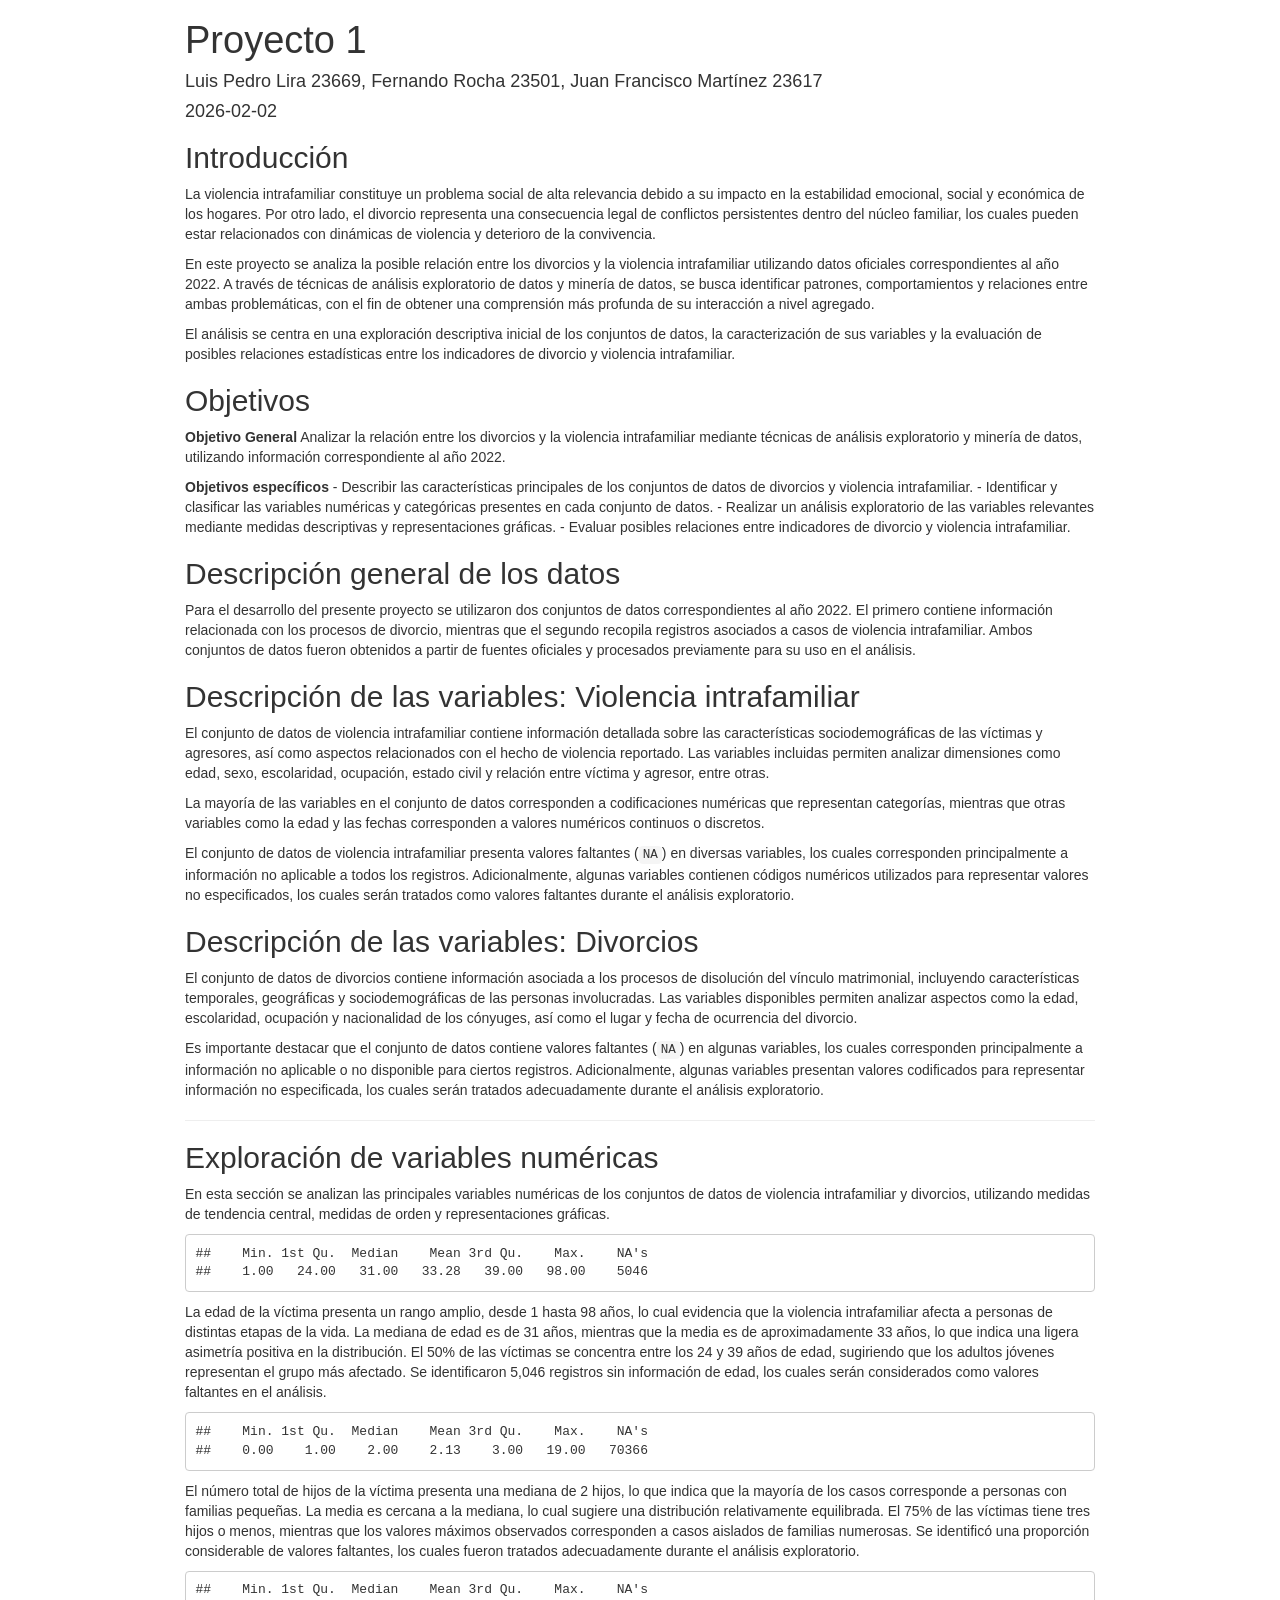
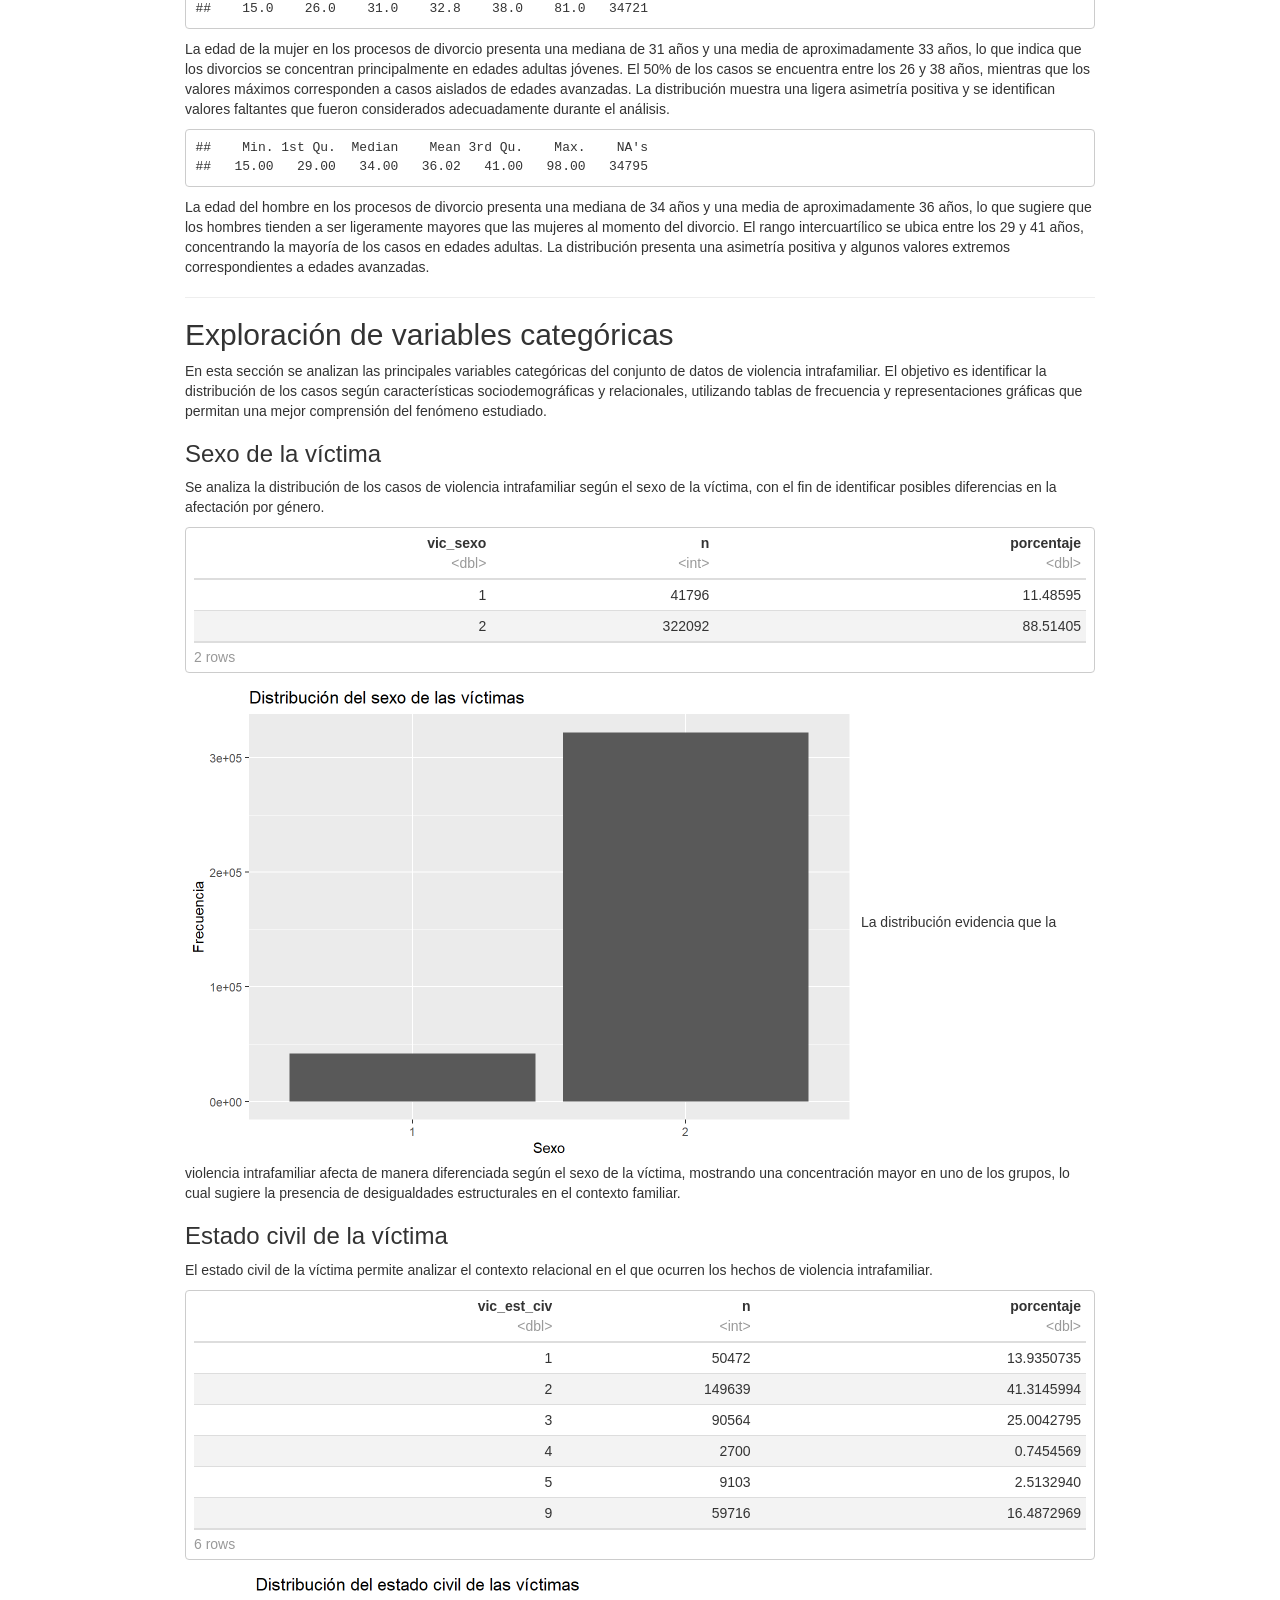
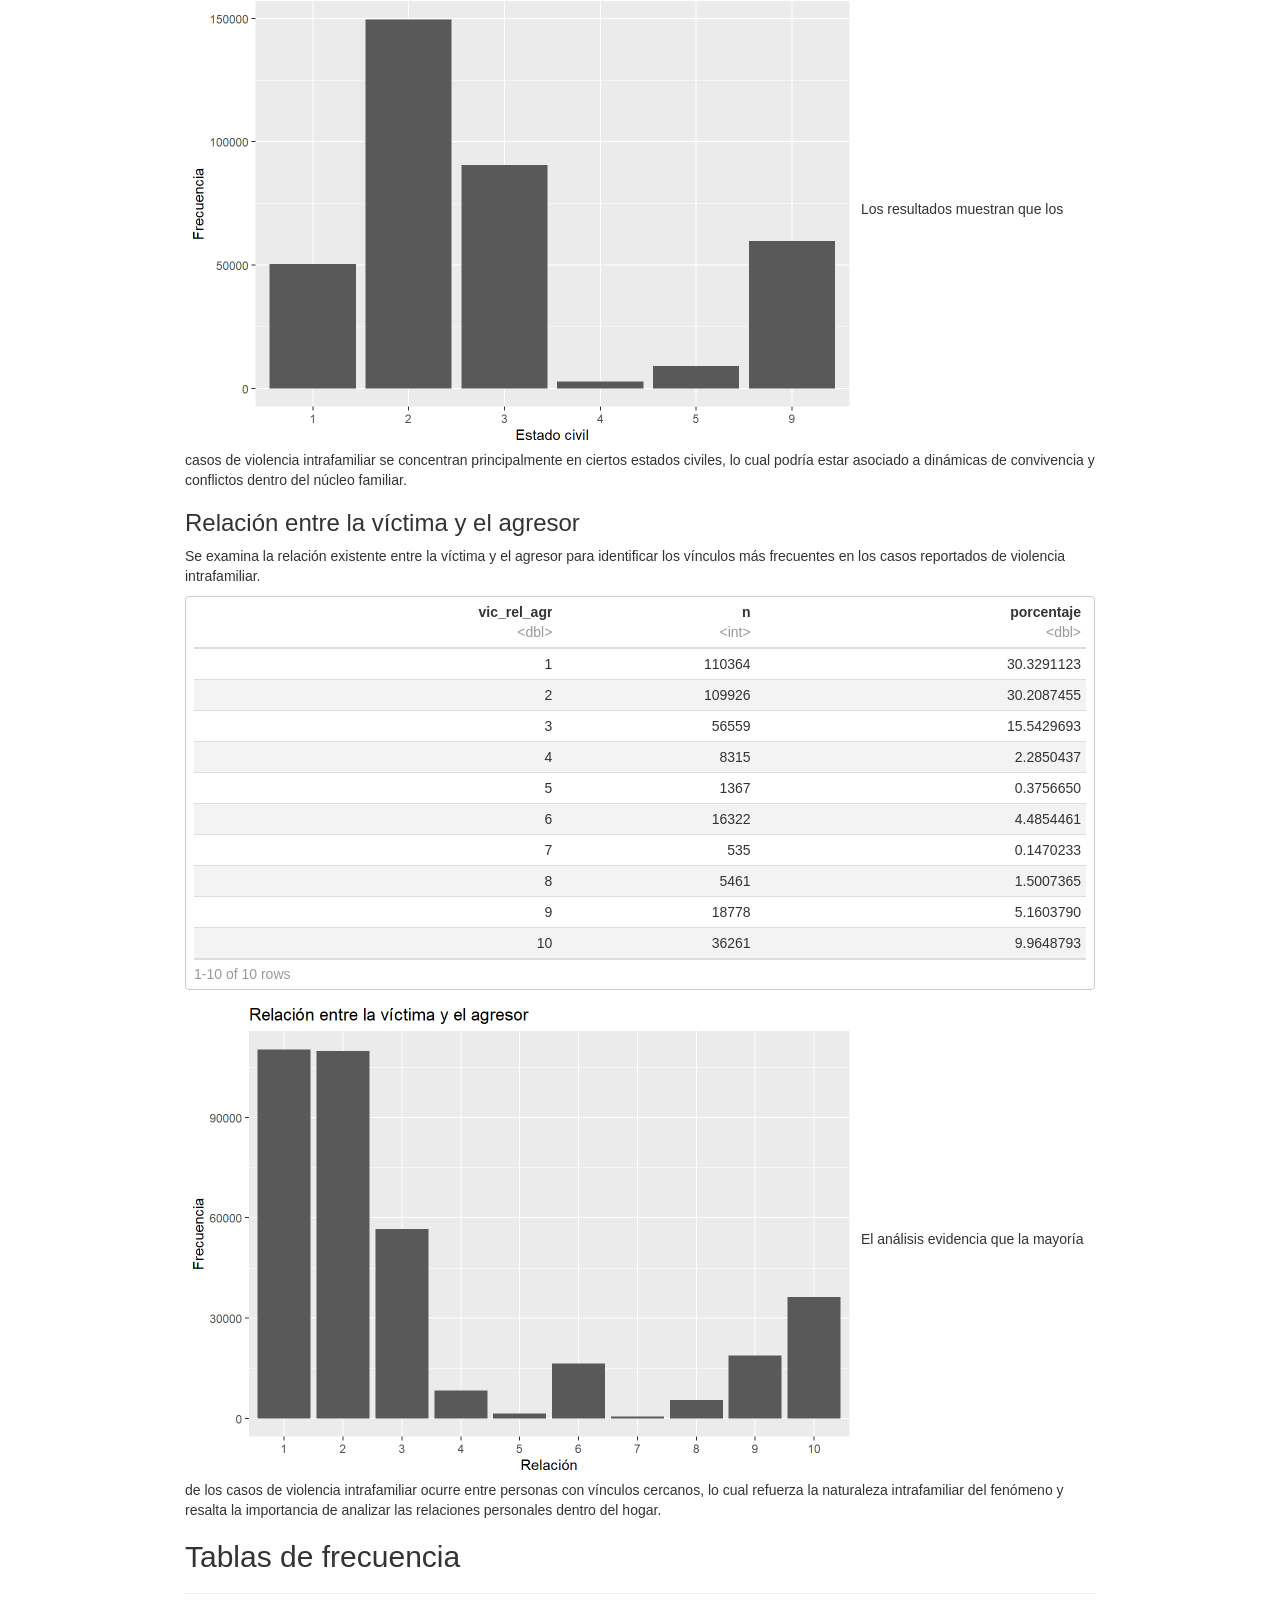
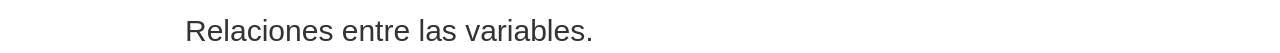
==== commit 8cfcfa27: "Exploración de variables categóricas" ====
--- a/proyecto1.html
+++ b/proyecto1.html
@@ -11,6 +11,7 @@
 
 <meta name="author" content="Luis Pedro Lira 23669, Fernando Rocha 23501, Juan Francisco Martínez 23617" />
 
+<meta name="date" content="2026-02-02" />
 
 <title>Proyecto 1</title>
 
@@ -227,6 +228,1277 @@
 }
 </style>
 <script src="[data-uri]"></script>
+<style type="text/css">.pagedtable {
+overflow: auto;
+padding-left: 8px;
+padding-right: 8px;
+}
+.pagedtable-wrapper {
+border: 1px solid #ccc;
+border-radius: 4px;
+margin-bottom: 10px;
+}
+.pagedtable table {
+width: 100%;
+max-width: 100%;
+margin: 0;
+}
+.pagedtable th {
+padding: 0 5px 0 5px;
+border: none;
+border-bottom: 2px solid #dddddd;
+min-width: 45px;
+}
+.pagedtable-empty th {
+display: none;
+}
+.pagedtable td {
+padding: 0 4px 0 4px;
+}
+.pagedtable .even {
+background-color: rgba(140, 140, 140, 0.1);
+}
+.pagedtable-padding-col {
+display: none;
+}
+.pagedtable a {
+-webkit-touch-callout: none;
+-webkit-user-select: none;
+-khtml-user-select: none;
+-moz-user-select: none;
+-ms-user-select: none;
+user-select: none;
+}
+.pagedtable-index-nav {
+cursor: pointer;
+padding: 0 5px 0 5px;
+float: right;
+border: 0;
+}
+.pagedtable-index-nav-disabled {
+cursor: default;
+text-decoration: none;
+color: #999;
+}
+a.pagedtable-index-nav-disabled:hover {
+text-decoration: none;
+color: #999;
+}
+.pagedtable-indexes {
+cursor: pointer;
+float: right;
+border: 0;
+}
+.pagedtable-index-current {
+cursor: default;
+text-decoration: none;
+font-weight: bold;
+color: #333;
+border: 0;
+}
+a.pagedtable-index-current:hover {
+text-decoration: none;
+font-weight: bold;
+color: #333;
+}
+.pagedtable-index {
+width: 30px;
+display: inline-block;
+text-align: center;
+border: 0;
+}
+.pagedtable-index-separator-left {
+display: inline-block;
+color: #333;
+font-size: 9px;
+padding: 0 0 0 0;
+cursor: default;
+}
+.pagedtable-index-separator-right {
+display: inline-block;
+color: #333;
+font-size: 9px;
+padding: 0 4px 0 0;
+cursor: default;
+}
+.pagedtable-footer {
+padding-top: 4px;
+padding-bottom: 5px;
+}
+.pagedtable-not-empty .pagedtable-footer {
+border-top: 2px solid #dddddd;
+}
+.pagedtable-info {
+overflow: hidden;
+color: #999;
+white-space: nowrap;
+text-overflow: ellipsis;
+}
+.pagedtable-header-name {
+overflow: hidden;
+text-overflow: ellipsis;
+}
+.pagedtable-header-type {
+color: #999;
+font-weight: 400;
+}
+.pagedtable-na-cell {
+font-style: italic;
+opacity: 0.3;
+}
+</style>
+<script>// Production steps of ECMA-262, Edition 5, 15.4.4.18
+// Reference: http://es5.github.io/#x15.4.4.18
+if (!Array.prototype.forEach) {
+
+  Array.prototype.forEach = function(callback, thisArg) {
+
+    var T, k;
+
+    if (this === null) {
+      throw new TypeError(' this is null or not defined');
+    }
+
+    // 1. Let O be the result of calling toObject() passing the
+    // |this| value as the argument.
+    var O = Object(this);
+
+    // 2. Let lenValue be the result of calling the Get() internal
+    // method of O with the argument "length".
+    // 3. Let len be toUint32(lenValue).
+    var len = O.length >>> 0;
+
+    // 4. If isCallable(callback) is false, throw a TypeError exception.
+    // See: http://es5.github.com/#x9.11
+    if (typeof callback !== "function") {
+      throw new TypeError(callback + ' is not a function');
+    }
+
+    // 5. If thisArg was supplied, let T be thisArg; else let
+    // T be undefined.
+    if (arguments.length > 1) {
+      T = thisArg;
+    }
+
+    // 6. Let k be 0
+    k = 0;
+
+    // 7. Repeat, while k < len
+    while (k < len) {
+
+      var kValue;
+
+      // a. Let Pk be ToString(k).
+      //    This is implicit for LHS operands of the in operator
+      // b. Let kPresent be the result of calling the HasProperty
+      //    internal method of O with argument Pk.
+      //    This step can be combined with c
+      // c. If kPresent is true, then
+      if (k in O) {
+
+        // i. Let kValue be the result of calling the Get internal
+        // method of O with argument Pk.
+        kValue = O[k];
+
+        // ii. Call the Call internal method of callback with T as
+        // the this value and argument list containing kValue, k, and O.
+        callback.call(T, kValue, k, O);
+      }
+      // d. Increase k by 1.
+      k++;
+    }
+    // 8. return undefined
+  };
+}
+
+// Production steps of ECMA-262, Edition 5, 15.4.4.19
+// Reference: http://es5.github.io/#x15.4.4.19
+if (!Array.prototype.map) {
+
+  Array.prototype.map = function(callback, thisArg) {
+
+    var T, A, k;
+
+    if (this == null) {
+      throw new TypeError(' this is null or not defined');
+    }
+
+    // 1. Let O be the result of calling ToObject passing the |this|
+    //    value as the argument.
+    var O = Object(this);
+
+    // 2. Let lenValue be the result of calling the Get internal
+    //    method of O with the argument "length".
+    // 3. Let len be ToUint32(lenValue).
+    var len = O.length >>> 0;
+
+    // 4. If IsCallable(callback) is false, throw a TypeError exception.
+    // See: http://es5.github.com/#x9.11
+    if (typeof callback !== 'function') {
+      throw new TypeError(callback + ' is not a function');
+    }
+
+    // 5. If thisArg was supplied, let T be thisArg; else let T be undefined.
+    if (arguments.length > 1) {
+      T = thisArg;
+    }
+
+    // 6. Let A be a new array created as if by the expression new Array(len)
+    //    where Array is the standard built-in constructor with that name and
+    //    len is the value of len.
+    A = new Array(len);
+
+    // 7. Let k be 0
+    k = 0;
+
+    // 8. Repeat, while k < len
+    while (k < len) {
+
+      var kValue, mappedValue;
+
+      // a. Let Pk be ToString(k).
+      //   This is implicit for LHS operands of the in operator
+      // b. Let kPresent be the result of calling the HasProperty internal
+      //    method of O with argument Pk.
+      //   This step can be combined with c
+      // c. If kPresent is true, then
+      if (k in O) {
+
+        // i. Let kValue be the result of calling the Get internal
+        //    method of O with argument Pk.
+        kValue = O[k];
+
+        // ii. Let mappedValue be the result of calling the Call internal
+        //     method of callback with T as the this value and argument
+        //     list containing kValue, k, and O.
+        mappedValue = callback.call(T, kValue, k, O);
+
+        // iii. Call the DefineOwnProperty internal method of A with arguments
+        // Pk, Property Descriptor
+        // { Value: mappedValue,
+        //   Writable: true,
+        //   Enumerable: true,
+        //   Configurable: true },
+        // and false.
+
+        // In browsers that support Object.defineProperty, use the following:
+        // Object.defineProperty(A, k, {
+        //   value: mappedValue,
+        //   writable: true,
+        //   enumerable: true,
+        //   configurable: true
+        // });
+
+        // For best browser support, use the following:
+        A[k] = mappedValue;
+      }
+      // d. Increase k by 1.
+      k++;
+    }
+
+    // 9. return A
+    return A;
+  };
+}
+
+var PagedTable = function (pagedTable) {
+  var me = this;
+
+  var source = function(pagedTable) {
+    var sourceElems = [].slice.call(pagedTable.children).filter(function(e) {
+      return e.hasAttribute("data-pagedtable-source");
+    });
+
+    if (sourceElems === null || sourceElems.length !== 1) {
+      throw("A single data-pagedtable-source was not found");
+    }
+
+    return JSON.parse(sourceElems[0].innerHTML);
+  }(pagedTable);
+
+  var options = function(source) {
+    var options = typeof(source.options) !== "undefined" &&
+      source.options !== null ? source.options : {};
+
+    var columns = typeof(options.columns) !== "undefined" ? options.columns : {};
+    var rows = typeof(options.rows) !== "undefined" ? options.rows : {};
+
+    var positiveIntOrNull = function(value) {
+      return parseInt(value) >= 0 ? parseInt(value) : null;
+    };
+
+    return {
+      pages: positiveIntOrNull(options.pages),
+      rows: {
+        min: positiveIntOrNull(rows.min),
+        max: positiveIntOrNull(rows.max),
+        total: positiveIntOrNull(rows.total)
+      },
+      columns: {
+        min: positiveIntOrNull(columns.min),
+        max: positiveIntOrNull(columns.max),
+        total: positiveIntOrNull(columns.total)
+      }
+    };
+  }(source);
+
+  var Measurer = function() {
+
+    // set some default initial values that will get adjusted in runtime
+    me.measures = {
+      padding: 12,
+      character: 8,
+      height: 15,
+      defaults: true
+    };
+
+    me.calculate = function(measuresCell) {
+      if (!me.measures.defaults)
+        return;
+
+      var measuresCellStyle = window.getComputedStyle(measuresCell, null);
+
+      var newPadding = parsePadding(measuresCellStyle.paddingLeft) +
+            parsePadding(measuresCellStyle.paddingRight);
+
+      var sampleString = "ABCDEFGHIJ0123456789";
+      var newCharacter = Math.ceil(measuresCell.clientWidth / sampleString.length);
+
+      if (newPadding <= 0 || newCharacter <= 0)
+        return;
+
+      me.measures.padding = newPadding;
+      me.measures.character = newCharacter;
+      me.measures.height = measuresCell.clientHeight;
+      me.measures.defaults = false;
+    };
+
+    return me;
+  };
+
+  var Page = function(data, options) {
+    var me = this;
+
+    var defaults = {
+      max: 7,
+      rows: 10
+    };
+
+    var totalPages = function() {
+      return Math.ceil(data.length / me.rows);
+    };
+
+    me.number = 0;
+    me.max = options.pages !== null ? options.pages : defaults.max;
+    me.visible = me.max;
+    me.rows = options.rows.min !== null ? options.rows.min : defaults.rows;
+    me.total = totalPages();
+
+    me.setRows = function(newRows) {
+      me.rows = newRows;
+      me.total = totalPages();
+    };
+
+    me.setPageNumber = function(newPageNumber) {
+      if (newPageNumber < 0) newPageNumber = 0;
+      if (newPageNumber >= me.total) newPageNumber = me.total - 1;
+
+      me.number = newPageNumber;
+    };
+
+    me.setVisiblePages = function(visiblePages) {
+      me.visible = Math.min(me.max, visiblePages);
+      me.setPageNumber(me.number);
+    };
+
+    me.getVisiblePageRange = function() {
+      var start = me.number - Math.max(Math.floor((me.visible - 1) / 2), 0);
+      var end = me.number + Math.floor(me.visible / 2) + 1;
+      var pageCount = me.total;
+
+      if (start < 0) {
+        var diffToStart = 0 - start;
+        start += diffToStart;
+        end += diffToStart;
+      }
+
+      if (end > pageCount) {
+        var diffToEnd = end - pageCount;
+        start -= diffToEnd;
+        end -= diffToEnd;
+      }
+
+      start = start < 0 ? 0 : start;
+      end = end >= pageCount ? pageCount : end;
+
+      var first = false;
+      var last = false;
+
+      if (start > 0 && me.visible > 1) {
+        start = start + 1;
+        first = true;
+      }
+
+      if (end < pageCount && me.visible > 2) {
+        end = end - 1;
+        last = true;
+      }
+
+      return {
+        first: first,
+        start: start,
+        end: end,
+        last: last
+      };
+    };
+
+    me.getRowStart = function() {
+      var rowStart = page.number * page.rows;
+      if (rowStart < 0)
+        rowStart = 0;
+
+      return rowStart;
+    };
+
+    me.getRowEnd = function() {
+      var rowStart = me.getRowStart();
+      return Math.min(rowStart + me.rows, data.length);
+    };
+
+    me.getPaddingRows = function() {
+      var rowStart = me.getRowStart();
+      var rowEnd = me.getRowEnd();
+      return data.length > me.rows ? me.rows - (rowEnd - rowStart) : 0;
+    };
+  };
+
+  var Columns = function(data, columns, options) {
+    var me = this;
+
+    me.defaults = {
+      min: 5
+    };
+
+    me.number = 0;
+    me.visible = 0;
+    me.total = columns.length;
+    me.subset = [];
+    me.padding = 0;
+    me.min = options.columns.min !== null ? options.columns.min : me.defaults.min;
+    me.max = options.columns.max !== null ? options.columns.max : null;
+    me.widths = {};
+
+    var widthsLookAhead = Math.max(100, options.rows.min);
+    var paddingColChars = 10;
+
+    me.emptyNames = function() {
+      columns.forEach(function(column) {
+        if (columns.label !== null && columns.label !== "")
+          return false;
+      });
+
+      return true;
+    };
+
+    var parsePadding = function(value) {
+      return parseInt(value) >= 0 ? parseInt(value) : 0;
+    };
+
+    me.calculateWidths = function(measures) {
+      columns.forEach(function(column) {
+        var maxChars = Math.max(
+          column.label.toString().length,
+          column.type.toString().length
+        );
+
+        for (var idxRow = 0; idxRow < Math.min(widthsLookAhead, data.length); idxRow++) {
+          maxChars = Math.max(maxChars, data[idxRow][column.name.toString()].length);
+        }
+
+        me.widths[column.name] = {
+          // width in characters
+          chars: maxChars,
+          // width for the inner html columns
+          inner: maxChars * measures.character,
+          // width adding outer styles like padding
+          outer: maxChars * measures.character + measures.padding
+        };
+      });
+    };
+
+    me.getWidth = function() {
+      var widthOuter = 0;
+      for (var idxCol = 0; idxCol < me.subset.length; idxCol++) {
+        var columnName = me.subset[idxCol].name;
+        widthOuter = widthOuter + me.widths[columnName].outer;
+      }
+
+      widthOuter = widthOuter + me.padding * paddingColChars * measurer.measures.character;
+
+      if (me.hasMoreLeftColumns()) {
+        widthOuter = widthOuter + columnNavigationWidthPX + measurer.measures.padding;
+      }
+
+      if (me.hasMoreRightColumns()) {
+        widthOuter = widthOuter + columnNavigationWidthPX + measurer.measures.padding;
+      }
+
+      return widthOuter;
+    };
+
+    me.updateSlice = function() {
+      if (me.number + me.visible >= me.total)
+        me.number = me.total - me.visible;
+
+      if (me.number < 0) me.number = 0;
+
+      me.subset = columns.slice(me.number, Math.min(me.number + me.visible, me.total));
+
+      me.subset = me.subset.map(function(column) {
+        Object.keys(column).forEach(function(colKey) {
+          column[colKey] = column[colKey] === null ? "" : column[colKey].toString();
+        });
+
+        column.width = null;
+        return column;
+      });
+    };
+
+    me.setVisibleColumns = function(columnNumber, newVisibleColumns, paddingCount) {
+      me.number = columnNumber;
+      me.visible = newVisibleColumns;
+      me.padding = paddingCount;
+
+      me.updateSlice();
+    };
+
+    me.incColumnNumber = function(increment) {
+      me.number = me.number + increment;
+    };
+
+    me.setColumnNumber = function(newNumber) {
+      me.number = newNumber;
+    };
+
+    me.setPaddingCount = function(newPadding) {
+      me.padding = newPadding;
+    };
+
+    me.getPaddingCount = function() {
+      return me.padding;
+    };
+
+    me.hasMoreLeftColumns = function() {
+      return me.number > 0;
+    };
+
+    me.hasMoreRightColumns = function() {
+      return me.number + me.visible < me.total;
+    };
+
+    me.updateSlice(0);
+    return me;
+  };
+
+  var data = source.data;
+  var page = new Page(data, options);
+  var measurer = new Measurer(data, options);
+  var columns = new Columns(data, source.columns, options);
+
+  var table = null;
+  var tableDiv = null;
+  var header = null;
+  var footer = null;
+  var tbody = null;
+
+  // Caches pagedTable.clientWidth, specially for webkit
+  var cachedPagedTableClientWidth = null;
+
+  var onChangeCallbacks = [];
+
+  var clearSelection = function() {
+    if(document.selection && document.selection.empty) {
+      document.selection.empty();
+    } else if(window.getSelection) {
+      var sel = window.getSelection();
+      sel.removeAllRanges();
+    }
+  };
+
+  var columnNavigationWidthPX = 5;
+
+  var renderColumnNavigation = function(increment, backwards) {
+    var arrow = document.createElement("div");
+    arrow.setAttribute("style",
+      "border-top: " + columnNavigationWidthPX + "px solid transparent;" +
+      "border-bottom: " + columnNavigationWidthPX + "px solid transparent;" +
+      "border-" + (backwards ? "right" : "left") + ": " + columnNavigationWidthPX + "px solid;");
+
+    var header = document.createElement("th");
+    header.appendChild(arrow);
+    header.setAttribute("style",
+      "cursor: pointer;" +
+      "vertical-align: middle;" +
+      "min-width: " + columnNavigationWidthPX + "px;" +
+      "width: " + columnNavigationWidthPX + "px;");
+
+    header.onclick = function() {
+      columns.incColumnNumber(backwards ? -1 : increment);
+
+      me.animateColumns(backwards);
+      renderFooter();
+
+      clearSelection();
+      triggerOnChange();
+    };
+
+    return header;
+  };
+
+  var maxColumnWidth = function(width) {
+    var padding = 80;
+    var columnMax = Math.max(cachedPagedTableClientWidth - padding, 0);
+
+    return parseInt(width) > 0 ?
+      Math.min(columnMax, parseInt(width)) + "px" :
+      columnMax + "px";
+  };
+
+  var clearHeader = function() {
+    var thead = pagedTable.querySelectorAll("thead")[0];
+    thead.innerHTML = "";
+  };
+
+  var renderHeader = function(clear) {
+    cachedPagedTableClientWidth = pagedTable.clientWidth;
+
+    var fragment = document.createDocumentFragment();
+
+    header = document.createElement("tr");
+    fragment.appendChild(header);
+
+    if (columns.number > 0)
+      header.appendChild(renderColumnNavigation(-columns.visible, true));
+
+    columns.subset = columns.subset.map(function(columnData) {
+      var column = document.createElement("th");
+      column.setAttribute("align", columnData.align);
+      column.style.textAlign = columnData.align;
+
+      column.style.maxWidth = maxColumnWidth(null);
+      if (columnData.width) {
+        column.style.minWidth =
+          column.style.maxWidth = maxColumnWidth(columnData.width);
+      }
+
+      var columnName = document.createElement("div");
+      columnName.setAttribute("class", "pagedtable-header-name");
+      if (columnData.label === "") {
+        columnName.innerHTML = "&nbsp;";
+      }
+      else {
+        columnName.appendChild(document.createTextNode(columnData.label));
+      }
+      column.appendChild(columnName);
+
+      var columnType = document.createElement("div");
+      columnType.setAttribute("class", "pagedtable-header-type");
+      if (columnData.type === "") {
+        columnType.innerHTML = "&nbsp;";
+      }
+      else {
+        columnType.appendChild(document.createTextNode("<" + columnData.type + ">"));
+      }
+      column.appendChild(columnType);
+
+      header.appendChild(column);
+
+      columnData.element = column;
+
+      return columnData;
+    });
+
+    for (var idx = 0; idx < columns.getPaddingCount(); idx++) {
+      var paddingCol = document.createElement("th");
+      paddingCol.setAttribute("class", "pagedtable-padding-col");
+      header.appendChild(paddingCol);
+    }
+
+    if (columns.number + columns.visible < columns.total)
+      header.appendChild(renderColumnNavigation(columns.visible, false));
+
+    if (typeof(clear) == "undefined" || clear) clearHeader();
+    var thead = pagedTable.querySelectorAll("thead")[0];
+    thead.appendChild(fragment);
+  };
+
+  me.animateColumns = function(backwards) {
+    var thead = pagedTable.querySelectorAll("thead")[0];
+
+    var headerOld = thead.querySelectorAll("tr")[0];
+    var tbodyOld = table.querySelectorAll("tbody")[0];
+
+    me.fitColumns(backwards);
+
+    renderHeader(false);
+
+    header.style.opacity = "0";
+    header.style.transform = backwards ? "translateX(-30px)" : "translateX(30px)";
+    header.style.transition = "transform 200ms linear, opacity 200ms";
+    header.style.transitionDelay = "0";
+
+    renderBody(false);
+
+    if (headerOld) {
+      headerOld.style.position = "absolute";
+      headerOld.style.transform = "translateX(0px)";
+      headerOld.style.opacity = "1";
+      headerOld.style.transition = "transform 100ms linear, opacity 100ms";
+      headerOld.setAttribute("class", "pagedtable-remove-head");
+      if (headerOld.style.transitionEnd) {
+        headerOld.addEventListener("transitionend", function() {
+          var headerOldByClass = thead.querySelector(".pagedtable-remove-head");
+          if (headerOldByClass) thead.removeChild(headerOldByClass);
+        });
+      }
+      else {
+        thead.removeChild(headerOld);
+      }
+    }
+
+    if (tbodyOld) table.removeChild(tbodyOld);
+
+    tbody.style.opacity = "0";
+    tbody.style.transition = "transform 200ms linear, opacity 200ms";
+    tbody.style.transitionDelay = "0ms";
+
+    // force relayout
+    window.getComputedStyle(header).opacity;
+    window.getComputedStyle(tbody).opacity;
+
+    if (headerOld) {
+      headerOld.style.transform = backwards ? "translateX(20px)" : "translateX(-30px)";
+      headerOld.style.opacity = "0";
+    }
+
+    header.style.transform = "translateX(0px)";
+    header.style.opacity = "1";
+
+    tbody.style.opacity = "1";
+  }
+
+  me.onChange = function(callback) {
+    onChangeCallbacks.push(callback);
+  };
+
+  var triggerOnChange = function() {
+    onChangeCallbacks.forEach(function(onChange) {
+      onChange();
+    });
+  };
+
+  var clearBody = function() {
+    if (tbody) {
+      table.removeChild(tbody);
+      tbody = null;
+    }
+  };
+
+  var renderBody = function(clear) {
+    cachedPagedTableClientWidth = pagedTable.clientWidth
+
+    var fragment = document.createDocumentFragment();
+
+    var pageData = data.slice(page.getRowStart(), page.getRowEnd());
+
+    pageData.forEach(function(dataRow, idxRow) {
+      var htmlRow = document.createElement("tr");
+      htmlRow.setAttribute("class", (idxRow % 2 !==0) ? "even" : "odd");
+
+      if (columns.hasMoreLeftColumns())
+        htmlRow.appendChild(document.createElement("td"));
+
+      columns.subset.forEach(function(columnData) {
+        var cellName = columnData.name;
+        var dataCell = dataRow[cellName];
+        var htmlCell = document.createElement("td");
+
+        if (dataCell === "NA") htmlCell.setAttribute("class", "pagedtable-na-cell");
+        if (dataCell === "__NA__") dataCell = "NA";
+
+        var cellText = document.createTextNode(dataCell);
+        htmlCell.appendChild(cellText);
+        if (dataCell.length > 50) {
+          htmlCell.setAttribute("title", dataCell);
+        }
+        htmlCell.setAttribute("align", columnData.align);
+        htmlCell.style.textAlign = columnData.align;
+        htmlCell.style.maxWidth = maxColumnWidth(null);
+        if (columnData.width) {
+          htmlCell.style.minWidth = htmlCell.style.maxWidth = maxColumnWidth(columnData.width);
+        }
+        htmlRow.appendChild(htmlCell);
+      });
+
+      for (var idx = 0; idx < columns.getPaddingCount(); idx++) {
+        var paddingCol = document.createElement("td");
+        paddingCol.setAttribute("class", "pagedtable-padding-col");
+        htmlRow.appendChild(paddingCol);
+      }
+
+      if (columns.hasMoreRightColumns())
+        htmlRow.appendChild(document.createElement("td"));
+
+      fragment.appendChild(htmlRow);
+    });
+
+    for (var idxPadding = 0; idxPadding < page.getPaddingRows(); idxPadding++) {
+      var paddingRow = document.createElement("tr");
+
+      var paddingCellRow = document.createElement("td");
+      paddingCellRow.innerHTML = "&nbsp;";
+      paddingCellRow.setAttribute("colspan", "100%");
+      paddingRow.appendChild(paddingCellRow);
+
+      fragment.appendChild(paddingRow);
+    }
+
+    if (typeof(clear) == "undefined" || clear) clearBody();
+    tbody = document.createElement("tbody");
+    tbody.appendChild(fragment);
+
+    table.appendChild(tbody);
+  };
+
+  var getLabelInfo = function() {
+    var pageStart = page.getRowStart();
+    var pageEnd = page.getRowEnd();
+    var totalRows = data.length;
+
+    var totalRowsLabel = options.rows.total ? options.rows.total : totalRows;
+    var totalRowsLabelFormat = totalRowsLabel.toString().replace(/(\d)(?=(\d\d\d)+(?!\d))/g, '$1,');
+
+    var infoText = (pageStart + 1) + "-" + pageEnd + " of " + totalRowsLabelFormat + " rows";
+    if (totalRows < page.rows) {
+      infoText = totalRowsLabel + " row" + (totalRows != 1 ? "s" : "");
+    }
+    if (columns.total > columns.visible) {
+      var totalColumnsLabel = options.columns.total ? options.columns.total : columns.total;
+
+      infoText = infoText + " | " + (columns.number + 1) + "-" +
+        (Math.min(columns.number + columns.visible, columns.total)) +
+        " of " + totalColumnsLabel + " columns";
+    }
+
+    return infoText;
+  };
+
+  var clearFooter = function() {
+    footer = pagedTable.querySelectorAll("div.pagedtable-footer")[0];
+    footer.innerHTML = "";
+
+    return footer;
+  };
+
+  var createPageLink = function(idxPage) {
+    var pageLink = document.createElement("a");
+    pageLinkClass = idxPage === page.number ? "pagedtable-index pagedtable-index-current" : "pagedtable-index";
+    pageLink.setAttribute("class", pageLinkClass);
+    pageLink.setAttribute("data-page-index", idxPage);
+    pageLink.onclick = function() {
+      page.setPageNumber(parseInt(this.getAttribute("data-page-index")));
+      renderBody();
+      renderFooter();
+
+      triggerOnChange();
+    };
+
+    pageLink.appendChild(document.createTextNode(idxPage + 1));
+
+    return pageLink;
+  }
+
+  var renderFooter = function() {
+    footer = clearFooter();
+
+    var next = document.createElement("a");
+    next.appendChild(document.createTextNode("Next"));
+    next.onclick = function() {
+      page.setPageNumber(page.number + 1);
+      renderBody();
+      renderFooter();
+
+      triggerOnChange();
+    };
+    if (data.length > page.rows) footer.appendChild(next);
+
+    var pageNumbers = document.createElement("div");
+    pageNumbers.setAttribute("class", "pagedtable-indexes");
+
+    var pageRange = page.getVisiblePageRange();
+
+    if (pageRange.first) {
+      var pageLink = createPageLink(0);
+      pageNumbers.appendChild(pageLink);
+
+      var pageSeparator = document.createElement("div");
+      pageSeparator.setAttribute("class", "pagedtable-index-separator-left");
+      pageSeparator.appendChild(document.createTextNode("..."))
+      pageNumbers.appendChild(pageSeparator);
+    }
+
+    for (var idxPage = pageRange.start; idxPage < pageRange.end; idxPage++) {
+      var pageLink = createPageLink(idxPage);
+
+      pageNumbers.appendChild(pageLink);
+    }
+
+    if (pageRange.last) {
+      var pageSeparator = document.createElement("div");
+      pageSeparator.setAttribute("class", "pagedtable-index-separator-right");
+      pageSeparator.appendChild(document.createTextNode("..."))
+      pageNumbers.appendChild(pageSeparator);
+
+      var pageLink = createPageLink(page.total - 1);
+      pageNumbers.appendChild(pageLink);
+    }
+
+    if (data.length > page.rows) footer.appendChild(pageNumbers);
+
+    var previous = document.createElement("a");
+    previous.appendChild(document.createTextNode("Previous"));
+    previous.onclick = function() {
+      page.setPageNumber(page.number - 1);
+      renderBody();
+      renderFooter();
+
+      triggerOnChange();
+    };
+    if (data.length > page.rows) footer.appendChild(previous);
+
+    var infoLabel = document.createElement("div");
+    infoLabel.setAttribute("class", "pagedtable-info");
+    infoLabel.setAttribute("title", getLabelInfo());
+    infoLabel.appendChild(document.createTextNode(getLabelInfo()));
+    footer.appendChild(infoLabel);
+
+    var enabledClass = "pagedtable-index-nav";
+    var disabledClass = "pagedtable-index-nav pagedtable-index-nav-disabled";
+    previous.setAttribute("class", page.number <= 0 ? disabledClass : enabledClass);
+    next.setAttribute("class", (page.number + 1) * page.rows >= data.length ? disabledClass : enabledClass);
+  };
+
+  var measuresCell = null;
+
+  var renderMeasures = function() {
+    var measuresTable = document.createElement("table");
+    measuresTable.style.visibility = "hidden";
+    measuresTable.style.position = "absolute";
+    measuresTable.style.whiteSpace = "nowrap";
+    measuresTable.style.height = "auto";
+    measuresTable.style.width = "auto";
+
+    var measuresRow = document.createElement("tr");
+    measuresTable.appendChild(measuresRow);
+
+    measuresCell = document.createElement("td");
+    var sampleString = "ABCDEFGHIJ0123456789";
+    measuresCell.appendChild(document.createTextNode(sampleString));
+
+    measuresRow.appendChild(measuresCell);
+
+    tableDiv.appendChild(measuresTable);
+  }
+
+  me.init = function() {
+    tableDiv = document.createElement("div");
+    pagedTable.appendChild(tableDiv);
+    var pagedTableClass = data.length > 0 ?
+      "pagedtable pagedtable-not-empty" :
+      "pagedtable pagedtable-empty";
+
+    if (columns.total == 0 || (columns.emptyNames() && data.length == 0)) {
+      pagedTableClass = pagedTableClass + " pagedtable-empty-columns";
+    }
+
+    tableDiv.setAttribute("class", pagedTableClass);
+
+    renderMeasures();
+    measurer.calculate(measuresCell);
+    columns.calculateWidths(measurer.measures);
+
+    table = document.createElement("table");
+    table.setAttribute("cellspacing", "0");
+    table.setAttribute("class", "table table-condensed");
+    tableDiv.appendChild(table);
+
+    table.appendChild(document.createElement("thead"));
+
+    var footerDiv = document.createElement("div");
+    footerDiv.setAttribute("class", "pagedtable-footer");
+    tableDiv.appendChild(footerDiv);
+
+    // if the host has not yet provided horizontal space, render hidden
+    if (tableDiv.clientWidth <= 0) {
+      tableDiv.style.opacity = "0";
+    }
+
+    me.render();
+
+    // retry seizing columns later if the host has not provided space
+    function retryFit() {
+      if (tableDiv.clientWidth <= 0) {
+        setTimeout(retryFit, 100);
+      } else {
+        me.render();
+        triggerOnChange();
+      }
+    }
+    if (tableDiv.clientWidth <= 0) {
+      retryFit();
+    }
+  };
+
+  var registerWidths = function() {
+    columns.subset = columns.subset.map(function(column) {
+      column.width = columns.widths[column.name].inner;
+      return column;
+    });
+  };
+
+  var parsePadding = function(value) {
+    return parseInt(value) >= 0 ? parseInt(value) : 0;
+  };
+
+  me.fixedHeight = function() {
+    return options.rows.max != null;
+  }
+
+  me.fitRows = function() {
+    if (me.fixedHeight())
+      return;
+
+    measurer.calculate(measuresCell);
+
+    var rows = options.rows.min !== null ? options.rows.min : 0;
+    var headerHeight = header !== null && header.offsetHeight > 0 ? header.offsetHeight : 0;
+    var footerHeight = footer !== null && footer.offsetHeight > 0 ? footer.offsetHeight : 0;
+
+    if (pagedTable.offsetHeight > 0) {
+      var availableHeight = pagedTable.offsetHeight - headerHeight - footerHeight;
+      rows = Math.floor((availableHeight) / measurer.measures.height);
+    }
+
+    rows = options.rows.min !== null ? Math.max(options.rows.min, rows) : rows;
+
+    page.setRows(rows);
+  }
+
+  // The goal of this function is to add as many columns as possible
+  // starting from left-to-right, when the right most limit is reached
+  // it tries to add columns from the left as well.
+  //
+  // When startBackwards is true columns are added from right-to-left
+  me.fitColumns = function(startBackwards) {
+    measurer.calculate(measuresCell);
+    columns.calculateWidths(measurer.measures);
+
+    if (tableDiv.clientWidth > 0) {
+      tableDiv.style.opacity = 1;
+    }
+
+    var visibleColumns = tableDiv.clientWidth <= 0 ? Math.max(columns.min, 1) : 1;
+    var columnNumber = columns.number;
+    var paddingCount = 0;
+
+    // track a list of added columns as we build the visible ones to allow us
+    // to remove columns when they don't fit anymore.
+    var columnHistory = [];
+
+    var lastTableHeight = 0;
+    var backwards = startBackwards;
+
+    var tableDivStyle = window.getComputedStyle(tableDiv, null);
+    var tableDivPadding = parsePadding(tableDivStyle.paddingLeft) +
+      parsePadding(tableDivStyle.paddingRight);
+
+    var addPaddingCol = false;
+    var currentWidth = 0;
+
+    while (true) {
+      columns.setVisibleColumns(columnNumber, visibleColumns, paddingCount);
+      currentWidth = columns.getWidth();
+
+      if (tableDiv.clientWidth - tableDivPadding < currentWidth) {
+        break;
+      }
+
+      columnHistory.push({
+        columnNumber: columnNumber,
+        visibleColumns: visibleColumns,
+        paddingCount: paddingCount
+      });
+
+      if (columnHistory.length > 100) {
+        console.error("More than 100 tries to fit columns, aborting");
+        break;
+      }
+
+      if (columns.max !== null &&
+        columns.visible + columns.getPaddingCount() >= columns.max) {
+        break;
+      }
+
+      // if we run out of right-columns
+      if (!backwards && columnNumber + columns.visible >= columns.total) {
+        // if we started adding right-columns, try adding left-columns
+        if (!startBackwards && columnNumber > 0) {
+          backwards = true;
+        }
+        else if (columns.min === null || visibleColumns + columns.getPaddingCount() >= columns.min) {
+          break;
+        }
+        else {
+          paddingCount = paddingCount + 1;
+        }
+      }
+
+      // if we run out of left-columns
+      if (backwards && columnNumber == 0) {
+        // if we started adding left-columns, try adding right-columns
+        if (startBackwards && columnNumber + columns.visible < columns.total) {
+          backwards = false;
+        }
+        else if (columns.min === null || visibleColumns + columns.getPaddingCount() >= columns.min) {
+          break;
+        }
+        else {
+          paddingCount = paddingCount + 1;
+        }
+      }
+
+      // when moving backwards try fitting left columns first
+      if (backwards && columnNumber > 0) {
+        columnNumber = columnNumber - 1;
+      }
+
+      if (columnNumber + visibleColumns < columns.total) {
+        visibleColumns = visibleColumns + 1;
+      }
+    }
+
+    var lastRenderableColumn = {
+        columnNumber: columnNumber,
+        visibleColumns: visibleColumns,
+        paddingCount: paddingCount
+    };
+
+    if (columnHistory.length > 0) {
+      lastRenderableColumn = columnHistory[columnHistory.length - 1];
+    }
+
+    columns.setVisibleColumns(
+      lastRenderableColumn.columnNumber,
+      lastRenderableColumn.visibleColumns,
+      lastRenderableColumn.paddingCount);
+
+    if (pagedTable.offsetWidth > 0) {
+      page.setVisiblePages(Math.max(Math.ceil(1.0 * (pagedTable.offsetWidth - 250) / 40), 2));
+    }
+
+    registerWidths();
+  };
+
+  me.fit = function(startBackwards) {
+    me.fitRows();
+    me.fitColumns(startBackwards);
+  }
+
+  me.render = function() {
+    me.fitColumns(false);
+
+    // render header/footer to measure height accurately
+    renderHeader();
+    renderFooter();
+
+    me.fitRows();
+    renderBody();
+
+    // re-render footer to match new rows
+    renderFooter();
+  }
+
+  var resizeLastWidth = -1;
+  var resizeLastHeight = -1;
+  var resizeNewWidth = -1;
+  var resizeNewHeight = -1;
+  var resizePending = false;
+
+  me.resize = function(newWidth, newHeight) {
+
+    function resizeDelayed() {
+      resizePending = false;
+
+      if (
+        (resizeNewWidth !== resizeLastWidth) ||
+        (!me.fixedHeight() && resizeNewHeight !== resizeLastHeight)
+      ) {
+        resizeLastWidth = resizeNewWidth;
+        resizeLastHeight = resizeNewHeight;
+
+        setTimeout(resizeDelayed, 200);
+        resizePending = true;
+      } else {
+        me.render();
+        triggerOnChange();
+
+        resizeLastWidth = -1;
+        resizeLastHeight = -1;
+      }
+    }
+
+    resizeNewWidth = newWidth;
+    resizeNewHeight = newHeight;
+
+    if (!resizePending) resizeDelayed();
+  };
+};
+
+var PagedTableDoc;
+(function (PagedTableDoc) {
+  var allPagedTables = [];
+
+  PagedTableDoc.initAll = function() {
+    allPagedTables = [];
+
+    var pagedTables = [].slice.call(document.querySelectorAll('[data-pagedtable="false"],[data-pagedtable=""]'));
+    pagedTables.forEach(function(pagedTable, idx) {
+      pagedTable.setAttribute("data-pagedtable", "true");
+      pagedTable.setAttribute("pagedtable-page", 0);
+      pagedTable.setAttribute("class", "pagedtable-wrapper");
+
+      var pagedTableInstance = new PagedTable(pagedTable);
+      pagedTableInstance.init();
+
+      allPagedTables.push(pagedTableInstance);
+    });
+  };
+
+  PagedTableDoc.resizeAll = function() {
+    allPagedTables.forEach(function(pagedTable) {
+      pagedTable.render();
+    });
+  };
+
+  window.addEventListener("resize", PagedTableDoc.resizeAll);
+
+  return PagedTableDoc;
+})(PagedTableDoc || (PagedTableDoc = {}));
+
+window.onload = function() {
+  PagedTableDoc.initAll();
+};
+</script>
 
 <style type="text/css">
 code{white-space: pre-wrap;}
@@ -352,15 +1624,11 @@
 <h1 class="title toc-ignore">Proyecto 1</h1>
 <h4 class="author">Luis Pedro Lira 23669, Fernando Rocha 23501, Juan
 Francisco Martínez 23617</h4>
-<h4 class="date">2026-02-2</h4>
+<h4 class="date">2026-02-02</h4>
 
 </div>
 
 
-<pre class="r"><code>library(readr)
-
-divorcios &lt;- read_csv(&quot;Datos/divorcios_total.csv&quot;)
-violencia &lt;- read_csv(&quot;Datos/violencia_total.csv&quot;)</code></pre>
 <div id="introducción" class="section level2">
 <h2>Introducción</h2>
 <p>La violencia intrafamiliar constituye un problema social de alta
@@ -402,220 +1670,6 @@
 recopila registros asociados a casos de violencia intrafamiliar. Ambos
 conjuntos de datos fueron obtenidos a partir de fuentes oficiales y
 procesados previamente para su uso en el análisis.</p>
-<pre class="r"><code>## Dataset de divorcios
-
-str(divorcios)</code></pre>
-<pre><code>## spc_tbl_ [71,576 × 24] (S3: spec_tbl_df/tbl_df/tbl/data.frame)
-##  $ DEPREG : num [1:71576] 17 12 1 14 1 1 1 1 1 1 ...
-##  $ MUPREG : chr [1:71576] &quot;1708&quot; &quot;1213&quot; &quot;0101&quot; &quot;1416&quot; ...
-##  $ MESREG : num [1:71576] 3 5 4 6 10 2 8 10 11 9 ...
-##  $ AÑOREG : num [1:71576] 2012 2012 2012 2012 2012 ...
-##  $ DIAOCU : num [1:71576] 16 3 27 28 12 9 11 12 3 29 ...
-##  $ MESOCU : num [1:71576] 2 2 3 5 3 1 6 9 8 2 ...
-##  $ DEPOCU : num [1:71576] 17 12 1 14 1 1 1 1 1 1 ...
-##  $ MUPOCU : chr [1:71576] &quot;1703&quot; &quot;1215&quot; &quot;0101&quot; &quot;1401&quot; ...
-##  $ EDADHOM: num [1:71576] 999 35 33 31 27 37 41 999 36 46 ...
-##  $ EDADMUJ: num [1:71576] 33 30 32 28 29 30 42 999 30 37 ...
-##  $ GETHOM : num [1:71576] 9 2 9 9 2 9 2 9 2 2 ...
-##  $ GETMUJ : num [1:71576] 2 2 2 2 2 9 9 9 2 2 ...
-##  $ NACHOM : num [1:71576] 320 320 320 320 320 320 320 222 320 320 ...
-##  $ NACMUJ : num [1:71576] 320 320 320 320 320 320 320 320 320 320 ...
-##  $ ESCHOM : num [1:71576] 9 5 5 1 4 9 5 9 5 5 ...
-##  $ ESCMUJ : num [1:71576] 4 9 5 4 5 9 5 9 5 5 ...
-##  $ OCUHOM : num [1:71576] 9712 110 2142 8189 1346 ...
-##  $ OCUMUJ : num [1:71576] 110 1120 1120 1120 1212 ...
-##  $ year   : num [1:71576] 2012 2012 2012 2012 2012 ...
-##  $ PPERHOM: num [1:71576] NA NA NA NA NA NA NA NA NA NA ...
-##  $ PPERMUJ: num [1:71576] NA NA NA NA NA NA NA NA NA NA ...
-##  $ CIUOHOM: chr [1:71576] NA NA NA NA ...
-##  $ CIUOMUJ: chr [1:71576] NA NA NA NA ...
-##  $ AÑOOCU : num [1:71576] NA NA NA NA NA NA NA NA NA NA ...
-##  - attr(*, &quot;spec&quot;)=
-##   .. cols(
-##   ..   DEPREG = col_double(),
-##   ..   MUPREG = col_character(),
-##   ..   MESREG = col_double(),
-##   ..   AÑOREG = col_double(),
-##   ..   DIAOCU = col_double(),
-##   ..   MESOCU = col_double(),
-##   ..   DEPOCU = col_double(),
-##   ..   MUPOCU = col_character(),
-##   ..   EDADHOM = col_double(),
-##   ..   EDADMUJ = col_double(),
-##   ..   GETHOM = col_double(),
-##   ..   GETMUJ = col_double(),
-##   ..   NACHOM = col_double(),
-##   ..   NACMUJ = col_double(),
-##   ..   ESCHOM = col_double(),
-##   ..   ESCMUJ = col_double(),
-##   ..   OCUHOM = col_double(),
-##   ..   OCUMUJ = col_double(),
-##   ..   year = col_double(),
-##   ..   PPERHOM = col_double(),
-##   ..   PPERMUJ = col_double(),
-##   ..   CIUOHOM = col_character(),
-##   ..   CIUOMUJ = col_character(),
-##   ..   AÑOOCU = col_double()
-##   .. )
-##  - attr(*, &quot;problems&quot;)=&lt;externalptr&gt;</code></pre>
-<pre class="r"><code>str(violencia)</code></pre>
-<pre><code>## spc_tbl_ [363,888 × 76] (S3: spec_tbl_df/tbl_df/tbl/data.frame)
-##  $ ano_emision             : num [1:363888] 2012 2012 2012 2012 2012 ...
-##  $ mes_emision             : num [1:363888] 1 1 1 1 1 1 1 1 1 1 ...
-##  $ dia_emision             : num [1:363888] 1 1 26 30 27 23 25 6 20 24 ...
-##  $ depto_mcpio             : num [1:363888] 101 115 109 109 109 101 101 101 101 101 ...
-##  $ quien_reporta           : num [1:363888] 1 9 1 1 1 1 1 1 1 1 ...
-##  $ vic_sexo                : num [1:363888] 2 2 2 2 1 2 2 2 2 2 ...
-##  $ vic_edad                : num [1:363888] 21 39 18 31 23 23 65 34 22 19 ...
-##  $ total_hijos             : num [1:363888] 0 0 0 4 2 3 10 4 99 1 ...
-##  $ num_hij_hom             : num [1:363888] 0 0 0 2 1 3 4 2 99 0 ...
-##  $ num_hij_muj             : num [1:363888] 0 0 0 2 1 0 6 2 99 1 ...
-##  $ vic_alfab               : num [1:363888] 1 1 1 1 1 1 2 1 1 1 ...
-##  $ vic_escolaridad         : num [1:363888] 29 29 29 29 39 33 10 26 49 24 ...
-##  $ vic_est_civ             : num [1:363888] 1 3 1 2 2 1 3 2 3 1 ...
-##  $ vic_grupet              : num [1:363888] 1 1 2 2 2 1 1 1 1 1 ...
-##  $ vic_nacional            : num [1:363888] 1 1 1 1 1 1 1 1 1 1 ...
-##  $ vic_trabaja             : num [1:363888] 1 1 1 1 1 2 2 2 1 2 ...
-##  $ vic_ocup                : num [1:363888] 8153 5249 5223 9111 8153 ...
-##  $ vic_dedica              : num [1:363888] NA NA NA NA NA 1 1 1 NA 1 ...
-##  $ vic_disc                : num [1:363888] 2 2 2 2 2 2 2 2 2 2 ...
-##  $ tipo_discaq             : num [1:363888] NA NA NA NA NA NA NA NA NA NA ...
-##  $ vic_rel_agr             : num [1:363888] 3 3 4 1 9 3 3 1 2 2 ...
-##  $ otras_victimas          : num [1:363888] 1 0 2 4 4 2 2 4 99 1 ...
-##  $ vic_otras_hom           : num [1:363888] 0 0 0 0 1 0 2 0 99 0 ...
-##  $ vic_otras_muj           : num [1:363888] 0 0 0 0 1 0 0 0 99 0 ...
-##  $ vic_otras_n_os          : num [1:363888] 1 0 1 2 1 2 0 2 99 0 ...
-##  $ vic_otras_n_as          : num [1:363888] 0 0 1 2 1 0 0 2 99 1 ...
-##  $ hec_dia                 : num [1:363888] 1 1 26 30 22 21 24 6 20 24 ...
-##  $ hec_mes                 : num [1:363888] 1 1 1 1 1 12 1 1 1 1 ...
-##  $ hec_ano                 : num [1:363888] 2012 2012 2012 2012 2012 ...
-##  $ hec_deptomcpio          : num [1:363888] 101 115 109 109 109 101 101 101 101 115 ...
-##  $ hec_area                : num [1:363888] 1 1 2 1 9 1 9 1 1 1 ...
-##  $ hec_tipagre             : num [1:363888] 1112 2121 1122 2122 1122 ...
-##  $ hec_recur_denun         : num [1:363888] 9 2 2 2 2 1 1 1 9 2 ...
-##  $ inst_donde_denuncio     : num [1:363888] NA NA NA NA NA 3 4 4 NA NA ...
-##  $ agr_sexo                : num [1:363888] 1 1 1 1 1 1 1 1 1 1 ...
-##  $ agr_edad                : num [1:363888] 22 30 42 31 18 25 85 38 25 32 ...
-##  $ agr_alfab               : num [1:363888] 1 1 1 1 1 1 2 1 1 1 ...
-##  $ agr_escolaridad         : num [1:363888] 29 39 39 29 49 33 10 26 59 26 ...
-##  $ agr_est_civ             : num [1:363888] 1 3 2 2 2 1 3 2 3 3 ...
-##  $ agr_grupet              : num [1:363888] 1 1 2 2 2 1 9 1 1 1 ...
-##  $ agr_nacional            : num [1:363888] 1 9 1 9 1 1 9 1 1 1 ...
-##  $ agr_trabaja             : num [1:363888] 1 1 2 1 1 1 1 1 1 1 ...
-##  $ agr_ocup                : num [1:363888] 5414 9211 NA 6111 8153 ...
-##  $ agr_dedica              : num [1:363888] NA NA 9 NA NA NA NA NA NA NA ...
-##  $ inst_denun_hecho        : num [1:363888] 3 3 3 3 3 4 4 3 3 3 ...
-##  $ medidas_seguridad       : num [1:363888] NA NA NA NA NA 1 1 NA NA NA ...
-##  $ ley_aplicable           : num [1:363888] NA NA NA NA NA 1 1 NA NA NA ...
-##  $ year                    : num [1:363888] 2012 2012 2012 2012 2012 ...
-##  $ agr_gurpet              : num [1:363888] NA NA NA NA NA NA NA NA NA NA ...
-##  $ agresores_otros_total   : num [1:363888] NA NA NA NA NA NA NA NA NA NA ...
-##  $ agr_otros_hom           : num [1:363888] NA NA NA NA NA NA NA NA NA NA ...
-##  $ agr_otras_muj           : num [1:363888] NA NA NA NA NA NA NA NA NA NA ...
-##  $ agr_otros_n_os          : num [1:363888] NA NA NA NA NA NA NA NA NA NA ...
-##  $ agr_otras_n_as          : num [1:363888] NA NA NA NA NA NA NA NA NA NA ...
-##  $ tipo_medida             : chr [1:363888] NA NA NA NA ...
-##  $ organismo_jurisdiccional: num [1:363888] NA NA NA NA NA NA NA NA NA NA ...
-##  $ conducente              : num [1:363888] NA NA NA NA NA NA NA NA NA NA ...
-##  $ articulovif1            : num [1:363888] NA NA NA NA NA NA NA NA NA NA ...
-##  $ articulovif2            : num [1:363888] NA NA NA NA NA NA NA NA NA NA ...
-##  $ articulovif3            : num [1:363888] NA NA NA NA NA NA NA NA NA NA ...
-##  $ articulovif4            : num [1:363888] NA NA NA NA NA NA NA NA NA NA ...
-##  $ articulovcm1            : num [1:363888] NA NA NA NA NA NA NA NA NA NA ...
-##  $ articulovcm2            : num [1:363888] NA NA NA NA NA NA NA NA NA NA ...
-##  $ articulovcm3            : num [1:363888] NA NA NA NA NA NA NA NA NA NA ...
-##  $ articulovcm4            : num [1:363888] NA NA NA NA NA NA NA NA NA NA ...
-##  $ articulocodpen1         : num [1:363888] NA NA NA NA NA NA NA NA NA NA ...
-##  $ articulocodpen2         : num [1:363888] NA NA NA NA NA NA NA NA NA NA ...
-##  $ articulocodpen3         : num [1:363888] NA NA NA NA NA NA NA NA NA NA ...
-##  $ articulocodpen4         : num [1:363888] NA NA NA NA NA NA NA NA NA NA ...
-##  $ articulotras1           : num [1:363888] NA NA NA NA NA NA NA NA NA NA ...
-##  $ articulotras2           : num [1:363888] NA NA NA NA NA NA NA NA NA NA ...
-##  $ articulotras3           : num [1:363888] NA NA NA NA NA NA NA NA NA NA ...
-##  $ articulotras4           : num [1:363888] NA NA NA NA NA NA NA NA NA NA ...
-##  $ organismo_remite        : num [1:363888] NA NA NA NA NA NA NA NA NA NA ...
-##  $ filter                  : num [1:363888] NA NA NA NA NA NA NA NA NA NA ...
-##  $ numero_boleta           : num [1:363888] NA NA NA NA NA NA NA NA NA NA ...
-##  - attr(*, &quot;spec&quot;)=
-##   .. cols(
-##   ..   ano_emision = col_double(),
-##   ..   mes_emision = col_double(),
-##   ..   dia_emision = col_double(),
-##   ..   depto_mcpio = col_double(),
-##   ..   quien_reporta = col_double(),
-##   ..   vic_sexo = col_double(),
-##   ..   vic_edad = col_double(),
-##   ..   total_hijos = col_double(),
-##   ..   num_hij_hom = col_double(),
-##   ..   num_hij_muj = col_double(),
-##   ..   vic_alfab = col_double(),
-##   ..   vic_escolaridad = col_double(),
-##   ..   vic_est_civ = col_double(),
-##   ..   vic_grupet = col_double(),
-##   ..   vic_nacional = col_double(),
-##   ..   vic_trabaja = col_double(),
-##   ..   vic_ocup = col_double(),
-##   ..   vic_dedica = col_double(),
-##   ..   vic_disc = col_double(),
-##   ..   tipo_discaq = col_double(),
-##   ..   vic_rel_agr = col_double(),
-##   ..   otras_victimas = col_double(),
-##   ..   vic_otras_hom = col_double(),
-##   ..   vic_otras_muj = col_double(),
-##   ..   vic_otras_n_os = col_double(),
-##   ..   vic_otras_n_as = col_double(),
-##   ..   hec_dia = col_double(),
-##   ..   hec_mes = col_double(),
-##   ..   hec_ano = col_double(),
-##   ..   hec_deptomcpio = col_double(),
-##   ..   hec_area = col_double(),
-##   ..   hec_tipagre = col_double(),
-##   ..   hec_recur_denun = col_double(),
-##   ..   inst_donde_denuncio = col_double(),
-##   ..   agr_sexo = col_double(),
-##   ..   agr_edad = col_double(),
-##   ..   agr_alfab = col_double(),
-##   ..   agr_escolaridad = col_double(),
-##   ..   agr_est_civ = col_double(),
-##   ..   agr_grupet = col_double(),
-##   ..   agr_nacional = col_double(),
-##   ..   agr_trabaja = col_double(),
-##   ..   agr_ocup = col_double(),
-##   ..   agr_dedica = col_double(),
-##   ..   inst_denun_hecho = col_double(),
-##   ..   medidas_seguridad = col_double(),
-##   ..   ley_aplicable = col_double(),
-##   ..   year = col_double(),
-##   ..   agr_gurpet = col_double(),
-##   ..   agresores_otros_total = col_double(),
-##   ..   agr_otros_hom = col_double(),
-##   ..   agr_otras_muj = col_double(),
-##   ..   agr_otros_n_os = col_double(),
-##   ..   agr_otras_n_as = col_double(),
-##   ..   tipo_medida = col_character(),
-##   ..   organismo_jurisdiccional = col_double(),
-##   ..   conducente = col_double(),
-##   ..   articulovif1 = col_double(),
-##   ..   articulovif2 = col_double(),
-##   ..   articulovif3 = col_double(),
-##   ..   articulovif4 = col_double(),
-##   ..   articulovcm1 = col_double(),
-##   ..   articulovcm2 = col_double(),
-##   ..   articulovcm3 = col_double(),
-##   ..   articulovcm4 = col_double(),
-##   ..   articulocodpen1 = col_double(),
-##   ..   articulocodpen2 = col_double(),
-##   ..   articulocodpen3 = col_double(),
-##   ..   articulocodpen4 = col_double(),
-##   ..   articulotras1 = col_double(),
-##   ..   articulotras2 = col_double(),
-##   ..   articulotras3 = col_double(),
-##   ..   articulotras4 = col_double(),
-##   ..   organismo_remite = col_double(),
-##   ..   filter = col_double(),
-##   ..   numero_boleta = col_double()
-##   .. )
-##  - attr(*, &quot;problems&quot;)=&lt;externalptr&gt;</code></pre>
 </div>
 <div id="descripción-de-las-variables-violencia-intrafamiliar" class="section level2">
 <h2>Descripción de las variables: Violencia intrafamiliar</h2>
@@ -625,95 +1679,10 @@
 reportado. Las variables incluidas permiten analizar dimensiones como
 edad, sexo, escolaridad, ocupación, estado civil y relación entre
 víctima y agresor, entre otras.</p>
-<pre class="r"><code>## Resumen de tipos de variables en violencia
-
-glimpse(violencia)</code></pre>
-<pre><code>## Rows: 363,888
-## Columns: 76
-## $ ano_emision              &lt;dbl&gt; 2012, 2012, 2012, 2012, 2012, 2012, 2012, 201…
-## $ mes_emision              &lt;dbl&gt; 1, 1, 1, 1, 1, 1, 1, 1, 1, 1, 1, 1, 1, 1, 1, …
-## $ dia_emision              &lt;dbl&gt; 1, 1, 26, 30, 27, 23, 25, 6, 20, 24, 28, 3, 1…
-## $ depto_mcpio              &lt;dbl&gt; 101, 115, 109, 109, 109, 101, 101, 101, 101, …
-## $ quien_reporta            &lt;dbl&gt; 1, 9, 1, 1, 1, 1, 1, 1, 1, 1, 1, 1, 1, 1, 1, …
-## $ vic_sexo                 &lt;dbl&gt; 2, 2, 2, 2, 1, 2, 2, 2, 2, 2, 2, 2, 2, 2, 2, …
-## $ vic_edad                 &lt;dbl&gt; 21, 39, 18, 31, 23, 23, 65, 34, 22, 19, 21, 5…
-## $ total_hijos              &lt;dbl&gt; 0, 0, 0, 4, 2, 3, 10, 4, 99, 1, 99, 4, 1, 99,…
-## $ num_hij_hom              &lt;dbl&gt; 0, 0, 0, 2, 1, 3, 4, 2, 99, 0, 99, 2, 1, 99, …
-## $ num_hij_muj              &lt;dbl&gt; 0, 0, 0, 2, 1, 0, 6, 2, 99, 1, 99, 2, 0, 99, …
-## $ vic_alfab                &lt;dbl&gt; 1, 1, 1, 1, 1, 1, 2, 1, 1, 1, 1, 1, 1, 1, 1, …
-## $ vic_escolaridad          &lt;dbl&gt; 29, 29, 29, 29, 39, 33, 10, 26, 49, 24, 39, 3…
-## $ vic_est_civ              &lt;dbl&gt; 1, 3, 1, 2, 2, 1, 3, 2, 3, 1, 1, 2, 2, 2, 2, …
-## $ vic_grupet               &lt;dbl&gt; 1, 1, 2, 2, 2, 1, 1, 1, 1, 1, 2, 1, 1, 2, 1, …
-## $ vic_nacional             &lt;dbl&gt; 1, 1, 1, 1, 1, 1, 1, 1, 1, 1, 9, 1, 1, 1, 1, …
-## $ vic_trabaja              &lt;dbl&gt; 1, 1, 1, 1, 1, 2, 2, 2, 1, 2, 1, 1, 2, 1, 1, …
-## $ vic_ocup                 &lt;dbl&gt; 8153, 5249, 5223, 9111, 8153, NA, NA, NA, 412…
-## $ vic_dedica               &lt;dbl&gt; NA, NA, NA, NA, NA, 1, 1, 1, NA, 1, NA, NA, 1…
-## $ vic_disc                 &lt;dbl&gt; 2, 2, 2, 2, 2, 2, 2, 2, 2, 2, 9, 2, 2, 2, 2, …
-## $ tipo_discaq              &lt;dbl&gt; NA, NA, NA, NA, NA, NA, NA, NA, NA, NA, NA, N…
-## $ vic_rel_agr              &lt;dbl&gt; 3, 3, 4, 1, 9, 3, 3, 1, 2, 2, 2, 1, 1, 1, 1, …
-## $ otras_victimas           &lt;dbl&gt; 1, 0, 2, 4, 4, 2, 2, 4, 99, 1, 99, 99, 1, 99,…
-## $ vic_otras_hom            &lt;dbl&gt; 0, 0, 0, 0, 1, 0, 2, 0, 99, 0, 99, 99, 0, 99,…
-## $ vic_otras_muj            &lt;dbl&gt; 0, 0, 0, 0, 1, 0, 0, 0, 99, 0, 99, 99, 0, 99,…
-## $ vic_otras_n_os           &lt;dbl&gt; 1, 0, 1, 2, 1, 2, 0, 2, 99, 0, 99, 99, 1, 99,…
-## $ vic_otras_n_as           &lt;dbl&gt; 0, 0, 1, 2, 1, 0, 0, 2, 99, 1, 99, 99, 0, 99,…
-## $ hec_dia                  &lt;dbl&gt; 1, 1, 26, 30, 22, 21, 24, 6, 20, 24, 28, 3, 5…
-## $ hec_mes                  &lt;dbl&gt; 1, 1, 1, 1, 1, 12, 1, 1, 1, 1, 1, 12, 1, 12, …
-## $ hec_ano                  &lt;dbl&gt; 2012, 2012, 2012, 2012, 2012, 2011, 2012, 201…
-## $ hec_deptomcpio           &lt;dbl&gt; 101, 115, 109, 109, 109, 101, 101, 101, 101, …
-## $ hec_area                 &lt;dbl&gt; 1, 1, 2, 1, 9, 1, 9, 1, 1, 1, 1, 1, 1, 1, 1, …
-## $ hec_tipagre              &lt;dbl&gt; 1112, 2121, 1122, 2122, 1122, 1122, 2122, 111…
-## $ hec_recur_denun          &lt;dbl&gt; 9, 2, 2, 2, 2, 1, 1, 1, 9, 2, 9, 1, 2, 2, 2, …
-## $ inst_donde_denuncio      &lt;dbl&gt; NA, NA, NA, NA, NA, 3, 4, 4, NA, NA, NA, 1, N…
-## $ agr_sexo                 &lt;dbl&gt; 1, 1, 1, 1, 1, 1, 1, 1, 1, 1, 1, 1, 1, 1, 1, …
-## $ agr_edad                 &lt;dbl&gt; 22, 30, 42, 31, 18, 25, 85, 38, 25, 32, 33, 4…
-## $ agr_alfab                &lt;dbl&gt; 1, 1, 1, 1, 1, 1, 2, 1, 1, 1, 1, 1, 1, 1, 1, …
-## $ agr_escolaridad          &lt;dbl&gt; 29, 39, 39, 29, 49, 33, 10, 26, 59, 26, 49, 3…
-## $ agr_est_civ              &lt;dbl&gt; 1, 3, 2, 2, 2, 1, 3, 2, 3, 3, 1, 2, 2, 2, 2, …
-## $ agr_grupet               &lt;dbl&gt; 1, 1, 2, 2, 2, 1, 9, 1, 1, 1, 2, 5, 1, 1, 1, …
-## $ agr_nacional             &lt;dbl&gt; 1, 9, 1, 9, 1, 1, 9, 1, 1, 1, 1, 2, 1, 1, 1, …
-## $ agr_trabaja              &lt;dbl&gt; 1, 1, 2, 1, 1, 1, 1, 1, 1, 1, 1, 1, 1, 1, 1, …
-## $ agr_ocup                 &lt;dbl&gt; 5414, 9211, NA, 6111, 8153, 9611, 9313, 7231,…
-## $ agr_dedica               &lt;dbl&gt; NA, NA, 9, NA, NA, NA, NA, NA, NA, NA, NA, NA…
-## $ inst_denun_hecho         &lt;dbl&gt; 3, 3, 3, 3, 3, 4, 4, 3, 3, 3, 3, 3, 2, 2, 2, …
-## $ medidas_seguridad        &lt;dbl&gt; NA, NA, NA, NA, NA, 1, 1, NA, NA, NA, NA, NA,…
-## $ ley_aplicable            &lt;dbl&gt; NA, NA, NA, NA, NA, 1, 1, NA, NA, NA, NA, NA,…
-## $ year                     &lt;dbl&gt; 2012, 2012, 2012, 2012, 2012, 2012, 2012, 201…
-## $ agr_gurpet               &lt;dbl&gt; NA, NA, NA, NA, NA, NA, NA, NA, NA, NA, NA, N…
-## $ agresores_otros_total    &lt;dbl&gt; NA, NA, NA, NA, NA, NA, NA, NA, NA, NA, NA, N…
-## $ agr_otros_hom            &lt;dbl&gt; NA, NA, NA, NA, NA, NA, NA, NA, NA, NA, NA, N…
-## $ agr_otras_muj            &lt;dbl&gt; NA, NA, NA, NA, NA, NA, NA, NA, NA, NA, NA, N…
-## $ agr_otros_n_os           &lt;dbl&gt; NA, NA, NA, NA, NA, NA, NA, NA, NA, NA, NA, N…
-## $ agr_otras_n_as           &lt;dbl&gt; NA, NA, NA, NA, NA, NA, NA, NA, NA, NA, NA, N…
-## $ tipo_medida              &lt;chr&gt; NA, NA, NA, NA, NA, NA, NA, NA, NA, NA, NA, N…
-## $ organismo_jurisdiccional &lt;dbl&gt; NA, NA, NA, NA, NA, NA, NA, NA, NA, NA, NA, N…
-## $ conducente               &lt;dbl&gt; NA, NA, NA, NA, NA, NA, NA, NA, NA, NA, NA, N…
-## $ articulovif1             &lt;dbl&gt; NA, NA, NA, NA, NA, NA, NA, NA, NA, NA, NA, N…
-## $ articulovif2             &lt;dbl&gt; NA, NA, NA, NA, NA, NA, NA, NA, NA, NA, NA, N…
-## $ articulovif3             &lt;dbl&gt; NA, NA, NA, NA, NA, NA, NA, NA, NA, NA, NA, N…
-## $ articulovif4             &lt;dbl&gt; NA, NA, NA, NA, NA, NA, NA, NA, NA, NA, NA, N…
-## $ articulovcm1             &lt;dbl&gt; NA, NA, NA, NA, NA, NA, NA, NA, NA, NA, NA, N…
-## $ articulovcm2             &lt;dbl&gt; NA, NA, NA, NA, NA, NA, NA, NA, NA, NA, NA, N…
-## $ articulovcm3             &lt;dbl&gt; NA, NA, NA, NA, NA, NA, NA, NA, NA, NA, NA, N…
-## $ articulovcm4             &lt;dbl&gt; NA, NA, NA, NA, NA, NA, NA, NA, NA, NA, NA, N…
-## $ articulocodpen1          &lt;dbl&gt; NA, NA, NA, NA, NA, NA, NA, NA, NA, NA, NA, N…
-## $ articulocodpen2          &lt;dbl&gt; NA, NA, NA, NA, NA, NA, NA, NA, NA, NA, NA, N…
-## $ articulocodpen3          &lt;dbl&gt; NA, NA, NA, NA, NA, NA, NA, NA, NA, NA, NA, N…
-## $ articulocodpen4          &lt;dbl&gt; NA, NA, NA, NA, NA, NA, NA, NA, NA, NA, NA, N…
-## $ articulotras1            &lt;dbl&gt; NA, NA, NA, NA, NA, NA, NA, NA, NA, NA, NA, N…
-## $ articulotras2            &lt;dbl&gt; NA, NA, NA, NA, NA, NA, NA, NA, NA, NA, NA, N…
-## $ articulotras3            &lt;dbl&gt; NA, NA, NA, NA, NA, NA, NA, NA, NA, NA, NA, N…
-## $ articulotras4            &lt;dbl&gt; NA, NA, NA, NA, NA, NA, NA, NA, NA, NA, NA, N…
-## $ organismo_remite         &lt;dbl&gt; NA, NA, NA, NA, NA, NA, NA, NA, NA, NA, NA, N…
-## $ filter                   &lt;dbl&gt; NA, NA, NA, NA, NA, NA, NA, NA, NA, NA, NA, N…
-## $ numero_boleta            &lt;dbl&gt; NA, NA, NA, NA, NA, NA, NA, NA, NA, NA, NA, N…</code></pre>
 <p>La mayoría de las variables en el conjunto de datos corresponden a
 codificaciones numéricas que representan categorías, mientras que otras
 variables como la edad y las fechas corresponden a valores numéricos
 continuos o discretos.</p>
-<pre class="r"><code>violencia &lt;- violencia %&gt;%
-  mutate(
-    vic_edad = ifelse(vic_edad %in% c(99, 999), NA, vic_edad)
-  )</code></pre>
 <p>El conjunto de datos de violencia intrafamiliar presenta valores
 faltantes (<code>NA</code>) en diversas variables, los cuales
 corresponden principalmente a información no aplicable a todos los
@@ -729,39 +1698,6 @@
 personas involucradas. Las variables disponibles permiten analizar
 aspectos como la edad, escolaridad, ocupación y nacionalidad de los
 cónyuges, así como el lugar y fecha de ocurrencia del divorcio.</p>
-<pre class="r"><code>## Resumen de variables en divorcios
-glimpse(divorcios)</code></pre>
-<pre><code>## Rows: 71,576
-## Columns: 24
-## $ DEPREG  &lt;dbl&gt; 17, 12, 1, 14, 1, 1, 1, 1, 1, 1, 1, 1, 9, 22, 3, 5, 16, 1, 1, …
-## $ MUPREG  &lt;chr&gt; &quot;1708&quot;, &quot;1213&quot;, &quot;0101&quot;, &quot;1416&quot;, &quot;0101&quot;, &quot;0101&quot;, &quot;0101&quot;, &quot;0108&quot;…
-## $ MESREG  &lt;dbl&gt; 3, 5, 4, 6, 10, 2, 8, 10, 11, 9, 7, 8, 4, 1, 4, 10, 4, 3, 3, 3…
-## $ AÑOREG  &lt;dbl&gt; 2012, 2012, 2012, 2012, 2012, 2012, 2012, 2012, 2012, 2012, 20…
-## $ DIAOCU  &lt;dbl&gt; 16, 3, 27, 28, 12, 9, 11, 12, 3, 29, 20, 16, 30, 13, 10, 25, 2…
-## $ MESOCU  &lt;dbl&gt; 2, 2, 3, 5, 3, 1, 6, 9, 8, 2, 4, 5, 5, 2, 4, 7, 9, 2, 1, 1, 8,…
-## $ DEPOCU  &lt;dbl&gt; 17, 12, 1, 14, 1, 1, 1, 1, 1, 1, 1, 1, 9, 22, 1, 5, 16, 1, 1, …
-## $ MUPOCU  &lt;chr&gt; &quot;1703&quot;, &quot;1215&quot;, &quot;0101&quot;, &quot;1401&quot;, &quot;0101&quot;, &quot;0101&quot;, &quot;0101&quot;, &quot;0101&quot;…
-## $ EDADHOM &lt;dbl&gt; 999, 35, 33, 31, 27, 37, 41, 999, 36, 46, 999, 38, 35, 999, 36…
-## $ EDADMUJ &lt;dbl&gt; 33, 30, 32, 28, 29, 30, 42, 999, 30, 37, 999, 35, 35, 33, 38, …
-## $ GETHOM  &lt;dbl&gt; 9, 2, 9, 9, 2, 9, 2, 9, 2, 2, 9, 2, 1, 9, 2, 2, 1, 2, 2, 9, 2,…
-## $ GETMUJ  &lt;dbl&gt; 2, 2, 2, 2, 2, 9, 9, 9, 2, 2, 9, 2, 2, 2, 2, 2, 2, 2, 2, 9, 2,…
-## $ NACHOM  &lt;dbl&gt; 320, 320, 320, 320, 320, 320, 320, 222, 320, 320, 320, 320, 32…
-## $ NACMUJ  &lt;dbl&gt; 320, 320, 320, 320, 320, 320, 320, 320, 320, 320, 320, 320, 32…
-## $ ESCHOM  &lt;dbl&gt; 9, 5, 5, 1, 4, 9, 5, 9, 5, 5, 9, 9, 4, 9, 3, 5, 9, 9, 3, 9, 4,…
-## $ ESCMUJ  &lt;dbl&gt; 4, 9, 5, 4, 5, 9, 5, 9, 5, 5, 9, 5, 4, 4, 4, 5, 4, 5, 5, 9, 4,…
-## $ OCUHOM  &lt;dbl&gt; 9712, 110, 2142, 8189, 1346, 1219, 1219, 1219, 2421, 2511, 261…
-## $ OCUMUJ  &lt;dbl&gt; 110, 1120, 1120, 1120, 1212, 1219, 1219, 1219, 1219, 1219, 121…
-## $ year    &lt;dbl&gt; 2012, 2012, 2012, 2012, 2012, 2012, 2012, 2012, 2012, 2012, 20…
-## $ PPERHOM &lt;dbl&gt; NA, NA, NA, NA, NA, NA, NA, NA, NA, NA, NA, NA, NA, NA, NA, NA…
-## $ PPERMUJ &lt;dbl&gt; NA, NA, NA, NA, NA, NA, NA, NA, NA, NA, NA, NA, NA, NA, NA, NA…
-## $ CIUOHOM &lt;chr&gt; NA, NA, NA, NA, NA, NA, NA, NA, NA, NA, NA, NA, NA, NA, NA, NA…
-## $ CIUOMUJ &lt;chr&gt; NA, NA, NA, NA, NA, NA, NA, NA, NA, NA, NA, NA, NA, NA, NA, NA…
-## $ AÑOOCU  &lt;dbl&gt; NA, NA, NA, NA, NA, NA, NA, NA, NA, NA, NA, NA, NA, NA, NA, NA…</code></pre>
-<pre class="r"><code>divorcios &lt;- divorcios %&gt;%
-  mutate(
-    EDADHOM = ifelse(EDADHOM == 999, NA, EDADHOM),
-    EDADMUJ = ifelse(EDADMUJ == 999, NA, EDADMUJ)
-  )</code></pre>
 <p>Es importante destacar que el conjunto de datos contiene valores
 faltantes (<code>NA</code>) en algunas variables, los cuales
 corresponden principalmente a información no aplicable o no disponible
@@ -777,9 +1713,8 @@
 los conjuntos de datos de violencia intrafamiliar y divorcios,
 utilizando medidas de tendencia central, medidas de orden y
 representaciones gráficas.</p>
-<pre class="r"><code>summary(violencia$vic_edad)</code></pre>
 <pre><code>##    Min. 1st Qu.  Median    Mean 3rd Qu.    Max.    NA&#39;s 
-##    1.00   24.00   31.00   33.29   39.00   98.00    5046</code></pre>
+##    1.00   24.00   31.00   33.28   39.00   98.00    5046</code></pre>
 <p>La edad de la víctima presenta un rango amplio, desde 1 hasta 98
 años, lo cual evidencia que la violencia intrafamiliar afecta a personas
 de distintas etapas de la vida. La mediana de edad es de 31 años,
@@ -789,13 +1724,8 @@
 jóvenes representan el grupo más afectado. Se identificaron 5,046
 registros sin información de edad, los cuales serán considerados como
 valores faltantes en el análisis.</p>
-<pre class="r"><code>violencia &lt;- violencia %&gt;%
-  mutate(
-    total_hijos = ifelse(total_hijos == 99, NA, total_hijos)
-  )
-summary(violencia$total_hijos)</code></pre>
 <pre><code>##    Min. 1st Qu.  Median    Mean 3rd Qu.    Max.    NA&#39;s 
-##   0.000   1.000   2.000   2.131   3.000  19.000   70366</code></pre>
+##    0.00    1.00    2.00    2.13    3.00   19.00   70366</code></pre>
 <p>El número total de hijos de la víctima presenta una mediana de 2
 hijos, lo que indica que la mayoría de los casos corresponde a personas
 con familias pequeñas. La media es cercana a la mediana, lo cual sugiere
@@ -804,12 +1734,6 @@
 corresponden a casos aislados de familias numerosas. Se identificó una
 proporción considerable de valores faltantes, los cuales fueron tratados
 adecuadamente durante el análisis exploratorio.</p>
-<pre class="r"><code>divorcios &lt;- divorcios %&gt;%
-  mutate(
-    EDADMUJ = ifelse(EDADMUJ == 999, NA, EDADMUJ),
-    EDADHOM = ifelse(EDADHOM == 999, NA, EDADHOM)
-  )</code></pre>
-<pre class="r"><code>summary(divorcios$EDADMUJ)</code></pre>
 <pre><code>##    Min. 1st Qu.  Median    Mean 3rd Qu.    Max.    NA&#39;s 
 ##    15.0    26.0    31.0    32.8    38.0    81.0   34721</code></pre>
 <p>La edad de la mujer en los procesos de divorcio presenta una mediana
@@ -820,7 +1744,6 @@
 distribución muestra una ligera asimetría positiva y se identifican
 valores faltantes que fueron considerados adecuadamente durante el
 análisis.</p>
-<pre class="r"><code>summary(divorcios$EDADHOM)</code></pre>
 <pre><code>##    Min. 1st Qu.  Median    Mean 3rd Qu.    Max.    NA&#39;s 
 ##   15.00   29.00   34.00   36.02   41.00   98.00   34795</code></pre>
 <p>La edad del hombre en los procesos de divorcio presenta una mediana
@@ -830,6 +1753,69 @@
 concentrando la mayoría de los casos en edades adultas. La distribución
 presenta una asimetría positiva y algunos valores extremos
 correspondientes a edades avanzadas.</p>
+<hr />
+</div>
+<div id="exploración-de-variables-categóricas" class="section level2">
+<h2>Exploración de variables categóricas</h2>
+<p>En esta sección se analizan las principales variables categóricas del
+conjunto de datos de violencia intrafamiliar. El objetivo es identificar
+la distribución de los casos según características sociodemográficas y
+relacionales, utilizando tablas de frecuencia y representaciones
+gráficas que permitan una mejor comprensión del fenómeno estudiado.</p>
+<div id="sexo-de-la-víctima" class="section level3">
+<h3>Sexo de la víctima</h3>
+<p>Se analiza la distribución de los casos de violencia intrafamiliar
+según el sexo de la víctima, con el fin de identificar posibles
+diferencias en la afectación por género.</p>
+<div data-pagedtable="false">
+<script data-pagedtable-source type="application/json">
+{"columns":[{"label":["vic_sexo"],"name":[1],"type":["dbl"],"align":["right"]},{"label":["n"],"name":[2],"type":["int"],"align":["right"]},{"label":["porcentaje"],"name":[3],"type":["dbl"],"align":["right"]}],"data":[{"1":"1","2":"41796","3":"11.48595"},{"1":"2","2":"322092","3":"88.51405"}],"options":{"columns":{"min":{},"max":[10]},"rows":{"min":[10],"max":[10]},"pages":{}}}
+  </script>
+</div>
+<p><img role="img" src="[data-uri]" width="672" />
+La distribución evidencia que la violencia intrafamiliar afecta de
+manera diferenciada según el sexo de la víctima, mostrando una
+concentración mayor en uno de los grupos, lo cual sugiere la presencia
+de desigualdades estructurales en el contexto familiar.</p>
+</div>
+<div id="estado-civil-de-la-víctima" class="section level3">
+<h3>Estado civil de la víctima</h3>
+<p>El estado civil de la víctima permite analizar el contexto relacional
+en el que ocurren los hechos de violencia intrafamiliar.</p>
+<div data-pagedtable="false">
+<script data-pagedtable-source type="application/json">
+{"columns":[{"label":["vic_est_civ"],"name":[1],"type":["dbl"],"align":["right"]},{"label":["n"],"name":[2],"type":["int"],"align":["right"]},{"label":["porcentaje"],"name":[3],"type":["dbl"],"align":["right"]}],"data":[{"1":"1","2":"50472","3":"13.9350735"},{"1":"2","2":"149639","3":"41.3145994"},{"1":"3","2":"90564","3":"25.0042795"},{"1":"4","2":"2700","3":"0.7454569"},{"1":"5","2":"9103","3":"2.5132940"},{"1":"9","2":"59716","3":"16.4872969"}],"options":{"columns":{"min":{},"max":[10]},"rows":{"min":[10],"max":[10]},"pages":{}}}
+  </script>
+</div>
+<p><img role="img" src="[data-uri]" width="672" />
+Los resultados muestran que los casos de violencia intrafamiliar se
+concentran principalmente en ciertos estados civiles, lo cual podría
+estar asociado a dinámicas de convivencia y conflictos dentro del núcleo
+familiar.</p>
+</div>
+<div id="relación-entre-la-víctima-y-el-agresor" class="section level3">
+<h3>Relación entre la víctima y el agresor</h3>
+<p>Se examina la relación existente entre la víctima y el agresor para
+identificar los vínculos más frecuentes en los casos reportados de
+violencia intrafamiliar.</p>
+<div data-pagedtable="false">
+<script data-pagedtable-source type="application/json">
+{"columns":[{"label":["vic_rel_agr"],"name":[1],"type":["dbl"],"align":["right"]},{"label":["n"],"name":[2],"type":["int"],"align":["right"]},{"label":["porcentaje"],"name":[3],"type":["dbl"],"align":["right"]}],"data":[{"1":"1","2":"110364","3":"30.3291123"},{"1":"2","2":"109926","3":"30.2087455"},{"1":"3","2":"56559","3":"15.5429693"},{"1":"4","2":"8315","3":"2.2850437"},{"1":"5","2":"1367","3":"0.3756650"},{"1":"6","2":"16322","3":"4.4854461"},{"1":"7","2":"535","3":"0.1470233"},{"1":"8","2":"5461","3":"1.5007365"},{"1":"9","2":"18778","3":"5.1603790"},{"1":"10","2":"36261","3":"9.9648793"}],"options":{"columns":{"min":{},"max":[10]},"rows":{"min":[10],"max":[10]},"pages":{}}}
+  </script>
+</div>
+<p><img role="img" src="[data-uri]" width="672" />
+El análisis evidencia que la mayoría de los casos de violencia
+intrafamiliar ocurre entre personas con vínculos cercanos, lo cual
+refuerza la naturaleza intrafamiliar del fenómeno y resalta la
+importancia de analizar las relaciones personales dentro del hogar.</p>
+</div>
+</div>
+<div id="tablas-de-frecuencia" class="section level2">
+<h2>Tablas de frecuencia</h2>
+<hr />
+</div>
+<div id="relaciones-entre-las-variables." class="section level2">
+<h2>Relaciones entre las variables.</h2>
 </div>
 
 
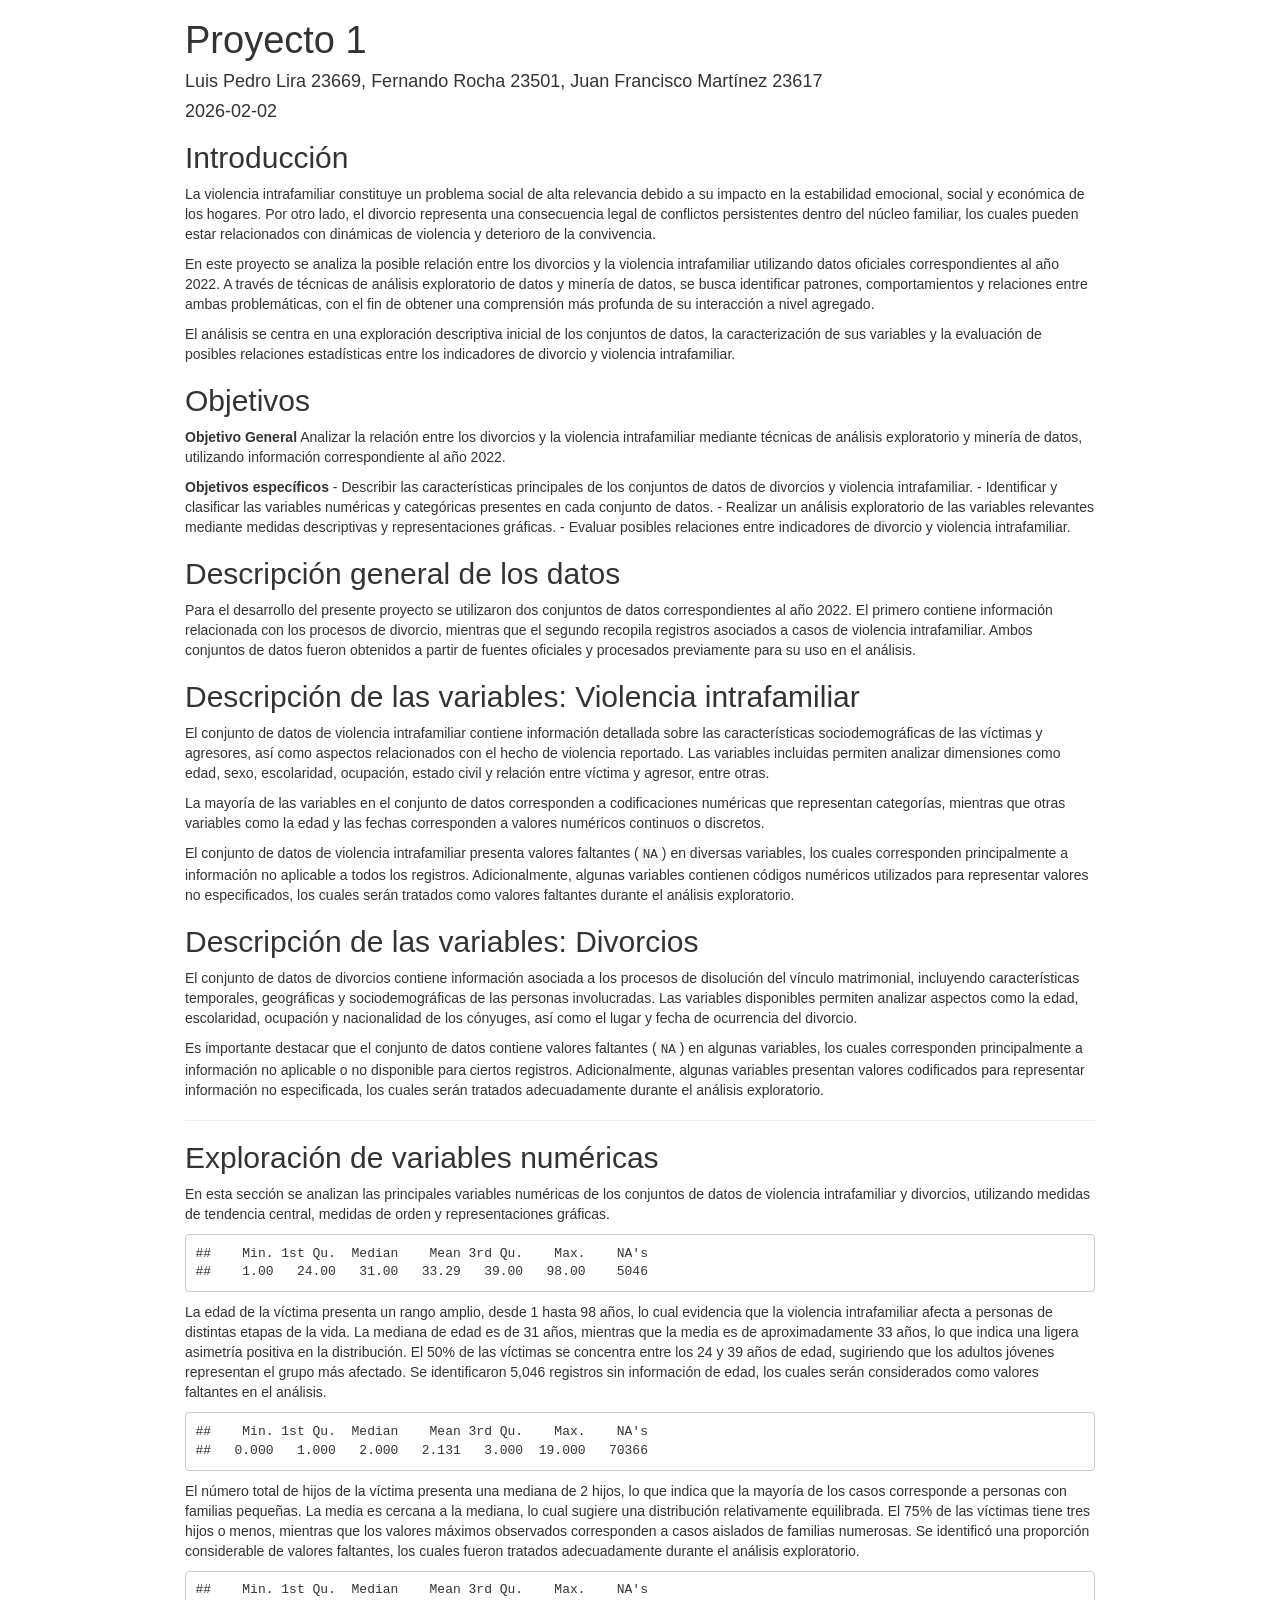
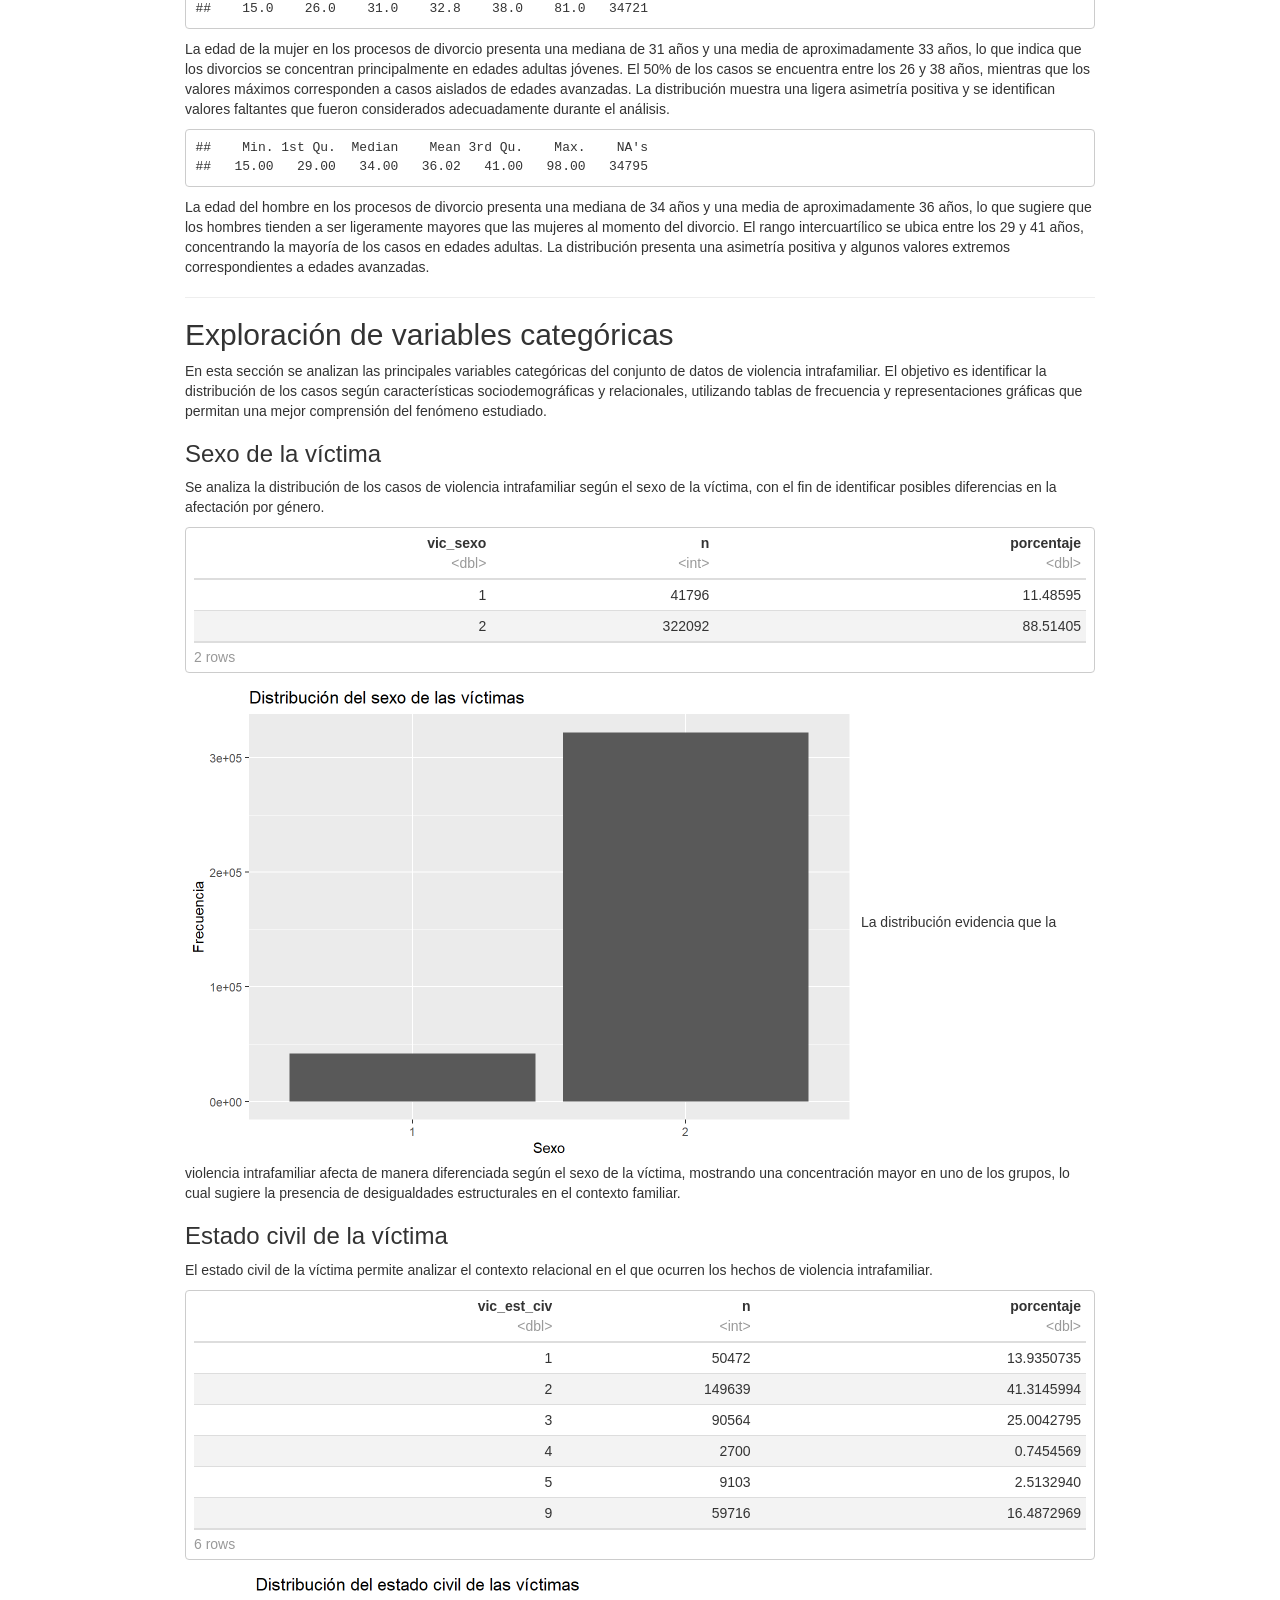
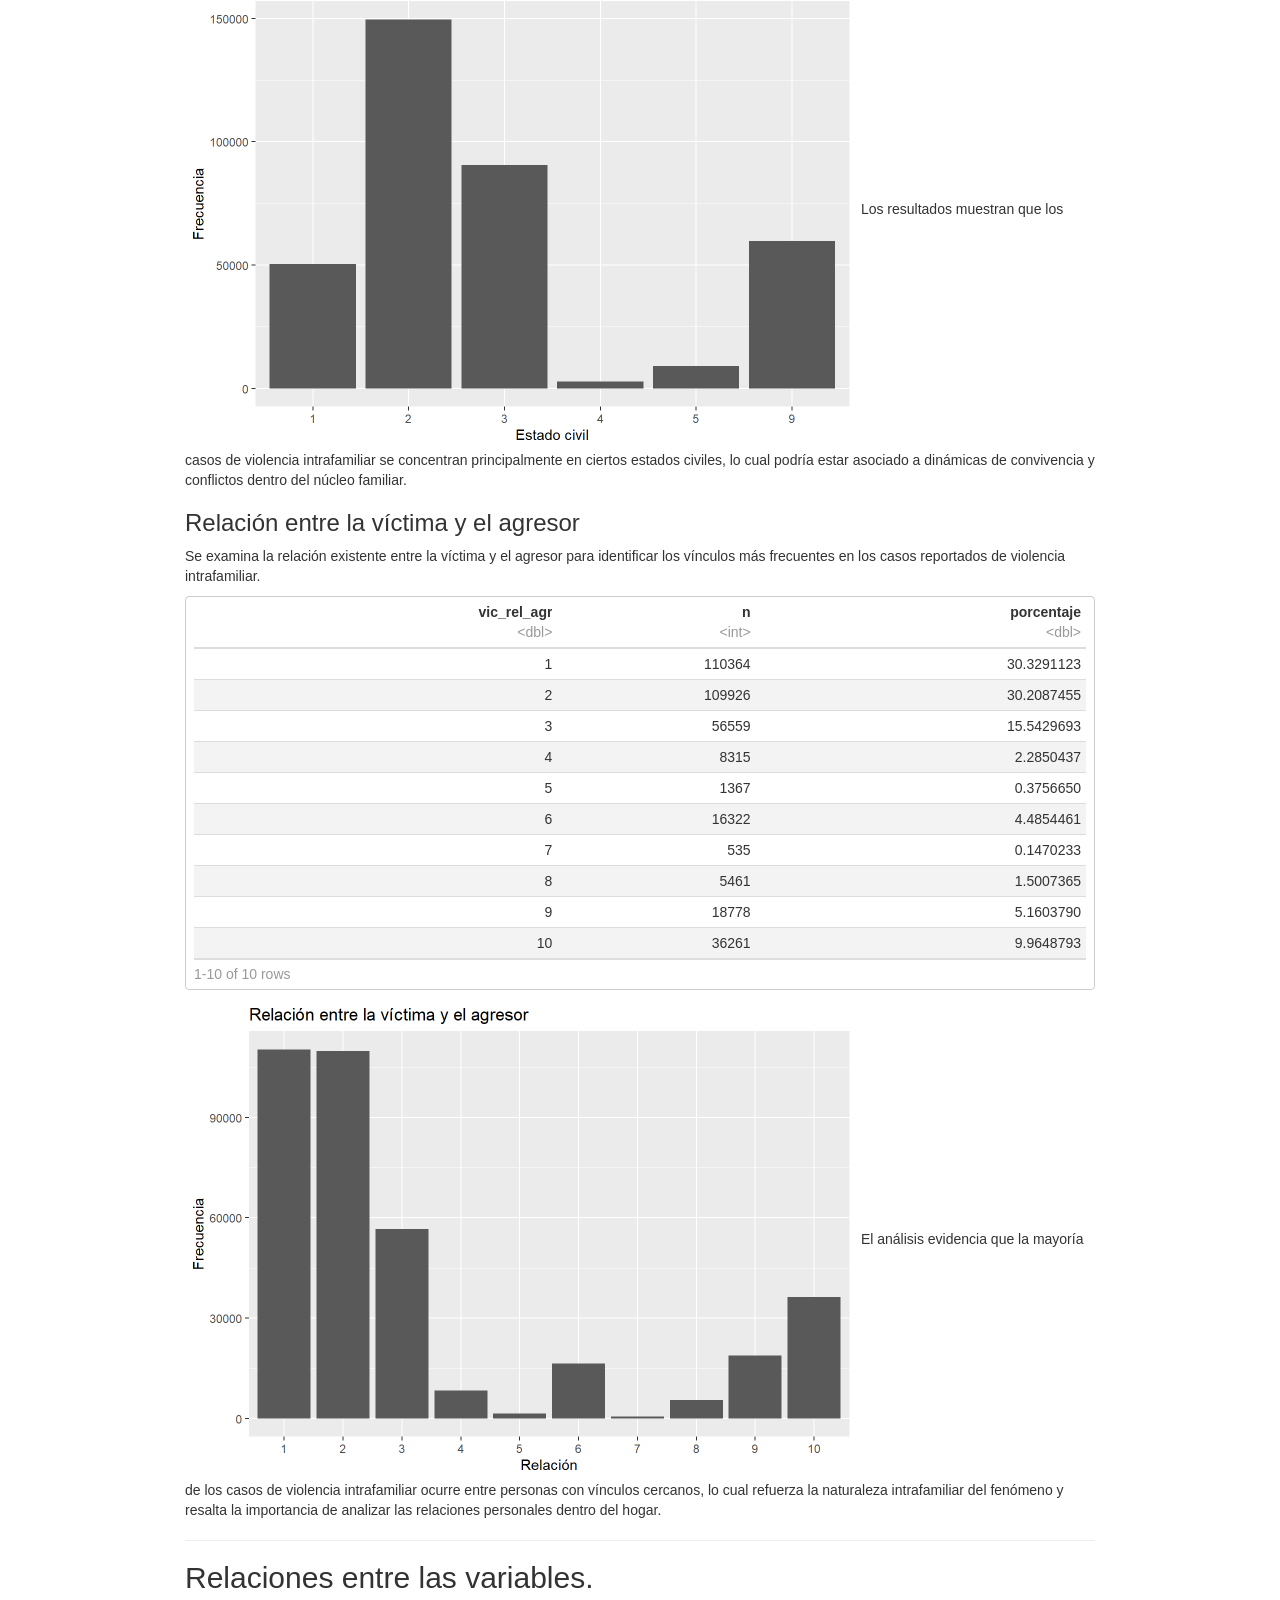
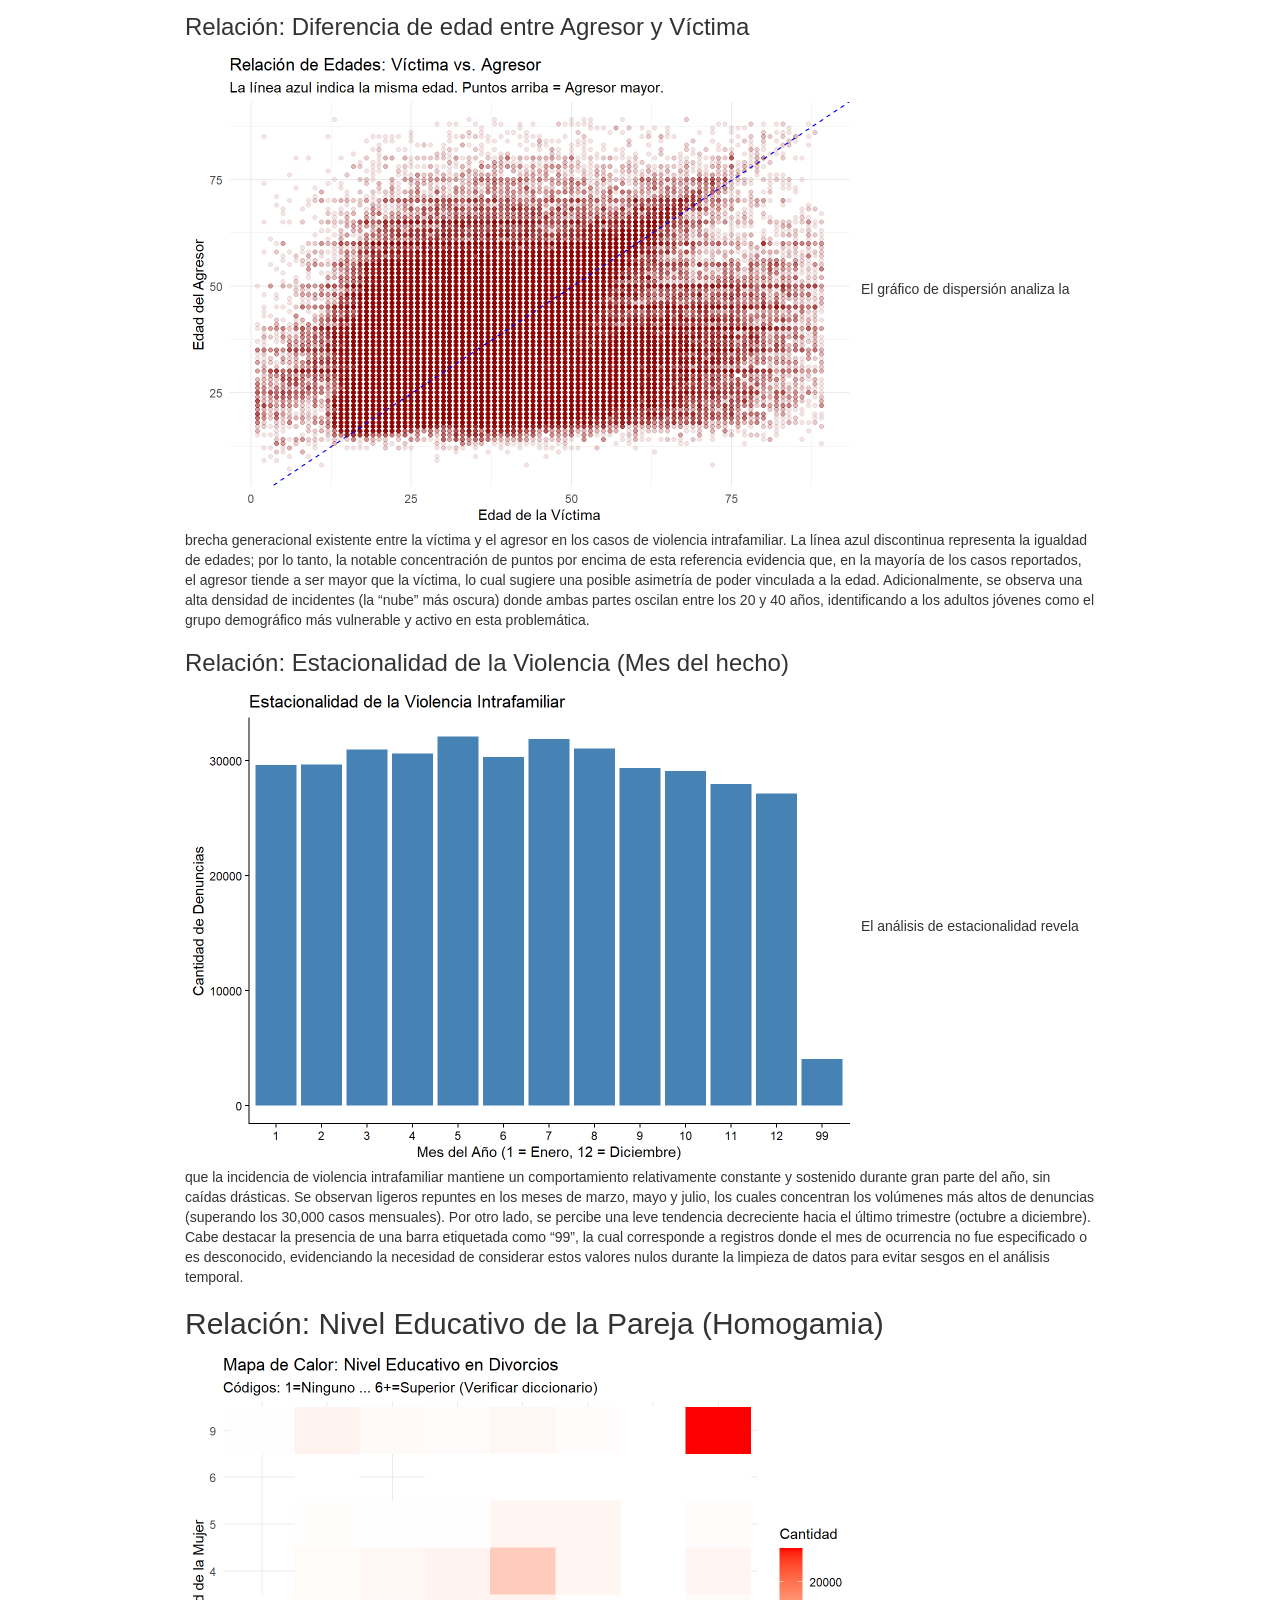
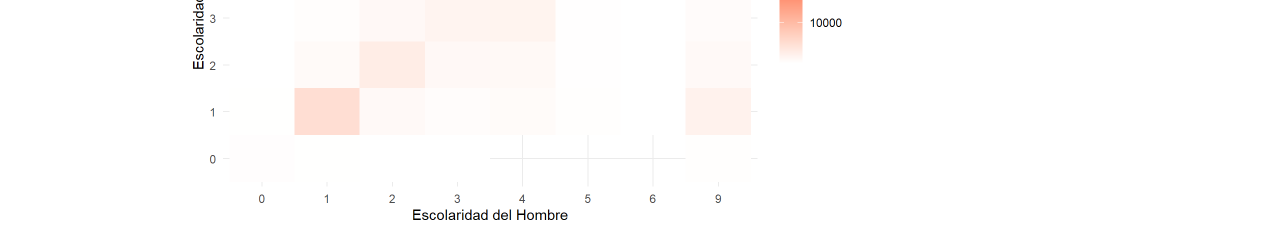
==== commit 15429195: "Relaciones finales" ====
--- a/proyecto1.html
+++ b/proyecto1.html
@@ -1714,7 +1714,7 @@
 utilizando medidas de tendencia central, medidas de orden y
 representaciones gráficas.</p>
 <pre><code>##    Min. 1st Qu.  Median    Mean 3rd Qu.    Max.    NA&#39;s 
-##    1.00   24.00   31.00   33.28   39.00   98.00    5046</code></pre>
+##    1.00   24.00   31.00   33.29   39.00   98.00    5046</code></pre>
 <p>La edad de la víctima presenta un rango amplio, desde 1 hasta 98
 años, lo cual evidencia que la violencia intrafamiliar afecta a personas
 de distintas etapas de la vida. La mediana de edad es de 31 años,
@@ -1725,7 +1725,7 @@
 registros sin información de edad, los cuales serán considerados como
 valores faltantes en el análisis.</p>
 <pre><code>##    Min. 1st Qu.  Median    Mean 3rd Qu.    Max.    NA&#39;s 
-##    0.00    1.00    2.00    2.13    3.00   19.00   70366</code></pre>
+##   0.000   1.000   2.000   2.131   3.000  19.000   70366</code></pre>
 <p>El número total de hijos de la víctima presenta una mediana de 2
 hijos, lo que indica que la mayoría de los casos corresponde a personas
 con familias pequeñas. La media es cercana a la mediana, lo cual sugiere
@@ -1772,7 +1772,7 @@
 {"columns":[{"label":["vic_sexo"],"name":[1],"type":["dbl"],"align":["right"]},{"label":["n"],"name":[2],"type":["int"],"align":["right"]},{"label":["porcentaje"],"name":[3],"type":["dbl"],"align":["right"]}],"data":[{"1":"1","2":"41796","3":"11.48595"},{"1":"2","2":"322092","3":"88.51405"}],"options":{"columns":{"min":{},"max":[10]},"rows":{"min":[10],"max":[10]},"pages":{}}}
   </script>
 </div>
-<p><img role="img" src="[data-uri]" width="672" />
+<p><img role="img" aria-label src="[data-uri]" alt width="672" />
 La distribución evidencia que la violencia intrafamiliar afecta de
 manera diferenciada según el sexo de la víctima, mostrando una
 concentración mayor en uno de los grupos, lo cual sugiere la presencia
@@ -1787,7 +1787,7 @@
 {"columns":[{"label":["vic_est_civ"],"name":[1],"type":["dbl"],"align":["right"]},{"label":["n"],"name":[2],"type":["int"],"align":["right"]},{"label":["porcentaje"],"name":[3],"type":["dbl"],"align":["right"]}],"data":[{"1":"1","2":"50472","3":"13.9350735"},{"1":"2","2":"149639","3":"41.3145994"},{"1":"3","2":"90564","3":"25.0042795"},{"1":"4","2":"2700","3":"0.7454569"},{"1":"5","2":"9103","3":"2.5132940"},{"1":"9","2":"59716","3":"16.4872969"}],"options":{"columns":{"min":{},"max":[10]},"rows":{"min":[10],"max":[10]},"pages":{}}}
   </script>
 </div>
-<p><img role="img" src="[data-uri]" width="672" />
+<p><img role="img" aria-label src="[data-uri]" alt width="672" />
 Los resultados muestran que los casos de violencia intrafamiliar se
 concentran principalmente en ciertos estados civiles, lo cual podría
 estar asociado a dinámicas de convivencia y conflictos dentro del núcleo
@@ -1803,19 +1803,50 @@
 {"columns":[{"label":["vic_rel_agr"],"name":[1],"type":["dbl"],"align":["right"]},{"label":["n"],"name":[2],"type":["int"],"align":["right"]},{"label":["porcentaje"],"name":[3],"type":["dbl"],"align":["right"]}],"data":[{"1":"1","2":"110364","3":"30.3291123"},{"1":"2","2":"109926","3":"30.2087455"},{"1":"3","2":"56559","3":"15.5429693"},{"1":"4","2":"8315","3":"2.2850437"},{"1":"5","2":"1367","3":"0.3756650"},{"1":"6","2":"16322","3":"4.4854461"},{"1":"7","2":"535","3":"0.1470233"},{"1":"8","2":"5461","3":"1.5007365"},{"1":"9","2":"18778","3":"5.1603790"},{"1":"10","2":"36261","3":"9.9648793"}],"options":{"columns":{"min":{},"max":[10]},"rows":{"min":[10],"max":[10]},"pages":{}}}
   </script>
 </div>
-<p><img role="img" src="[data-uri]" width="672" />
+<p><img role="img" aria-label src="[data-uri]" alt width="672" />
 El análisis evidencia que la mayoría de los casos de violencia
 intrafamiliar ocurre entre personas con vínculos cercanos, lo cual
 refuerza la naturaleza intrafamiliar del fenómeno y resalta la
 importancia de analizar las relaciones personales dentro del hogar.</p>
+<hr />
 </div>
-</div>
-<div id="tablas-de-frecuencia" class="section level2">
-<h2>Tablas de frecuencia</h2>
-<hr />
 </div>
 <div id="relaciones-entre-las-variables." class="section level2">
 <h2>Relaciones entre las variables.</h2>
+<div id="relación-diferencia-de-edad-entre-agresor-y-víctima" class="section level3">
+<h3>Relación: Diferencia de edad entre Agresor y Víctima</h3>
+<p><img role="img" aria-label src="[data-uri]" alt width="672" />
+El gráfico de dispersión analiza la brecha generacional existente entre
+la víctima y el agresor en los casos de violencia intrafamiliar. La
+línea azul discontinua representa la igualdad de edades; por lo tanto,
+la notable concentración de puntos por encima de esta referencia
+evidencia que, en la mayoría de los casos reportados, el agresor tiende
+a ser mayor que la víctima, lo cual sugiere una posible asimetría de
+poder vinculada a la edad. Adicionalmente, se observa una alta densidad
+de incidentes (la “nube” más oscura) donde ambas partes oscilan entre
+los 20 y 40 años, identificando a los adultos jóvenes como el grupo
+demográfico más vulnerable y activo en esta problemática.</p>
+</div>
+<div id="relación-estacionalidad-de-la-violencia-mes-del-hecho" class="section level3">
+<h3>Relación: Estacionalidad de la Violencia (Mes del hecho)</h3>
+<p><img role="img" aria-label src="[data-uri]" alt width="672" />
+El análisis de estacionalidad revela que la incidencia de violencia
+intrafamiliar mantiene un comportamiento relativamente constante y
+sostenido durante gran parte del año, sin caídas drásticas. Se observan
+ligeros repuntes en los meses de marzo, mayo y julio, los cuales
+concentran los volúmenes más altos de denuncias (superando los 30,000
+casos mensuales). Por otro lado, se percibe una leve tendencia
+decreciente hacia el último trimestre (octubre a diciembre). Cabe
+destacar la presencia de una barra etiquetada como “99”, la cual
+corresponde a registros donde el mes de ocurrencia no fue especificado o
+es desconocido, evidenciando la necesidad de considerar estos valores
+nulos durante la limpieza de datos para evitar sesgos en el análisis
+temporal.</p>
+</div>
+</div>
+<div id="relación-nivel-educativo-de-la-pareja-homogamia" class="section level2">
+<h2>Relación: Nivel Educativo de la Pareja (Homogamia)</h2>
+<p><img role="img" aria-label src="[data-uri]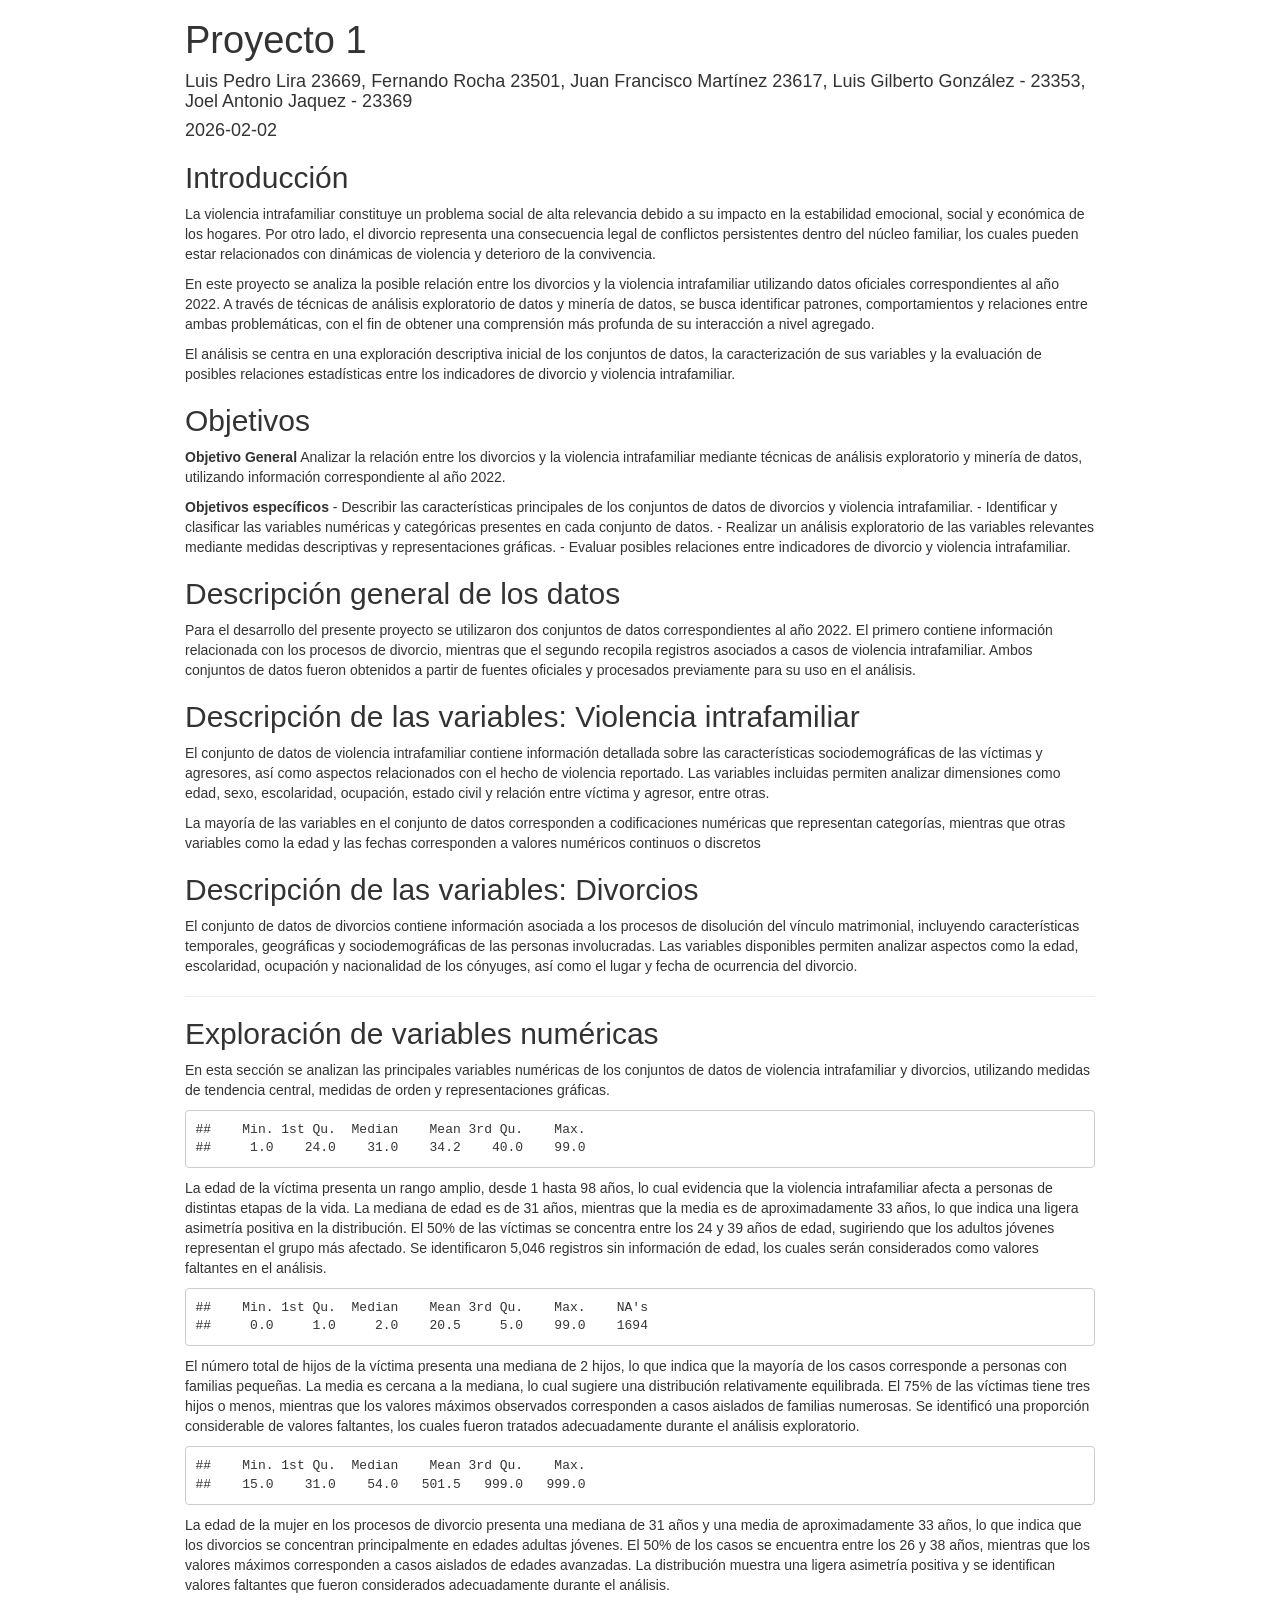
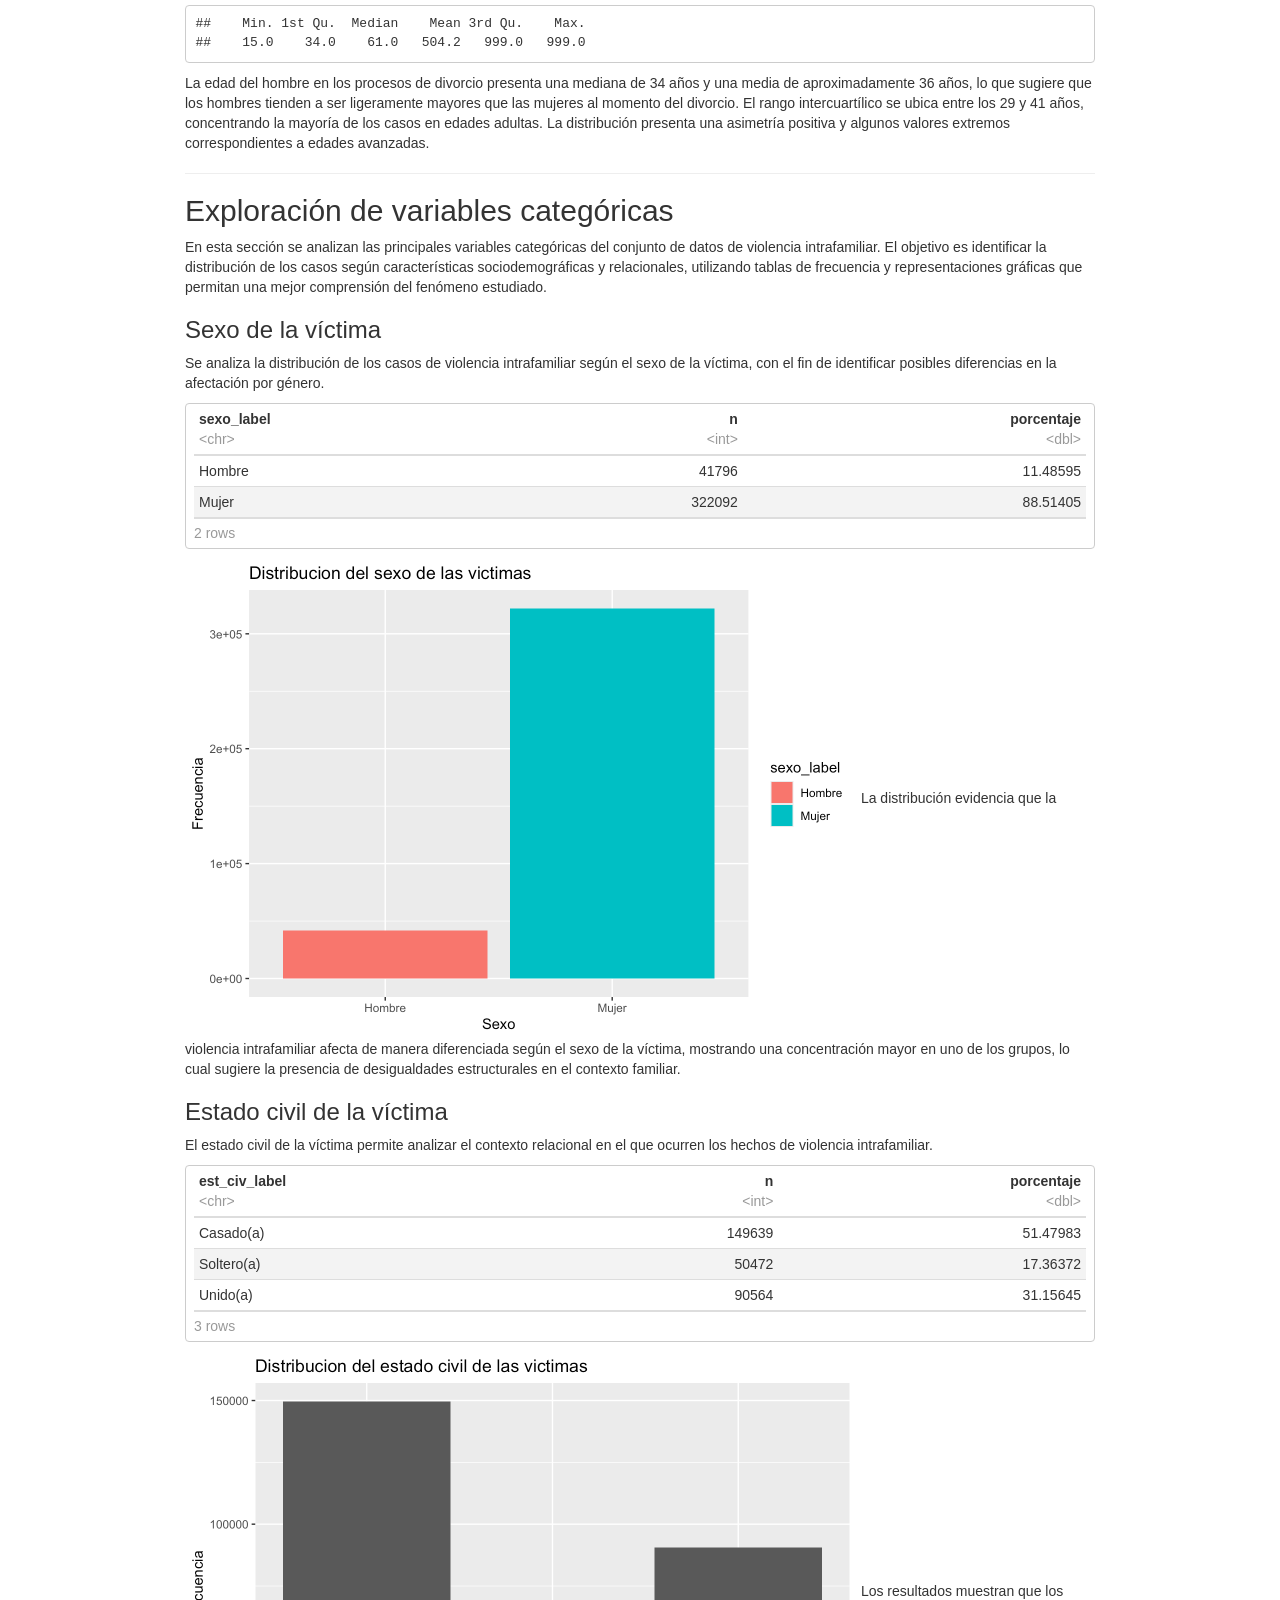
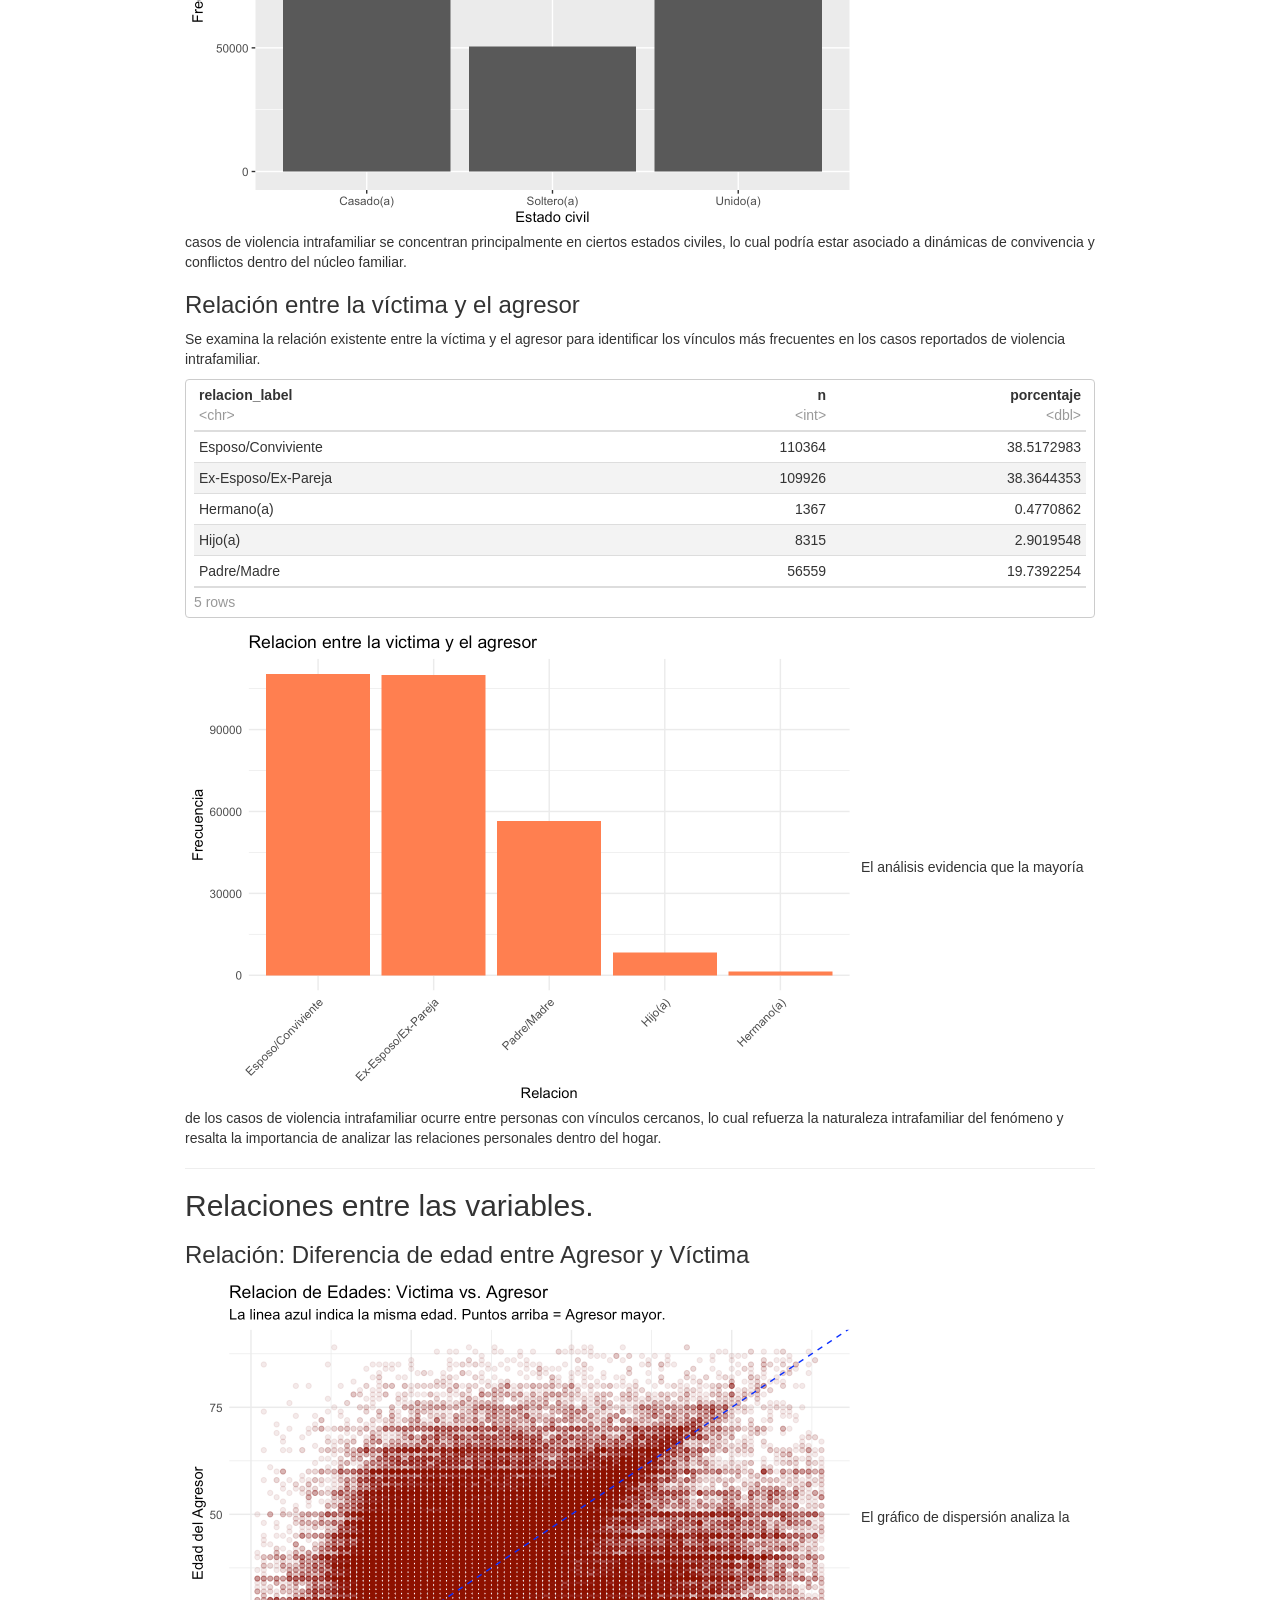
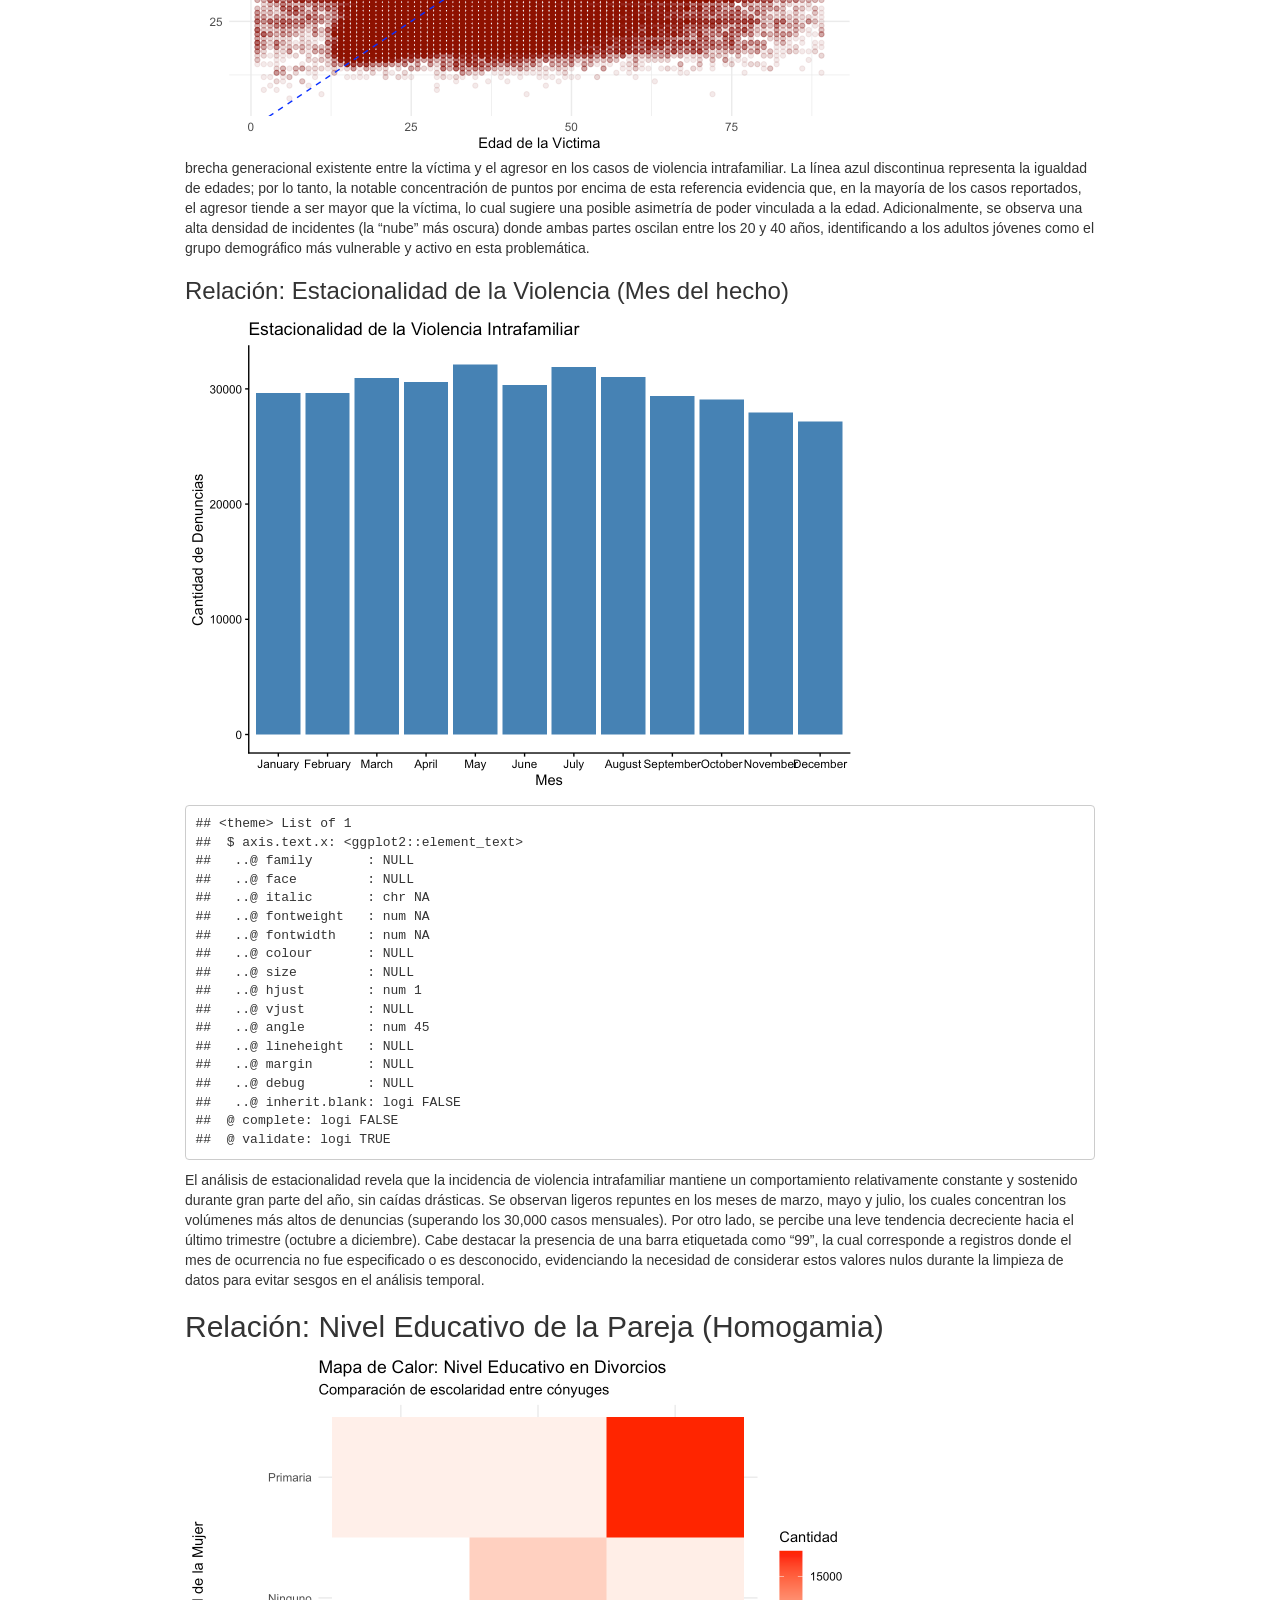
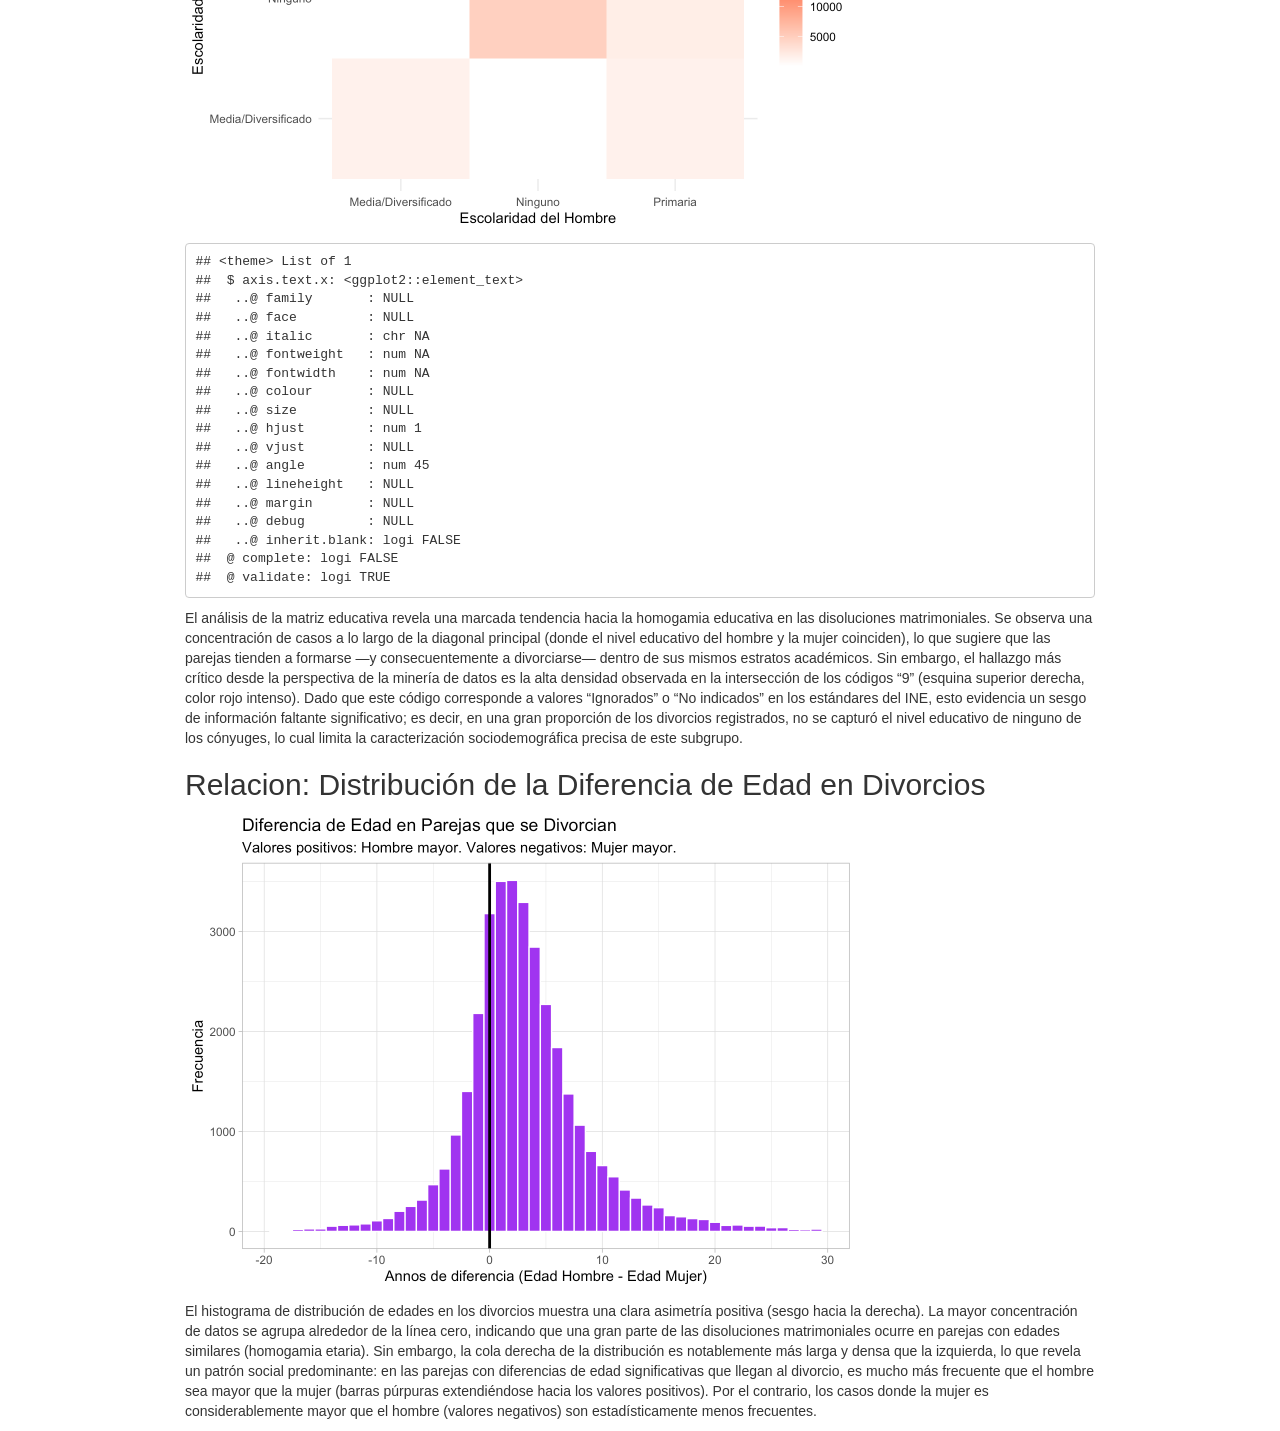
==== commit f383084e: "[ADD] Limpieza y optmización" ====
--- a/proyecto1.html
+++ b/proyecto1.html
@@ -9,7 +9,7 @@
 <meta http-equiv="X-UA-Compatible" content="IE=EDGE" />
 
 
-<meta name="author" content="Luis Pedro Lira 23669, Fernando Rocha 23501, Juan Francisco Martínez 23617" />
+<meta name="author" content="Luis Pedro Lira 23669, Fernando Rocha 23501, Juan Francisco Martínez 23617, Luis Gilberto González - 23353, Joel Antonio Jaquez - 23369" />
 
 <meta name="date" content="2026-02-02" />
 
@@ -1623,7 +1623,8 @@
 
 <h1 class="title toc-ignore">Proyecto 1</h1>
 <h4 class="author">Luis Pedro Lira 23669, Fernando Rocha 23501, Juan
-Francisco Martínez 23617</h4>
+Francisco Martínez 23617, Luis Gilberto González - 23353, Joel Antonio
+Jaquez - 23369</h4>
 <h4 class="date">2026-02-02</h4>
 
 </div>
@@ -1682,13 +1683,7 @@
 <p>La mayoría de las variables en el conjunto de datos corresponden a
 codificaciones numéricas que representan categorías, mientras que otras
 variables como la edad y las fechas corresponden a valores numéricos
-continuos o discretos.</p>
-<p>El conjunto de datos de violencia intrafamiliar presenta valores
-faltantes (<code>NA</code>) en diversas variables, los cuales
-corresponden principalmente a información no aplicable a todos los
-registros. Adicionalmente, algunas variables contienen códigos numéricos
-utilizados para representar valores no especificados, los cuales serán
-tratados como valores faltantes durante el análisis exploratorio.</p>
+continuos o discretos</p>
 </div>
 <div id="descripción-de-las-variables-divorcios" class="section level2">
 <h2>Descripción de las variables: Divorcios</h2>
@@ -1698,13 +1693,6 @@
 personas involucradas. Las variables disponibles permiten analizar
 aspectos como la edad, escolaridad, ocupación y nacionalidad de los
 cónyuges, así como el lugar y fecha de ocurrencia del divorcio.</p>
-<p>Es importante destacar que el conjunto de datos contiene valores
-faltantes (<code>NA</code>) en algunas variables, los cuales
-corresponden principalmente a información no aplicable o no disponible
-para ciertos registros. Adicionalmente, algunas variables presentan
-valores codificados para representar información no especificada, los
-cuales serán tratados adecuadamente durante el análisis
-exploratorio.</p>
 <hr />
 </div>
 <div id="exploración-de-variables-numéricas" class="section level2">
@@ -1713,8 +1701,8 @@
 los conjuntos de datos de violencia intrafamiliar y divorcios,
 utilizando medidas de tendencia central, medidas de orden y
 representaciones gráficas.</p>
-<pre><code>##    Min. 1st Qu.  Median    Mean 3rd Qu.    Max.    NA&#39;s 
-##    1.00   24.00   31.00   33.29   39.00   98.00    5046</code></pre>
+<pre><code>##    Min. 1st Qu.  Median    Mean 3rd Qu.    Max. 
+##     1.0    24.0    31.0    34.2    40.0    99.0</code></pre>
 <p>La edad de la víctima presenta un rango amplio, desde 1 hasta 98
 años, lo cual evidencia que la violencia intrafamiliar afecta a personas
 de distintas etapas de la vida. La mediana de edad es de 31 años,
@@ -1725,7 +1713,7 @@
 registros sin información de edad, los cuales serán considerados como
 valores faltantes en el análisis.</p>
 <pre><code>##    Min. 1st Qu.  Median    Mean 3rd Qu.    Max.    NA&#39;s 
-##   0.000   1.000   2.000   2.131   3.000  19.000   70366</code></pre>
+##     0.0     1.0     2.0    20.5     5.0    99.0    1694</code></pre>
 <p>El número total de hijos de la víctima presenta una mediana de 2
 hijos, lo que indica que la mayoría de los casos corresponde a personas
 con familias pequeñas. La media es cercana a la mediana, lo cual sugiere
@@ -1734,8 +1722,8 @@
 corresponden a casos aislados de familias numerosas. Se identificó una
 proporción considerable de valores faltantes, los cuales fueron tratados
 adecuadamente durante el análisis exploratorio.</p>
-<pre><code>##    Min. 1st Qu.  Median    Mean 3rd Qu.    Max.    NA&#39;s 
-##    15.0    26.0    31.0    32.8    38.0    81.0   34721</code></pre>
+<pre><code>##    Min. 1st Qu.  Median    Mean 3rd Qu.    Max. 
+##    15.0    31.0    54.0   501.5   999.0   999.0</code></pre>
 <p>La edad de la mujer en los procesos de divorcio presenta una mediana
 de 31 años y una media de aproximadamente 33 años, lo que indica que los
 divorcios se concentran principalmente en edades adultas jóvenes. El 50%
@@ -1744,8 +1732,8 @@
 distribución muestra una ligera asimetría positiva y se identifican
 valores faltantes que fueron considerados adecuadamente durante el
 análisis.</p>
-<pre><code>##    Min. 1st Qu.  Median    Mean 3rd Qu.    Max.    NA&#39;s 
-##   15.00   29.00   34.00   36.02   41.00   98.00   34795</code></pre>
+<pre><code>##    Min. 1st Qu.  Median    Mean 3rd Qu.    Max. 
+##    15.0    34.0    61.0   504.2   999.0   999.0</code></pre>
 <p>La edad del hombre en los procesos de divorcio presenta una mediana
 de 34 años y una media de aproximadamente 36 años, lo que sugiere que
 los hombres tienden a ser ligeramente mayores que las mujeres al momento
@@ -1769,10 +1757,10 @@
 diferencias en la afectación por género.</p>
 <div data-pagedtable="false">
 <script data-pagedtable-source type="application/json">
-{"columns":[{"label":["vic_sexo"],"name":[1],"type":["dbl"],"align":["right"]},{"label":["n"],"name":[2],"type":["int"],"align":["right"]},{"label":["porcentaje"],"name":[3],"type":["dbl"],"align":["right"]}],"data":[{"1":"1","2":"41796","3":"11.48595"},{"1":"2","2":"322092","3":"88.51405"}],"options":{"columns":{"min":{},"max":[10]},"rows":{"min":[10],"max":[10]},"pages":{}}}
+{"columns":[{"label":["sexo_label"],"name":[1],"type":["chr"],"align":["left"]},{"label":["n"],"name":[2],"type":["int"],"align":["right"]},{"label":["porcentaje"],"name":[3],"type":["dbl"],"align":["right"]}],"data":[{"1":"Hombre","2":"41796","3":"11.48595"},{"1":"Mujer","2":"322092","3":"88.51405"}],"options":{"columns":{"min":{},"max":[10]},"rows":{"min":[10],"max":[10]},"pages":{}}}
   </script>
 </div>
-<p><img role="img" aria-label src="[data-uri]" alt width="672" />
+<p><img role="img" aria-label src="[data-uri]" alt width="672" />
 La distribución evidencia que la violencia intrafamiliar afecta de
 manera diferenciada según el sexo de la víctima, mostrando una
 concentración mayor en uno de los grupos, lo cual sugiere la presencia
@@ -1784,10 +1772,10 @@
 en el que ocurren los hechos de violencia intrafamiliar.</p>
 <div data-pagedtable="false">
 <script data-pagedtable-source type="application/json">
-{"columns":[{"label":["vic_est_civ"],"name":[1],"type":["dbl"],"align":["right"]},{"label":["n"],"name":[2],"type":["int"],"align":["right"]},{"label":["porcentaje"],"name":[3],"type":["dbl"],"align":["right"]}],"data":[{"1":"1","2":"50472","3":"13.9350735"},{"1":"2","2":"149639","3":"41.3145994"},{"1":"3","2":"90564","3":"25.0042795"},{"1":"4","2":"2700","3":"0.7454569"},{"1":"5","2":"9103","3":"2.5132940"},{"1":"9","2":"59716","3":"16.4872969"}],"options":{"columns":{"min":{},"max":[10]},"rows":{"min":[10],"max":[10]},"pages":{}}}
+{"columns":[{"label":["est_civ_label"],"name":[1],"type":["chr"],"align":["left"]},{"label":["n"],"name":[2],"type":["int"],"align":["right"]},{"label":["porcentaje"],"name":[3],"type":["dbl"],"align":["right"]}],"data":[{"1":"Casado(a)","2":"149639","3":"51.47983"},{"1":"Soltero(a)","2":"50472","3":"17.36372"},{"1":"Unido(a)","2":"90564","3":"31.15645"}],"options":{"columns":{"min":{},"max":[10]},"rows":{"min":[10],"max":[10]},"pages":{}}}
   </script>
 </div>
-<p><img role="img" aria-label src="[data-uri]" alt width="672" />
+<p><img role="img" aria-label src="[data-uri]" alt width="672" />
 Los resultados muestran que los casos de violencia intrafamiliar se
 concentran principalmente en ciertos estados civiles, lo cual podría
 estar asociado a dinámicas de convivencia y conflictos dentro del núcleo
@@ -1800,10 +1788,10 @@
 violencia intrafamiliar.</p>
 <div data-pagedtable="false">
 <script data-pagedtable-source type="application/json">
-{"columns":[{"label":["vic_rel_agr"],"name":[1],"type":["dbl"],"align":["right"]},{"label":["n"],"name":[2],"type":["int"],"align":["right"]},{"label":["porcentaje"],"name":[3],"type":["dbl"],"align":["right"]}],"data":[{"1":"1","2":"110364","3":"30.3291123"},{"1":"2","2":"109926","3":"30.2087455"},{"1":"3","2":"56559","3":"15.5429693"},{"1":"4","2":"8315","3":"2.2850437"},{"1":"5","2":"1367","3":"0.3756650"},{"1":"6","2":"16322","3":"4.4854461"},{"1":"7","2":"535","3":"0.1470233"},{"1":"8","2":"5461","3":"1.5007365"},{"1":"9","2":"18778","3":"5.1603790"},{"1":"10","2":"36261","3":"9.9648793"}],"options":{"columns":{"min":{},"max":[10]},"rows":{"min":[10],"max":[10]},"pages":{}}}
+{"columns":[{"label":["relacion_label"],"name":[1],"type":["chr"],"align":["left"]},{"label":["n"],"name":[2],"type":["int"],"align":["right"]},{"label":["porcentaje"],"name":[3],"type":["dbl"],"align":["right"]}],"data":[{"1":"Esposo/Conviviente","2":"110364","3":"38.5172983"},{"1":"Ex-Esposo/Ex-Pareja","2":"109926","3":"38.3644353"},{"1":"Hermano(a)","2":"1367","3":"0.4770862"},{"1":"Hijo(a)","2":"8315","3":"2.9019548"},{"1":"Padre/Madre","2":"56559","3":"19.7392254"}],"options":{"columns":{"min":{},"max":[10]},"rows":{"min":[10],"max":[10]},"pages":{}}}
   </script>
 </div>
-<p><img role="img" aria-label src="[data-uri]" alt width="672" />
+<p><img role="img" aria-label src="[data-uri]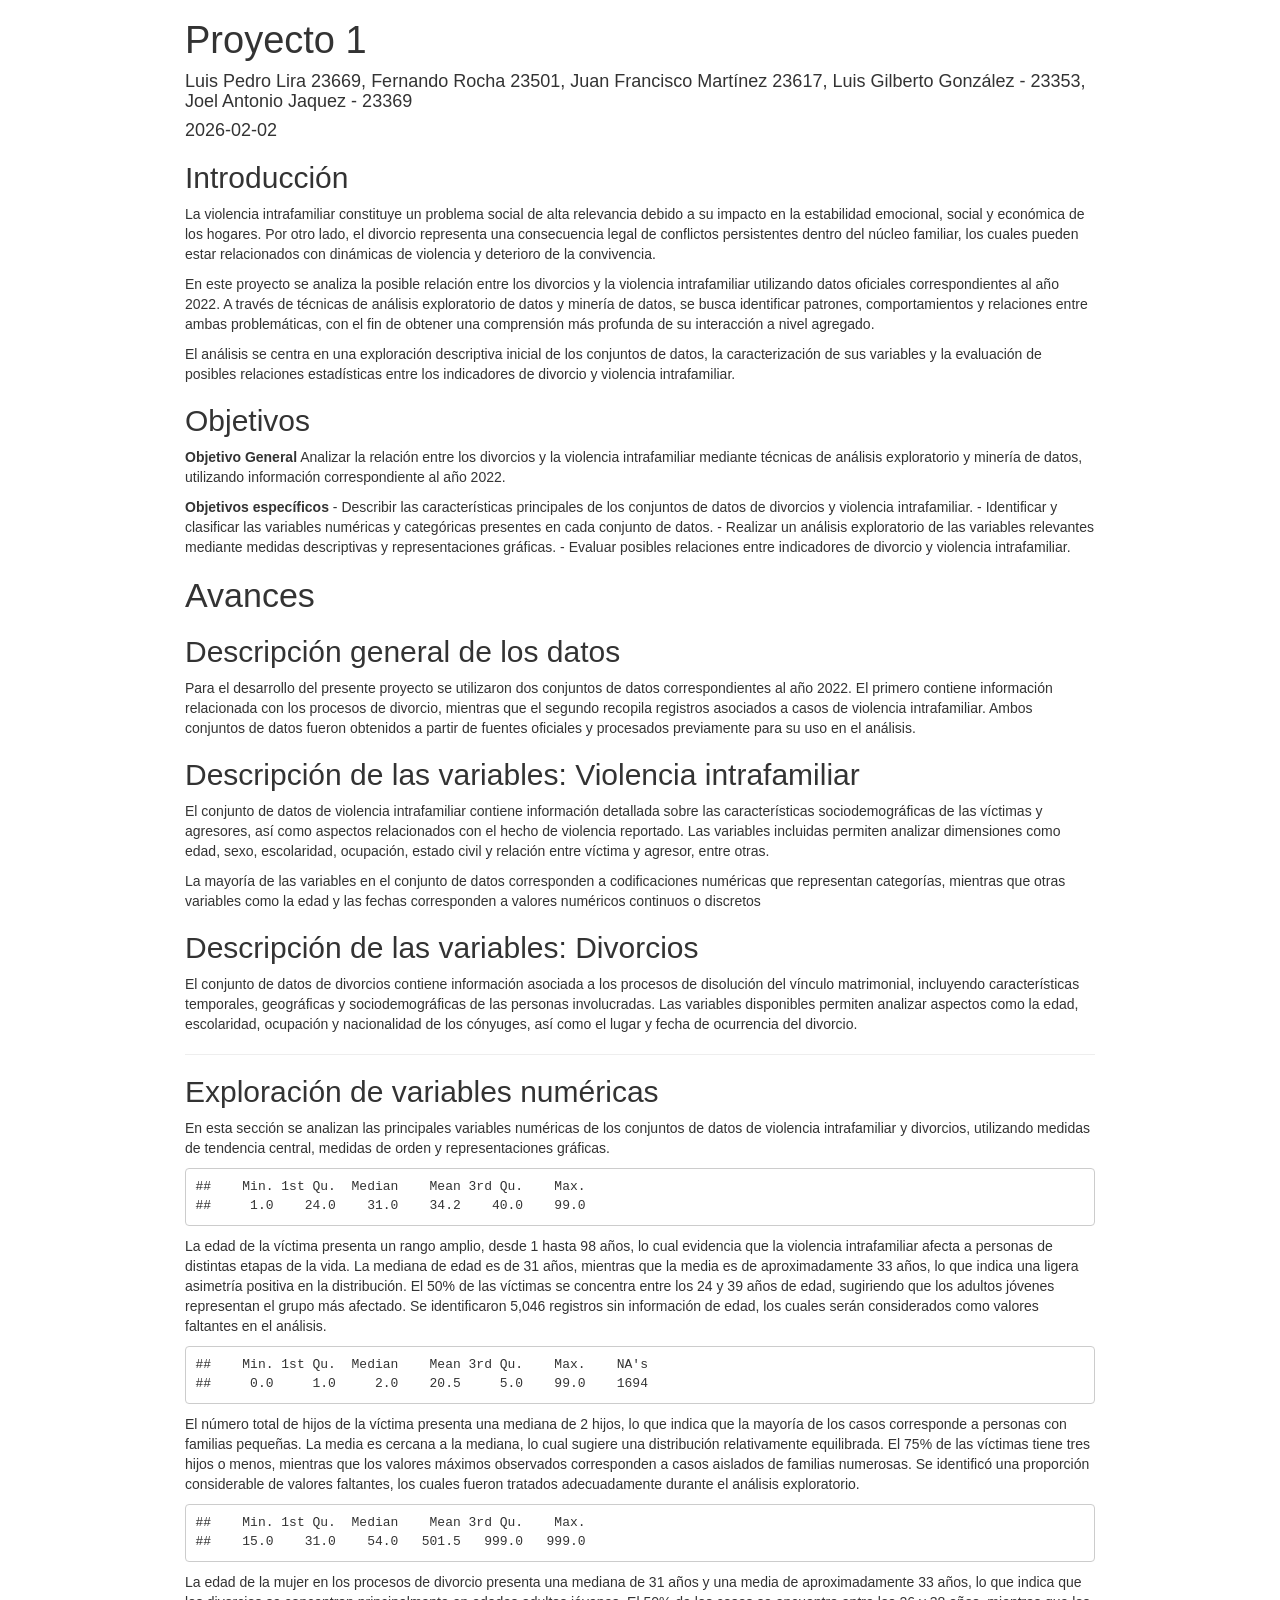
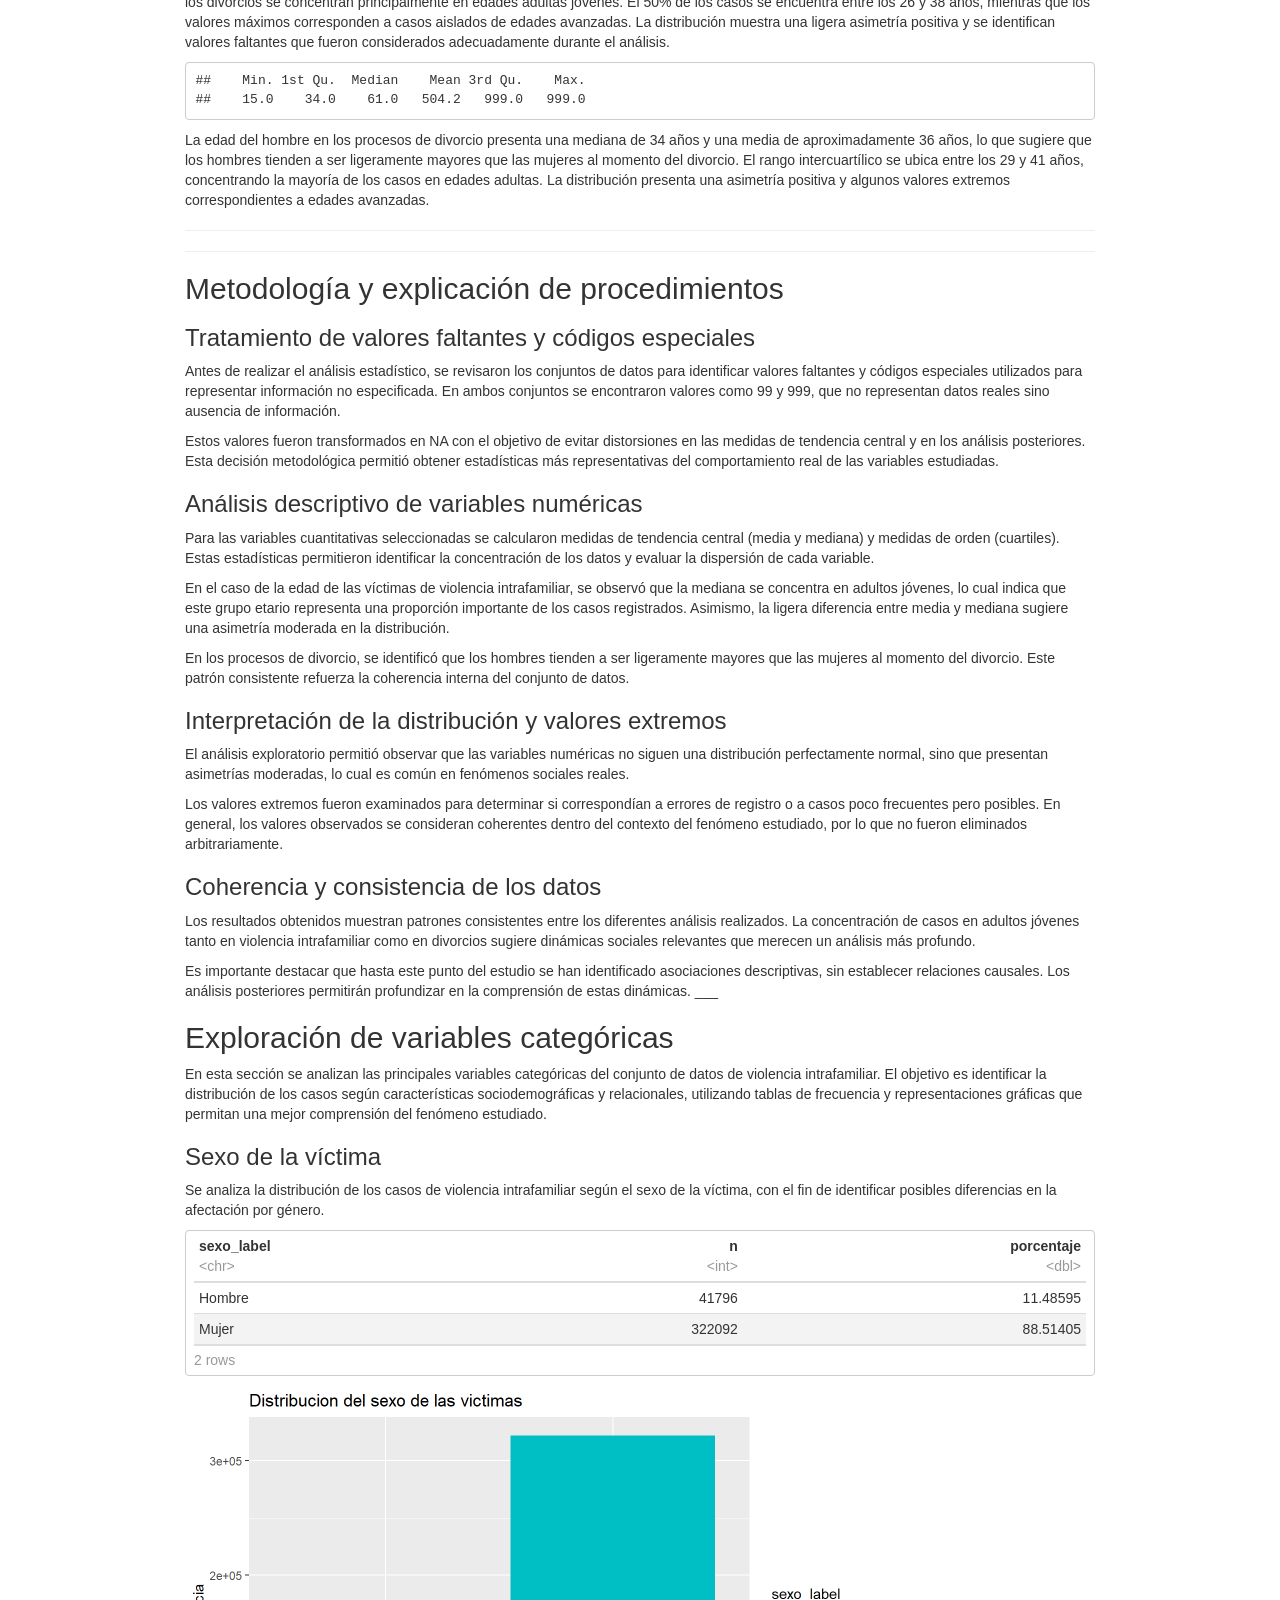
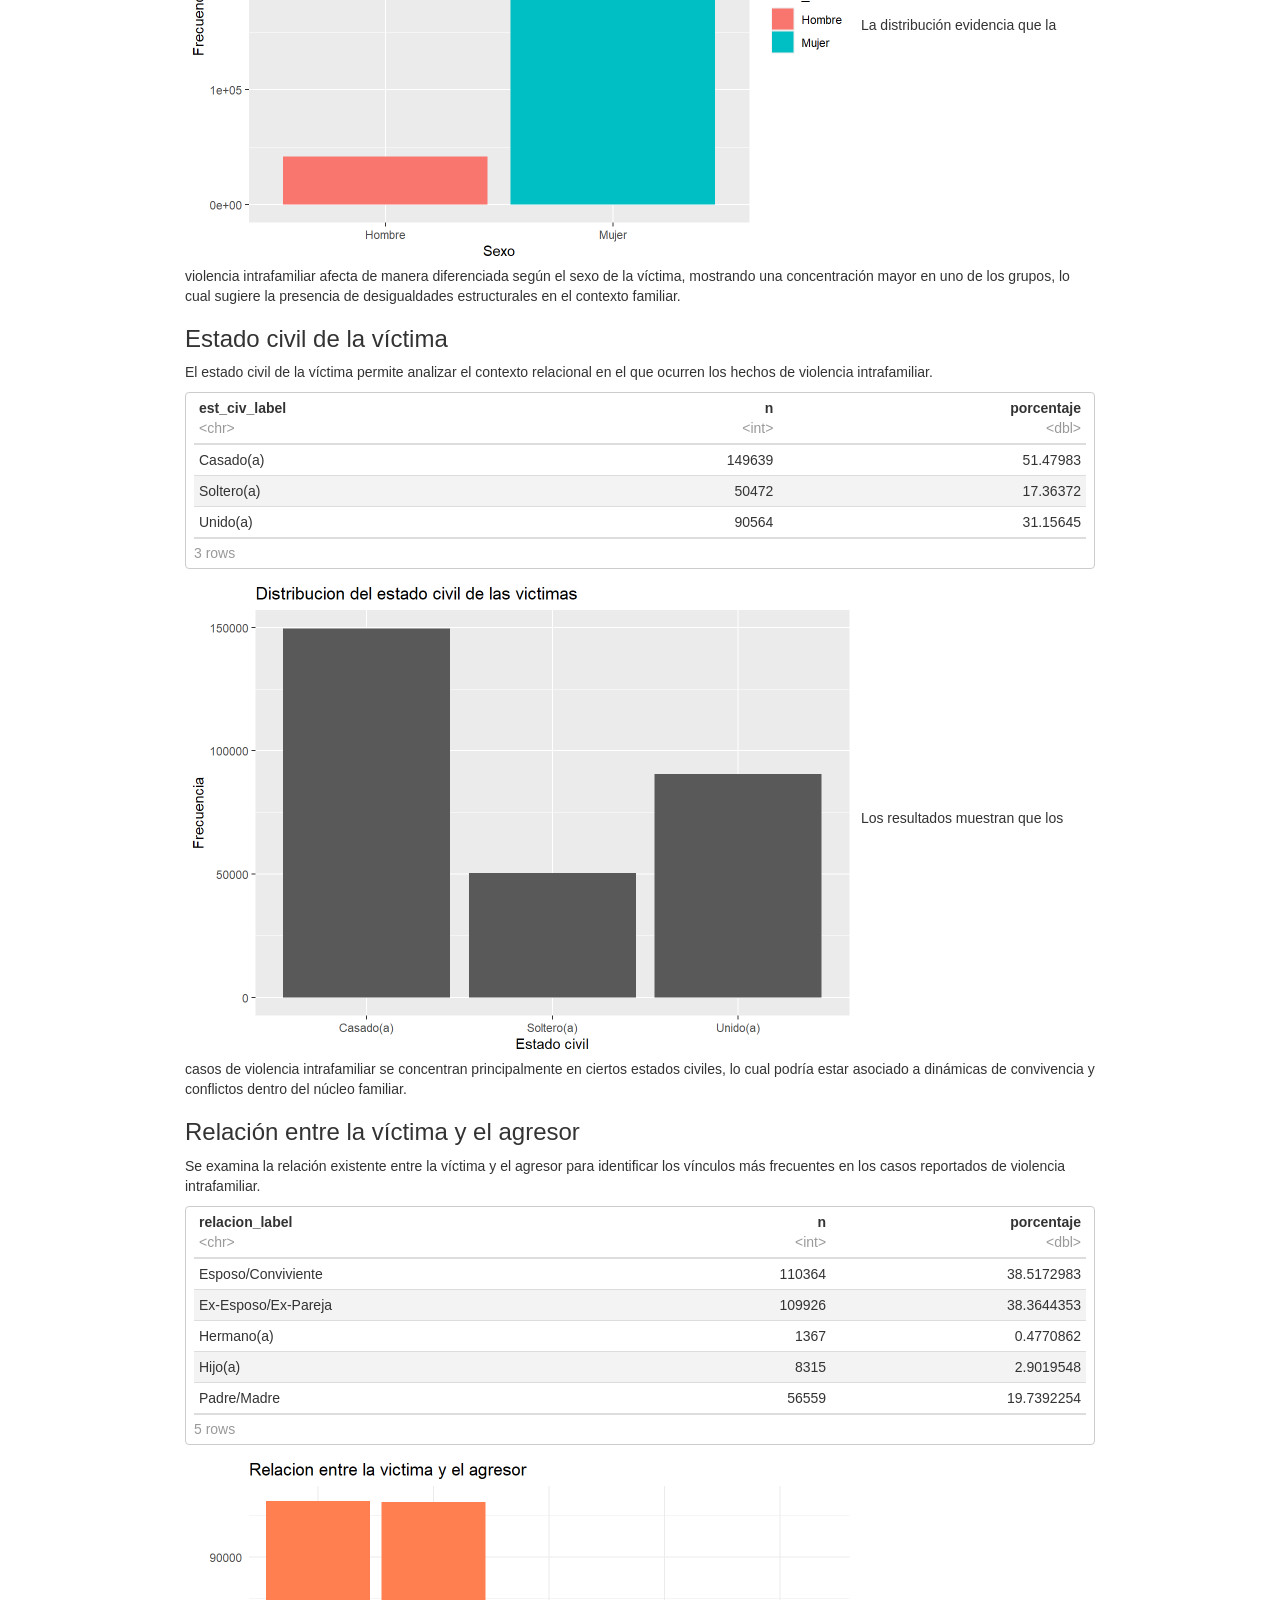
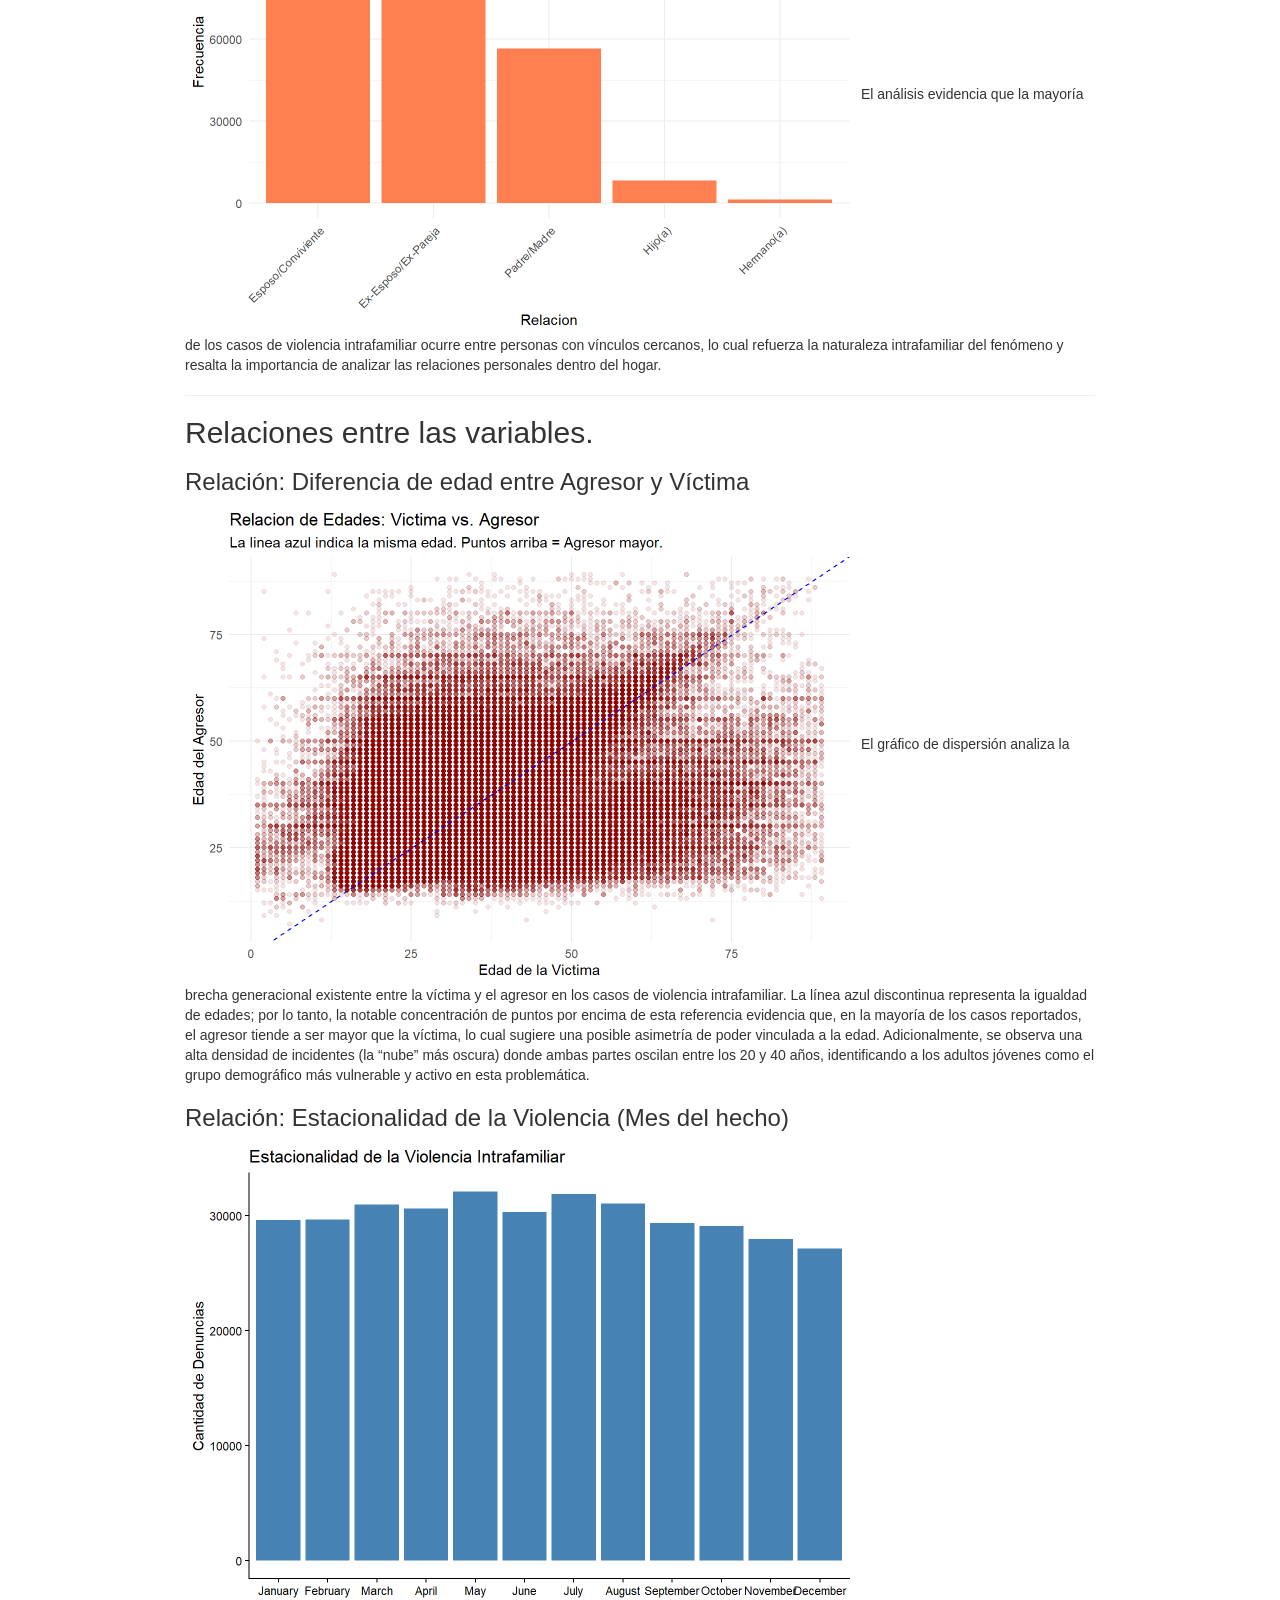
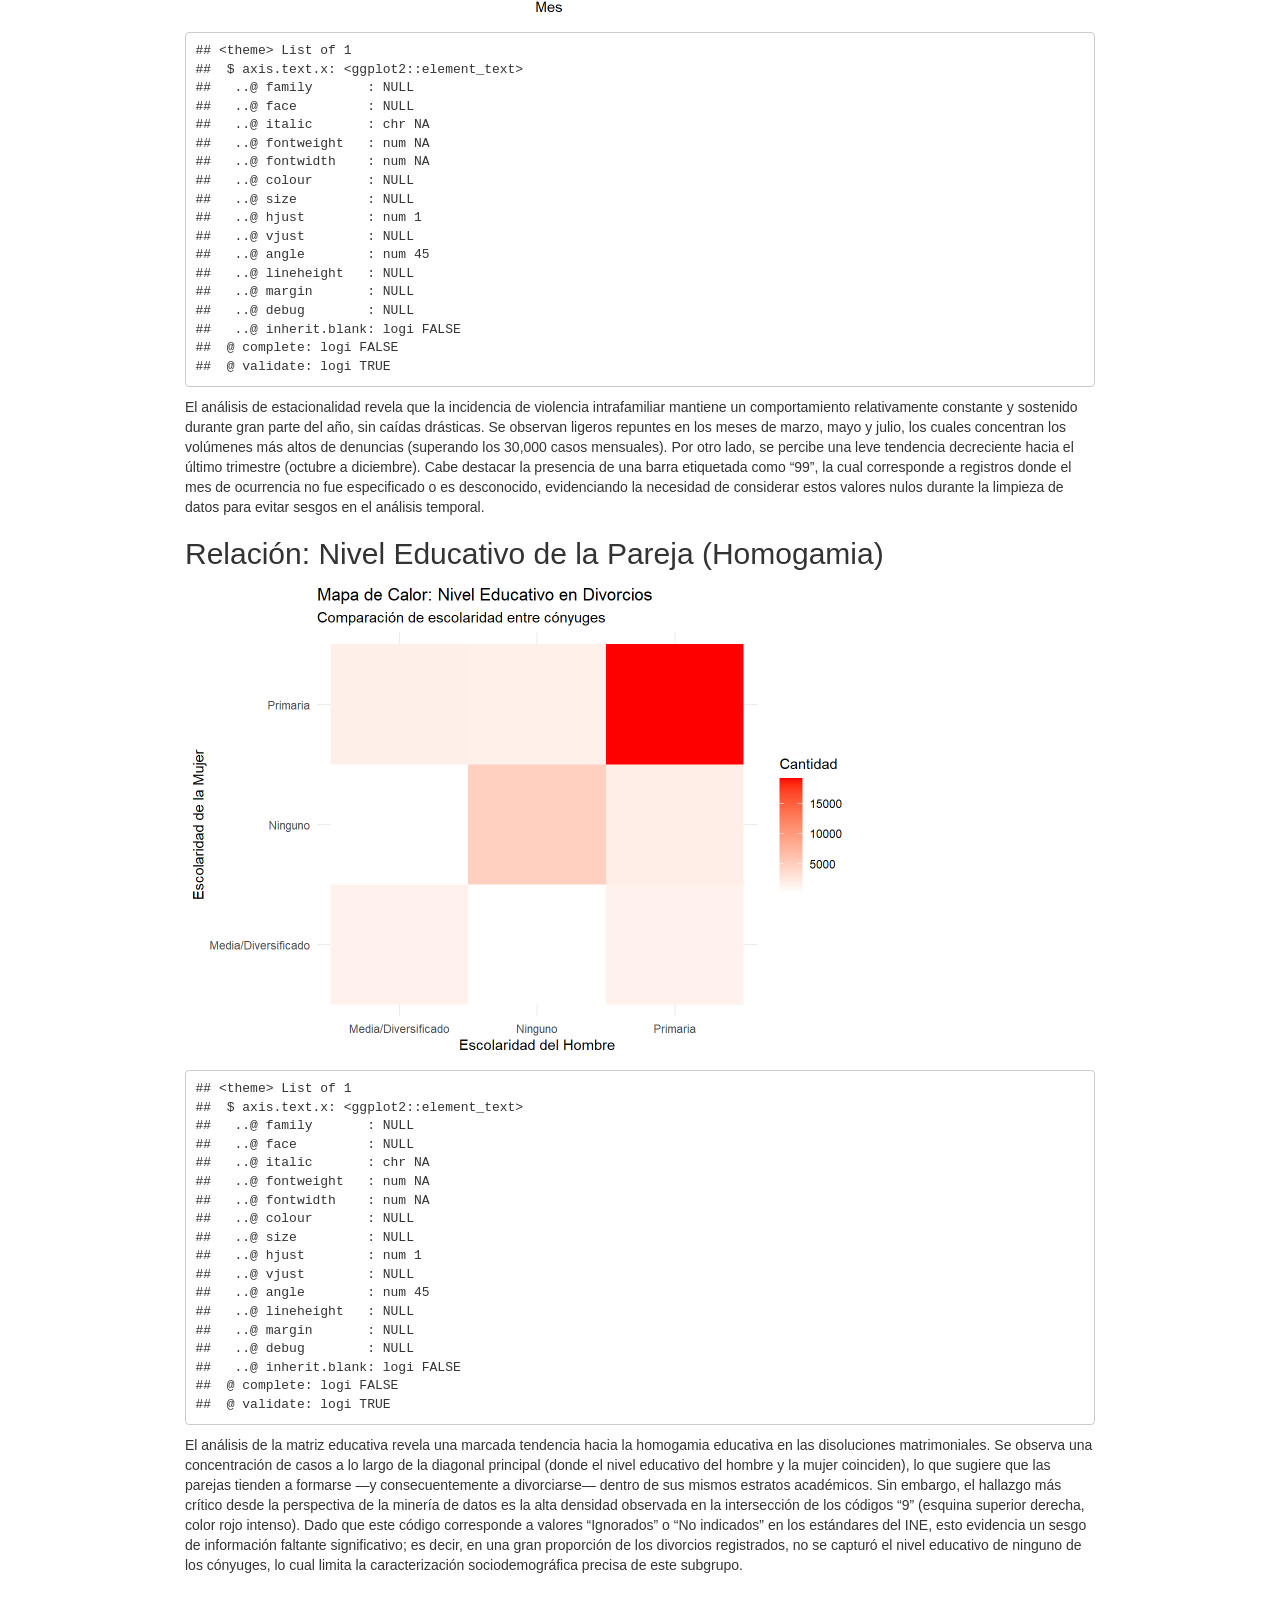
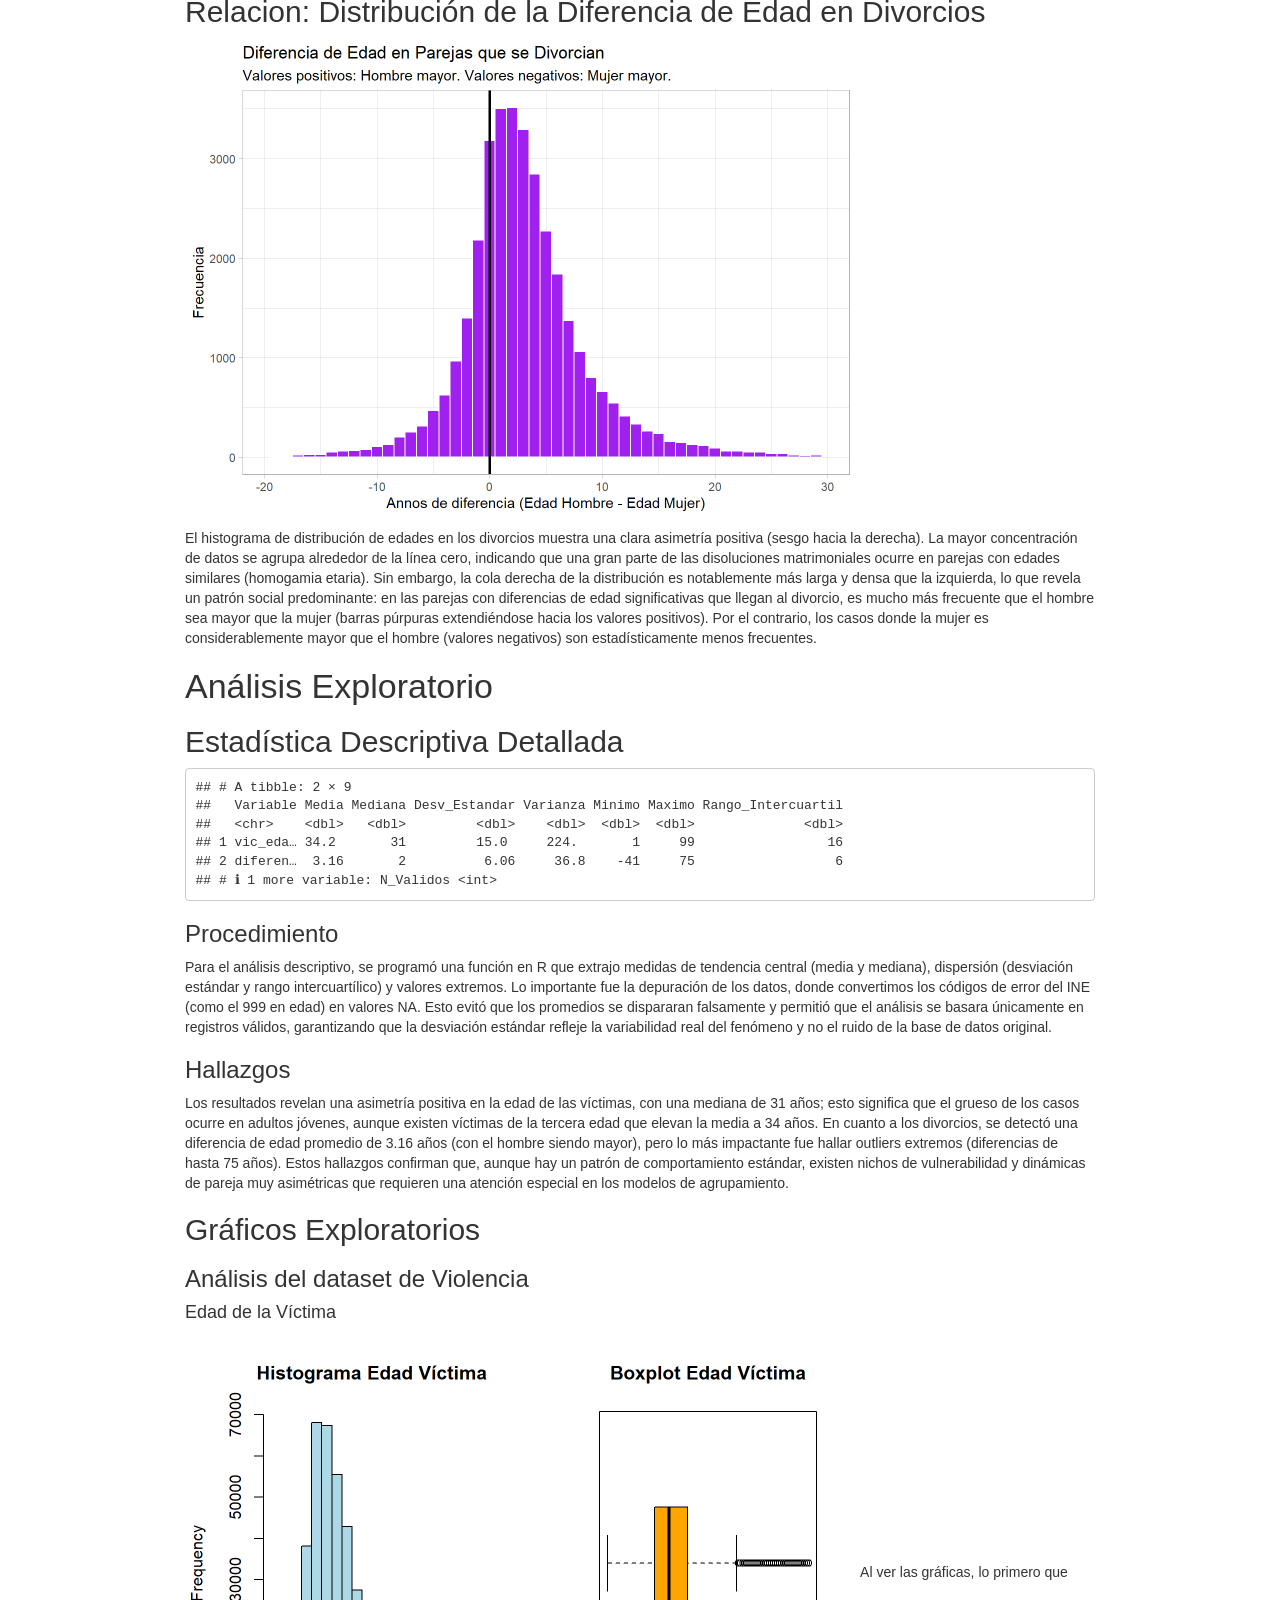
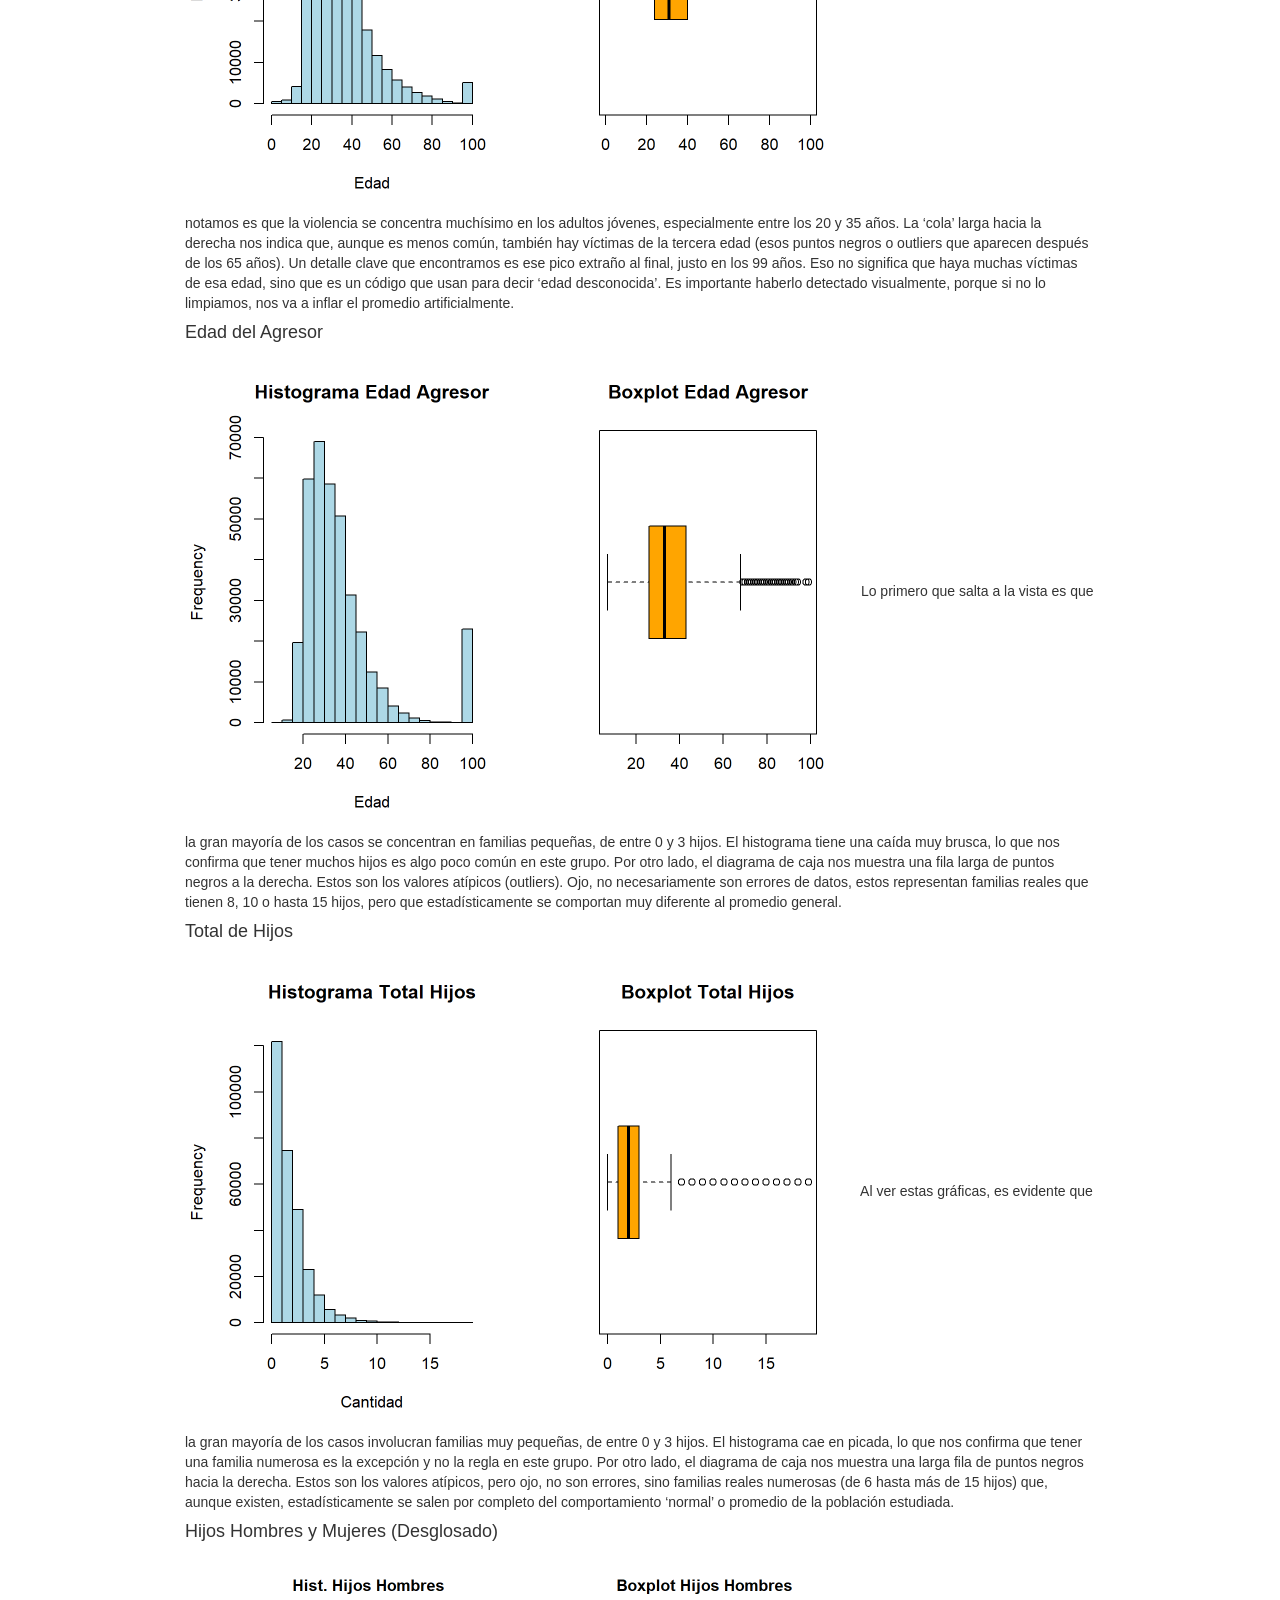
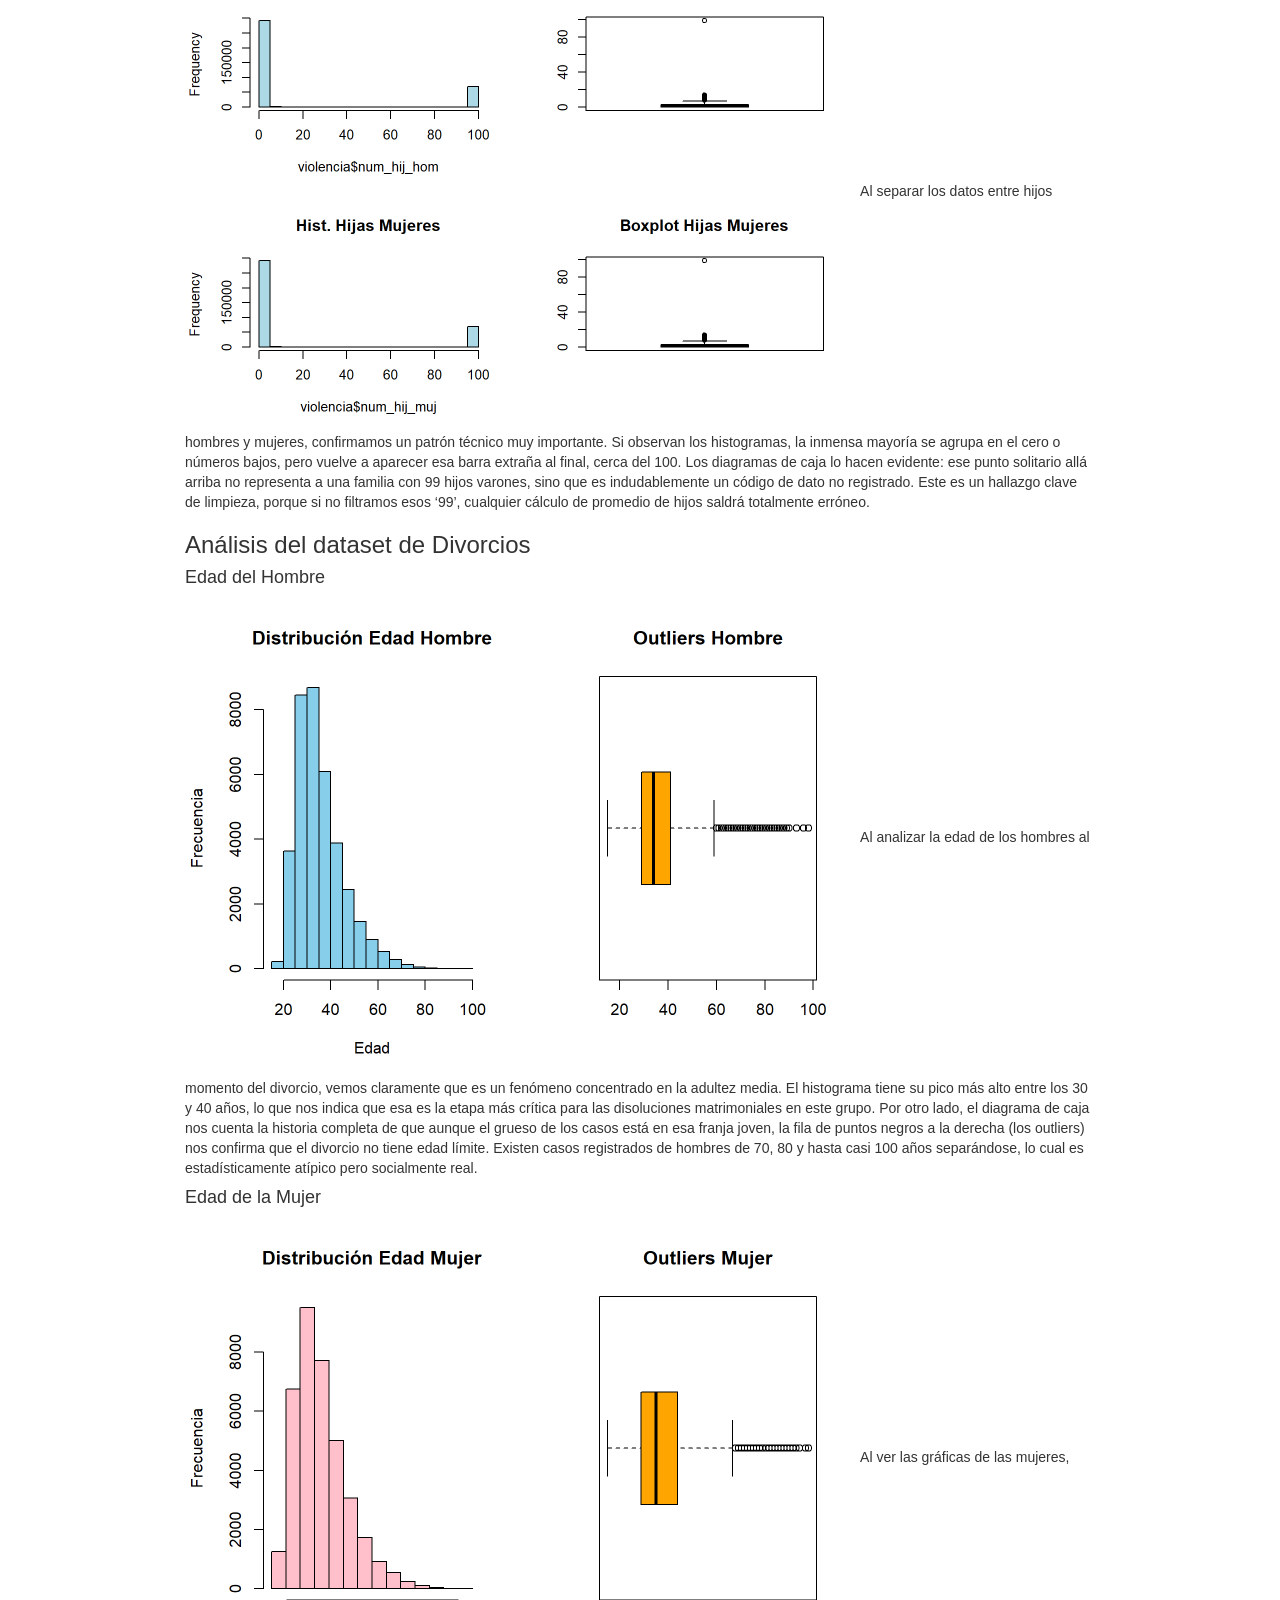
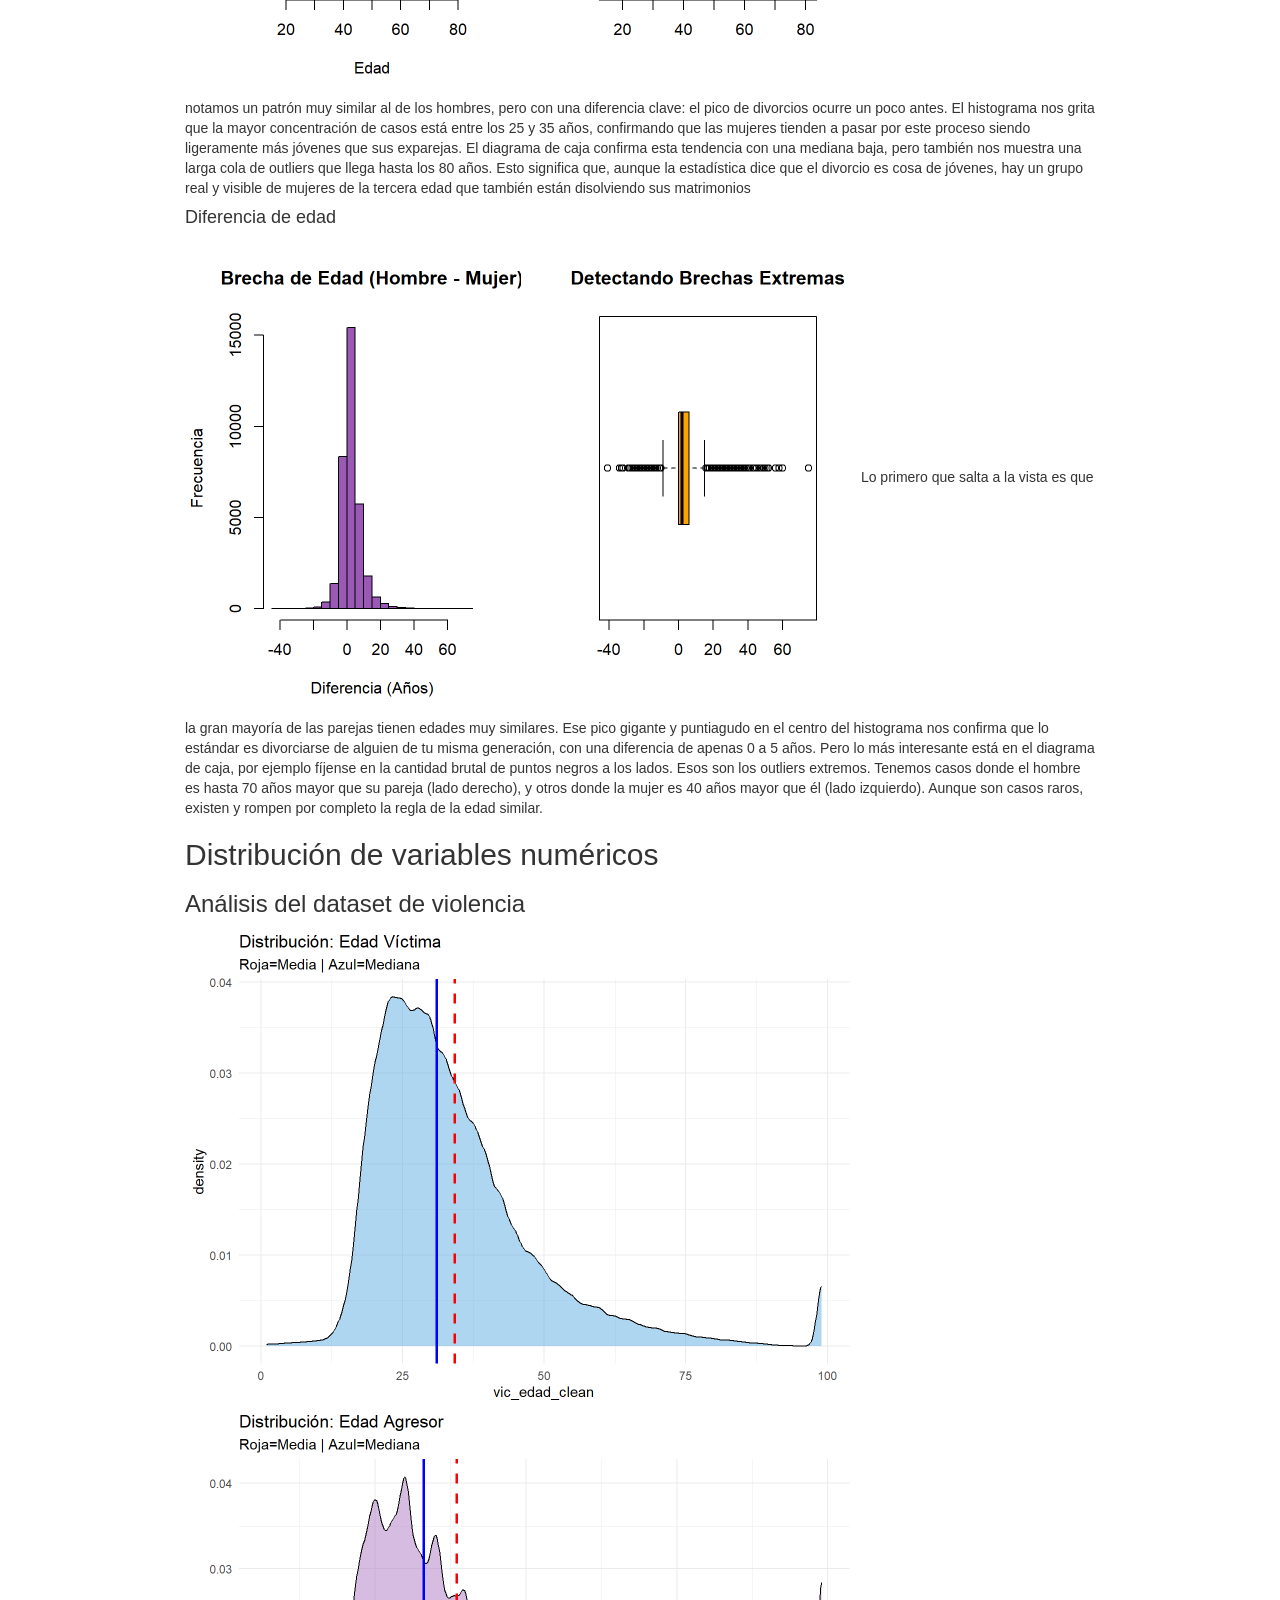
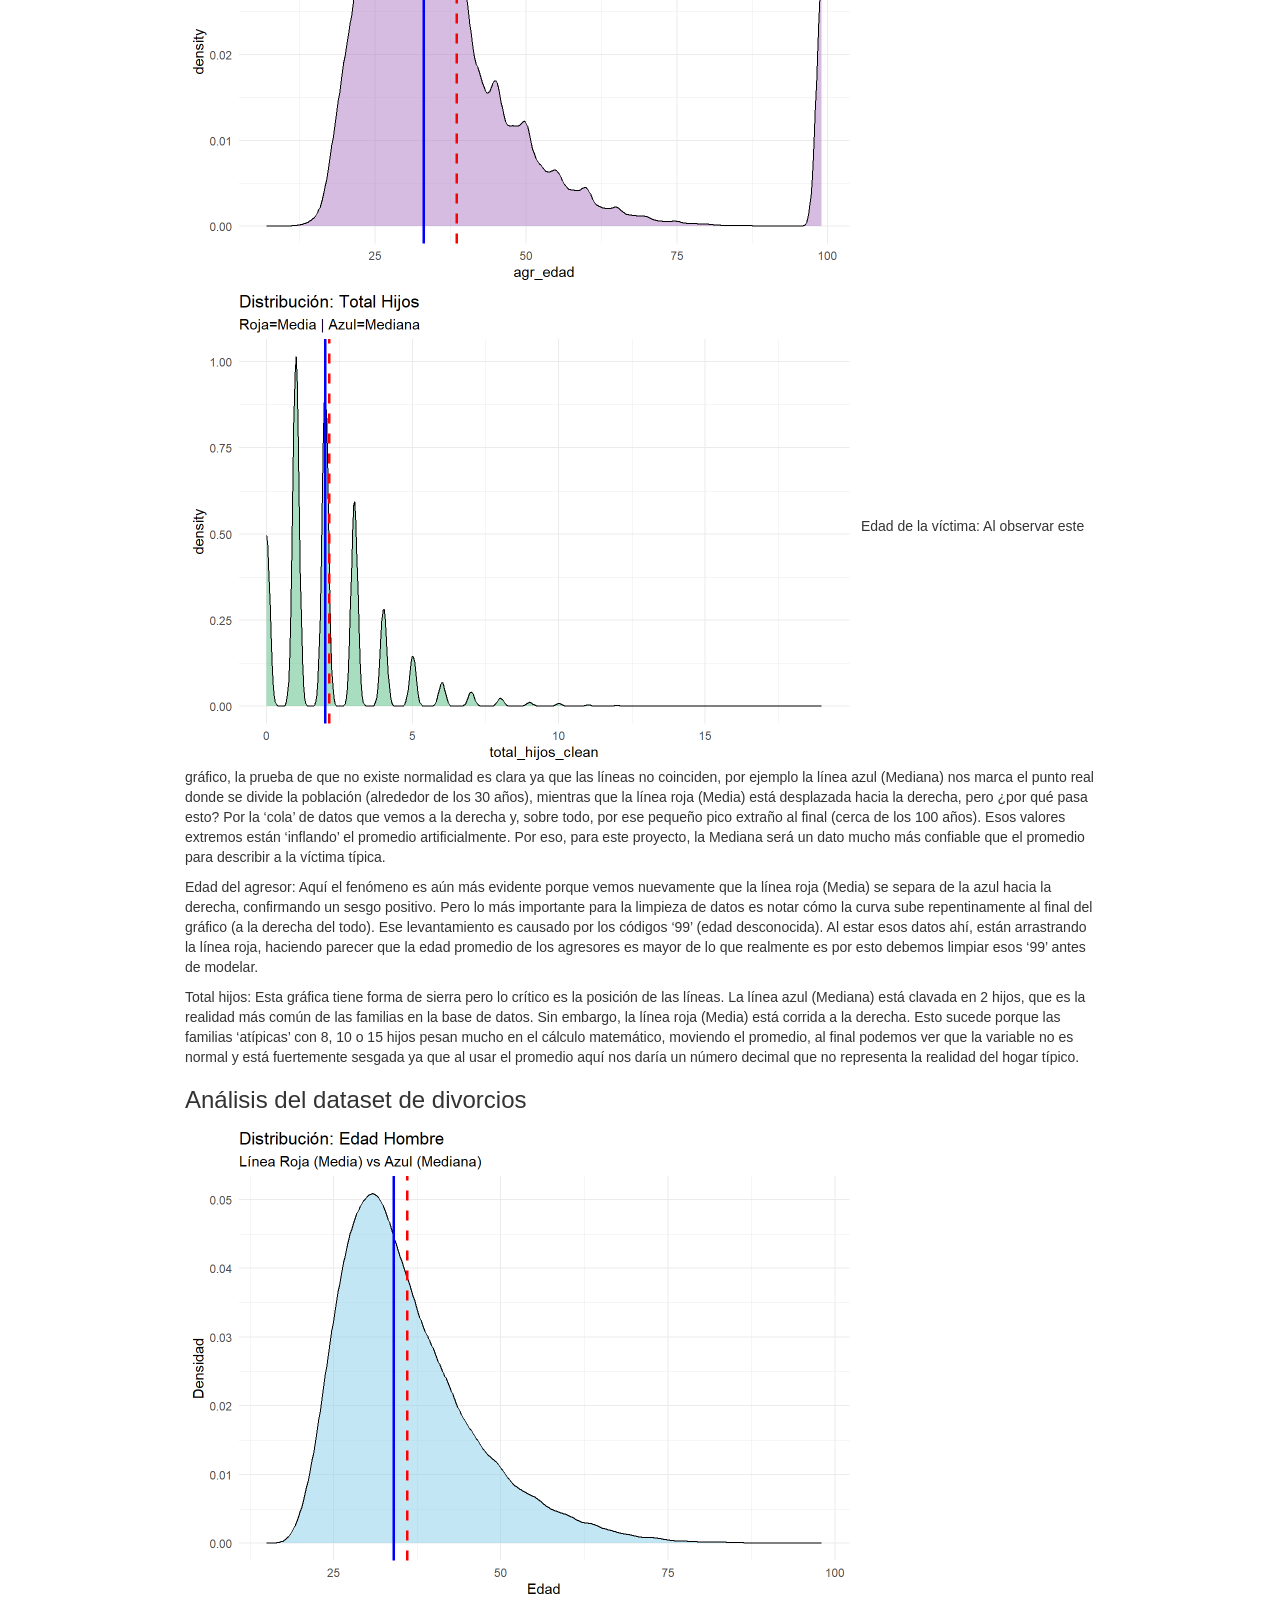
==== commit 72408362: "Analisis Final (de los avances)" ====
--- a/proyecto1.html
+++ b/proyecto1.html
@@ -1663,6 +1663,8 @@
 descriptivas y representaciones gráficas. - Evaluar posibles relaciones
 entre indicadores de divorcio y violencia intrafamiliar.</p>
 </div>
+<div id="avances" class="section level1">
+<h1>Avances</h1>
 <div id="descripción-general-de-los-datos" class="section level2">
 <h2>Descripción general de los datos</h2>
 <p>Para el desarrollo del presente proyecto se utilizaron dos conjuntos
@@ -1742,6 +1744,62 @@
 presenta una asimetría positiva y algunos valores extremos
 correspondientes a edades avanzadas.</p>
 <hr />
+<hr />
+</div>
+<div id="metodología-y-explicación-de-procedimientos" class="section level2">
+<h2>Metodología y explicación de procedimientos</h2>
+<div id="tratamiento-de-valores-faltantes-y-códigos-especiales" class="section level3">
+<h3>Tratamiento de valores faltantes y códigos especiales</h3>
+<p>Antes de realizar el análisis estadístico, se revisaron los conjuntos
+de datos para identificar valores faltantes y códigos especiales
+utilizados para representar información no especificada. En ambos
+conjuntos se encontraron valores como 99 y 999, que no representan datos
+reales sino ausencia de información.</p>
+<p>Estos valores fueron transformados en NA con el objetivo de evitar
+distorsiones en las medidas de tendencia central y en los análisis
+posteriores. Esta decisión metodológica permitió obtener estadísticas
+más representativas del comportamiento real de las variables
+estudiadas.</p>
+</div>
+<div id="análisis-descriptivo-de-variables-numéricas" class="section level3">
+<h3>Análisis descriptivo de variables numéricas</h3>
+<p>Para las variables cuantitativas seleccionadas se calcularon medidas
+de tendencia central (media y mediana) y medidas de orden (cuartiles).
+Estas estadísticas permitieron identificar la concentración de los datos
+y evaluar la dispersión de cada variable.</p>
+<p>En el caso de la edad de las víctimas de violencia intrafamiliar, se
+observó que la mediana se concentra en adultos jóvenes, lo cual indica
+que este grupo etario representa una proporción importante de los casos
+registrados. Asimismo, la ligera diferencia entre media y mediana
+sugiere una asimetría moderada en la distribución.</p>
+<p>En los procesos de divorcio, se identificó que los hombres tienden a
+ser ligeramente mayores que las mujeres al momento del divorcio. Este
+patrón consistente refuerza la coherencia interna del conjunto de
+datos.</p>
+</div>
+<div id="interpretación-de-la-distribución-y-valores-extremos" class="section level3">
+<h3>Interpretación de la distribución y valores extremos</h3>
+<p>El análisis exploratorio permitió observar que las variables
+numéricas no siguen una distribución perfectamente normal, sino que
+presentan asimetrías moderadas, lo cual es común en fenómenos sociales
+reales.</p>
+<p>Los valores extremos fueron examinados para determinar si
+correspondían a errores de registro o a casos poco frecuentes pero
+posibles. En general, los valores observados se consideran coherentes
+dentro del contexto del fenómeno estudiado, por lo que no fueron
+eliminados arbitrariamente.</p>
+</div>
+<div id="coherencia-y-consistencia-de-los-datos" class="section level3">
+<h3>Coherencia y consistencia de los datos</h3>
+<p>Los resultados obtenidos muestran patrones consistentes entre los
+diferentes análisis realizados. La concentración de casos en adultos
+jóvenes tanto en violencia intrafamiliar como en divorcios sugiere
+dinámicas sociales relevantes que merecen un análisis más profundo.</p>
+<p>Es importante destacar que hasta este punto del estudio se han
+identificado asociaciones descriptivas, sin establecer relaciones
+causales. Los análisis posteriores permitirán profundizar en la
+comprensión de estas dinámicas. ___</p>
+</div>
 </div>
 <div id="exploración-de-variables-categóricas" class="section level2">
 <h2>Exploración de variables categóricas</h2>
@@ -1760,7 +1818,7 @@
 {"columns":[{"label":["sexo_label"],"name":[1],"type":["chr"],"align":["left"]},{"label":["n"],"name":[2],"type":["int"],"align":["right"]},{"label":["porcentaje"],"name":[3],"type":["dbl"],"align":["right"]}],"data":[{"1":"Hombre","2":"41796","3":"11.48595"},{"1":"Mujer","2":"322092","3":"88.51405"}],"options":{"columns":{"min":{},"max":[10]},"rows":{"min":[10],"max":[10]},"pages":{}}}
   </script>
 </div>
-<p><img role="img" aria-label src="[data-uri]